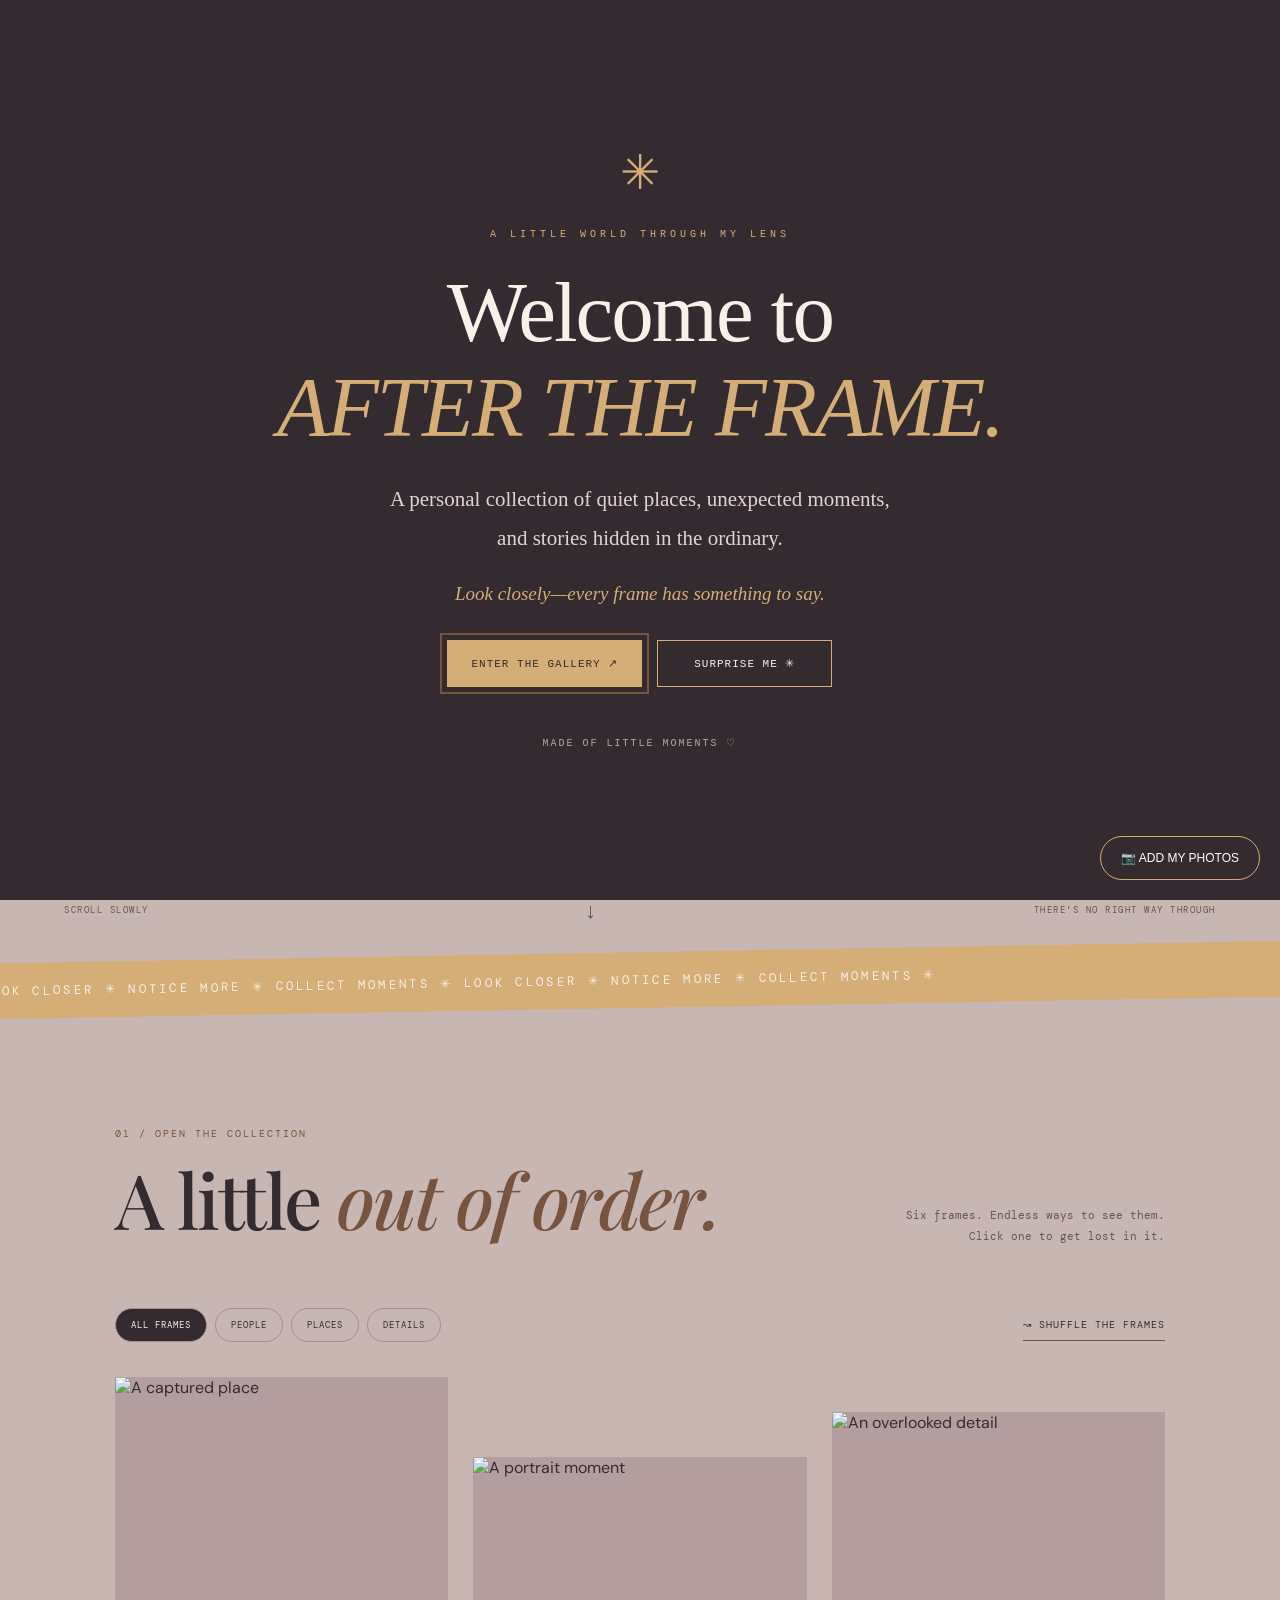
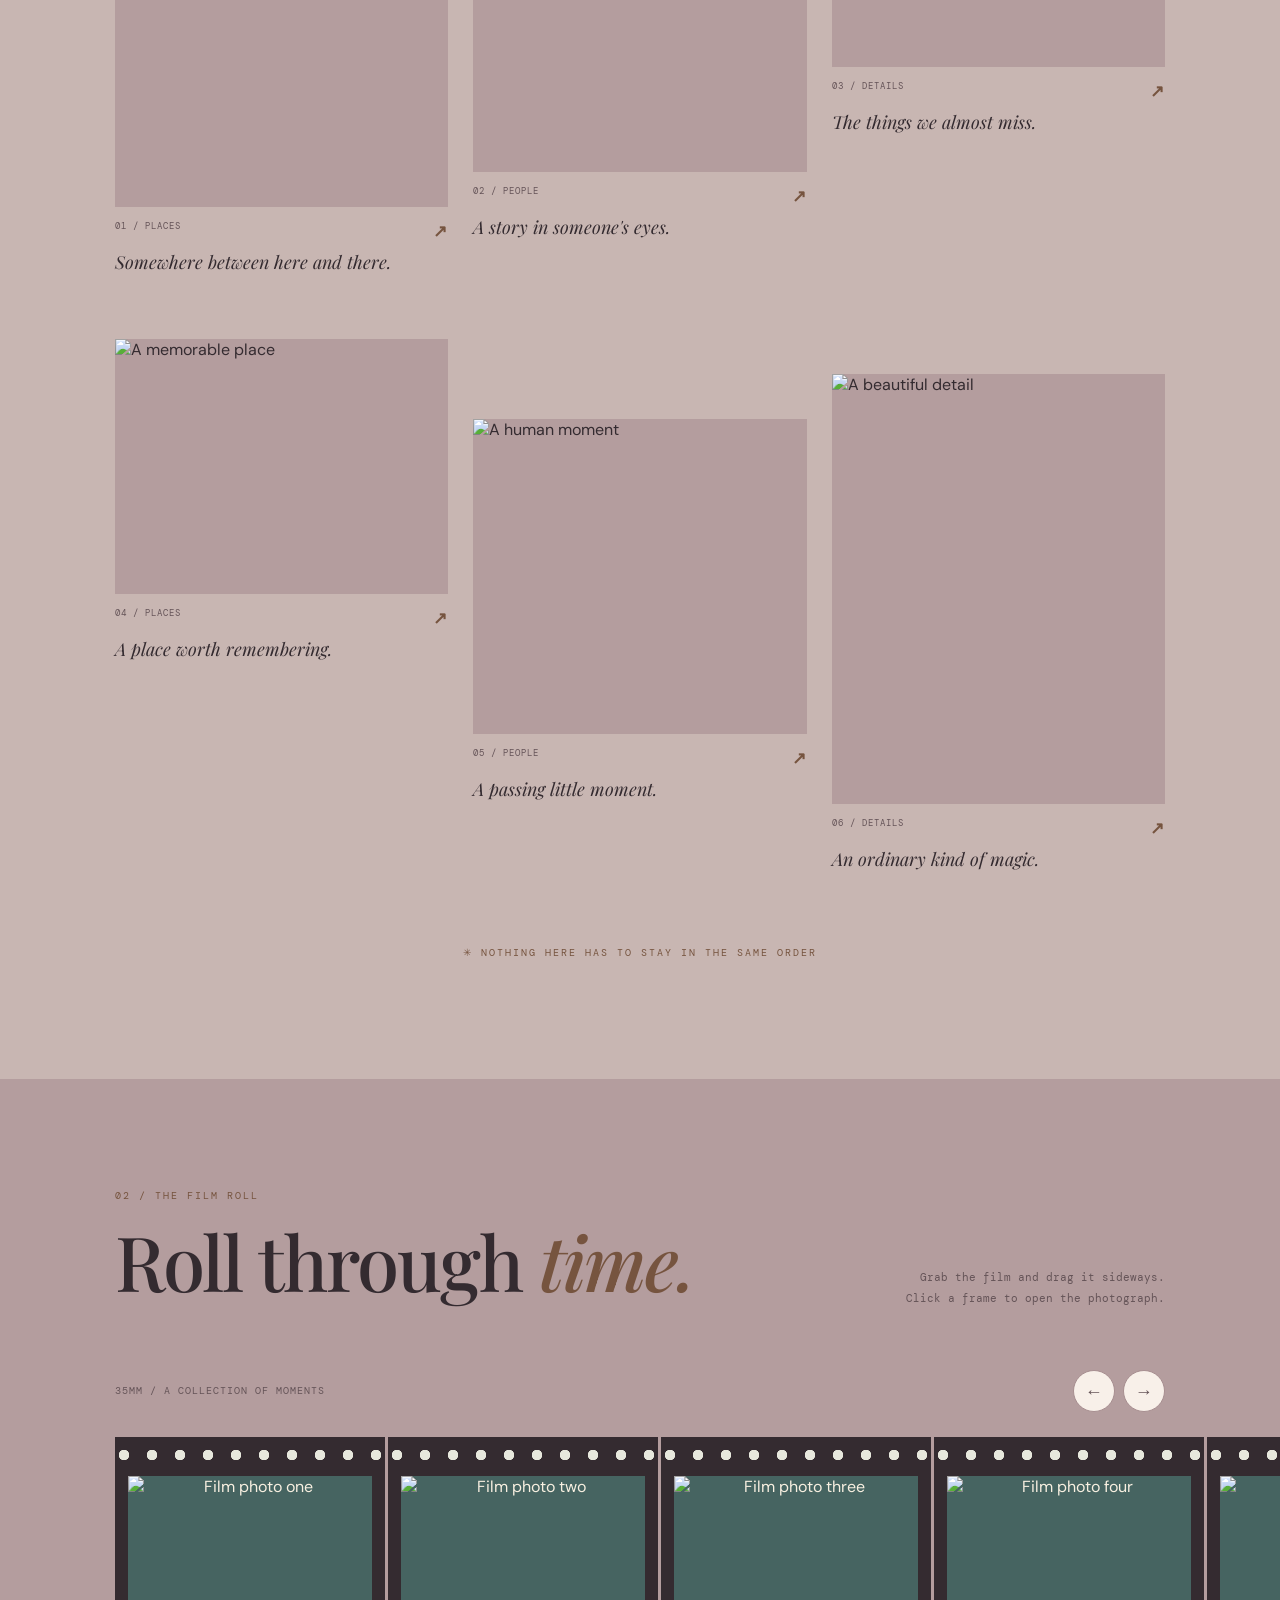
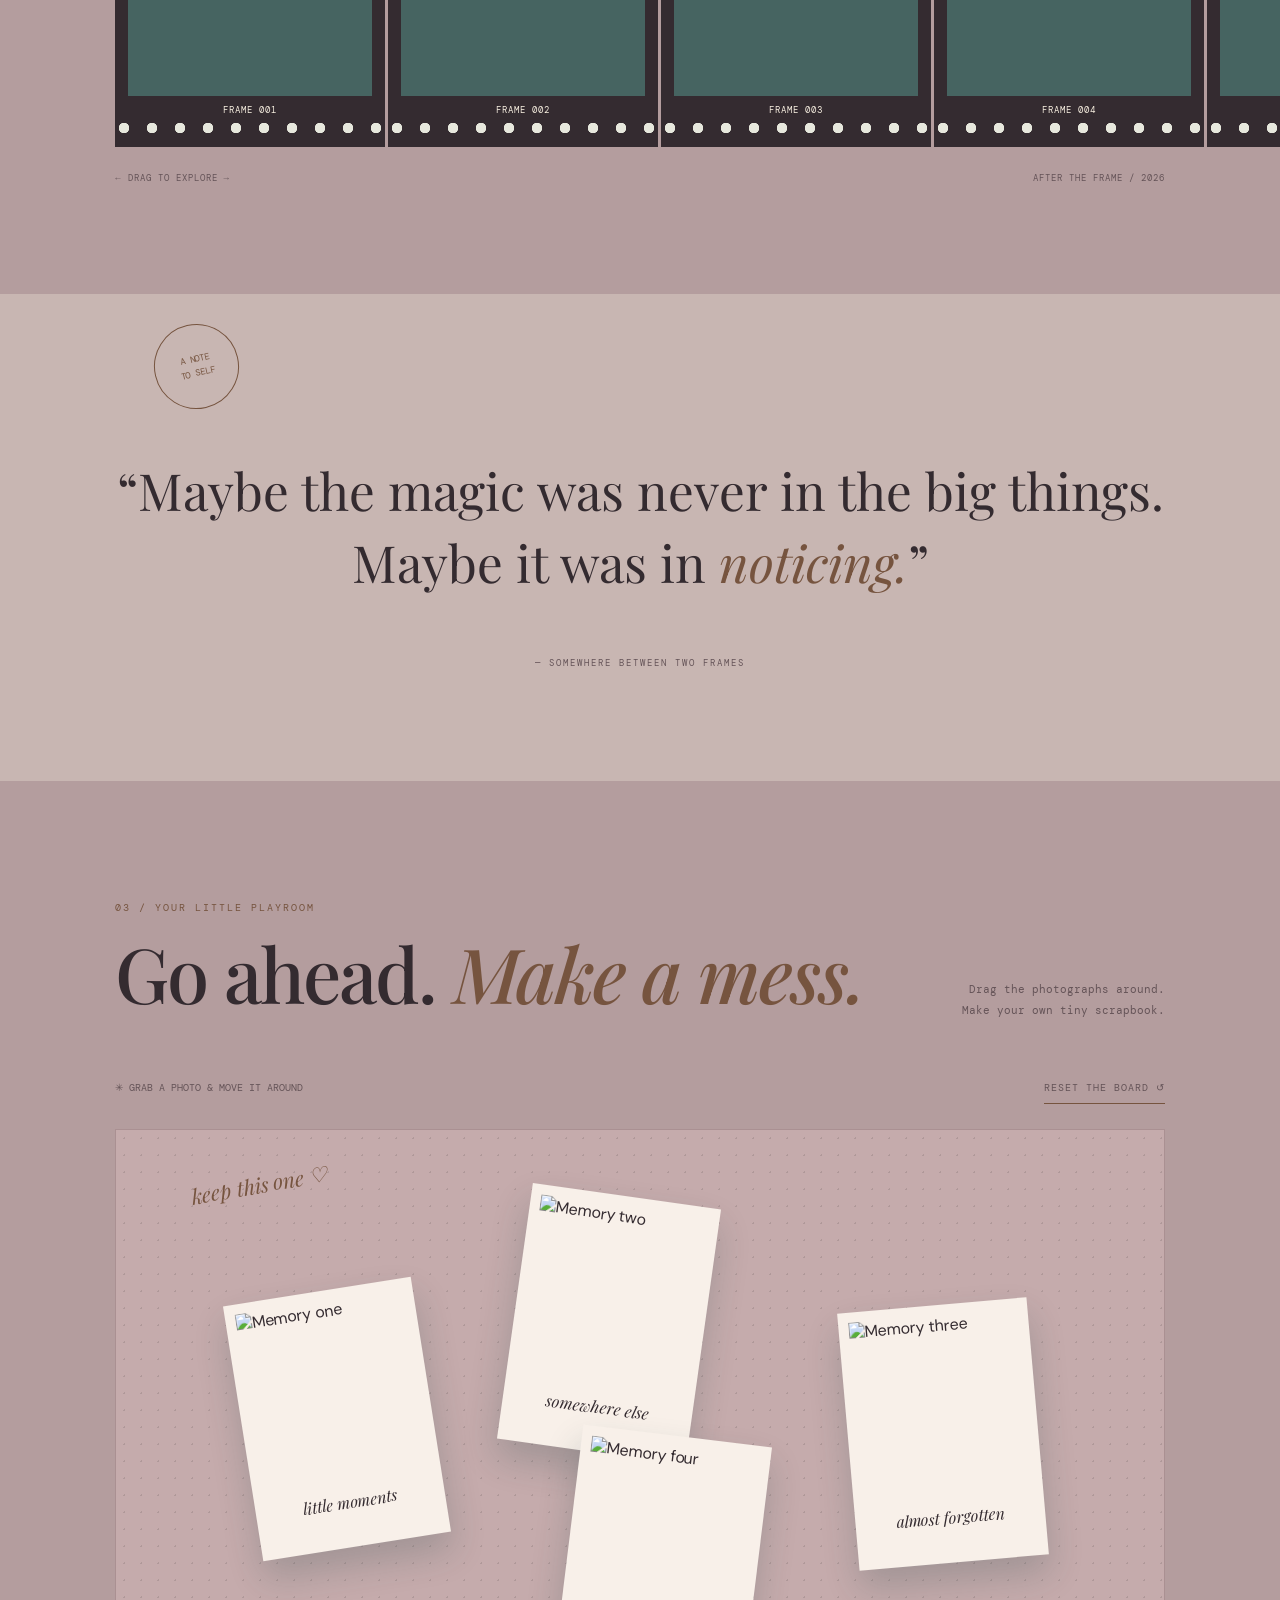
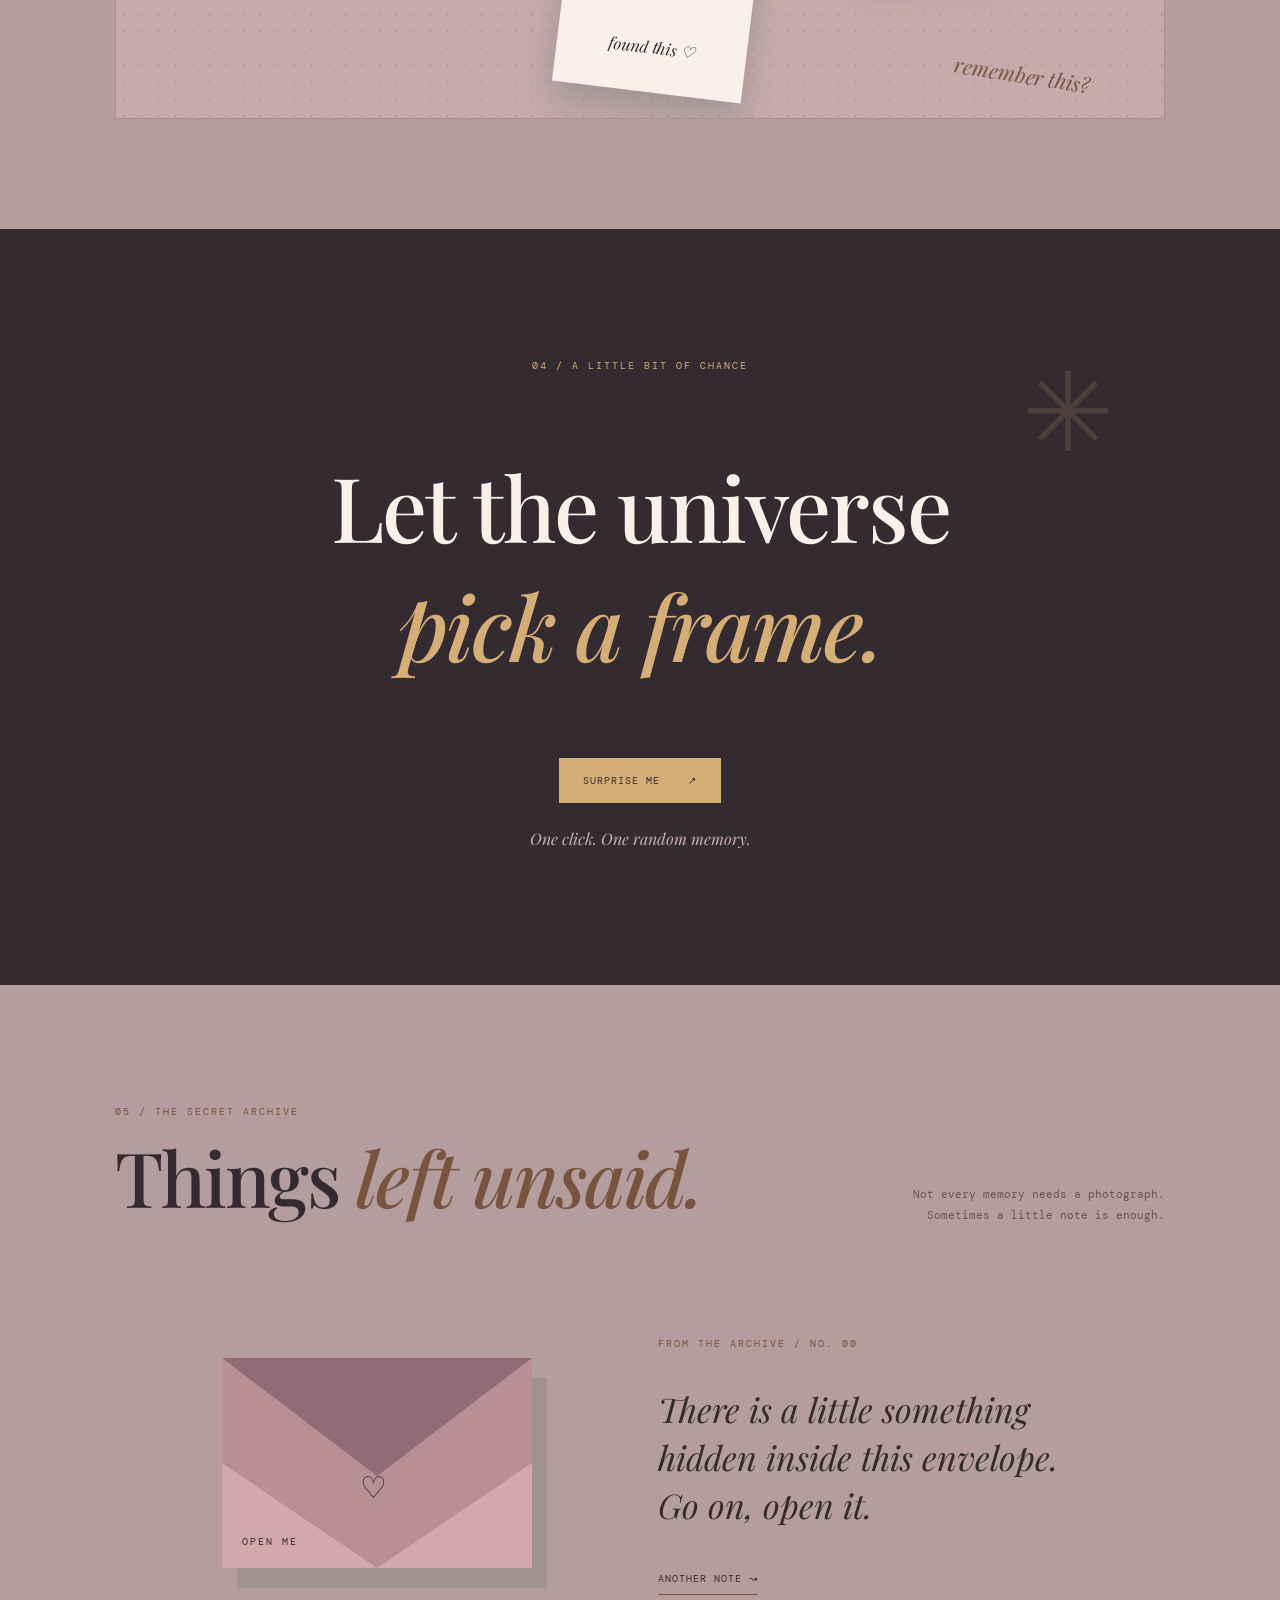
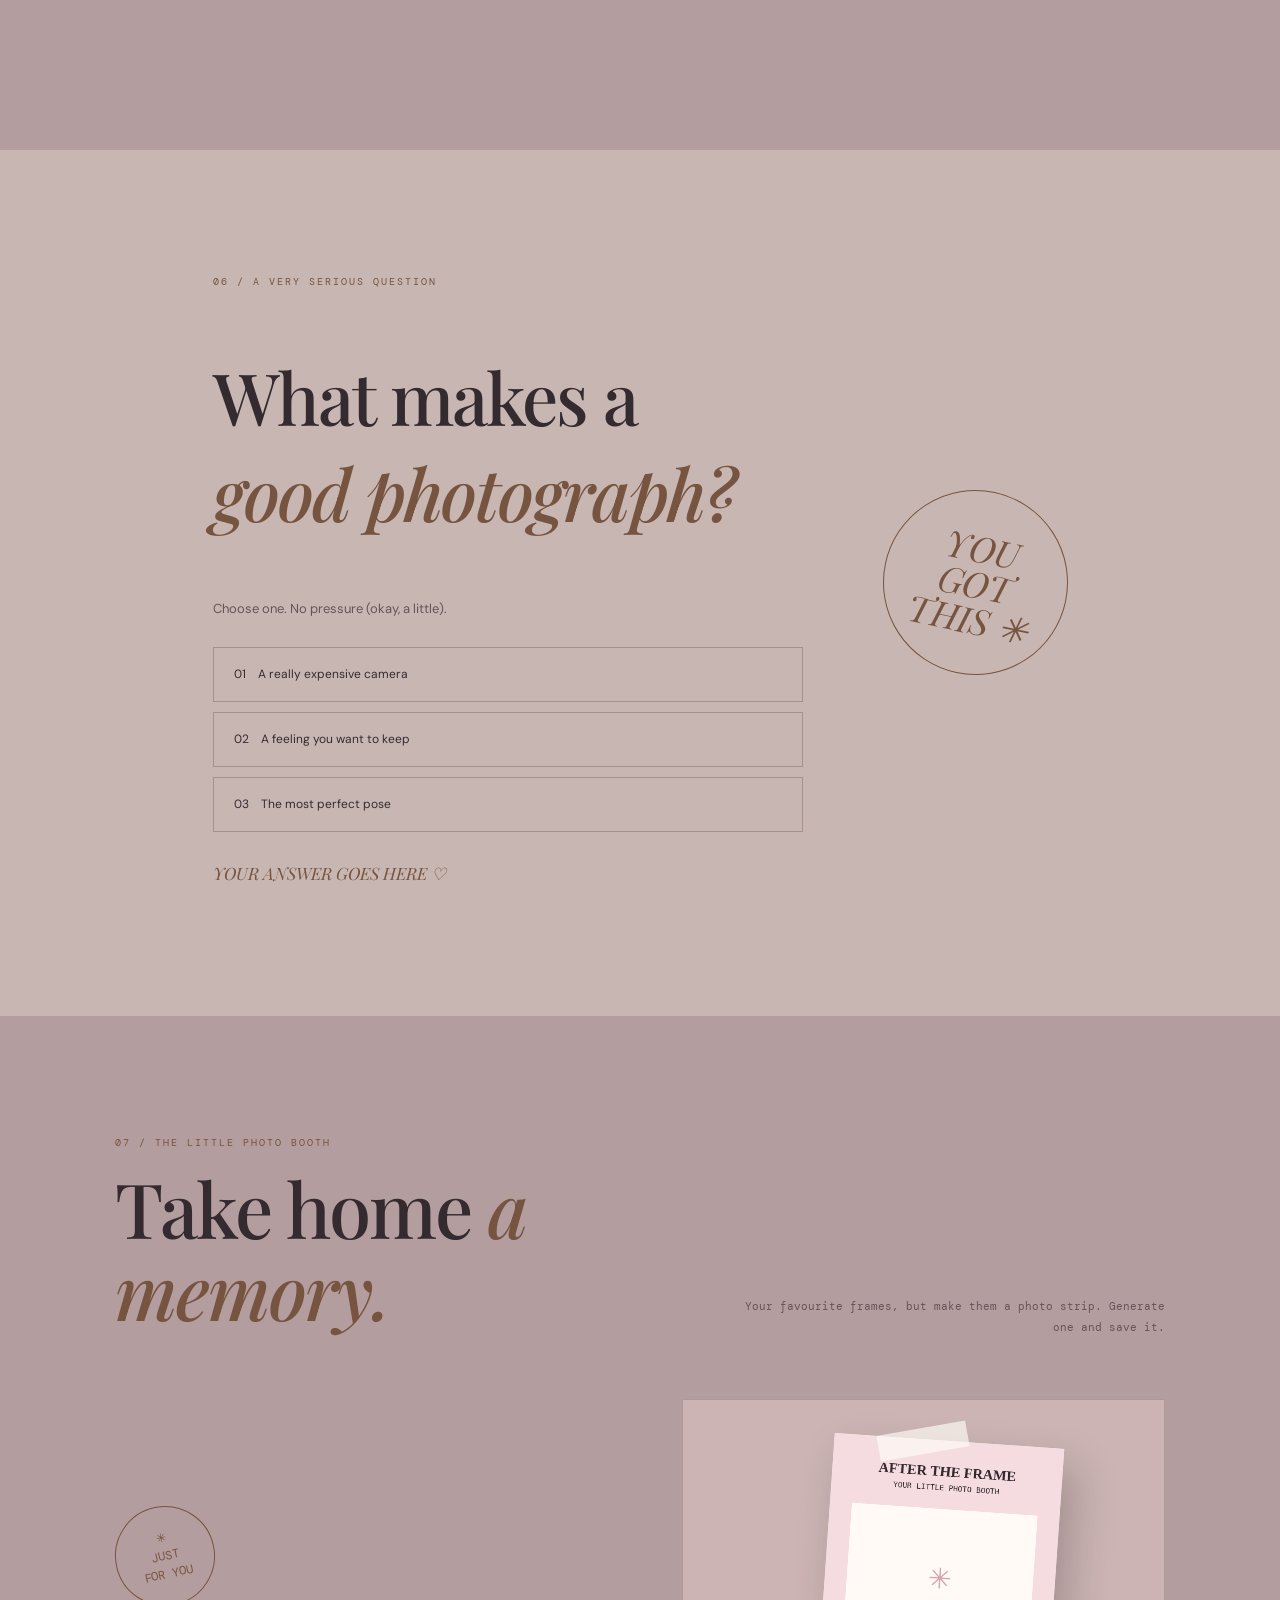
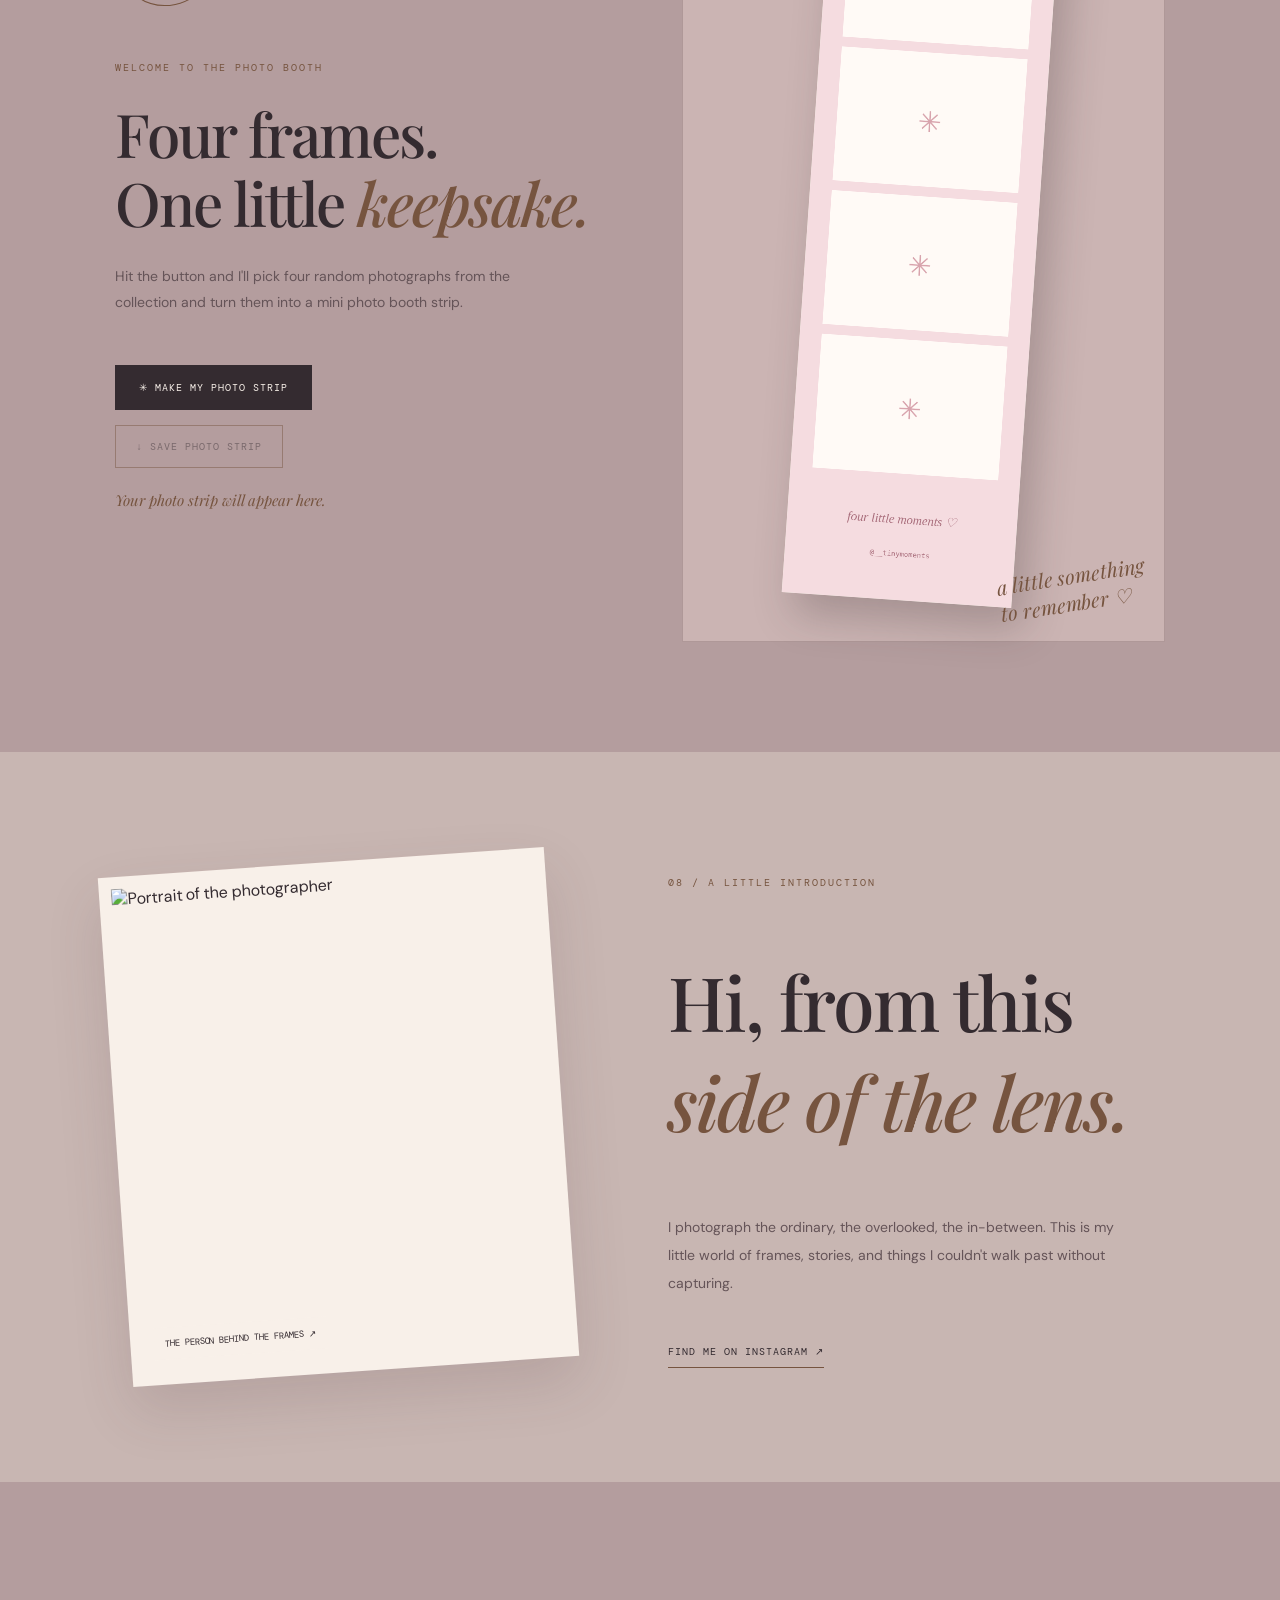
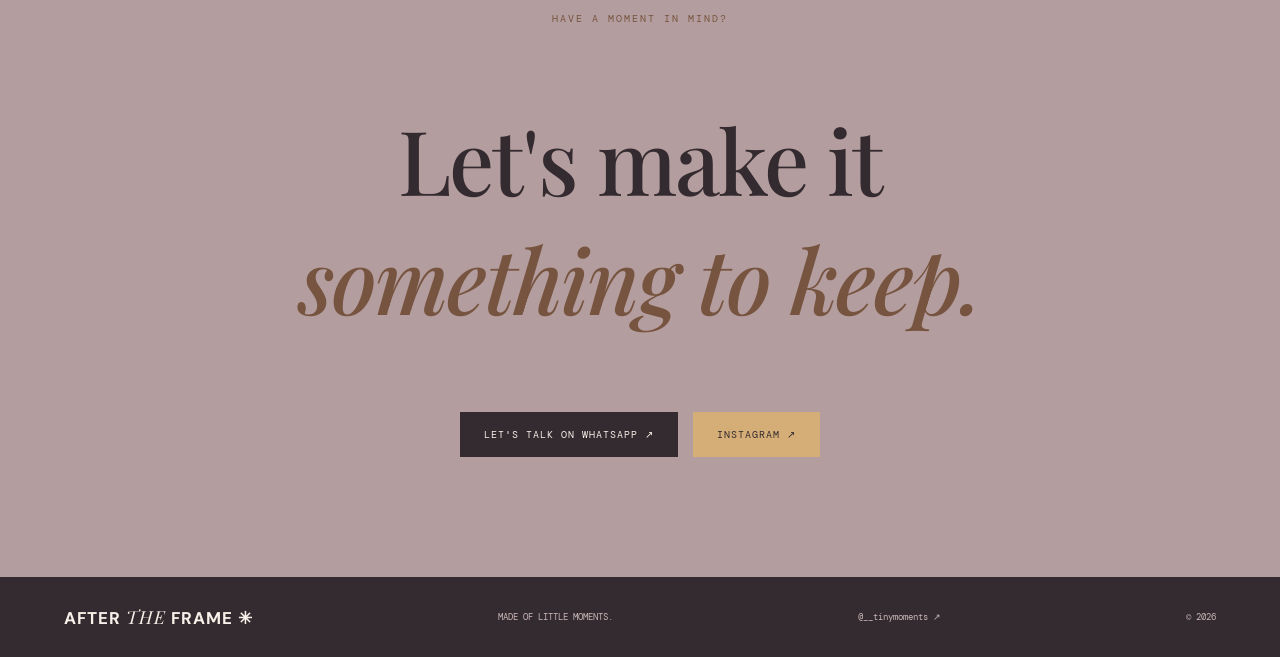
==== index.html @ 1d6b4761 "Add files via upload" ====
<!DOCTYPE html>
<html lang="en">
<head>
  <meta charset="UTF-8">
  <meta name="viewport" content="width=device-width, initial-scale=1.0">
  <meta name="theme-color" content="#faf2ed">

  <title>AFTER THE FRAME — A Living Photo Diary</title>

  <link rel="preconnect" href="https://fonts.googleapis.com">
  <link rel="preconnect" href="https://fonts.gstatic.com" crossorigin>

  <link href="https://fonts.googleapis.com/css2?family=DM+Mono:wght@400;500&family=DM+Sans:wght@400;500;600;700&family=Playfair+Display:ital,wght@0,500;0,600;1,500;1,600&display=swap" rel="stylesheet">

  <link rel="stylesheet" href="style.css">
  <script src="script.js" defer></script>
</head>

<body>

  <!-- PLAYFUL CURSOR -->
  <div id="cursor" aria-hidden="true"></div>

  <!-- LITTLE FLOATING MESSAGES -->
  <div id="floatingNote" aria-live="polite"></div>

  <!-- TOP STRIP -->
  <div class="topbar">
    <span>AN UNFINISHED COLLECTION OF LITTLE MOMENTS</span>
    <span>✳ MADE TO BE EXPLORED</span>
  </div>

  <!-- NAVIGATION -->
  <nav class="navbar">
    <a href="#home" class="brand">
      AFTER <i>THE</i> FRAME<span>✳</span>
    </a>

    <div class="navlinks">
      <a href="#gallery">FRAMES</a>
      <a href="#film">FILM ROLL</a>
      <a href="#play">PLAYROOM</a>
      <a href="#archive">ARCHIVE</a>
      <a href="#about">ABOUT</a>
    </div>

    <button id="soundBtn" aria-pressed="false">
      ♫ SOUND OFF
    </button>
  </nav>

  <main>

    <!-- HERO -->
    <section class="hero" id="home">

      <div class="hero-copy">
        <p class="micro">✳ A PERSONAL PHOTO DIARY / VOL. 01</p>

        <h1>
          Ordinary<br>
          things.<br>
          <em>Extraordinary</em><br>
          feelings.
        </h1>

        <p class="hero-description">
          A little corner for moments that deserve to stay
          longer. Nothing here needs to be perfectly arranged.
        </p>

        <a href="#gallery" class="pill dark">
          WANDER INSIDE <span>↘</span>
        </a>
      </div>

      <div class="hero-polaroid" id="heroPolaroid">
        <div class="tape"></div>
        <img src="images/photo1.jpeg" alt="Featured photograph">
        <span>somewhere between then & now ♡</span>
      </div>

      <span class="hero-star">✳</span>

      <span class="hero-scribble">
        this is where<br>
        the magic lives ↗
      </span>

      <div class="hero-bottom">
        <span>SCROLL SLOWLY</span>
        <span class="down-arrow">↓</span>
        <span>THERE'S NO RIGHT WAY THROUGH</span>
      </div>

    </section>

    <!-- MOVING TEXT -->
    <div class="marquee">
      <div>
        LOOK CLOSER ✳ NOTICE MORE ✳ COLLECT MOMENTS ✳
        LOOK CLOSER ✳ NOTICE MORE ✳ COLLECT MOMENTS ✳
      </div>
    </div>

    <!-- PHOTOGRAPHY GALLERY -->
    <section class="section gallery-section" id="gallery">

      <div class="section-head">
        <div>
          <p class="micro">01 / OPEN THE COLLECTION</p>
          <h2>A little <em>out of order.</em></h2>
        </div>

        <p>
          Six frames. Endless ways to see them.<br>
          Click one to get lost in it.
        </p>
      </div>

      <div class="gallery-actions">

        <div class="filters">
          <button class="active" data-filter="all">ALL FRAMES</button>
          <button data-filter="people">PEOPLE</button>
          <button data-filter="places">PLACES</button>
          <button data-filter="details">DETAILS</button>
        </div>

        <button class="text-button" id="shuffleBtn">
          ↝ SHUFFLE THE FRAMES
        </button>

      </div>

      <div class="gallery" id="galleryGrid">

        <button class="frame tall"
                data-category="places"
                data-caption="Somewhere between here and there.">
          <span class="frame-image">
            <img src="images/photo1.jpeg" alt="A captured place">
          </span>
          <span class="frame-label">01 / PLACES <b>↗</b></span>
          <i>Somewhere between here and there.</i>
        </button>

        <button class="frame"
                data-category="people"
                data-caption="A story in someone's eyes.">
          <span class="frame-image">
            <img src="images/photo2.jpg" alt="A portrait moment">
          </span>
          <span class="frame-label">02 / PEOPLE <b>↗</b></span>
          <i>A story in someone's eyes.</i>
        </button>

        <button class="frame short"
                data-category="details"
                data-caption="The things we almost miss.">
          <span class="frame-image">
            <img src="images/photo3.jpg" alt="An overlooked detail">
          </span>
          <span class="frame-label">03 / DETAILS <b>↗</b></span>
          <i>The things we almost miss.</i>
        </button>

        <button class="frame short"
                data-category="places"
                data-caption="A place worth remembering.">
          <span class="frame-image">
            <img src="images/photo4.jpg" alt="A memorable place">
          </span>
          <span class="frame-label">04 / PLACES <b>↗</b></span>
          <i>A place worth remembering.</i>
        </button>

        <button class="frame"
                data-category="people"
                data-caption="A passing little moment.">
          <span class="frame-image">
            <img src="images/photo5.jpg" alt="A human moment">
          </span>
          <span class="frame-label">05 / PEOPLE <b>↗</b></span>
          <i>A passing little moment.</i>
        </button>

        <button class="frame tall"
                data-category="details"
                data-caption="An ordinary kind of magic.">
          <span class="frame-image">
            <img src="images/photo6.jpg" alt="A beautiful detail">
          </span>
          <span class="frame-label">06 / DETAILS <b>↗</b></span>
          <i>An ordinary kind of magic.</i>
        </button>

      </div>

      <p class="micro centered">
        ✳ NOTHING HERE HAS TO STAY IN THE SAME ORDER
      </p>

    </section>

    <!-- INTERACTIVE FILM ROLL -->
    <section class="film-section" id="film">

      <div class="section-head">
        <div>
          <p class="micro">02 / THE FILM ROLL</p>
          <h2>Roll through <em>time.</em></h2>
        </div>

        <p>
          Grab the film and drag it sideways.<br>
          Click a frame to open the photograph.
        </p>
      </div>

      <div class="film-controls">
        <span>35MM / A COLLECTION OF MOMENTS</span>

        <div>
          <button id="filmPrev" aria-label="Scroll film left">←</button>
          <button id="filmNext" aria-label="Scroll film right">→</button>
        </div>
      </div>

      <div class="film-track" id="filmTrack">

        <button class="film-frame" data-photo="0">
          <span class="film-picture">
            <img src="images/photo1.jpeg" alt="Film photo one" draggable="false">
          </span>
          <span>FRAME 001</span>
        </button>

        <button class="film-frame" data-photo="1">
          <span class="film-picture">
            <img src="images/photo2.jpg" alt="Film photo two" draggable="false">
          </span>
          <span>FRAME 002</span>
        </button>

        <button class="film-frame" data-photo="2">
          <span class="film-picture">
            <img src="images/photo3.jpg" alt="Film photo three" draggable="false">
          </span>
          <span>FRAME 003</span>
        </button>

        <button class="film-frame" data-photo="3">
          <span class="film-picture">
            <img src="images/photo4.jpg" alt="Film photo four" draggable="false">
          </span>
          <span>FRAME 004</span>
        </button>

        <button class="film-frame" data-photo="4">
          <span class="film-picture">
            <img src="images/photo5.jpg" alt="Film photo five" draggable="false">
          </span>
          <span>FRAME 005</span>
        </button>

        <button class="film-frame" data-photo="5">
          <span class="film-picture">
            <img src="images/photo6.jpg" alt="Film photo six" draggable="false">
          </span>
          <span>FRAME 006</span>
        </button>

      </div>

      <div class="film-footer">
        <span>← DRAG TO EXPLORE →</span>
        <span>AFTER THE FRAME / 2026</span>
      </div>

    </section>

    <!-- CINEMATIC QUOTE -->
    <section class="quote">

      <div class="stamp">
        A NOTE<br>
        TO SELF
      </div>

      <p>
        “Maybe the magic was never in the big things.<br>
        Maybe it was in <em>noticing.</em>”
      </p>

      <small>— SOMEWHERE BETWEEN TWO FRAMES</small>

    </section>

    <!-- DRAGGABLE SCRAPBOOK -->
    <section class="section play-section" id="play">

      <div class="section-head">
        <div>
          <p class="micro">03 / YOUR LITTLE PLAYROOM</p>
          <h2>Go ahead. <em>Make a mess.</em></h2>
        </div>

        <p>
          Drag the photographs around.<br>
          Make your own tiny scrapbook.
        </p>
      </div>

      <div class="playbar">
        <span>✳ GRAB A PHOTO & MOVE IT AROUND</span>
        <button id="resetBoard" class="text-button">
          RESET THE BOARD ↺
        </button>
      </div>

      <div class="board" id="board">

        <span class="board-note note-one">keep this one ♡</span>
        <span class="board-note note-two">remember this?</span>
        <span class="board-star">✳</span>

        <div class="polaroid p1" data-angle="-9">
          <img src="images/photo2.jpg" alt="Memory one" draggable="false">
          <span>little moments</span>
        </div>

        <div class="polaroid p2" data-angle="8">
          <img src="images/photo4.jpg" alt="Memory two" draggable="false">
          <span>somewhere else</span>
        </div>

        <div class="polaroid p3" data-angle="-5">
          <img src="images/photo6.jpg" alt="Memory three" draggable="false">
          <span>almost forgotten</span>
        </div>

        <div class="polaroid p4" data-angle="7">
          <img src="images/photo3.jpg" alt="Memory four" draggable="false">
          <span>found this ♡</span>
        </div>

      </div>

    </section>

    <!-- SURPRISE ME -->
    <section class="surprise-section">

      <p class="micro">04 / A LITTLE BIT OF CHANCE</p>

      <h2>
        Let the universe<br>
        <em>pick a frame.</em>
      </h2>

      <button id="surpriseBtn" class="pill rose">
        SURPRISE ME <span>↗</span>
      </button>

      <p id="surpriseCaption">
        One click. One random memory.
      </p>

      <span class="surprise-star">✳</span>

    </section>

    <!-- SECRET ARCHIVE -->
    <section class="section archive-section" id="archive">

      <div class="section-head">
        <div>
          <p class="micro">05 / THE SECRET ARCHIVE</p>
          <h2>Things <em>left unsaid.</em></h2>
        </div>

        <p>
          Not every memory needs a photograph.<br>
          Sometimes a little note is enough.
        </p>
      </div>

      <div class="archive-layout">

        <button class="envelope" id="envelope"
                aria-label="Open hidden message">
          <span class="envelope-flap"></span>
          <span class="envelope-heart">♡</span>
          <span class="envelope-label">OPEN ME</span>
        </button>

        <div class="archive-note">
          <span class="micro">
            FROM THE ARCHIVE / NO. <span id="noteNumber">00</span>
          </span>

          <p id="secretText">
            There is a little something hidden inside this envelope.
            Go on, open it.
          </p>

          <button class="text-button" id="nextNote">
            ANOTHER NOTE ↝
          </button>
        </div>

      </div>

    </section>

    <!-- INTERACTIVE PHOTO QUIZ -->
    <section class="quiz-section">

      <div class="quiz-content">

        <p class="micro">06 / A VERY SERIOUS QUESTION</p>

        <h2>
          What makes a<br>
          <em>good photograph?</em>
        </h2>

        <p>Choose one. No pressure (okay, a little).</p>

        <div class="answers">
          <button data-right="no">
            01　A really expensive camera
          </button>

          <button data-right="yes">
            02　A feeling you want to keep
          </button>

          <button data-right="no">
            03　The most perfect pose
          </button>
        </div>

        <p id="quizResult" aria-live="polite">
          YOUR ANSWER GOES HERE ♡
        </p>

      </div>

      <div class="quiz-sticker">
        YOU<br>GOT<br>THIS ✳
      </div>

    </section>

    <!-- INTERACTIVE PHOTO BOOTH -->
    <section class="section booth-section" id="photobooth">

      <div class="section-head">
        <div>
          <p class="micro">07 / THE LITTLE PHOTO BOOTH</p>
          <h2>Take home <em>a memory.</em></h2>
        </div>

        <p>
          Your favourite frames, but make them a photo strip.
          Generate one and save it.
        </p>
      </div>

      <div class="booth-layout">

        <div class="booth-intro">

          <div class="booth-stamp">✳<br>JUST<br>FOR YOU</div>

          <p class="micro">WELCOME TO THE PHOTO BOOTH</p>

          <h3>
            Four frames.<br>
            One little <em>keepsake.</em>
          </h3>

          <p>
            Hit the button and I'll pick four random photographs
            from the collection and turn them into a mini
            photo booth strip.
          </p>

          <button id="createStrip" class="pill dark">
            ✳ MAKE MY PHOTO STRIP
          </button>

          <button id="saveStrip" class="outline-button" disabled>
            ↓ SAVE PHOTO STRIP
          </button>

          <p id="boothStatus" aria-live="polite">
            Your photo strip will appear here.
          </p>

        </div>

        <div class="booth-preview">
          <div class="booth-tape"></div>

          <canvas
            id="boothCanvas"
            width="420"
            height="1390"
            aria-label="Your generated four photograph strip">
          </canvas>

          <span class="booth-handwriting">
            a little something<br>to remember ♡
          </span>
        </div>

      </div>

    </section>

    <!-- ABOUT -->
    <section class="section about-section" id="about">

      <div class="about-photo">
        <img id="aboutPhoto" src="images/photo5.jpg" alt="Portrait of the photographer">
        <span>THE PERSON BEHIND THE FRAMES ↗</span>
      </div>

      <div class="about-content">
        <p class="micro">08 / A LITTLE INTRODUCTION</p>

        <h2>
          Hi, from this<br>
          <em>side of the lens.</em>
        </h2>

        <p>
          I photograph the ordinary, the overlooked, the in-between.
          This is my little world of frames, stories, and things
          I couldn't walk past without capturing.
        </p>

        <a class="text-button link"
           href="https://instagram.com/__tinymoments"
           target="_blank" rel="noopener noreferrer">
          FIND ME ON INSTAGRAM ↗
        </a>
      </div>

    </section>

    <!-- CONTACT -->
    <section class="contact-section">

      <p class="micro">HAVE A MOMENT IN MIND?</p>

      <h2>
        Let's make it<br>
        <em>something to keep.</em>
      </h2>

      <a class="pill dark"
         href="https://wa.me/923333213148"
         target="_blank" rel="noopener noreferrer">
        LET'S TALK ON WHATSAPP ↗
      </a>

    </section>

  </main>

  <!-- FOOTER -->
  <footer>
    <a class="brand" href="#home">AFTER <i>THE</i> FRAME ✳</a>
    <span>MADE OF LITTLE MOMENTS.</span>

    <a href="https://instagram.com/__tinymoments"
       target="_blank" rel="noopener noreferrer">
      @__tinymoments ↗
    </a>

    <span>© 2026</span>
  </footer>

  <!-- GALLERY LIGHTBOX -->
  <div class="lightbox" id="lightbox"
       role="dialog"
       aria-label="Photograph viewer"
       aria-hidden="true">

    <button id="closeLightbox" class="lightbox-close"
            aria-label="Close photograph">×</button>

    <button id="previousPhoto" class="lightbox-prev"
            aria-label="Previous photograph">←</button>

    <figure>
      <img id="bigPhoto" alt="Enlarged photograph">

      <figcaption>
        <span id="photoCount"></span>
        <span id="photoCaption"></span>
      </figcaption>
    </figure>

    <button id="nextPhoto" class="lightbox-next"
            aria-label="Next photograph">→</button>

  </div>

  <div id="toast" class="toast" role="status"></div>

  <!-- PHOTO UPLOAD PANEL -->
  <style>
    #photoSetupBtn {
      position: fixed;
      right: 20px;
      bottom: 20px;
      z-index: 200000;
      background: #342b30;
      color: #fff;
      border: 1px solid #d5ad76;
      padding: 14px 20px;
      border-radius: 30px;
      cursor: pointer;
      font: 12px Arial, sans-serif;
    }

    #photoSetupPanel {
      position: fixed;
      right: 20px;
      bottom: 80px;
      z-index: 200001;
      width: min(310px, calc(100vw - 40px));
      max-height: 75vh;
      overflow-y: auto;
      background: #f8f0e9;
      color: #342b30;
      border: 2px solid #d5ad76;
      border-radius: 16px;
      padding: 22px;
      box-shadow: 0 15px 50px #0004;
      font-family: Arial, sans-serif;
    }

    #photoSetupPanel[hidden] {
      display: none;
    }

    #photoSetupPanel h3 {
      margin: 0 0 10px;
    }

    #photoSetupPanel p {
      font-size: 12px;
      line-height: 1.5;
    }

    .photoSetupRow {
      display: block;
      margin: 14px 0;
      font-size: 13px;
      font-weight: bold;
    }

    .photoSetupRow input {
      display: block;
      width: 100%;
      margin-top: 6px;
      font-size: 12px;
    }

    #closePhotoSetup {
      background: #342b30;
      color: white;
      border: 0;
      padding: 10px 18px;
      cursor: pointer;
      margin-top: 10px;
    }
  </style>

  <button id="photoSetupBtn" type="button">
    📷 ADD MY PHOTOS
  </button>

  <div id="photoSetupPanel" hidden>
    <h3>My Photography ♡</h3>
    <p>
      Choose your original photos.
      They will appear automatically
      across your website.
    </p>

    <div id="photoSetupInputs"></div>

    <label class="photoSetupRow">
      PERSON BEHIND THE FRAME — YOUR PORTRAIT
      <input id="aboutPhotoInput" type="file" accept="image/*">
    </label>

    <p id="photoSetupStatus"></p>

    <button id="closePhotoSetup" type="button">
      DONE ♡
    </button>
  </div>

  <script>
    (() => {
      const button = document.getElementById("photoSetupBtn");
      const panel = document.getElementById("photoSetupPanel");
      const inputs = document.getElementById("photoSetupInputs");
      const aboutPhotoInput = document.getElementById("aboutPhotoInput");
      const status = document.getElementById("photoSetupStatus");

      const photos = {};
      let aboutPhotoUrl = null;

      const names = [
        "Homepage — Old Doorway",
        "Little Girl",
        "Golden Water Reflection",
        "Historic Architecture",
        "Walking Figure",
        "Apples"
      ];

      names.forEach((name, index) => {
        const number = index + 1;

        const label = document.createElement("label");
        label.className = "photoSetupRow";
        label.textContent = number + ". " + name;

        const input = document.createElement("input");
        input.type = "file";
        input.accept = "image/*";

        input.addEventListener("change", async () => {
          const file = input.files[0];
          if (!file) return;

          showPhoto(number, file);

          try {
            await savePhoto(number, file);
            status.textContent = "Photo " + number + " saved ✓";
          } catch (error) {
            status.textContent =
              "Photo displayed, but browser storage is unavailable.";
          }
        });

        label.appendChild(input);
        inputs.appendChild(label);
      });

      aboutPhotoInput.addEventListener("change", async () => {
        const file = aboutPhotoInput.files[0];
        if (!file) return;

        showAboutPhoto(file);

        try {
          await savePhoto("about", file);
          status.textContent = "Your portrait saved ✓";
        } catch (error) {
          status.textContent =
            "Your portrait is displayed, but browser storage is unavailable.";
        }
      });

      function showPhoto(number, file) {
        if (photos[number]) {
          URL.revokeObjectURL(photos[number]);
        }

        photos[number] = URL.createObjectURL(file);
        updatePhotos();
      }

      function showAboutPhoto(file) {
        const image = document.getElementById("aboutPhoto");
        if (!image) return;

        if (aboutPhotoUrl) URL.revokeObjectURL(aboutPhotoUrl);
        aboutPhotoUrl = URL.createObjectURL(file);
        image.src = aboutPhotoUrl;
      }

      function updatePhotos() {
        document.querySelectorAll("img").forEach(img => {
          if (img.id === "aboutPhoto") return;

          const source = img.getAttribute("src") || "";
          const match = source.match(
            /photo([1-6])\.(jpg|jpeg|png|webp)/i
          );

          if (match) {
            img.dataset.myPhoto = match[1];
          }

          const number = Number(img.dataset.myPhoto);

          if (photos[number] && img.src !== photos[number]) {
            img.src = photos[number];
          }
        });
      }

      let databasePromise;

      function getDatabase() {
        if (!databasePromise) {
          databasePromise = new Promise((resolve, reject) => {
            const request = indexedDB.open(
              "AfterTheFramePhotos",
              1
            );

            request.onupgradeneeded = () => {
              request.result.createObjectStore("photos");
            };

            request.onsuccess = () => resolve(request.result);
            request.onerror = () => reject(request.error);
          });
        }

        return databasePromise;
      }

      async function savePhoto(key, file) {
        const db = await getDatabase();

        return new Promise((resolve, reject) => {
          const transaction = db.transaction(
            "photos",
            "readwrite"
          );

          transaction.objectStore("photos").put(file, key);
          transaction.oncomplete = resolve;
          transaction.onerror = () => reject(transaction.error);
        });
      }

      async function restorePhotos() {
        try {
          const db = await getDatabase();

          for (let number = 1; number <= 6; number++) {
            const file = await new Promise((resolve, reject) => {
              const transaction = db.transaction(
                "photos",
                "readonly"
              );

              const request = transaction
                .objectStore("photos")
                .get(number);

              request.onsuccess = () => resolve(request.result);
              request.onerror = () => reject(request.error);
            });

            if (file) showPhoto(number, file);
          }

          const aboutFile = await new Promise((resolve, reject) => {
            const transaction = db.transaction("photos", "readonly");
            const request = transaction.objectStore("photos").get("about");

            request.onsuccess = () => resolve(request.result);
            request.onerror = () => reject(request.error);
          });

          if (aboutFile) showAboutPhoto(aboutFile);
        } catch (error) {
          console.warn("Photos could not be restored:", error);
        }
      }

      const observer = new MutationObserver(updatePhotos);
      observer.observe(document.body, {
        childList: true,
        subtree: true
      });

      button.addEventListener("click", () => {
        panel.hidden = !panel.hidden;
      });

      document.getElementById("closePhotoSetup")
        .addEventListener("click", () => {
          panel.hidden = true;
        });

      restorePhotos();
    })();
  </script>

</body>
</html>
---- style.css ----
:root {
  --bg: #faf2ed;
  --blush: #f1e2e0;
  --rose: #d8a4ad;
  --rose-dark: #a96e7c;
  --ink: #33282d;
  --muted: #8b767b;
  --line: #e0cacc;
  --paper: #fffaf6;
  --serif: 'Playfair Display', Georgia, serif;
  --mono: 'DM Mono', monospace;
  --sans: 'DM Sans', sans-serif;
}

* {
  box-sizing: border-box;
}

html {
  scroll-behavior: smooth;
  scroll-padding-top: 100px;
}

body {
  margin: 0;
  background: var(--bg);
  color: var(--ink);
  font-family: var(--sans);
  overflow-x: hidden;
}

button, a {
  color: inherit;
}

button {
  font: inherit;
  cursor: pointer;
}

img {
  max-width: 100%;
}

button:focus-visible,
a:focus-visible {
  outline: 2px solid var(--rose-dark);
  outline-offset: 5px;
}

.micro {
  color: var(--rose-dark);
  font: 10px var(--mono);
  letter-spacing: 2px;
}

h1, h2, h3 {
  font-family: var(--serif);
  font-weight: 500;
  letter-spacing: -2px;
}

h1 em, h2 em, h3 em {
  color: var(--rose-dark);
  font-weight: 500;
}

/* PLAYFUL CURSOR */

#cursor {
  position: fixed;
  top: 0;
  left: 0;
  width: 26px;
  height: 26px;
  border: 1px solid var(--rose-dark);
  border-radius: 50%;
  transform: translate(-50%, -50%);
  pointer-events: none;
  z-index: 200;
  opacity: 0;
  transition:
    width .2s,
    height .2s,
    background .2s,
    opacity .2s;
}

#cursor.visible {
  opacity: 1;
}

#cursor.big {
  width: 55px;
  height: 55px;
  background: #d8a4ad35;
}

/* FLOATING HANDWRITTEN NOTES */

#floatingNote {
  position: fixed;
  bottom: 35px;
  right: 35px;
  max-width: 230px;
  padding: 18px 25px;
  background: #fff1d9;
  border: 1px solid #e7d4ae;
  box-shadow: 6px 10px 25px #33282d25;
  font: italic 20px/1.4 var(--serif);
  color: var(--ink);
  transform: translateY(30px) rotate(-6deg);
  opacity: 0;
  pointer-events: none;
  z-index: 110;
  transition: opacity .3s, transform .3s;
}

#floatingNote.show {
  opacity: 1;
  transform: translateY(0) rotate(-6deg);
}

#floatingNote::before {
  content: '✳';
  position: absolute;
  top: -14px;
  right: -13px;
  font-size: 27px;
  color: var(--rose-dark);
}

/* TOP BAR */

.topbar {
  height: 30px;
  padding: 0 5%;
  display: flex;
  justify-content: space-between;
  align-items: center;
  background: var(--ink);
  color: #fceee9;
  font: 9px var(--mono);
  letter-spacing: 1.3px;
}

/* NAVIGATION */

.navbar {
  height: 78px;
  padding: 0 5%;
  display: flex;
  align-items: center;
  justify-content: space-between;
  gap: 20px;
  border-bottom: 1px solid var(--line);
  background: #faf2edee;
  backdrop-filter: blur(14px);
  position: sticky;
  top: 0;
  z-index: 60;
}

.brand {
  text-decoration: none;
  font-weight: 700;
  font-size: 17px;
  letter-spacing: 1px;
  white-space: nowrap;
}

.brand i {
  font: italic 18px var(--serif);
}

.brand span {
  color: var(--rose-dark);
}

.navlinks {
  display: flex;
  gap: 24px;
}

.navlinks a {
  position: relative;
  text-decoration: none;
  font: 9px var(--mono);
  letter-spacing: 1px;
  white-space: nowrap;
}

.navlinks a::after {
  content: '';
  position: absolute;
  left: 0;
  bottom: -6px;
  width: 0;
  height: 1px;
  background: var(--rose-dark);
  transition: width .3s;
}

.navlinks a:hover::after {
  width: 100%;
}

#soundBtn {
  background: none;
  border: 1px solid var(--line);
  border-radius: 50px;
  padding: 10px 13px;
  font: 9px var(--mono);
  white-space: nowrap;
}

/* BUTTONS */

.pill {
  display: inline-flex;
  align-items: center;
  justify-content: space-between;
  gap: 28px;
  padding: 16px 24px;
  text-decoration: none;
  border: 0;
  font: 10px var(--mono);
  letter-spacing: 1px;
  transition: transform .25s, background .25s;
}

.pill:hover {
  transform: translateY(-5px) rotate(-2deg);
}

.pill.dark {
  background: var(--ink);
  color: var(--paper);
}

.pill.rose {
  background: var(--rose);
  color: var(--ink);
}

.pill.rose:hover {
  background: var(--paper);
}

.text-button {
  display: inline-block;
  padding: 9px 0;
  border: 0;
  border-bottom: 1px solid var(--rose-dark);
  background: none;
  font: 10px var(--mono);
  letter-spacing: 1px;
  text-decoration: none;
}

.text-button:hover {
  color: var(--rose-dark);
}

/* HERO */

.hero {
  min-height: 750px;
  padding: 100px 10% 90px;
  display: flex;
  align-items: center;
  position: relative;
  overflow: hidden;
}

.hero-copy {
  position: relative;
  z-index: 3;
  max-width: 760px;
}

.hero h1 {
  font-size: clamp(65px, 8.5vw, 124px);
  line-height: 1.01;
  margin: 30px 0;
}

.hero-description {
  max-width: 390px;
  color: var(--muted);
  font-size: 14px;
  line-height: 1.9;
}

.hero .pill {
  margin-top: 20px;
}

.hero-polaroid {
  position: absolute;
  right: 12%;
  top: 125px;
  width: min(29vw, 350px);
  height: 440px;
  padding: 12px 12px 44px;
  background: var(--paper);
  box-shadow: 0 25px 70px #62474b38;
  transform: rotate(8deg);
  z-index: 2;
  transition: transform .15s;
}

.hero-polaroid img {
  width: 100%;
  height: 100%;
  object-fit: cover;
}

.hero-polaroid > span {
  position: absolute;
  bottom: 14px;
  left: 15px;
  font: italic 15px var(--serif);
  color: var(--muted);
}

.tape {
  position: absolute;
  top: -10px;
  left: 36%;
  width: 90px;
  height: 25px;
  background: #d8a4adbb;
  transform: rotate(-8deg);
  z-index: 3;
}

.hero-star {
  position: absolute;
  right: 7%;
  top: 80px;
  color: var(--rose);
  font-size: 90px;
  animation: spin 25s linear infinite;
}

.hero-scribble {
  position: absolute;
  right: 6%;
  bottom: 105px;
  font: italic 20px var(--serif);
  color: var(--rose-dark);
  transform: rotate(10deg);
}

.hero-bottom {
  position: absolute;
  bottom: 28px;
  left: 5%;
  right: 5%;
  display: flex;
  justify-content: space-between;
  align-items: center;
  color: var(--muted);
  font: 9px var(--mono);
  letter-spacing: 1.5px;
}

.down-arrow {
  font-size: 22px;
  animation: bob 1.5s infinite;
}

@keyframes spin {
  to { transform: rotate(360deg); }
}

@keyframes bob {
  50% { transform: translateY(7px); }
}

/* MOVING MARQUEE */

.marquee {
  overflow: hidden;
  background: var(--rose);
  color: var(--paper);
  padding: 19px 0;
  font: 12px var(--mono);
  letter-spacing: 3px;
  white-space: nowrap;
  transform: rotate(-1deg) scale(1.03);
}

.marquee > div {
  width: max-content;
  animation: marqueeMove 25s linear infinite;
}

@keyframes marqueeMove {
  to { transform: translateX(-35%); }
}

/* SECTION STRUCTURE */

.section {
  padding: 110px 9%;
}

.section-head {
  display: flex;
  justify-content: space-between;
  align-items: end;
  gap: 25px;
  margin-bottom: 50px;
}

.section-head h2 {
  font-size: clamp(45px, 6vw, 76px);
  line-height: 1.08;
  margin: 18px 0;
}

.section-head > p {
  text-align: right;
  font: 11px/1.9 var(--mono);
  color: var(--muted);
}

/* GALLERY */

.gallery-actions {
  display: flex;
  justify-content: space-between;
  align-items: center;
  gap: 20px;
  margin-bottom: 35px;
}

.filters {
  display: flex;
  gap: 8px;
  flex-wrap: wrap;
}

.filters button {
  border: 1px solid var(--line);
  border-radius: 30px;
  padding: 10px 15px;
  background: none;
  font: 9px var(--mono);
  letter-spacing: 1px;
  transition: background .2s, color .2s;
}

.filters button:hover,
.filters button.active {
  background: var(--ink);
  color: var(--paper);
}

.gallery {
  display: grid;
  grid-template-columns: repeat(3, minmax(0, 1fr));
  gap: 65px 25px;
  align-items: start;
}

.frame {
  display: block;
  min-width: 0;
  padding: 0;
  border: 0;
  background: none;
  text-align: left;
  transition: transform .35s;
}

.frame:nth-child(3n+2) {
  margin-top: 80px;
}

.frame:nth-child(3n) {
  margin-top: 35px;
}

.frame:hover {
  transform: translateY(-10px) rotate(-1deg);
}

.frame.hidden {
  display: none;
}

.frame-image {
  display: block;
  position: relative;
  overflow: hidden;
  background: var(--blush);
}

.frame-image::after {
  content: 'OPEN FRAME ↗';
  position: absolute;
  right: 12px;
  bottom: 12px;
  background: var(--paper);
  padding: 10px;
  font: 9px var(--mono);
  opacity: 0;
  transform: translateY(10px);
  transition: .3s;
}

.frame:hover .frame-image::after {
  opacity: 1;
  transform: translateY(0);
}

.frame-image img {
  display: block;
  width: 100%;
  height: 315px;
  object-fit: cover;
  transition: transform .8s;
}

.frame.tall img {
  height: 430px;
}

.frame.short img {
  height: 255px;
}

.frame:hover img {
  transform: scale(1.07);
}

.frame-label {
  display: flex;
  justify-content: space-between;
  margin: 13px 0 8px;
  color: var(--muted);
  font: 9px var(--mono);
  letter-spacing: 1px;
}

.frame-label b {
  color: var(--rose-dark);
  font-size: 17px;
}

.frame > i {
  font: italic 18px var(--serif);
}

.centered {
  margin-top: 75px;
  text-align: center;
}

/* NEW FILM ROLL */

.film-section {
  padding: 100px 0 110px;
  background: var(--blush);
  overflow: hidden;
}

.film-section .section-head {
  margin-left: 9%;
  margin-right: 9%;
}

.film-controls {
  margin: 0 9% 25px;
  display: flex;
  justify-content: space-between;
  align-items: center;
  gap: 15px;
  font: 10px var(--mono);
  letter-spacing: 1px;
  color: var(--muted);
}

.film-controls > div {
  display: flex;
  gap: 8px;
}

.film-controls button {
  width: 42px;
  height: 42px;
  background: var(--paper);
  border: 1px solid var(--line);
  border-radius: 50%;
  font-size: 18px;
  transition: .25s;
}

.film-controls button:hover {
  background: var(--ink);
  color: var(--paper);
}

.film-track {
  display: flex;
  overflow-x: auto;
  gap: 3px;
  padding: 0 9%;
  scrollbar-width: none;
  scroll-snap-type: x proximity;
  touch-action: pan-y;
  cursor: grab;
  user-select: none;
  overscroll-behavior-inline: contain;
}

.film-track::-webkit-scrollbar {
  display: none;
}

.film-track.dragging {
  cursor: grabbing;
  scroll-snap-type: none;
}

.film-frame {
  position: relative;
  flex: 0 0 270px;
  height: 310px;
  padding: 39px 13px 36px;
  background: var(--ink);
  color: #eedbdc;
  border: 0;
  text-align: center;
  scroll-snap-align: center;
  user-select: none;
}

.film-frame::before,
.film-frame::after {
  content: '';
  position: absolute;
  left: 0;
  right: 0;
  height: 17px;
  background-image: radial-gradient(
    circle at 9px 8px,
    #e7cbc8 5px,
    transparent 5.5px
  );
  background-size: 28px 17px;
  background-repeat: repeat-x;
}

.film-frame::before {
  top: 10px;
}

.film-frame::after {
  bottom: 10px;
}

.film-picture {
  display: block;
  height: 220px;
  overflow: hidden;
  background: #514346;
}

.film-picture img {
  width: 100%;
  height: 100%;
  object-fit: cover;
  display: block;
  pointer-events: none;
  transition: filter .3s, transform .5s;
}

.film-frame:hover img {
  filter: brightness(1.12);
  transform: scale(1.05);
}

.film-frame > span:last-child {
  display: block;
  padding-top: 8px;
  font: 9px var(--mono);
  letter-spacing: 1px;
}

.film-footer {
  display: flex;
  justify-content: space-between;
  margin: 25px 9% 0;
  color: var(--muted);
  font: 9px var(--mono);
  letter-spacing: 1px;
}

/* QUOTE */

.quote {
  padding: 110px 8%;
  background: var(--bg);
  text-align: center;
  position: relative;
}

.quote p {
  font: clamp(28px, 4vw, 52px)/1.4 var(--serif);
}

.quote em {
  color: var(--rose-dark);
}

.quote small {
  font: 9px var(--mono);
  letter-spacing: 2px;
  color: var(--muted);
}

.stamp {
  position: absolute;
  left: 12%;
  top: 30px;
  width: 85px;
  height: 85px;
  border: 1px solid var(--rose-dark);
  border-radius: 50%;
  display: grid;
  place-content: center;
  color: var(--rose-dark);
  font: 9px/1.5 var(--mono);
  transform: rotate(-13deg);
}

/* DRAGGABLE PHOTO BOARD */

.play-section {
  background: var(--blush);
}

.playbar {
  display: flex;
  justify-content: space-between;
  align-items: center;
  gap: 15px;
  margin: -10px 0 25px;
  font: 10px var(--mono);
  color: var(--muted);
}

.board {
  height: 590px;
  position: relative;
  overflow: hidden;
  border: 1px solid #dfc5c3;
  background-color: #ead8d5;
  background-image: radial-gradient(
    #b98e9240 1px,
    transparent 1px
  );
  background-size: 17px 17px;
}

.polaroid {
  position: absolute;
  width: 190px;
  padding: 10px 10px 35px;
  background: var(--paper);
  box-shadow: 0 18px 35px #50383b35;
  cursor: grab;
  touch-action: none;
  user-select: none;
  z-index: 2;
  transition: box-shadow .25s;
}

.polaroid.dragging {
  cursor: grabbing;
  box-shadow: 0 28px 60px #50383b60;
}

.polaroid img {
  display: block;
  width: 100%;
  height: 180px;
  object-fit: cover;
  pointer-events: none;
}

.polaroid span {
  display: block;
  text-align: center;
  padding-top: 12px;
  font: italic 16px var(--serif);
  pointer-events: none;
}

.p1 {
  left: 12%;
  top: 160px;
  transform: rotate(-9deg);
}

.p2 {
  left: 38%;
  top: 65px;
  transform: rotate(8deg);
}

.p3 {
  right: 12%;
  top: 175px;
  transform: rotate(-5deg);
}

.p4 {
  left: 43%;
  bottom: 25px;
  transform: rotate(7deg);
}

.board-note {
  position: absolute;
  color: var(--rose-dark);
  font: italic 21px var(--serif);
  pointer-events: none;
}

.note-one {
  left: 7%;
  top: 40px;
  transform: rotate(-10deg);
}

.note-two {
  right: 7%;
  bottom: 30px;
  transform: rotate(9deg);
}

.board-star {
  position: absolute;
  left: 49%;
  top: 48%;
  color: var(--rose-dark);
  font-size: 35px;
  pointer-events: none;
}

/* SURPRISE ME */

.surprise-section {
  position: relative;
  overflow: hidden;
  padding: 120px 7%;
  background: var(--ink);
  color: var(--paper);
  text-align: center;
}

.surprise-section .micro {
  color: var(--rose);
}

.surprise-section h2 {
  font-size: clamp(50px, 7vw, 92px);
}

.surprise-section h2 em {
  color: var(--rose);
}

#surpriseCaption {
  margin-top: 25px;
  color: #c9afb4;
  font: italic 16px var(--serif);
}

.surprise-star {
  position: absolute;
  right: 13%;
  top: 15%;
  color: #d8a4ad22;
  font-size: 110px;
  pointer-events: none;
  animation: spin 35s linear infinite;
}

/* SECRET ARCHIVE */

.archive-section {
  background: var(--blush);
}

.archive-layout {
  display: flex;
  justify-content: center;
  align-items: center;
  gap: 12%;
  padding: 45px 0;
}

.envelope {
  position: relative;
  flex-shrink: 0;
  width: 310px;
  height: 210px;
  background: #d7a1a9;
  border: 0;
  box-shadow: 15px 20px 0 #c68e9835;
  transition: transform .35s;
}

.envelope:hover {
  transform: rotate(-7deg) translateY(-8px);
}

.envelope::before,
.envelope::after {
  content: '';
  position: absolute;
  bottom: 0;
  width: 0;
  height: 0;
  border-bottom: 105px solid #e3b6bd;
}

.envelope::before {
  left: 0;
  border-right: 155px solid transparent;
}

.envelope::after {
  right: 0;
  border-left: 155px solid transparent;
}

.envelope-flap {
  position: absolute;
  top: 0;
  left: 0;
  border-left: 155px solid transparent;
  border-right: 155px solid transparent;
  border-top: 118px solid #bf8590;
  transition: transform .35s;
}

.envelope.opened .envelope-flap {
  transform: scaleY(-1);
  transform-origin: top;
}

.envelope-heart {
  position: absolute;
  top: 110px;
  left: 138px;
  z-index: 3;
  color: var(--ink);
  font-size: 30px;
}

.envelope-label {
  position: absolute;
  bottom: 20px;
  left: 20px;
  z-index: 4;
  font: 10px var(--mono);
  letter-spacing: 2px;
}

.archive-note {
  max-width: 400px;
}

.archive-note > p {
  min-height: 125px;
  font: italic clamp(23px, 3vw, 34px)/1.4 var(--serif);
}

/* PHOTO QUIZ */

.quiz-section {
  display: flex;
  justify-content: center;
  align-items: center;
  gap: 80px;
  padding: 115px 9%;
}

.quiz-content {
  width: 100%;
  max-width: 590px;
}

.quiz-section h2 {
  font-size: clamp(45px, 6vw, 72px);
}

.quiz-content > p:not(.micro) {
  color: var(--muted);
  font-size: 13px;
}

.answers {
  display: grid;
  gap: 10px;
  margin: 30px 0;
}

.answers button {
  padding: 18px 20px;
  background: none;
  border: 1px solid var(--line);
  text-align: left;
  font-size: 12px;
  transition: .25s;
}

.answers button:hover,
.answers button.selected {
  background: var(--blush);
  border-color: var(--rose-dark);
  transform: translateX(7px);
}

#quizResult {
  color: var(--rose-dark);
  font: italic 17px var(--serif);
}

.quiz-sticker {
  width: 185px;
  height: 185px;
  flex-shrink: 0;
  border: 1px solid var(--rose-dark);
  border-radius: 50%;
  display: grid;
  place-content: center;
  text-align: center;
  transform: rotate(12deg);
  color: var(--rose-dark);
  font: italic 36px/1 var(--serif);
}

/* NEW PHOTO BOOTH */

.booth-section {
  background: var(--blush);
}

.booth-layout {
  display: grid;
  grid-template-columns: 1fr 1fr;
  gap: 8%;
  align-items: center;
}

.booth-intro {
  position: relative;
  max-width: 480px;
}

.booth-intro h3 {
  font-size: clamp(38px, 4.7vw, 61px);
  line-height: 1.15;
  margin: 25px 0;
}

.booth-intro > p:not(.micro) {
  max-width: 410px;
  color: var(--muted);
  font-size: 14px;
  line-height: 1.9;
}

.booth-stamp {
  display: grid;
  place-content: center;
  position: relative;
  width: 100px;
  height: 100px;
  margin-bottom: 55px;
  border: 1px solid var(--rose-dark);
  border-radius: 50%;
  font: 12px/1.5 var(--mono);
  text-align: center;
  color: var(--rose-dark);
  transform: rotate(-12deg);
}

#createStrip {
  margin-top: 35px;
}

.outline-button {
  display: block;
  margin-top: 15px;
  padding: 14px 20px;
  background: transparent;
  border: 1px solid var(--rose-dark);
  font: 10px var(--mono);
  letter-spacing: 1px;
  transition: .25s;
}

.outline-button:not(:disabled):hover {
  background: var(--rose);
}

.outline-button:disabled {
  opacity: .45;
  cursor: not-allowed;
}

#boothStatus {
  min-height: 30px;
  margin-top: 22px;
  font: italic 15px var(--serif);
  color: var(--rose-dark);
}

.booth-preview {
  display: flex;
  justify-content: center;
  align-items: center;
  position: relative;
  min-height: 690px;
  padding: 40px 20px;
  background: #e6d0d0;
  background-image: radial-gradient(
    #a96e7c22 1px,
    transparent 1px
  );
  background-size: 17px 17px;
  border: 1px solid #d9bdc1;
}

#boothCanvas {
  display: block;
  width: min(100%, 230px);
  height: auto;
  background: var(--paper);
  box-shadow: 13px 20px 40px #33282d40;
  transform: rotate(4deg);
  transition: transform .35s;
}

#boothCanvas:hover {
  transform: rotate(0deg) scale(1.02);
}

.booth-tape {
  position: absolute;
  top: 28px;
  left: 50%;
  width: 90px;
  height: 26px;
  background: #ffffff80;
  transform: translateX(-50%) rotate(-10deg);
  z-index: 2;
}

.booth-handwriting {
  position: absolute;
  bottom: 25px;
  right: 17px;
  font: italic 20px var(--serif);
  color: var(--rose-dark);
  transform: rotate(-9deg);
}

/* ABOUT */

.about-section {
  display: grid;
  grid-template-columns: .9fr 1fr;
  align-items: center;
  gap: 10%;
}

.about-photo {
  position: relative;
  height: 510px;
  padding: 12px;
  background: var(--paper);
  box-shadow: 0 25px 55px #50383b26;
  transform: rotate(-4deg);
}

.about-photo img {
  width: 100%;
  height: 100%;
  object-fit: cover;
}

.about-photo span {
  position: absolute;
  bottom: 25px;
  left: 24px;
  padding: 10px;
  background: var(--paper);
  font: 9px var(--mono);
}

.about-content h2 {
  font-size: clamp(45px, 6vw, 75px);
}

.about-content > p:not(.micro) {
  max-width: 460px;
  color: var(--muted);
  font-size: 14px;
  line-height: 2;
}

.about-content .link {
  margin-top: 25px;
}

/* CONTACT */

.contact-section {
  padding: 120px 7%;
  background: var(--blush);
  text-align: center;
}

.contact-section h2 {
  font-size: clamp(48px, 7vw, 90px);
}

.contact-section .pill {
  margin-top: 25px;
}

/* FOOTER */

footer {
  display: flex;
  justify-content: space-between;
  align-items: center;
  flex-wrap: wrap;
  gap: 16px;
  padding: 28px 5%;
  background: var(--ink);
  color: var(--paper);
}

footer span,
footer > a:last-of-type {
  font: 9px var(--mono);
  color: #cbb7b8;
  text-decoration: none;
}

/* LIGHTBOX */

.lightbox {
  position: fixed;
  inset: 0;
  z-index: 100;
  display: flex;
  justify-content: center;
  align-items: center;
  padding: 60px 8%;
  background: #21191ef0;
  opacity: 0;
  visibility: hidden;
  transition: opacity .3s, visibility .3s;
}

.lightbox.open {
  opacity: 1;
  visibility: visible;
}

.lightbox figure {
  margin: 0;
  max-width: min(850px, 80vw);
}

.lightbox figure img {
  display: block;
  max-width: 100%;
  max-height: 72vh;
  object-fit: contain;
}

.lightbox figcaption {
  display: flex;
  justify-content: space-between;
  gap: 25px;
  padding-top: 15px;
  color: var(--paper);
  font: 11px var(--mono);
}

.lightbox button {
  position: absolute;
  border: 0;
  background: none;
  color: var(--paper);
  font-size: 30px;
}

.lightbox-close {
  right: 25px;
  top: 15px;
  font-size: 40px !important;
}

.lightbox-prev {
  left: 4%;
  top: 50%;
}

.lightbox-next {
  right: 4%;
  top: 50%;
}

/* LITTLE NOTIFICATIONS */

.toast {
  position: fixed;
  bottom: 25px;
  left: 50%;
  z-index: 120;
  padding: 12px 18px;
  background: var(--ink);
  color: var(--paper);
  font: 10px var(--mono);
  transform: translate(-50%, 20px);
  opacity: 0;
  pointer-events: none;
  transition: .3s;
}

.toast.show {
  opacity: 1;
  transform: translate(-50%, 0);
}

/* SCROLL REVEAL */

.reveal {
  opacity: 0;
  transform: translateY(25px);
  transition: opacity .7s, transform .7s;
}

.reveal.visible {
  opacity: 1;
  transform: translateY(0);
}

/* TABLET */

@media (max-width: 1000px) {
  .navbar {
    flex-wrap: wrap;
    height: auto;
    min-height: 76px;
    padding: 14px 5%;
  }

  .navlinks {
    order: 3;
    width: 100%;
    justify-content: center;
    padding-top: 12px;
  }

  .hero {
    padding-left: 7%;
  }

  .hero-polaroid {
    right: 7%;
    width: 30vw;
    height: 365px;
  }

  .section {
    padding: 85px 7%;
  }

  .gallery {
    gap: 45px 18px;
  }

  .polaroid {
    width: 155px;
  }

  .polaroid img {
    height: 145px;
  }

  .p1 { left: 7%; }
  .p3 { right: 7%; }

  .film-section .section-head {
    margin: 0 7% 40px;
  }

  .film-controls,
  .film-footer {
    margin-left: 7%;
    margin-right: 7%;
  }

  .film-track {
    padding-left: 7%;
    padding-right: 7%;
  }
}

/* MOBILE */

@media (max-width: 650px) {

  #cursor {
    display: none;
  }

  #floatingNote {
    right: 20px;
    bottom: 20px;
    max-width: 190px;
    font-size: 16px;
  }

  .topbar {
    font-size: 7px;
  }

  .topbar span:last-child {
    display: none;
  }

  .navbar {
    min-height: 65px;
    padding: 14px 5%;
  }

  .brand {
    font-size: 14px;
  }

  .navlinks {
    gap: 16px;
    overflow-x: auto;
    justify-content: flex-start;
    scrollbar-width: none;
  }

  .navlinks::-webkit-scrollbar {
    display: none;
  }

  .navlinks a {
    font-size: 8px;
  }

  #soundBtn {
    font-size: 8px;
    padding: 8px;
  }

  .hero {
    min-height: 790px;
    padding: 65px 7% 335px;
    align-items: flex-start;
  }

  .hero h1 {
    font-size: clamp(55px, 13vw, 83px);
    letter-spacing: -2px;
  }

  .hero-description {
    font-size: 12px;
  }

  .hero-polaroid {
    width: 205px;
    height: 265px;
    right: 18%;
    top: auto;
    bottom: 80px;
  }

  .hero-polaroid > span {
    font-size: 11px;
  }

  .hero-star {
    right: 8%;
    top: 45%;
    font-size: 60px;
  }

  .hero-scribble {
    right: 5%;
    bottom: 82px;
    font-size: 13px;
  }

  .hero-bottom {
    font-size: 7px;
  }

  .hero-bottom span:last-child {
    display: none;
  }

  .section {
    padding: 75px 6%;
  }

  .section-head {
    display: block;
    margin-bottom: 35px;
  }

  .section-head h2 {
    font-size: clamp(40px, 10vw, 60px);
  }

  .section-head > p {
    text-align: left;
    margin-top: 18px;
  }

  /* GALLERY */

  .gallery-actions {
    flex-direction: column;
    align-items: flex-start;
  }

  #shuffleBtn {
    align-self: flex-end;
  }

  .filters button {
    padding: 9px 12px;
    font-size: 8px;
  }

  .gallery {
    grid-template-columns: repeat(2, minmax(0, 1fr));
    gap: 35px 12px;
  }

  .frame:nth-child(n) {
    margin-top: 0;
  }

  .frame:nth-child(even) {
    margin-top: 40px;
  }

  .frame-image img,
  .frame.tall img,
  .frame.short img {
    height: 230px;
  }

  .frame-label {
    font-size: 7px;
  }

  .frame > i {
    font-size: 14px;
  }

  /* FILM ROLL */

  .film-section {
    padding: 80px 0;
  }

  .film-section .section-head {
    margin: 0 6% 35px;
  }

  .film-controls,
  .film-footer {
    margin-left: 6%;
    margin-right: 6%;
  }

  .film-track {
    padding-left: 6%;
    padding-right: 6%;
  }

  .film-frame {
    flex-basis: 220px;
    height: 270px;
  }

  .film-picture {
    height: 180px;
  }

  .film-controls {
    font-size: 8px;
  }

  .film-footer {
    font-size: 8px;
  }

  /* QUOTE */

  .quote {
    padding: 90px 7%;
  }

  .quote p {
    font-size: 30px;
  }

  .stamp {
    left: 5%;
    top: 12px;
    width: 60px;
    height: 60px;
    font-size: 7px;
  }

  /* PLAYROOM */

  .playbar {
    flex-wrap: wrap;
  }

  .board {
    height: 615px;
  }

  .polaroid {
    width: 132px;
    padding: 7px 7px 25px;
  }

  .polaroid img {
    height: 128px;
  }

  .polaroid span {
    font-size: 12px;
  }

  .p1 {
    left: 5%;
    top: 100px;
  }

  .p2 {
    left: auto;
    right: 5%;
    top: 60px;
  }

  .p3 {
    left: 7%;
    right: auto;
    top: 335px;
  }

  .p4 {
    left: auto;
    right: 5%;
    bottom: 40px;
  }

  .board-note {
    font-size: 16px;
  }

  /* SURPRISE */

  .surprise-section {
    padding: 95px 7%;
  }

  .surprise-section h2 {
    font-size: 55px;
  }

  /* ARCHIVE */

  .archive-layout {
    flex-direction: column;
    gap: 60px;
  }

  .envelope {
    transform: scale(.85);
  }

  .envelope:hover {
    transform: scale(.85) rotate(-5deg);
  }

  .archive-note {
    width: 100%;
  }

  /* QUIZ */

  .quiz-section {
    display: block;
    padding: 90px 7%;
  }

  .quiz-sticker {
    width: 110px;
    height: 110px;
    font-size: 23px;
    margin: 45px auto 0;
  }

  /* PHOTO BOOTH */

  .booth-layout {
    grid-template-columns: 1fr;
    gap: 45px;
  }

  .booth-stamp {
    width: 80px;
    height: 80px;
    margin-bottom: 35px;
  }

  .booth-intro h3 {
    font-size: 43px;
  }

  .booth-preview {
    min-height: 590px;
  }

  #boothCanvas {
    width: min(100%, 190px);
  }

  .booth-handwriting {
    font-size: 16px;
  }

  /* ABOUT */

  .about-section {
    grid-template-columns: 1fr;
    gap: 55px;
  }

  .about-photo {
    width: 85%;
    height: 380px;
    margin: auto;
  }

  .about-content h2 {
    font-size: 55px;
  }

  /* CONTACT */

  .contact-section {
    padding: 95px 7%;
  }

  .contact-section h2 {
    font-size: 55px;
  }

  /* FOOTER */

  footer {
    justify-content: center;
    text-align: center;
  }

  footer span:nth-child(2) {
    display: none;
  }

  /* LIGHTBOX */

  .lightbox {
    padding: 50px 5%;
  }

  .lightbox figure {
    max-width: 90vw;
  }

  .lightbox-prev {
    left: 2%;
  }

  .lightbox-next {
    right: 2%;
  }
}

@media (prefers-reduced-motion: reduce) {
  *,
  *::before,
  *::after {
    scroll-behavior: auto !important;
    animation-duration: .01ms !important;
    transition-duration: .01ms !important;
  }

  .reveal {
    opacity: 1;
    transform: none;
  }
}

/* =====================================
   AFTER THE FRAME
   MIDNIGHT TEAL × ANTIQUE GOLD
   COLOUR CHANGE ONLY
===================================== */

:root {
  --bg: #F8F5EE;
  --blush: #E7E8DD;
  --rose: #D5AD76;
  --rose-dark: #86623D;
  --ink: #153D3C;
  --muted: #5D7771;
  --line: #C7D6CE;
  --paper: #FFFDF7;
}

/* Navigation */
.navbar {
  background: rgba(248, 245, 238, 0.95);
}

/* Cursor */
#cursor.big {
  background: rgba(213, 173, 118, 0.22);
}

/* Floating notes */
#floatingNote {
  background: #FFF5DC;
  border-color: #E4D3B4;
  box-shadow: 6px 10px 25px rgba(21, 61, 60, 0.15);
}

/* Hero photograph */
.hero-polaroid {
  box-shadow: 0 25px 70px rgba(21, 61, 60, 0.22);
}

.tape {
  background: rgba(213, 173, 118, 0.75);
}

/* Film roll */
.film-frame {
  color: #F8F0E1;
}

.film-frame::before,
.film-frame::after {
  background-image: radial-gradient(
    circle at 9px 8px,
    #E7E8DD 5px,
    transparent 5.5px
  );
}

.film-picture {
  background: #466461;
}

/* Draggable scrapbook */
.board {
  background-color: #DAE6DB;
  background-image: radial-gradient(
    rgba(21, 61, 60, 0.18) 1px,
    transparent 1px
  );
  border-color: #BDD0C2;
}

.polaroid {
  box-shadow: 0 18px 35px rgba(21, 61, 60, 0.20);
}

.polaroid.dragging {
  box-shadow: 0 28px 60px rgba(21, 61, 60, 0.38);
}

/* Secret envelope */
.envelope {
  background: #B9CFC0;
  box-shadow: 15px 20px 0 rgba(21, 61, 60, 0.12);
}

.envelope::before,
.envelope::after {
  border-bottom-color: #D7E5D8;
}

.envelope-flap {
  border-top-color: #739D91;
}

/* Photo booth */
.booth-preview {
  background: #E1E7D9;
  background-image: radial-gradient(
    rgba(21, 61, 60, 0.12) 1px,
    transparent 1px
  );
}

.booth-tape {
  background: rgba(255, 253, 247, 0.65);
}

/* Photo popup */
.lightbox {
  background: rgba(10, 30, 30, 0.94);
}

/* Decorative star */
.surprise-star {
  color: rgba(213, 173, 118, 0.16);
}

/* DARKER CINEMATIC BACKGROUND */

:root {
  --bg: #B9C9BD;
  --blush: #A8BBAE;
  --paper: #F4F0E6;
  --ink: #153D3C;
  --rose: #D5AD76;
  --rose-dark: #86623D;
  --muted: #46665B;
  --line: #8FA99A;
}

/* Match the navigation to the new background */
.navbar {
  background: rgba(185, 201, 189, 0.95);
}

/* SMOKY MOCHA × ANTIQUE GOLD */

:root {
  --bg: #C8B6B2;
  --blush: #B49D9E;
  --paper: #F8F0E9;
  --ink: #342B30;
  --rose: #D5AD76;
  --rose-dark: #76543F;
  --muted: #655458;
  --line: #A78E90;
}

.navbar {
  background: rgba(200, 182, 178, 0.96);
}

.board {
  background-color: #C5ABAC;
  border-color: #AA9092;
  background-image: radial-gradient(
    rgba(52, 43, 48, 0.15) 1px,
    transparent 1px
  );
}

.booth-preview {
  background-color: #CBB4B3;
  border-color: #AF9898;
  background-image: radial-gradient(
    rgba(52, 43, 48, 0.12) 1px,
    transparent 1px
  );
}

.envelope {
  background: #B98F96;
}

.envelope::before,
.envelope::after {
  border-bottom-color: #D3A8AD;
}

.envelope-flap {
  border-top-color: #936B77;
}

/* ==================================
   AFTER THE FRAME — OPENING ANIMATION
================================== */

#aftIntro {
  position: fixed;
  inset: 0;
  z-index: 99999;
  background: var(--ink, #342b30);
  color: var(--paper, #f8f0e9);
  display: flex;
  justify-content: center;
  align-items: center;
  overflow: hidden;
}

html.aft-intro-active {
  overflow: hidden;
}

.aft-intro-content {
  text-align: center;
  position: relative;
  padding: 30px;
}

.aft-intro-small {
  font-family: monospace;
  font-size: 10px;
  letter-spacing: 4px;
  color: var(--rose, #d5ad76);
  animation: aftFade .7s both;
}

.aft-intro-photo {
  width: clamp(155px, 25vw, 245px);
  height: clamp(205px, 33vw, 315px);
  margin: 35px auto 25px;
  padding: 10px 10px 35px;
  background: #f8f0e9;
  box-shadow: 0 25px 70px #0005;
  position: relative;
  transform: rotate(-8deg);
  animation: aftPop .85s cubic-bezier(.2,1.4,.4,1) both;
}

.aft-intro-photo img {
  width: 100%;
  height: 100%;
  display: block;
  object-fit: cover;
}

.aft-intro-photo::before {
  content: "";
  position: absolute;
  width: 85px;
  height: 24px;
  background: #d5ad76bb;
  top: -12px;
  left: 50%;
  transform: translateX(-50%) rotate(-7deg);
}

.aft-intro-title {
  font-family: Georgia, serif;
  font-weight: normal;
  font-size: clamp(35px, 7vw, 75px);
  letter-spacing: -2px;
  margin: 15px 0 10px;
  animation: aftFade .7s .3s both;
}

.aft-intro-title em {
  color: var(--rose, #d5ad76);
}

.aft-intro-sub {
  font-family: monospace;
  font-size: 10px;
  letter-spacing: 2px;
  color: #e3d0ce;
  animation: aftFade .7s .5s both;
}

.aft-intro-star {
  position: absolute;
  right: -45px;
  top: 15px;
  font-size: 65px;
  color: var(--rose, #d5ad76);
  animation: aftSpin 6s linear infinite;
}

#aftSkip {
  position: absolute;
  top: 35px;
  right: 40px;
  z-index: 2;
  background: none;
  border: 1px solid #ffffff66;
  color: white;
  font: 11px monospace;
  padding: 10px 17px;
  cursor: pointer;
}

#aftIntro.aft-exit {
  animation: aftSlideAway .7s cubic-bezier(.75,0,.2,1) forwards;
}

/* ANIMATION KEYFRAMES */

@keyframes aftPop {
  0% {
    opacity: 0;
    transform: scale(.4) rotate(-25deg) translateY(100px);
  }
  70% {
    opacity: 1;
    transform: scale(1.08) rotate(10deg);
  }
  100% {
    opacity: 1;
    transform: scale(1) rotate(-8deg);
  }
}

@keyframes aftFade {
  from {
    opacity: 0;
    transform: translateY(20px);
  }
  to {
    opacity: 1;
    transform: translateY(0);
  }
}

@keyframes aftSpin {
  to { transform: rotate(360deg); }
}

@keyframes aftSlideAway {
  to { transform: translateY(-105%); }
}

@media (prefers-reduced-motion: reduce) {
  #aftIntro {
    display: none;
  }
}

@media (max-width: 600px) {
  .aft-intro-star {
    right: 0;
    top: 0;
    font-size: 40px;
  }

  #aftSkip {
    right: 20px;
    top: 20px;
  }
}
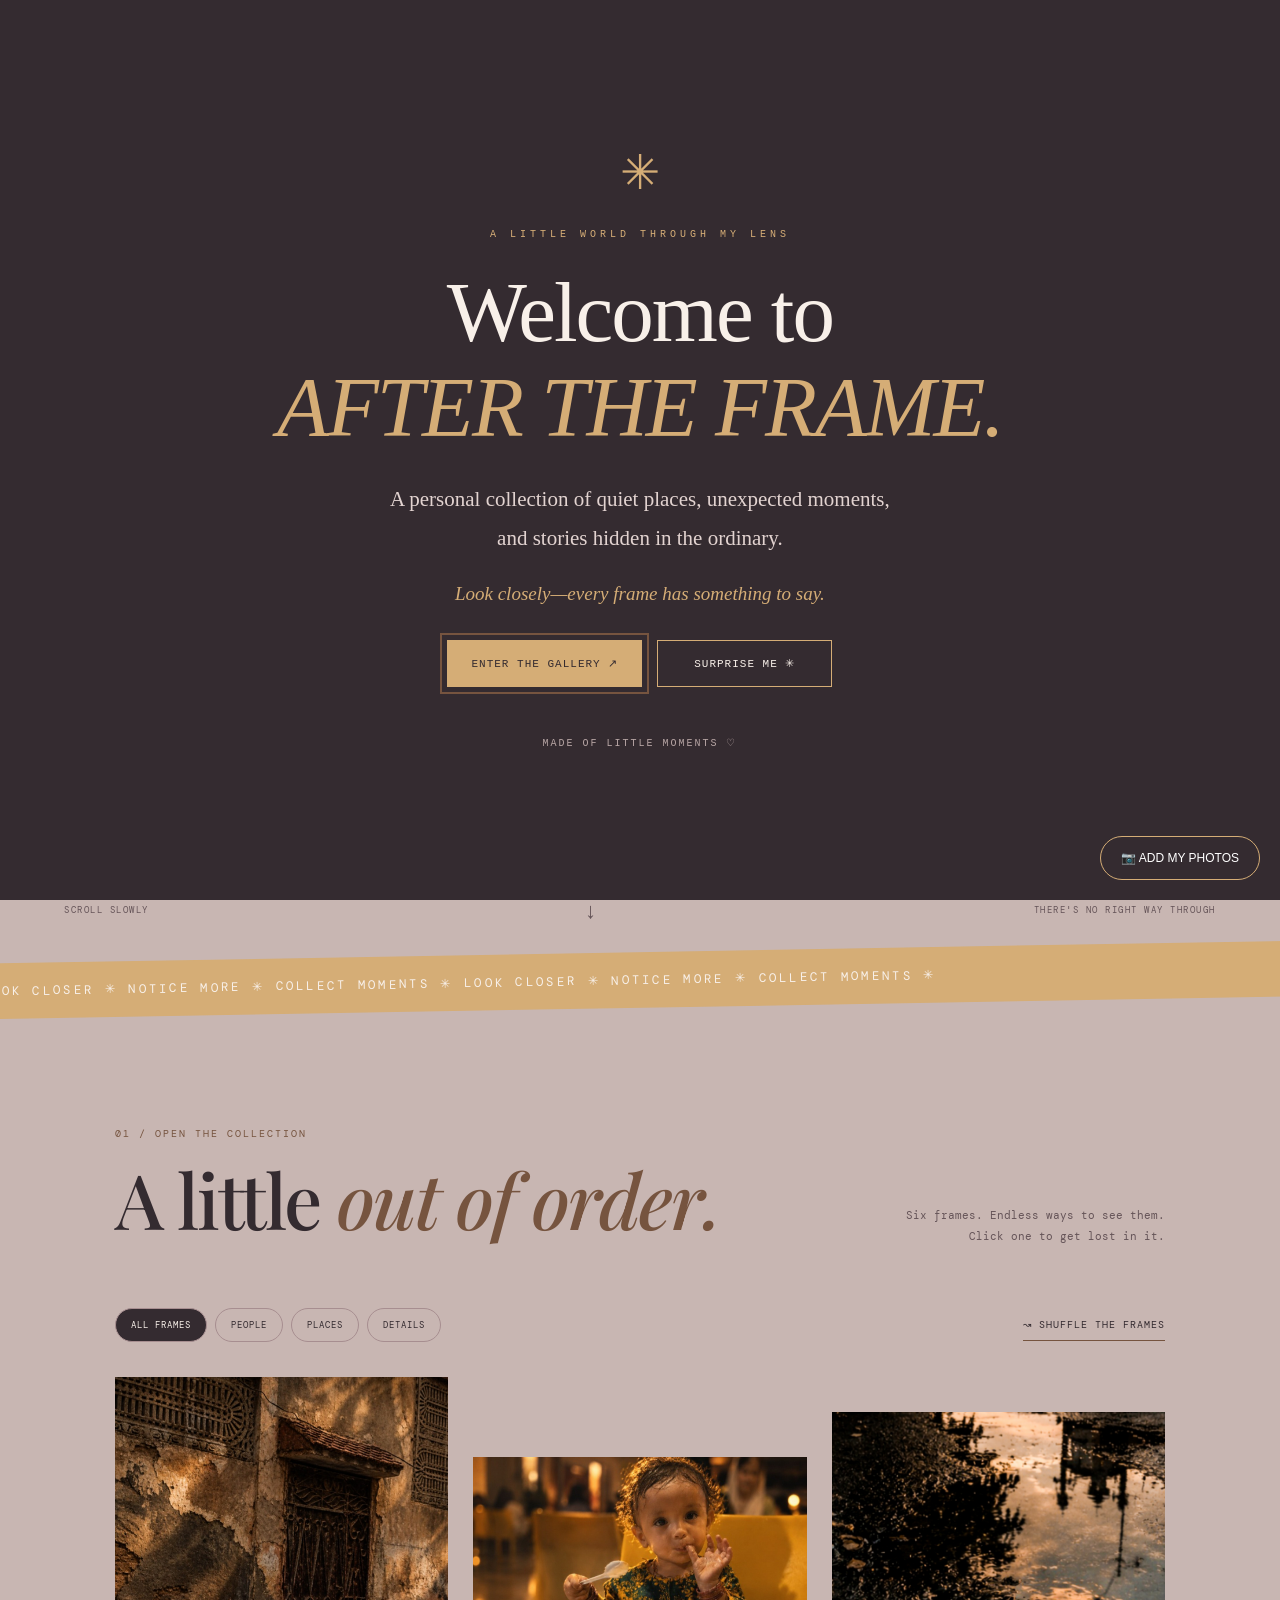
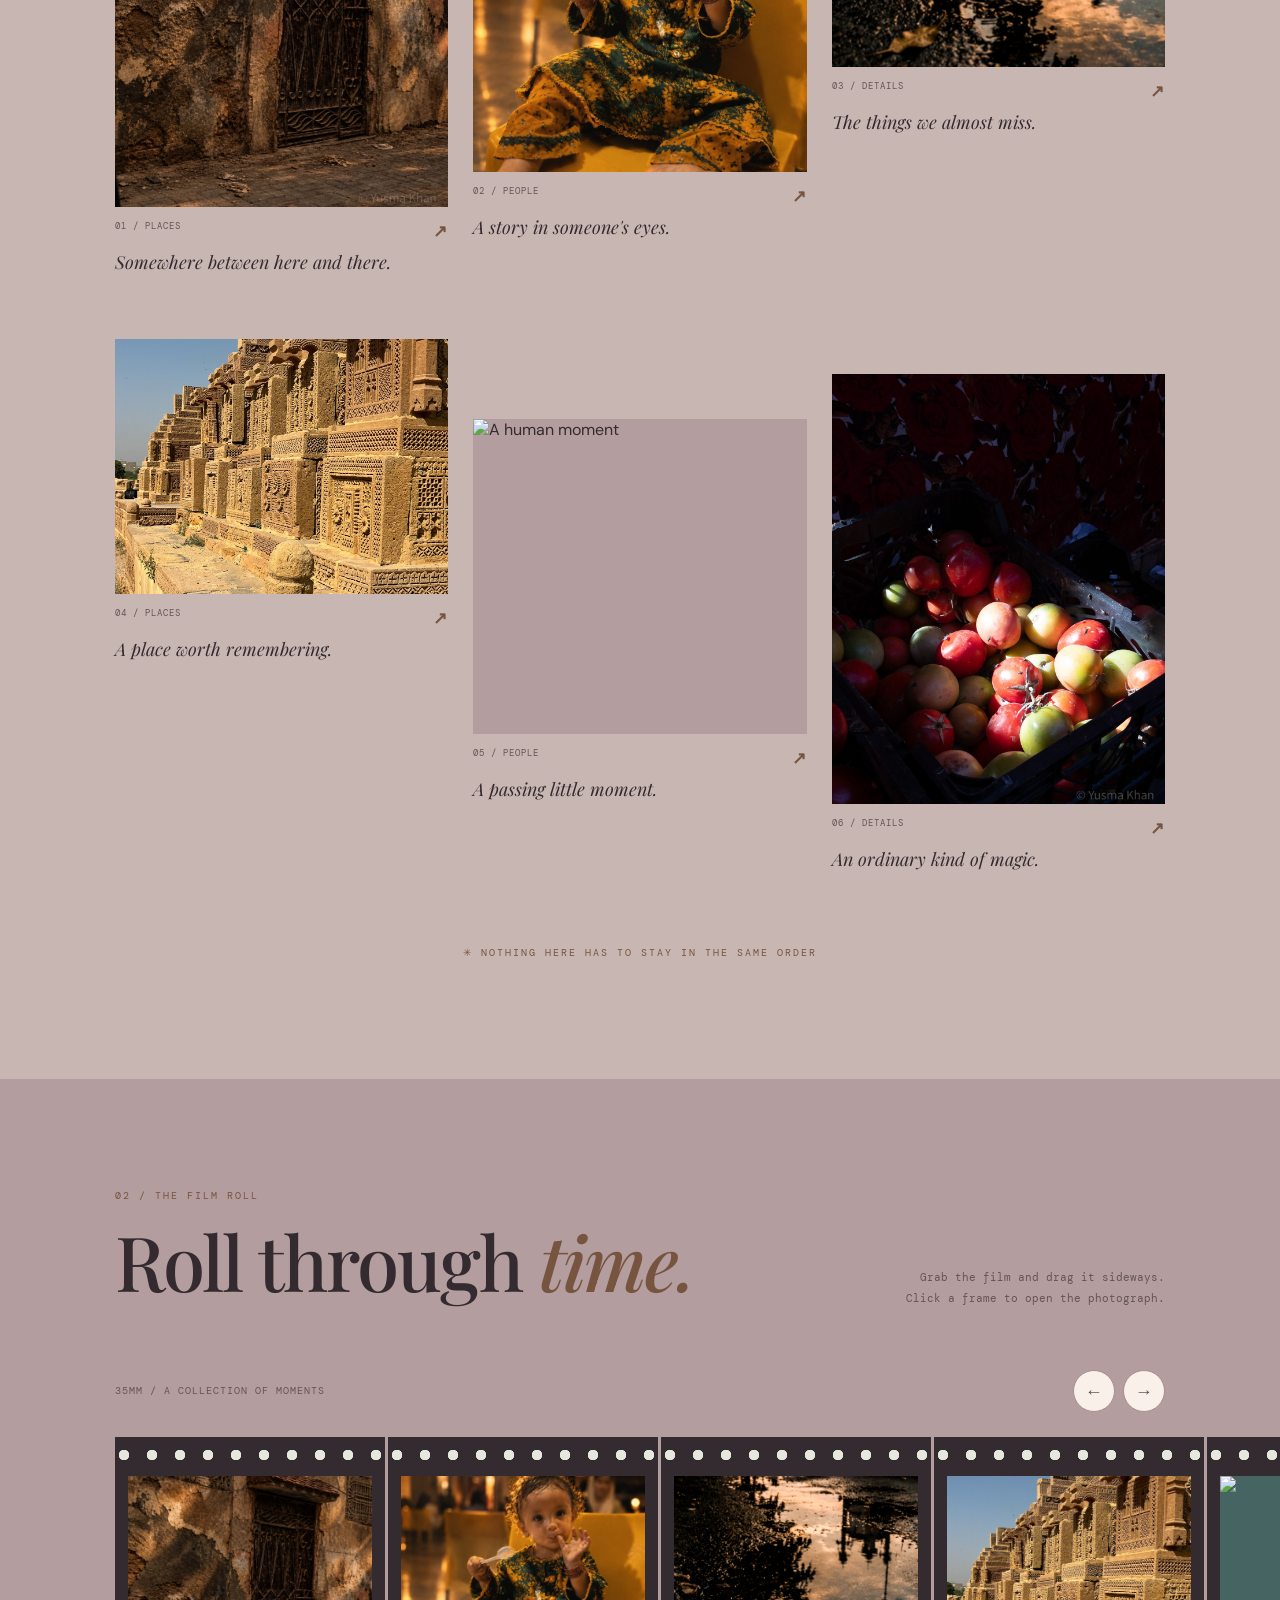
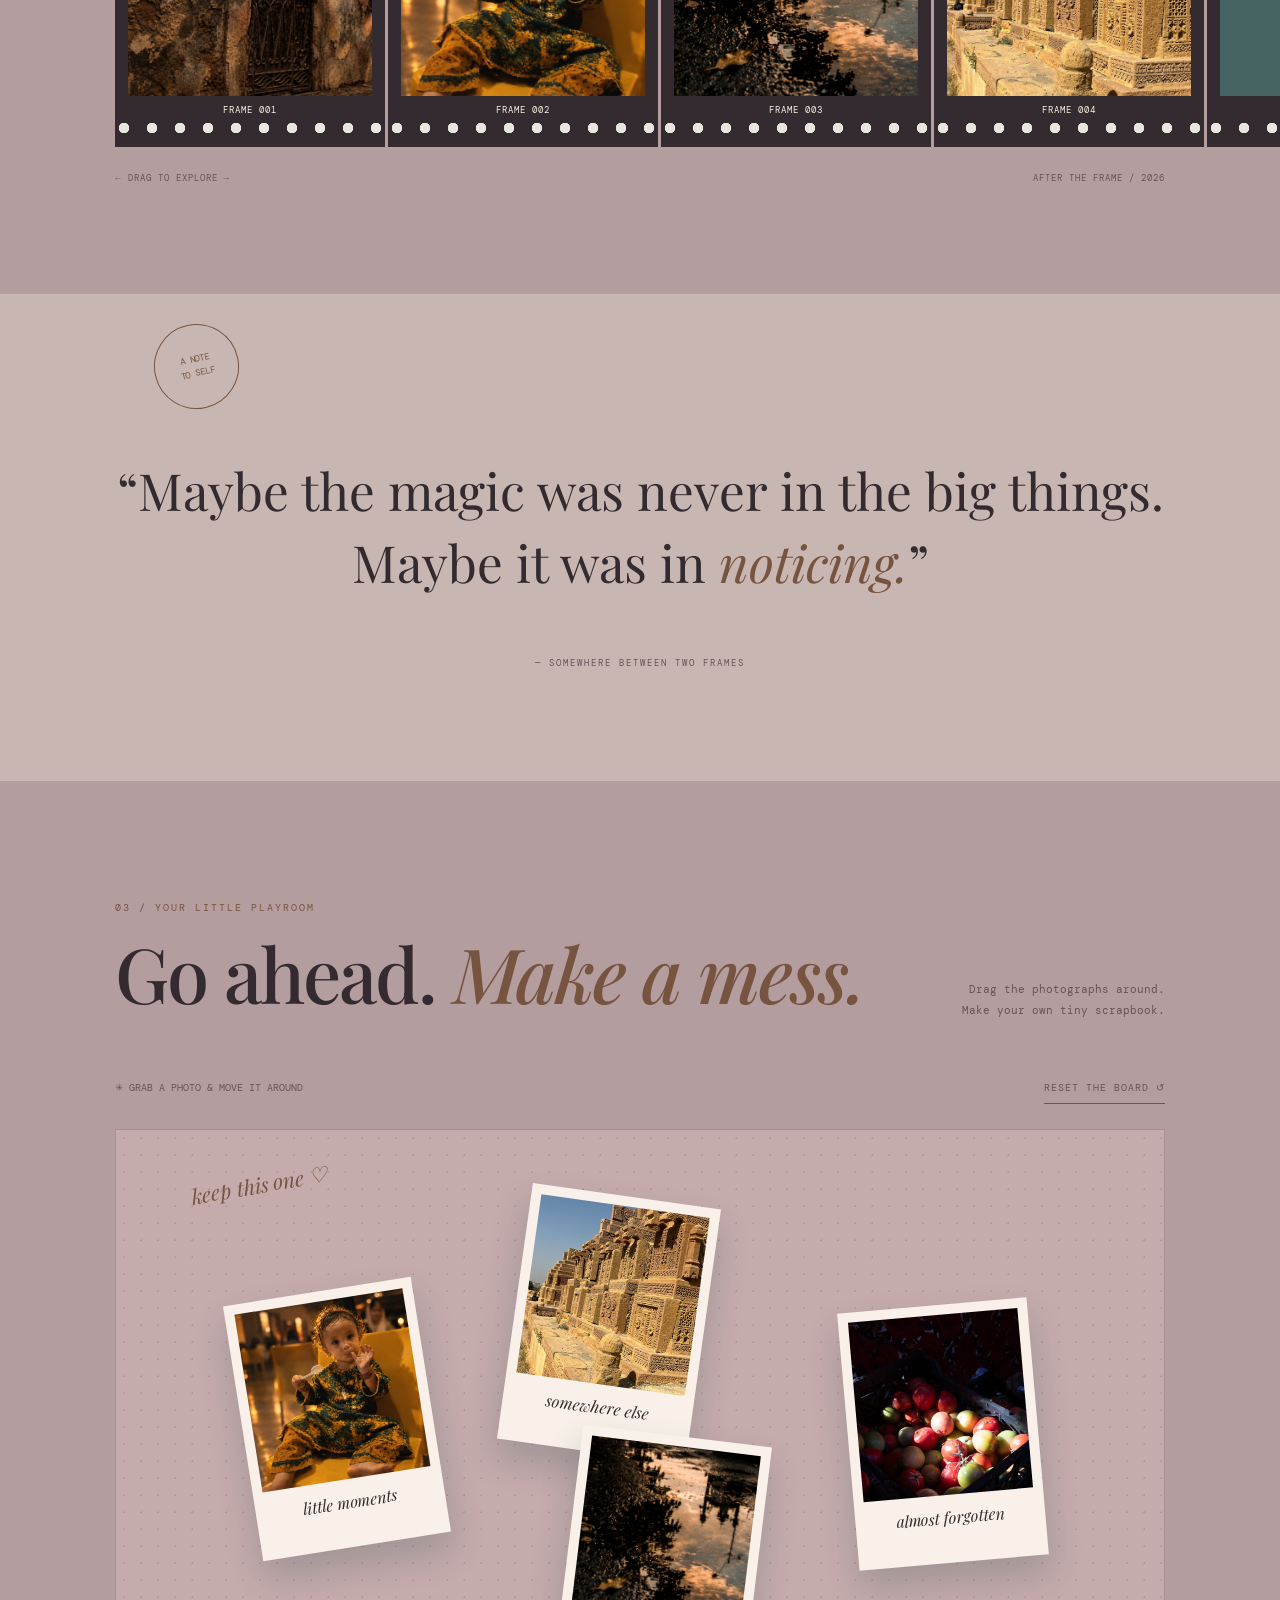
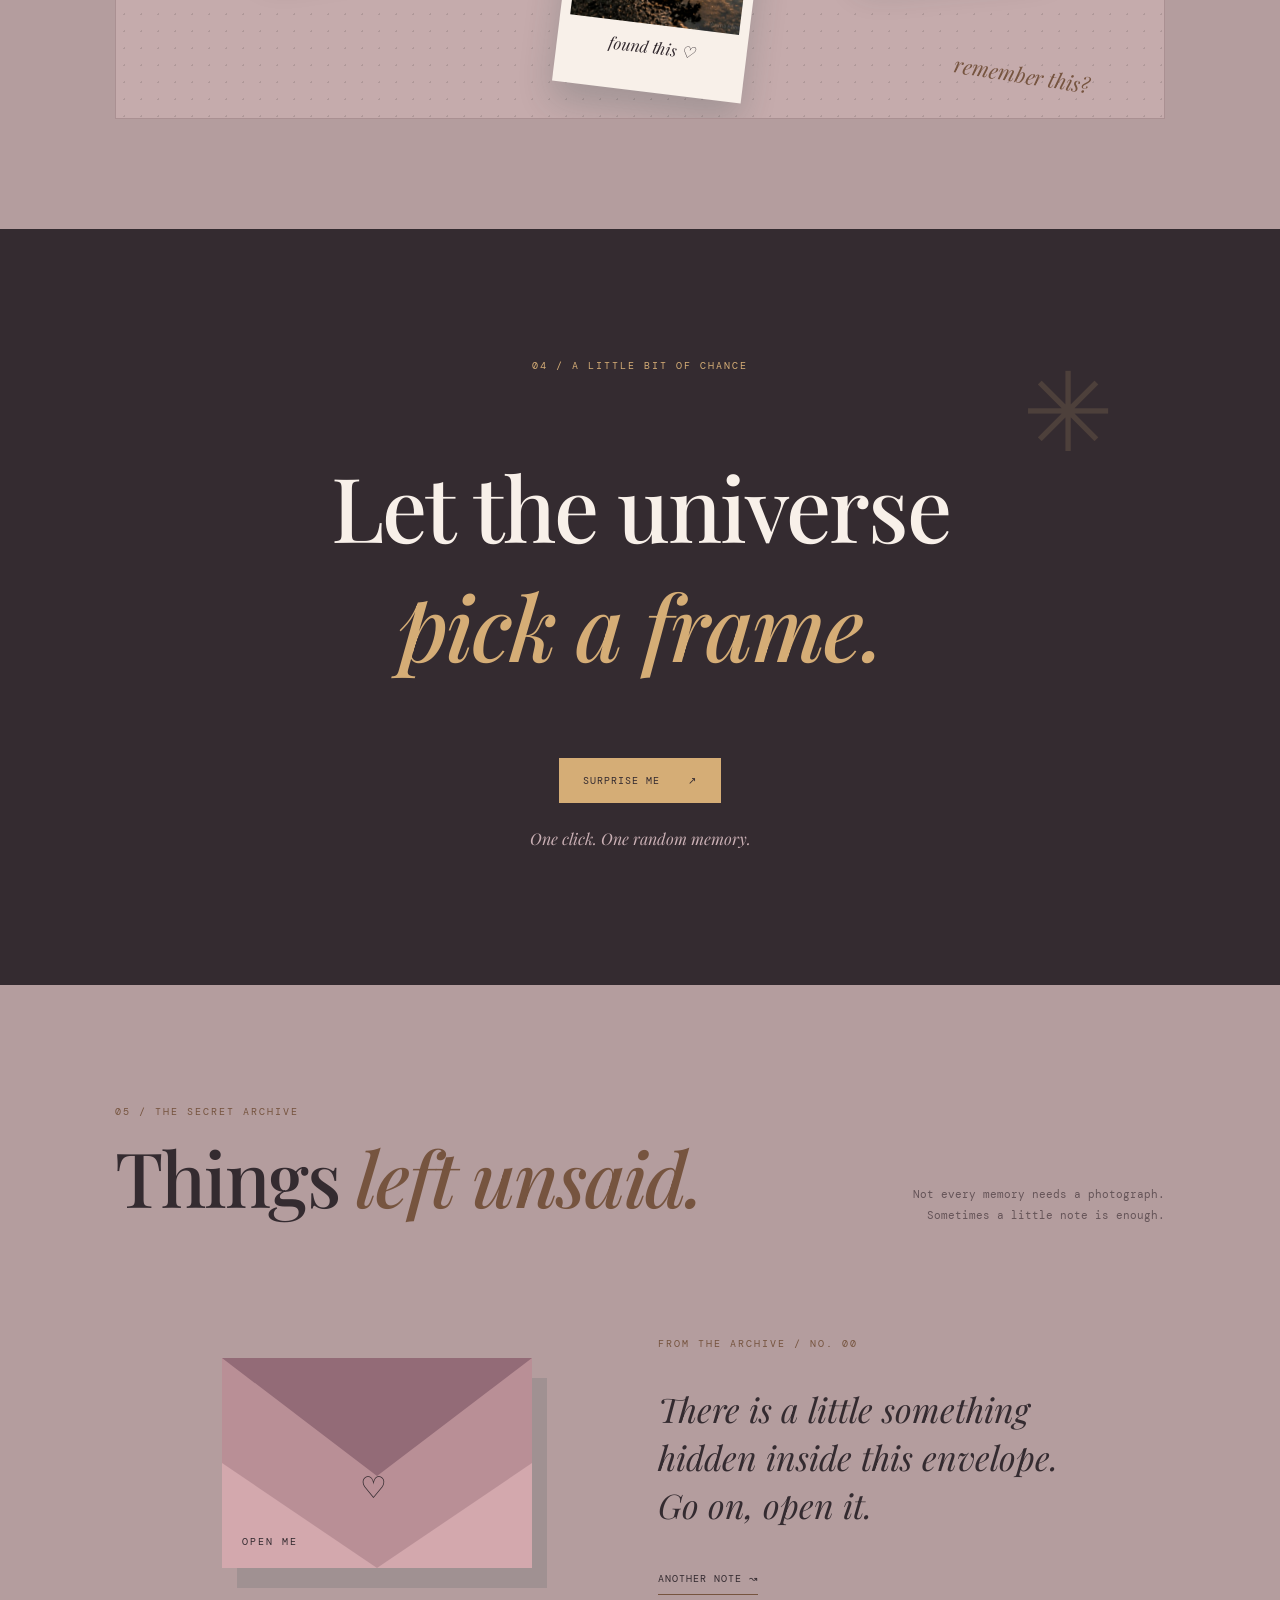
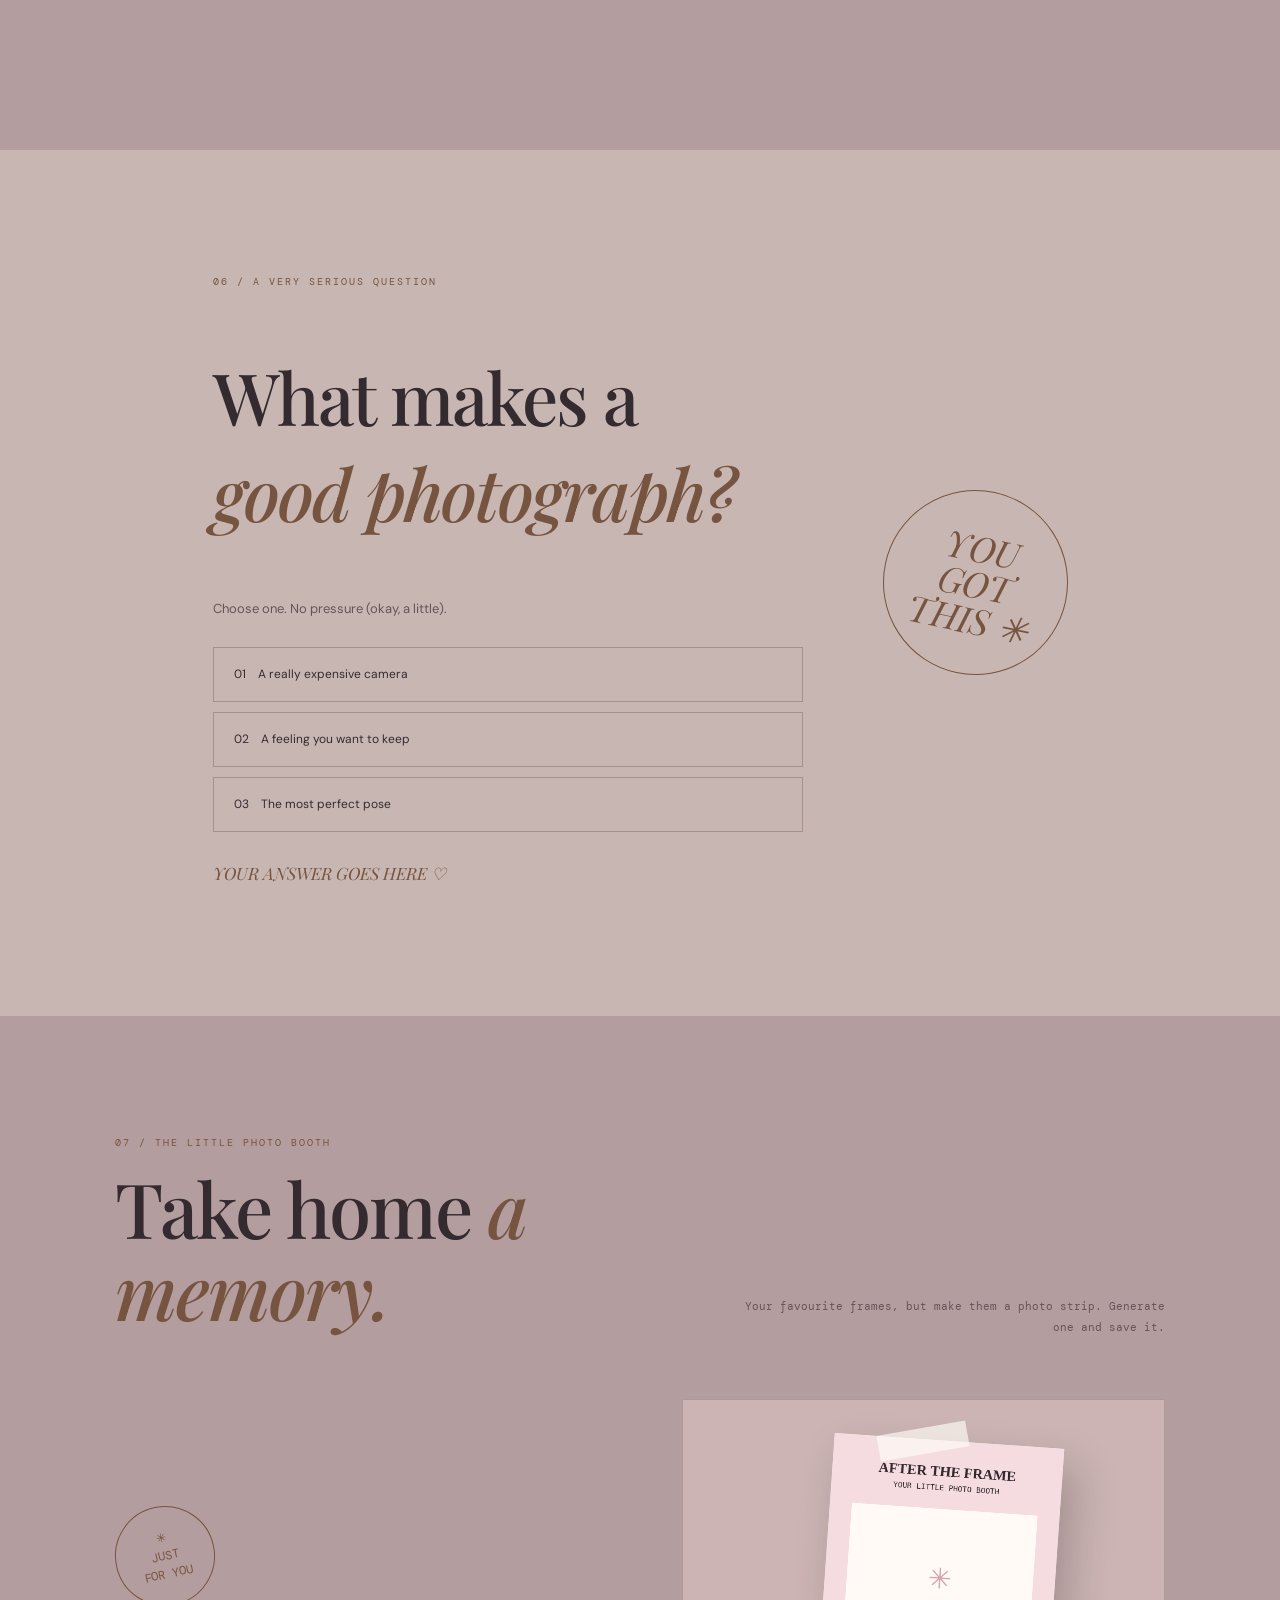
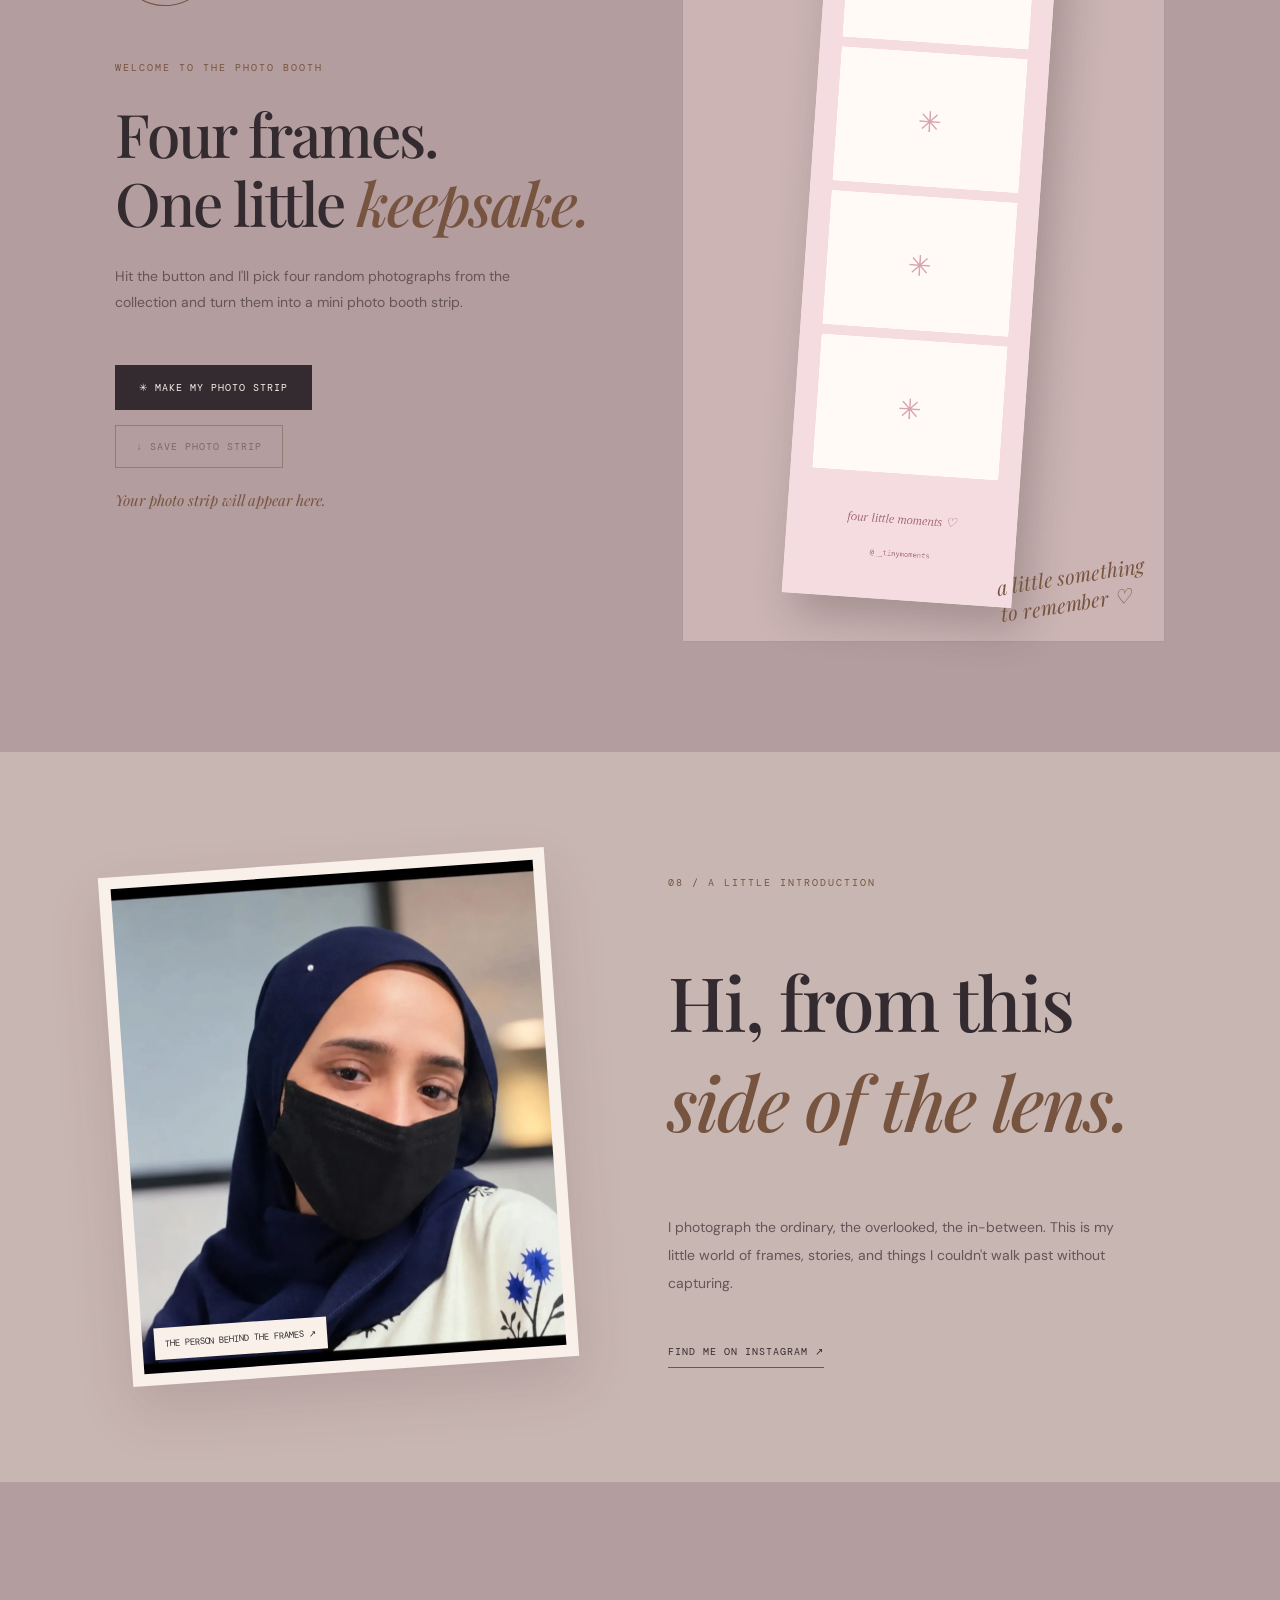
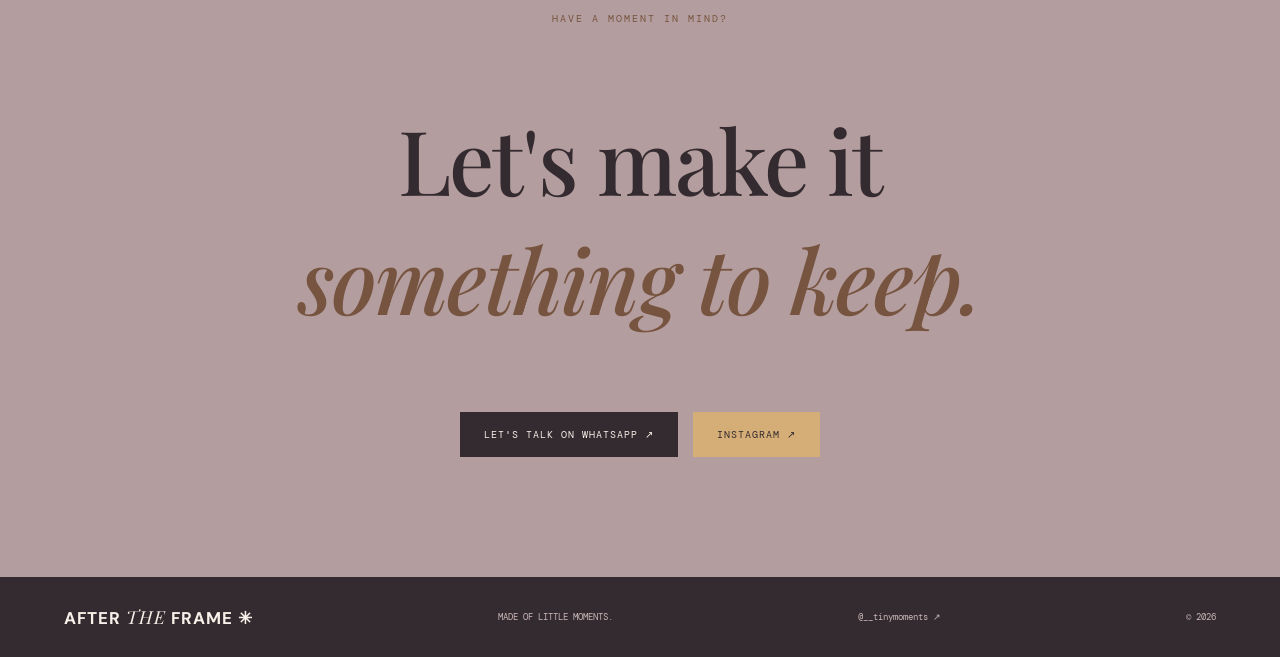
==== commit ff20e754: "Update index.html" ====
--- a/index.html
+++ b/index.html
@@ -14,6 +14,59 @@
 
   <link rel="stylesheet" href="style.css">
   <script src="script.js" defer></script>
+  <script>
+(() => {
+  const photos = {
+    1: ["photo1.jpeg", "photo1.jpg", "doorway.jpg.jpg", "doorway.jpg"],
+    2: ["photo2.jpg", "child.jpg.jpg", "child.jpg"],
+    3: ["photo3.jpg", "puddle.jpg.jpg", "puddle.jpg"],
+    4: ["photo4.jpg", "building.jpg.jpg", "building.jpg"],
+    5: ["photo5.png", "photo5.jpg", "edited-photo.png.png", "edited-photo.png"],
+    6: ["photo6.jpg", "tomatoes.jpg.jpg", "tomatoes.jpg"],
+    about: ["photographer.webp", "photographer.jpg.webp", "photographer.jpg"]
+  };
+
+  const attempts = new WeakMap();
+
+  function fix(img) {
+    if (!(img instanceof HTMLImageElement)) return;
+
+    let state = attempts.get(img);
+
+    if (!state) {
+      const match = img.src.match(/\/photo([1-6])\./);
+      const key = img.id === "aboutPhoto"
+        ? "about" : match?.[1];
+
+      if (!photos[key]) return;
+
+      state = { files: photos[key], tried: new Set() };
+      attempts.set(img, state);
+    }
+
+    state.tried.add(img.src);
+
+    for (const file of state.files) {
+      const url = new URL("images/" + file, document.baseURI).href;
+
+      if (!state.tried.has(url)) {
+        state.tried.add(url);
+        img.src = url;
+        return;
+      }
+    }
+  }
+
+  document.addEventListener("error", e => fix(e.target), true);
+
+  document.addEventListener("DOMContentLoaded", () => {
+    const portrait = document.getElementById("aboutPhoto");
+    if (portrait && /\/photo[1-6]\./.test(portrait.src)) {
+      fix(portrait);
+    }
+  });
+})();
+</script>
 </head>
 
 <body>
@@ -906,4 +959,4 @@
   </script>
 
 </body>
-</html>+</html>
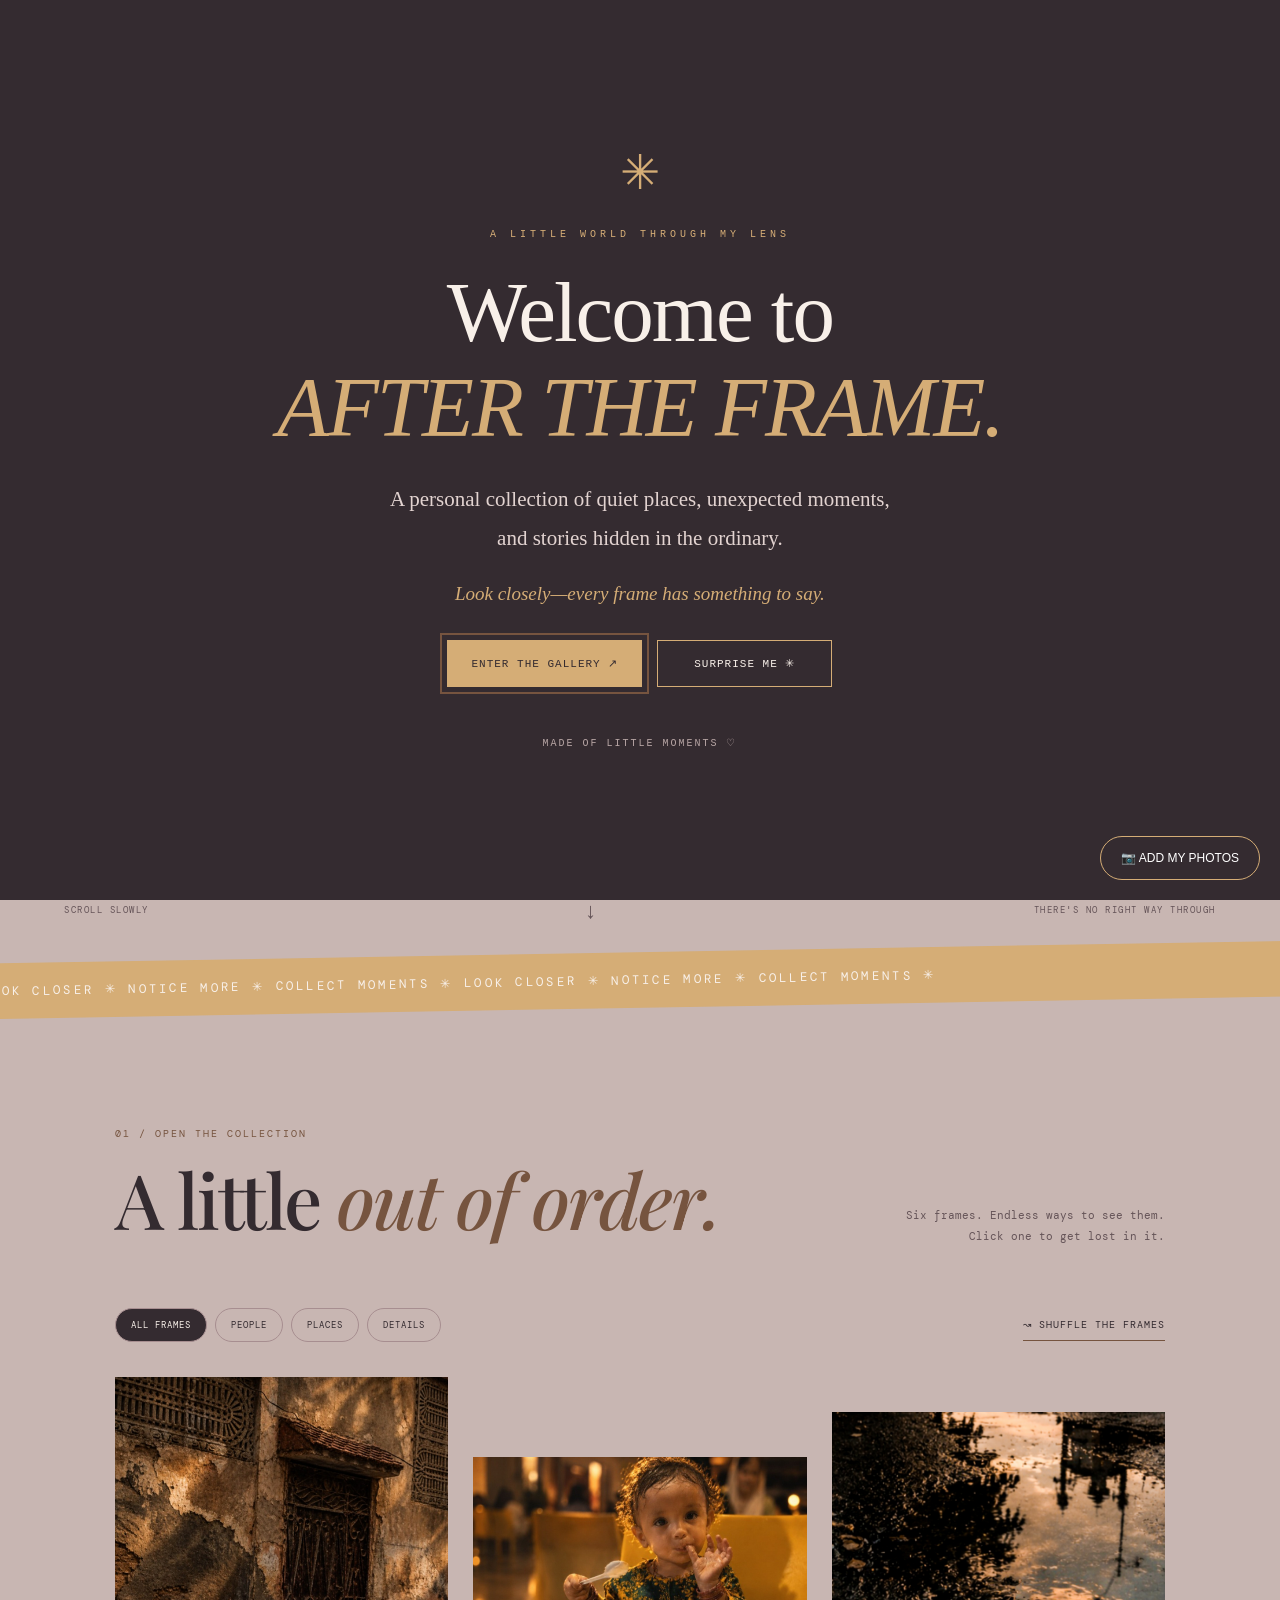
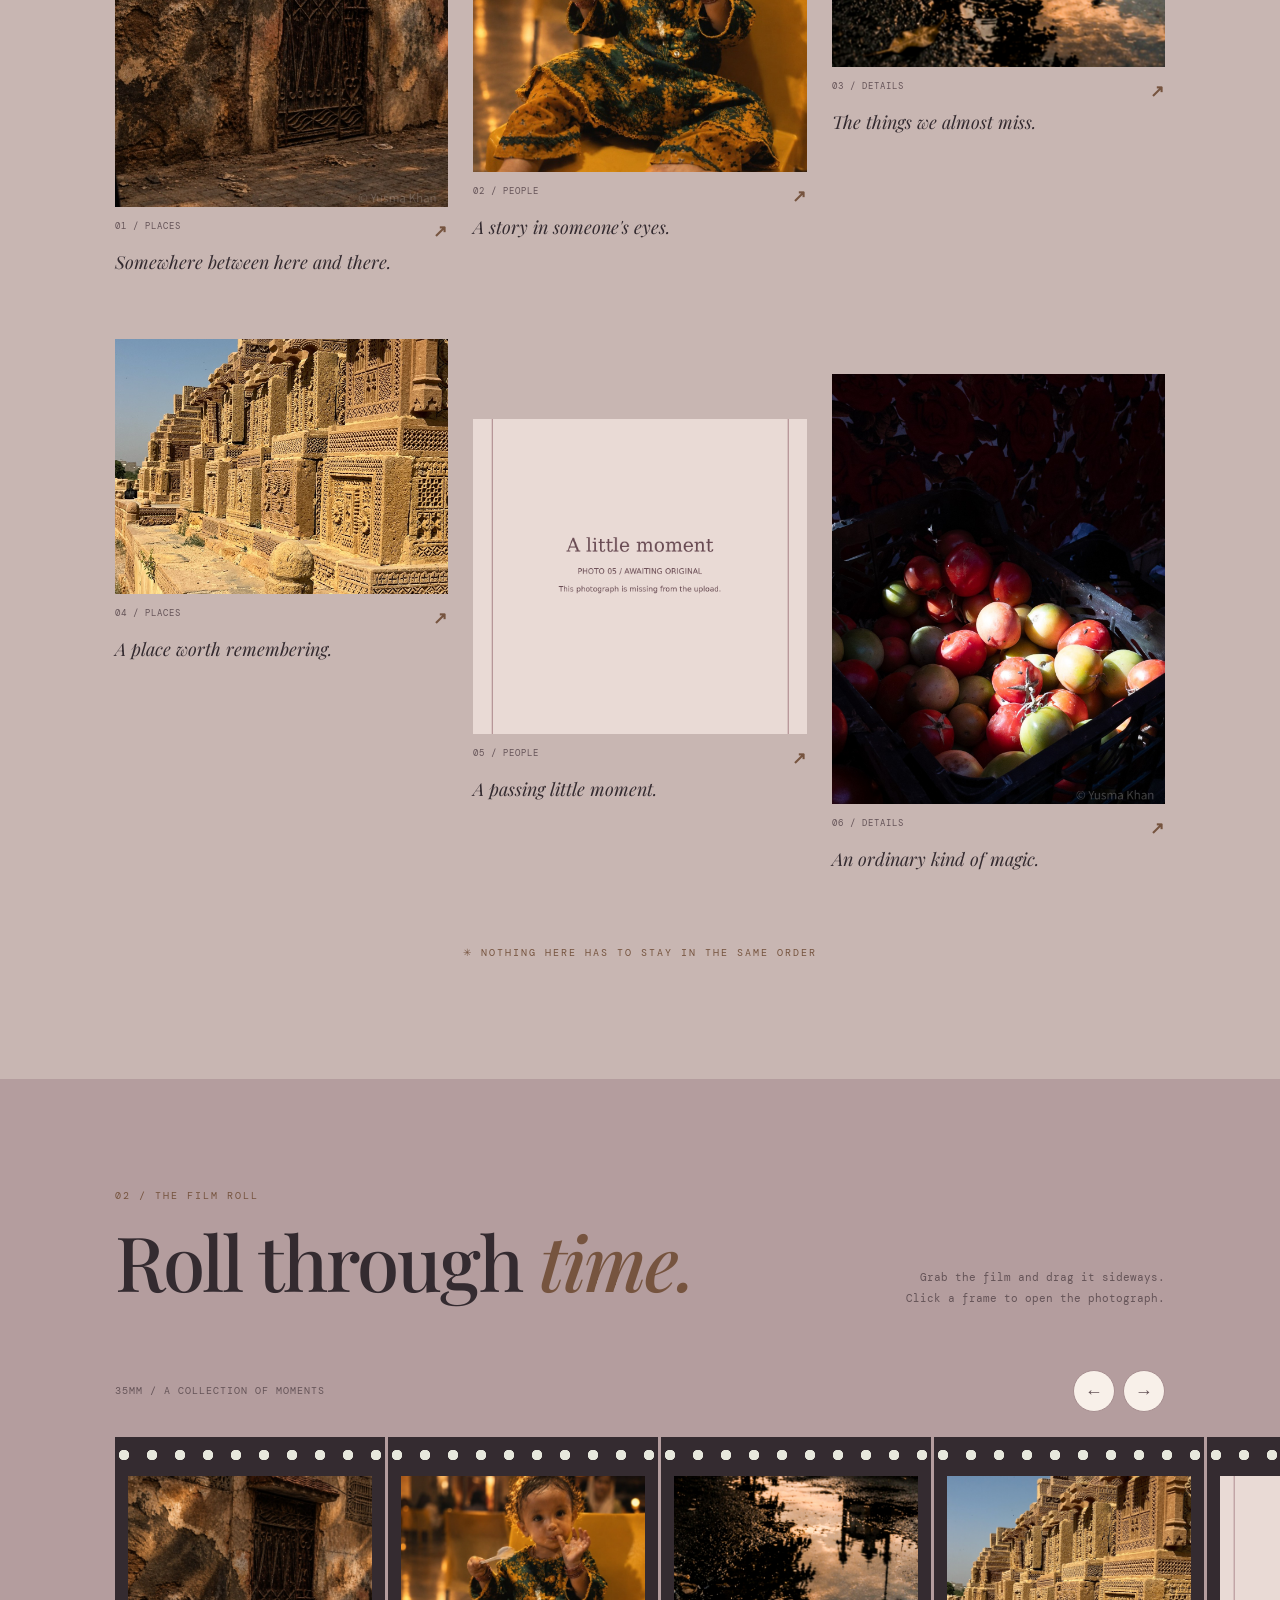
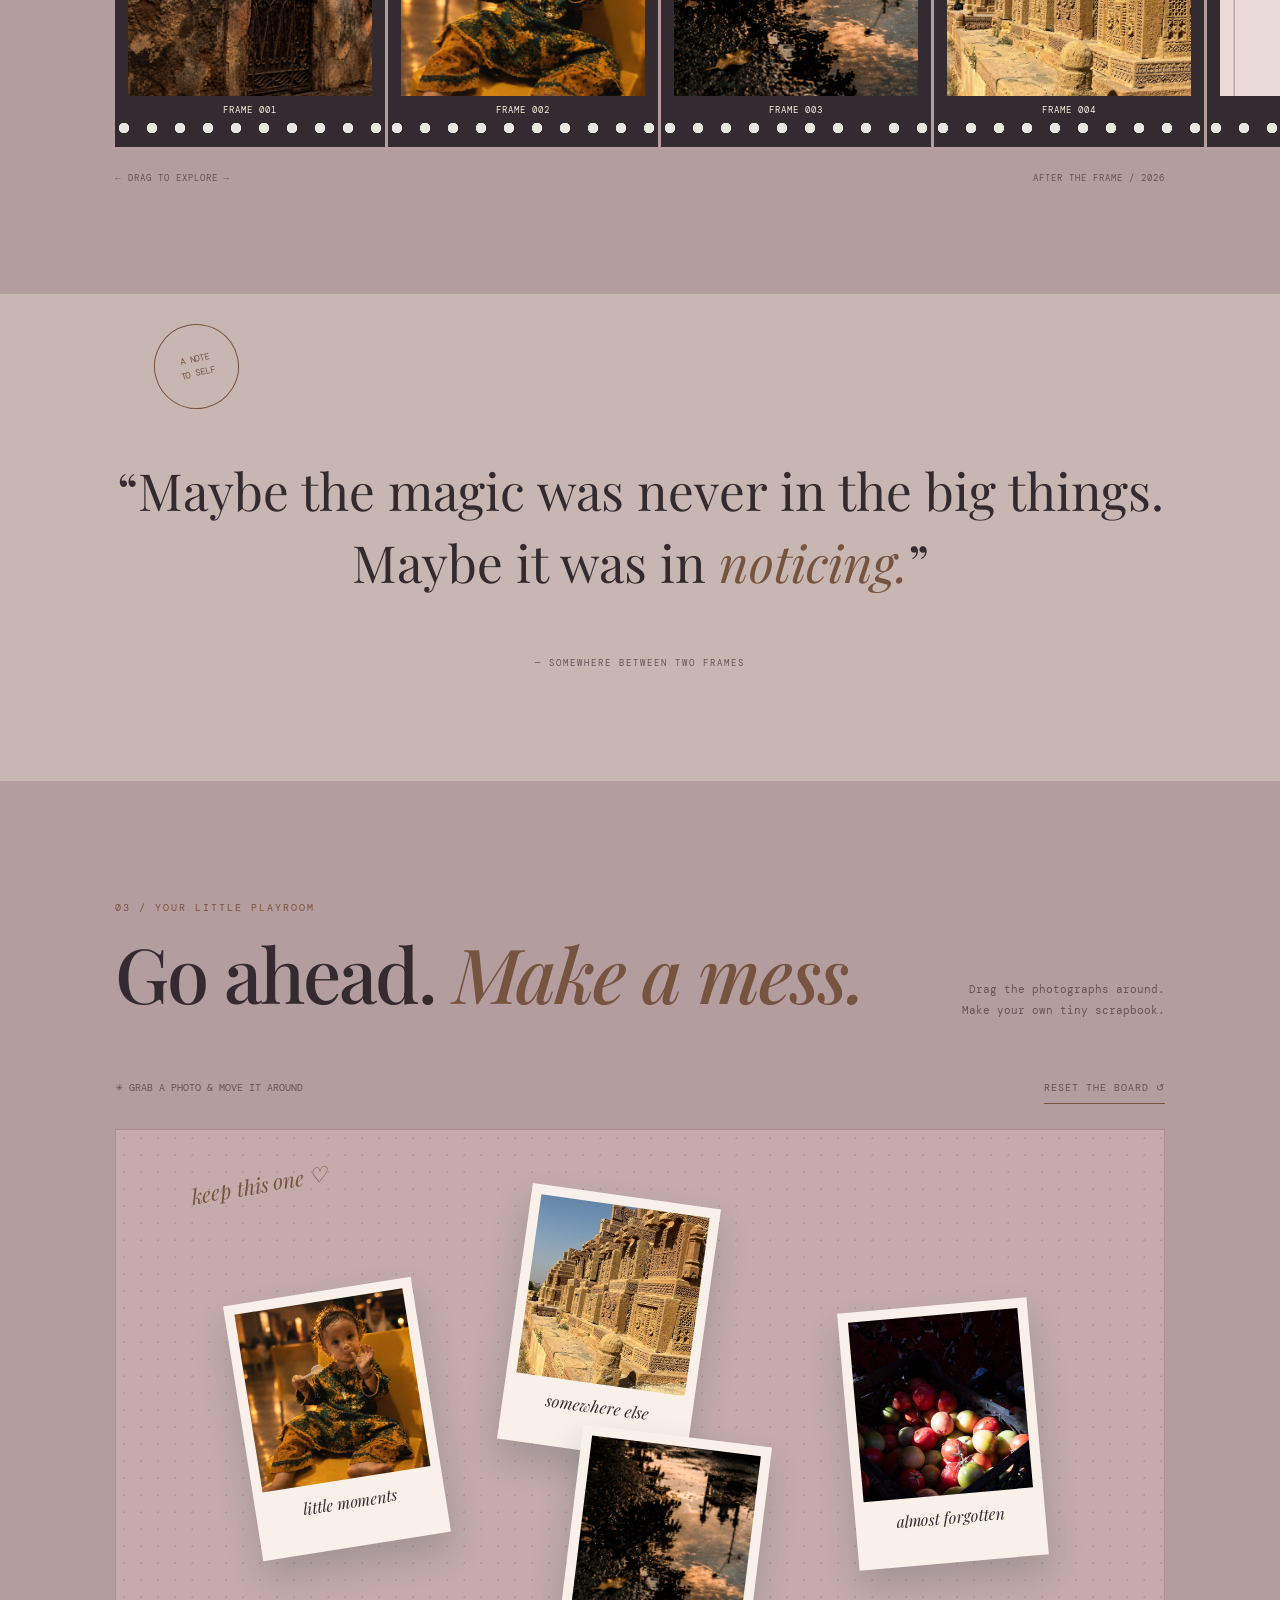
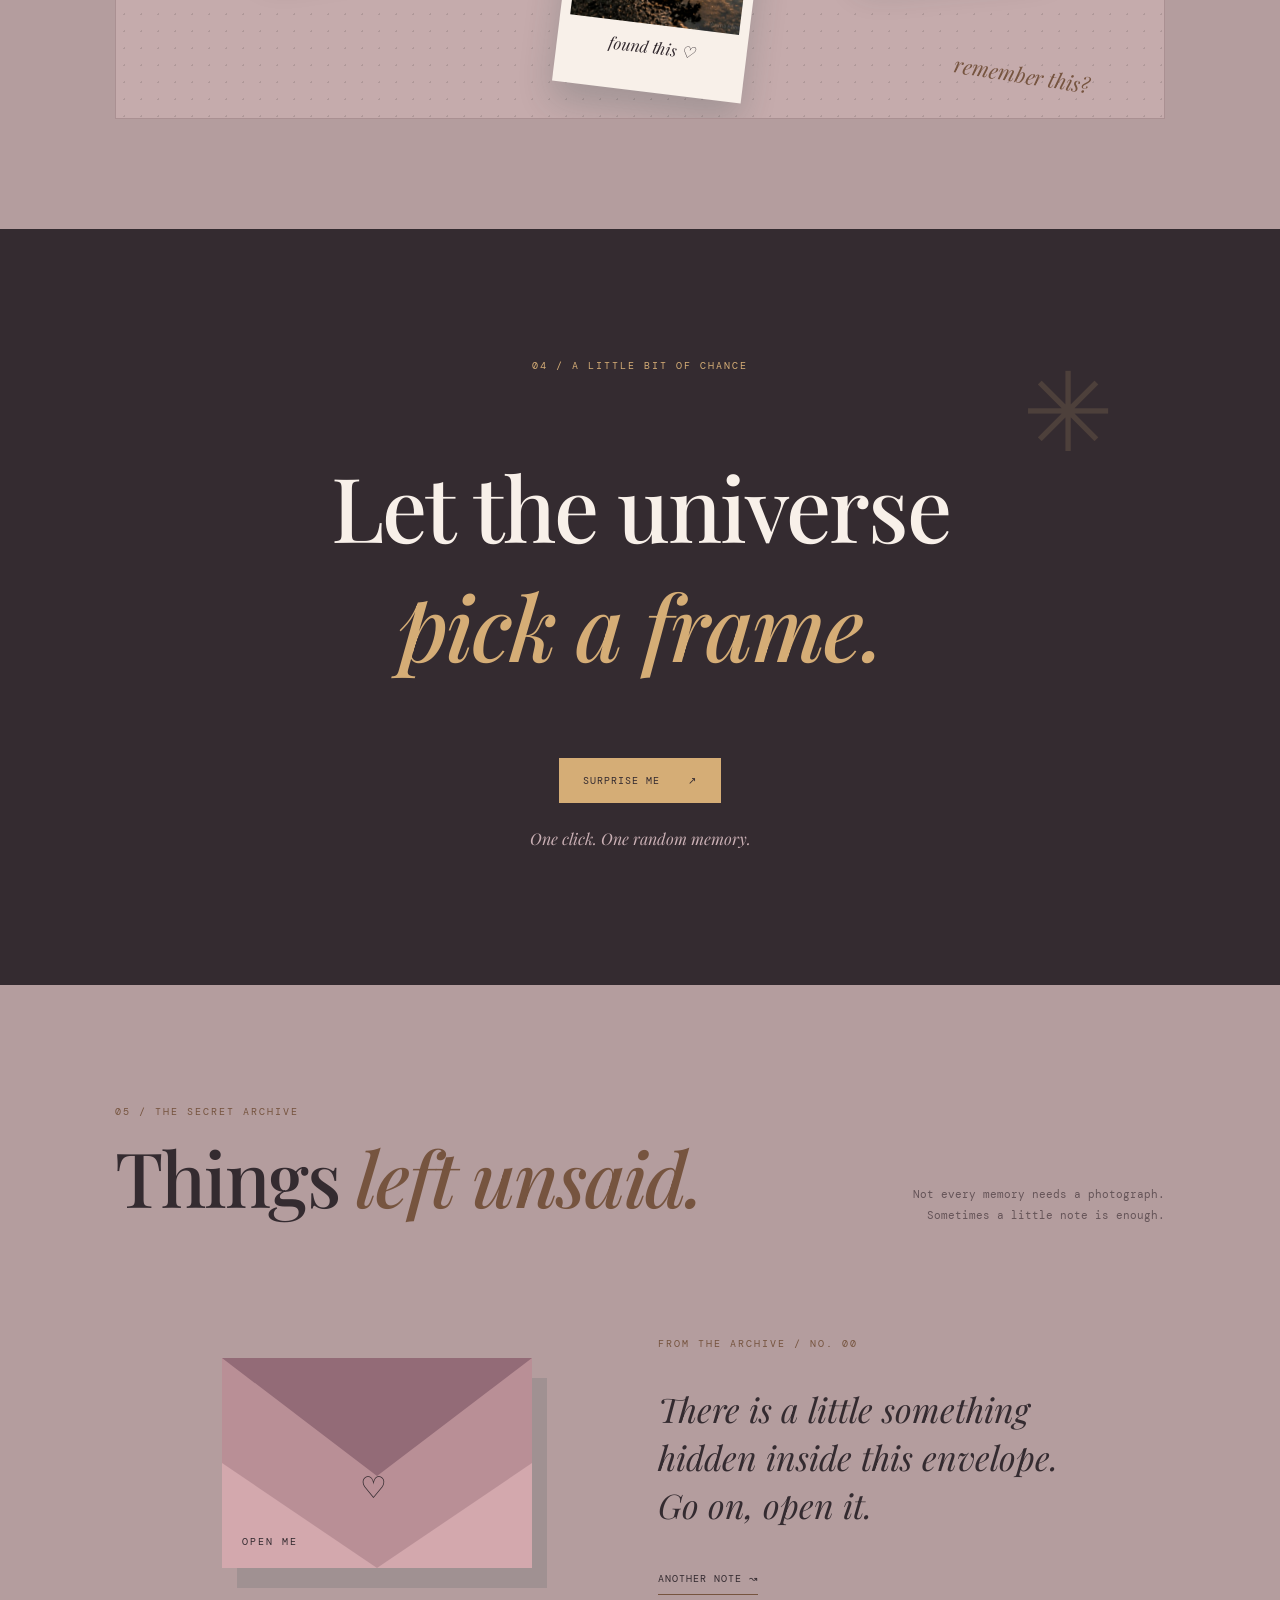
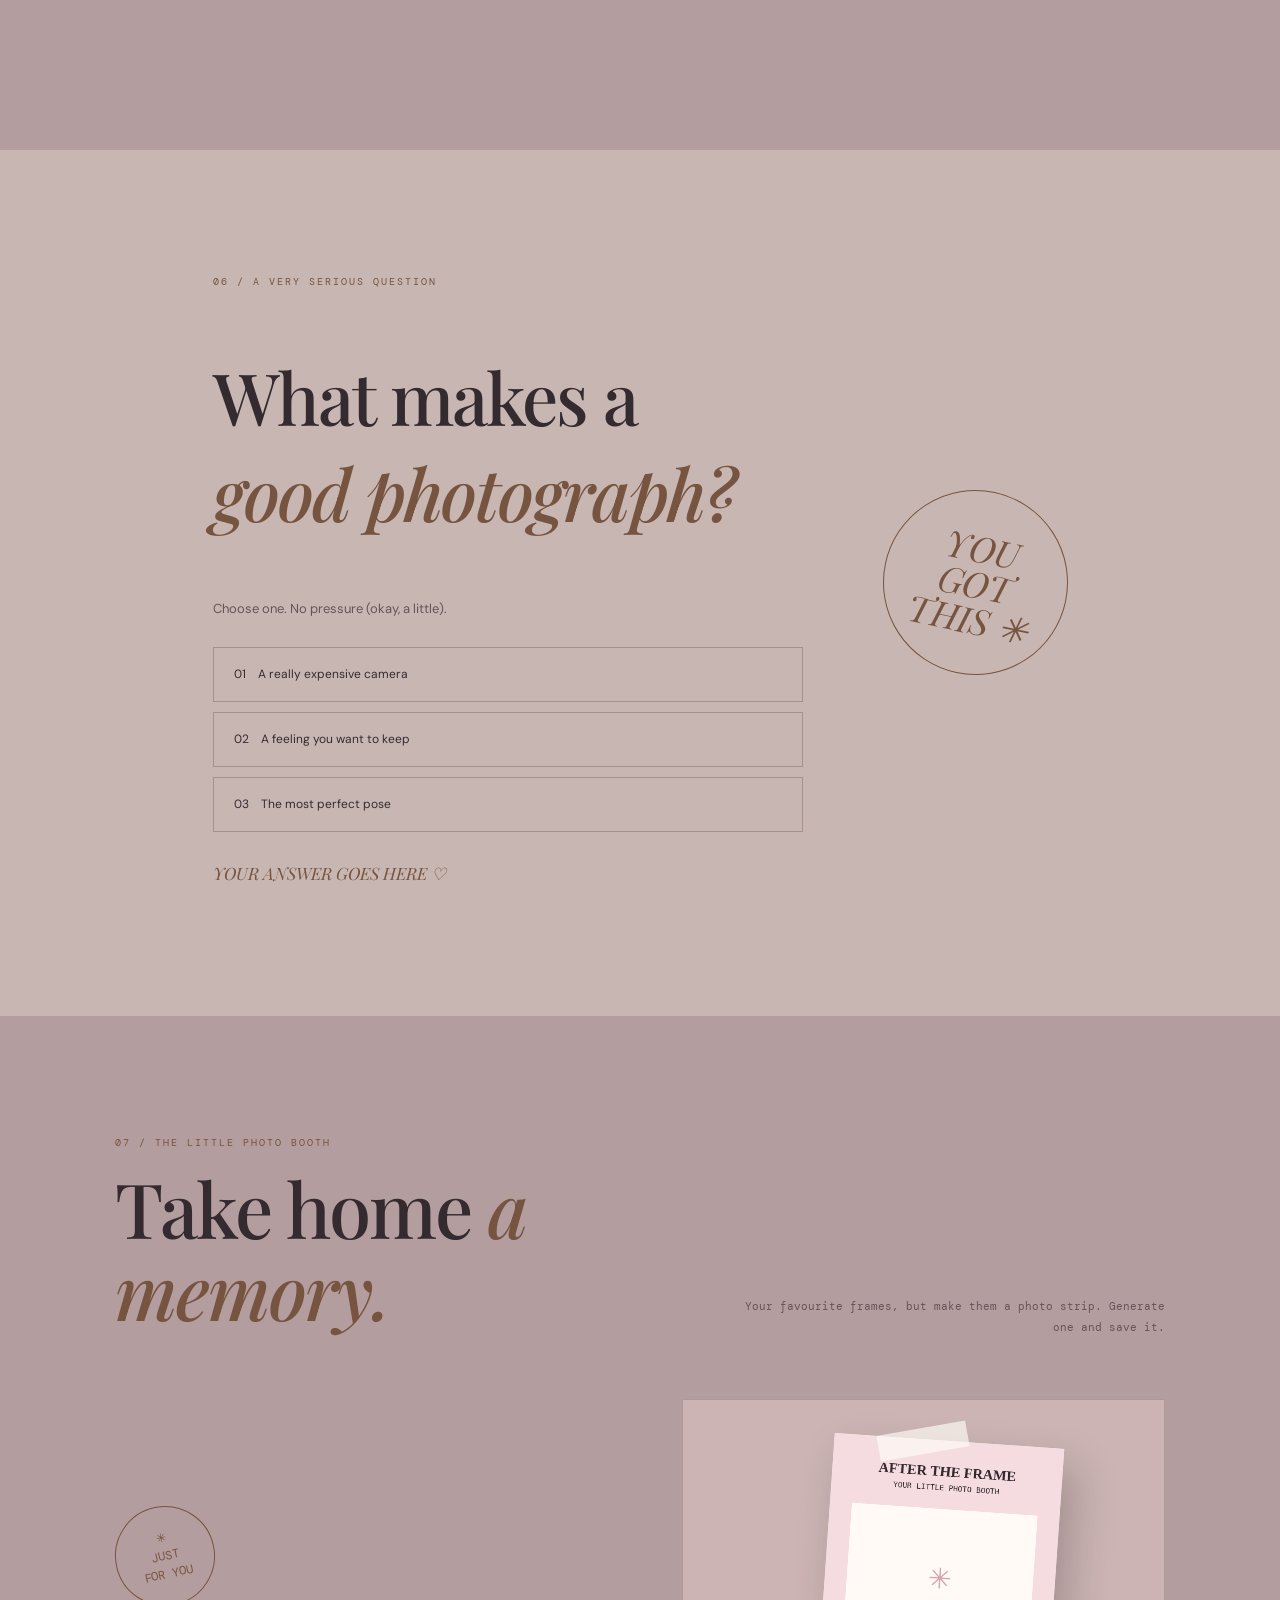
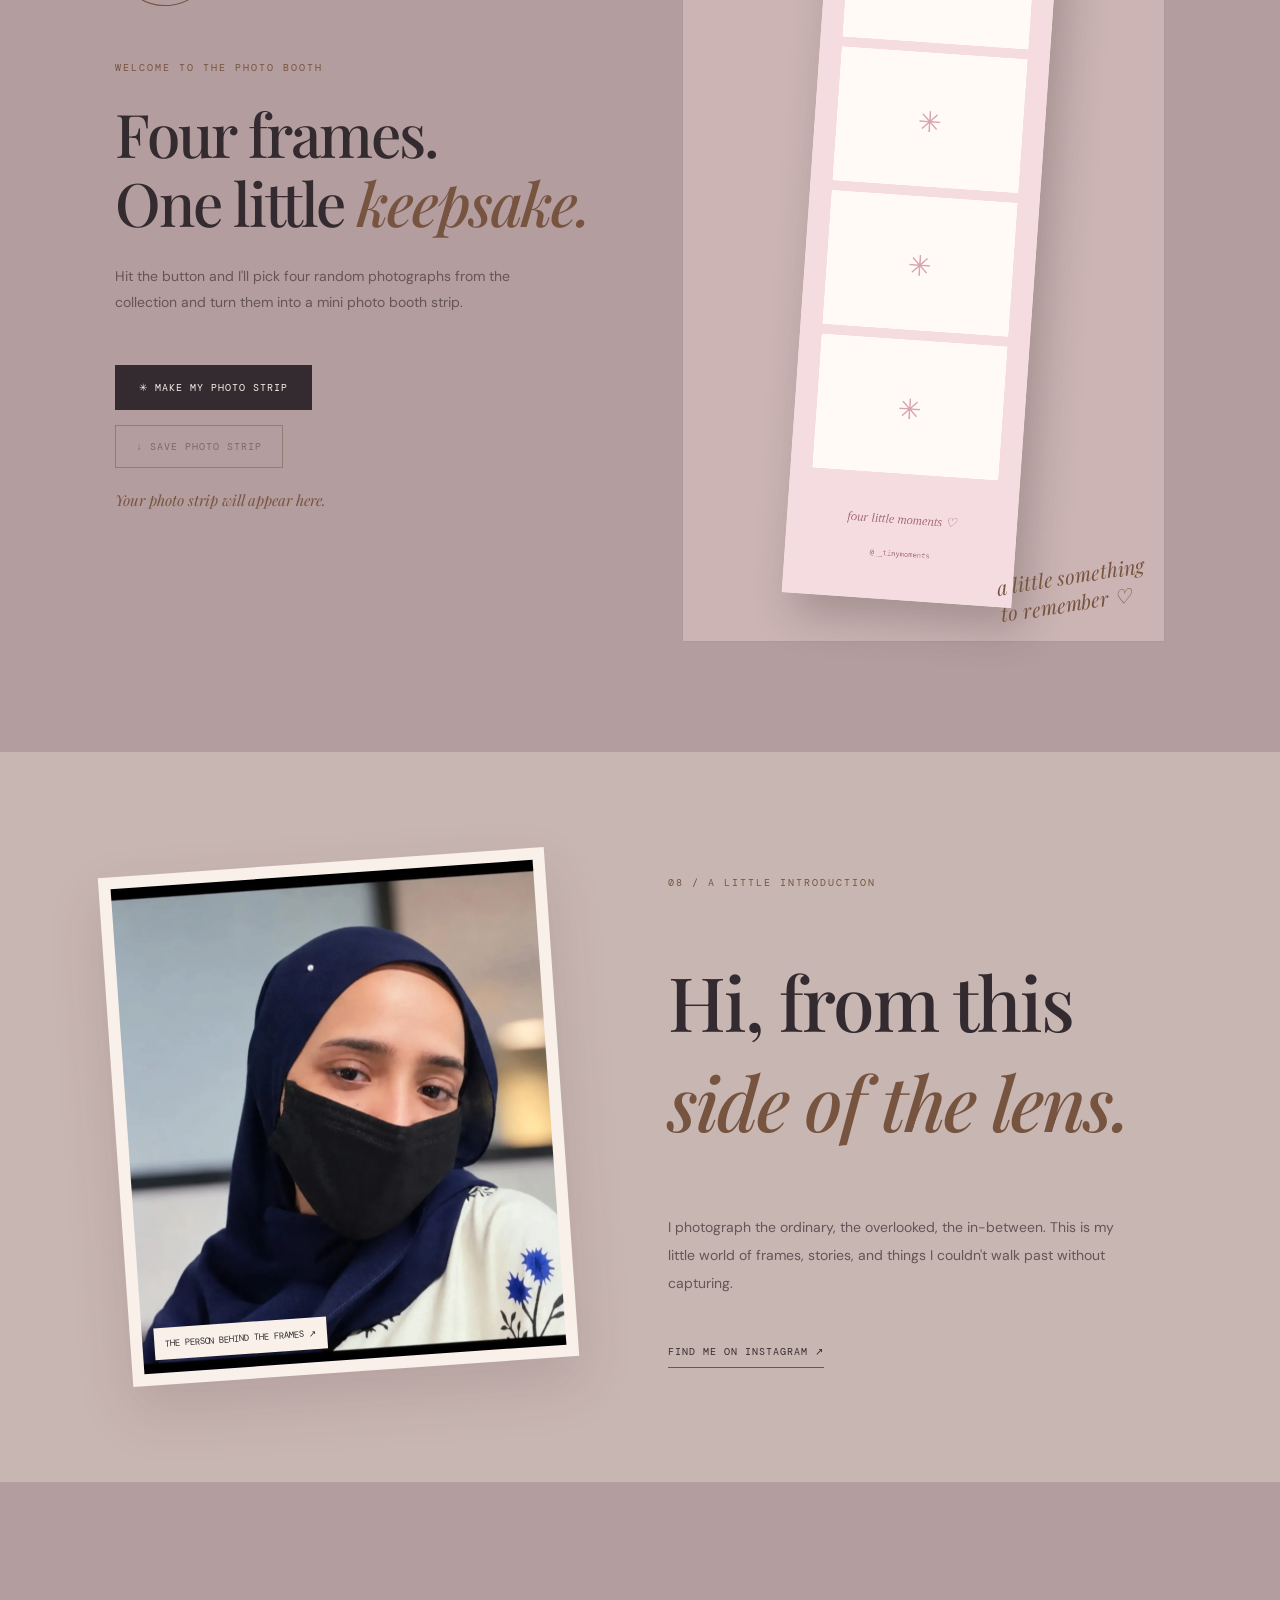
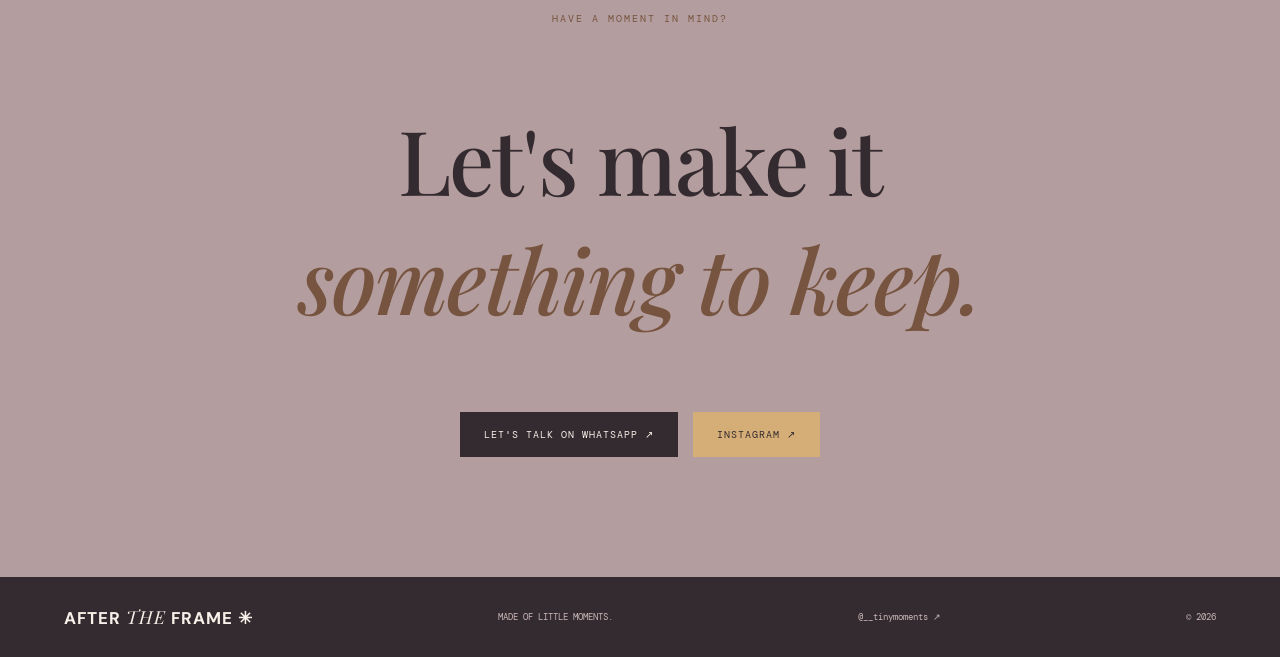
==== commit 03b3e522: "Add files via upload" ====
--- a/index.html
+++ b/index.html
@@ -1,962 +1,4253 @@
-<!DOCTYPE html>
-<html lang="en">
-<head>
-  <meta charset="UTF-8">
-  <meta name="viewport" content="width=device-width, initial-scale=1.0">
-  <meta name="theme-color" content="#faf2ed">
-
-  <title>AFTER THE FRAME — A Living Photo Diary</title>
-
-  <link rel="preconnect" href="https://fonts.googleapis.com">
-  <link rel="preconnect" href="https://fonts.gstatic.com" crossorigin>
-
-  <link href="https://fonts.googleapis.com/css2?family=DM+Mono:wght@400;500&family=DM+Sans:wght@400;500;600;700&family=Playfair+Display:ital,wght@0,500;0,600;1,500;1,600&display=swap" rel="stylesheet">
-
-  <link rel="stylesheet" href="style.css">
-  <script src="script.js" defer></script>
-  <script>
-(() => {
-  const photos = {
-    1: ["photo1.jpeg", "photo1.jpg", "doorway.jpg.jpg", "doorway.jpg"],
-    2: ["photo2.jpg", "child.jpg.jpg", "child.jpg"],
-    3: ["photo3.jpg", "puddle.jpg.jpg", "puddle.jpg"],
-    4: ["photo4.jpg", "building.jpg.jpg", "building.jpg"],
-    5: ["photo5.png", "photo5.jpg", "edited-photo.png.png", "edited-photo.png"],
-    6: ["photo6.jpg", "tomatoes.jpg.jpg", "tomatoes.jpg"],
-    about: ["photographer.webp", "photographer.jpg.webp", "photographer.jpg"]
-  };
-
-  const attempts = new WeakMap();
-
-  function fix(img) {
-    if (!(img instanceof HTMLImageElement)) return;
-
-    let state = attempts.get(img);
-
-    if (!state) {
-      const match = img.src.match(/\/photo([1-6])\./);
-      const key = img.id === "aboutPhoto"
-        ? "about" : match?.[1];
-
-      if (!photos[key]) return;
-
-      state = { files: photos[key], tried: new Set() };
-      attempts.set(img, state);
-    }
-
-    state.tried.add(img.src);
-
-    for (const file of state.files) {
-      const url = new URL("images/" + file, document.baseURI).href;
-
-      if (!state.tried.has(url)) {
-        state.tried.add(url);
-        img.src = url;
-        return;
-      }
-    }
-  }
-
-  document.addEventListener("error", e => fix(e.target), true);
-
-  document.addEventListener("DOMContentLoaded", () => {
-    const portrait = document.getElementById("aboutPhoto");
-    if (portrait && /\/photo[1-6]\./.test(portrait.src)) {
-      fix(portrait);
-    }
-  });
-})();
-</script>
-</head>
-
-<body>
-
-  <!-- PLAYFUL CURSOR -->
-  <div id="cursor" aria-hidden="true"></div>
-
-  <!-- LITTLE FLOATING MESSAGES -->
-  <div id="floatingNote" aria-live="polite"></div>
-
-  <!-- TOP STRIP -->
-  <div class="topbar">
-    <span>AN UNFINISHED COLLECTION OF LITTLE MOMENTS</span>
-    <span>✳ MADE TO BE EXPLORED</span>
-  </div>
-
-  <!-- NAVIGATION -->
-  <nav class="navbar">
-    <a href="#home" class="brand">
-      AFTER <i>THE</i> FRAME<span>✳</span>
-    </a>
-
-    <div class="navlinks">
-      <a href="#gallery">FRAMES</a>
-      <a href="#film">FILM ROLL</a>
-      <a href="#play">PLAYROOM</a>
-      <a href="#archive">ARCHIVE</a>
-      <a href="#about">ABOUT</a>
-    </div>
-
-    <button id="soundBtn" aria-pressed="false">
-      ♫ SOUND OFF
-    </button>
-  </nav>
-
-  <main>
-
-    <!-- HERO -->
-    <section class="hero" id="home">
-
-      <div class="hero-copy">
-        <p class="micro">✳ A PERSONAL PHOTO DIARY / VOL. 01</p>
-
-        <h1>
-          Ordinary<br>
-          things.<br>
-          <em>Extraordinary</em><br>
-          feelings.
-        </h1>
-
-        <p class="hero-description">
-          A little corner for moments that deserve to stay
-          longer. Nothing here needs to be perfectly arranged.
-        </p>
-
-        <a href="#gallery" class="pill dark">
-          WANDER INSIDE <span>↘</span>
-        </a>
-      </div>
-
-      <div class="hero-polaroid" id="heroPolaroid">
-        <div class="tape"></div>
-        <img src="images/photo1.jpeg" alt="Featured photograph">
-        <span>somewhere between then & now ♡</span>
-      </div>
-
-      <span class="hero-star">✳</span>
-
-      <span class="hero-scribble">
-        this is where<br>
-        the magic lives ↗
-      </span>
-
-      <div class="hero-bottom">
-        <span>SCROLL SLOWLY</span>
-        <span class="down-arrow">↓</span>
-        <span>THERE'S NO RIGHT WAY THROUGH</span>
-      </div>
-
-    </section>
-
-    <!-- MOVING TEXT -->
-    <div class="marquee">
-      <div>
-        LOOK CLOSER ✳ NOTICE MORE ✳ COLLECT MOMENTS ✳
-        LOOK CLOSER ✳ NOTICE MORE ✳ COLLECT MOMENTS ✳
-      </div>
-    </div>
-
-    <!-- PHOTOGRAPHY GALLERY -->
-    <section class="section gallery-section" id="gallery">
-
-      <div class="section-head">
-        <div>
-          <p class="micro">01 / OPEN THE COLLECTION</p>
-          <h2>A little <em>out of order.</em></h2>
-        </div>
-
-        <p>
-          Six frames. Endless ways to see them.<br>
-          Click one to get lost in it.
-        </p>
-      </div>
-
-      <div class="gallery-actions">
-
-        <div class="filters">
-          <button class="active" data-filter="all">ALL FRAMES</button>
-          <button data-filter="people">PEOPLE</button>
-          <button data-filter="places">PLACES</button>
-          <button data-filter="details">DETAILS</button>
-        </div>
-
-        <button class="text-button" id="shuffleBtn">
-          ↝ SHUFFLE THE FRAMES
-        </button>
-
-      </div>
-
-      <div class="gallery" id="galleryGrid">
-
-        <button class="frame tall"
-                data-category="places"
-                data-caption="Somewhere between here and there.">
-          <span class="frame-image">
-            <img src="images/photo1.jpeg" alt="A captured place">
-          </span>
-          <span class="frame-label">01 / PLACES <b>↗</b></span>
-          <i>Somewhere between here and there.</i>
-        </button>
-
-        <button class="frame"
-                data-category="people"
-                data-caption="A story in someone's eyes.">
-          <span class="frame-image">
-            <img src="images/photo2.jpg" alt="A portrait moment">
-          </span>
-          <span class="frame-label">02 / PEOPLE <b>↗</b></span>
-          <i>A story in someone's eyes.</i>
-        </button>
-
-        <button class="frame short"
-                data-category="details"
-                data-caption="The things we almost miss.">
-          <span class="frame-image">
-            <img src="images/photo3.jpg" alt="An overlooked detail">
-          </span>
-          <span class="frame-label">03 / DETAILS <b>↗</b></span>
-          <i>The things we almost miss.</i>
-        </button>
-
-        <button class="frame short"
-                data-category="places"
-                data-caption="A place worth remembering.">
-          <span class="frame-image">
-            <img src="images/photo4.jpg" alt="A memorable place">
-          </span>
-          <span class="frame-label">04 / PLACES <b>↗</b></span>
-          <i>A place worth remembering.</i>
-        </button>
-
-        <button class="frame"
-                data-category="people"
-                data-caption="A passing little moment.">
-          <span class="frame-image">
-            <img src="images/photo5.jpg" alt="A human moment">
-          </span>
-          <span class="frame-label">05 / PEOPLE <b>↗</b></span>
-          <i>A passing little moment.</i>
-        </button>
-
-        <button class="frame tall"
-                data-category="details"
-                data-caption="An ordinary kind of magic.">
-          <span class="frame-image">
-            <img src="images/photo6.jpg" alt="A beautiful detail">
-          </span>
-          <span class="frame-label">06 / DETAILS <b>↗</b></span>
-          <i>An ordinary kind of magic.</i>
-        </button>
-
-      </div>
-
-      <p class="micro centered">
-        ✳ NOTHING HERE HAS TO STAY IN THE SAME ORDER
-      </p>
-
-    </section>
-
-    <!-- INTERACTIVE FILM ROLL -->
-    <section class="film-section" id="film">
-
-      <div class="section-head">
-        <div>
-          <p class="micro">02 / THE FILM ROLL</p>
-          <h2>Roll through <em>time.</em></h2>
-        </div>
-
-        <p>
-          Grab the film and drag it sideways.<br>
-          Click a frame to open the photograph.
-        </p>
-      </div>
-
-      <div class="film-controls">
-        <span>35MM / A COLLECTION OF MOMENTS</span>
-
-        <div>
-          <button id="filmPrev" aria-label="Scroll film left">←</button>
-          <button id="filmNext" aria-label="Scroll film right">→</button>
-        </div>
-      </div>
-
-      <div class="film-track" id="filmTrack">
-
-        <button class="film-frame" data-photo="0">
-          <span class="film-picture">
-            <img src="images/photo1.jpeg" alt="Film photo one" draggable="false">
-          </span>
-          <span>FRAME 001</span>
-        </button>
-
-        <button class="film-frame" data-photo="1">
-          <span class="film-picture">
-            <img src="images/photo2.jpg" alt="Film photo two" draggable="false">
-          </span>
-          <span>FRAME 002</span>
-        </button>
-
-        <button class="film-frame" data-photo="2">
-          <span class="film-picture">
-            <img src="images/photo3.jpg" alt="Film photo three" draggable="false">
-          </span>
-          <span>FRAME 003</span>
-        </button>
-
-        <button class="film-frame" data-photo="3">
-          <span class="film-picture">
-            <img src="images/photo4.jpg" alt="Film photo four" draggable="false">
-          </span>
-          <span>FRAME 004</span>
-        </button>
-
-        <button class="film-frame" data-photo="4">
-          <span class="film-picture">
-            <img src="images/photo5.jpg" alt="Film photo five" draggable="false">
-          </span>
-          <span>FRAME 005</span>
-        </button>
-
-        <button class="film-frame" data-photo="5">
-          <span class="film-picture">
-            <img src="images/photo6.jpg" alt="Film photo six" draggable="false">
-          </span>
-          <span>FRAME 006</span>
-        </button>
-
-      </div>
-
-      <div class="film-footer">
-        <span>← DRAG TO EXPLORE →</span>
-        <span>AFTER THE FRAME / 2026</span>
-      </div>
-
-    </section>
-
-    <!-- CINEMATIC QUOTE -->
-    <section class="quote">
-
-      <div class="stamp">
-        A NOTE<br>
-        TO SELF
-      </div>
-
-      <p>
-        “Maybe the magic was never in the big things.<br>
-        Maybe it was in <em>noticing.</em>”
-      </p>
-
-      <small>— SOMEWHERE BETWEEN TWO FRAMES</small>
-
-    </section>
-
-    <!-- DRAGGABLE SCRAPBOOK -->
-    <section class="section play-section" id="play">
-
-      <div class="section-head">
-        <div>
-          <p class="micro">03 / YOUR LITTLE PLAYROOM</p>
-          <h2>Go ahead. <em>Make a mess.</em></h2>
-        </div>
-
-        <p>
-          Drag the photographs around.<br>
-          Make your own tiny scrapbook.
-        </p>
-      </div>
-
-      <div class="playbar">
-        <span>✳ GRAB A PHOTO & MOVE IT AROUND</span>
-        <button id="resetBoard" class="text-button">
-          RESET THE BOARD ↺
-        </button>
-      </div>
-
-      <div class="board" id="board">
-
-        <span class="board-note note-one">keep this one ♡</span>
-        <span class="board-note note-two">remember this?</span>
-        <span class="board-star">✳</span>
-
-        <div class="polaroid p1" data-angle="-9">
-          <img src="images/photo2.jpg" alt="Memory one" draggable="false">
-          <span>little moments</span>
-        </div>
-
-        <div class="polaroid p2" data-angle="8">
-          <img src="images/photo4.jpg" alt="Memory two" draggable="false">
-          <span>somewhere else</span>
-        </div>
-
-        <div class="polaroid p3" data-angle="-5">
-          <img src="images/photo6.jpg" alt="Memory three" draggable="false">
-          <span>almost forgotten</span>
-        </div>
-
-        <div class="polaroid p4" data-angle="7">
-          <img src="images/photo3.jpg" alt="Memory four" draggable="false">
-          <span>found this ♡</span>
-        </div>
-
-      </div>
-
-    </section>
-
-    <!-- SURPRISE ME -->
-    <section class="surprise-section">
-
-      <p class="micro">04 / A LITTLE BIT OF CHANCE</p>
-
-      <h2>
-        Let the universe<br>
-        <em>pick a frame.</em>
-      </h2>
-
-      <button id="surpriseBtn" class="pill rose">
-        SURPRISE ME <span>↗</span>
-      </button>
-
-      <p id="surpriseCaption">
-        One click. One random memory.
-      </p>
-
-      <span class="surprise-star">✳</span>
-
-    </section>
-
-    <!-- SECRET ARCHIVE -->
-    <section class="section archive-section" id="archive">
-
-      <div class="section-head">
-        <div>
-          <p class="micro">05 / THE SECRET ARCHIVE</p>
-          <h2>Things <em>left unsaid.</em></h2>
-        </div>
-
-        <p>
-          Not every memory needs a photograph.<br>
-          Sometimes a little note is enough.
-        </p>
-      </div>
-
-      <div class="archive-layout">
-
-        <button class="envelope" id="envelope"
-                aria-label="Open hidden message">
-          <span class="envelope-flap"></span>
-          <span class="envelope-heart">♡</span>
-          <span class="envelope-label">OPEN ME</span>
-        </button>
-
-        <div class="archive-note">
-          <span class="micro">
-            FROM THE ARCHIVE / NO. <span id="noteNumber">00</span>
-          </span>
-
-          <p id="secretText">
-            There is a little something hidden inside this envelope.
-            Go on, open it.
-          </p>
-
-          <button class="text-button" id="nextNote">
-            ANOTHER NOTE ↝
-          </button>
-        </div>
-
-      </div>
-
-    </section>
-
-    <!-- INTERACTIVE PHOTO QUIZ -->
-    <section class="quiz-section">
-
-      <div class="quiz-content">
-
-        <p class="micro">06 / A VERY SERIOUS QUESTION</p>
-
-        <h2>
-          What makes a<br>
-          <em>good photograph?</em>
-        </h2>
-
-        <p>Choose one. No pressure (okay, a little).</p>
-
-        <div class="answers">
-          <button data-right="no">
-            01　A really expensive camera
-          </button>
-
-          <button data-right="yes">
-            02　A feeling you want to keep
-          </button>
-
-          <button data-right="no">
-            03　The most perfect pose
-          </button>
-        </div>
-
-        <p id="quizResult" aria-live="polite">
-          YOUR ANSWER GOES HERE ♡
-        </p>
-
-      </div>
-
-      <div class="quiz-sticker">
-        YOU<br>GOT<br>THIS ✳
-      </div>
-
-    </section>
-
-    <!-- INTERACTIVE PHOTO BOOTH -->
-    <section class="section booth-section" id="photobooth">
-
-      <div class="section-head">
-        <div>
-          <p class="micro">07 / THE LITTLE PHOTO BOOTH</p>
-          <h2>Take home <em>a memory.</em></h2>
-        </div>
-
-        <p>
-          Your favourite frames, but make them a photo strip.
-          Generate one and save it.
-        </p>
-      </div>
-
-      <div class="booth-layout">
-
-        <div class="booth-intro">
-
-          <div class="booth-stamp">✳<br>JUST<br>FOR YOU</div>
-
-          <p class="micro">WELCOME TO THE PHOTO BOOTH</p>
-
-          <h3>
-            Four frames.<br>
-            One little <em>keepsake.</em>
-          </h3>
-
-          <p>
-            Hit the button and I'll pick four random photographs
-            from the collection and turn them into a mini
-            photo booth strip.
-          </p>
-
-          <button id="createStrip" class="pill dark">
-            ✳ MAKE MY PHOTO STRIP
-          </button>
-
-          <button id="saveStrip" class="outline-button" disabled>
-            ↓ SAVE PHOTO STRIP
-          </button>
-
-          <p id="boothStatus" aria-live="polite">
-            Your photo strip will appear here.
-          </p>
-
-        </div>
-
-        <div class="booth-preview">
-          <div class="booth-tape"></div>
-
-          <canvas
-            id="boothCanvas"
-            width="420"
-            height="1390"
-            aria-label="Your generated four photograph strip">
-          </canvas>
-
-          <span class="booth-handwriting">
-            a little something<br>to remember ♡
-          </span>
-        </div>
-
-      </div>
-
-    </section>
-
-    <!-- ABOUT -->
-    <section class="section about-section" id="about">
-
-      <div class="about-photo">
-        <img id="aboutPhoto" src="images/photo5.jpg" alt="Portrait of the photographer">
-        <span>THE PERSON BEHIND THE FRAMES ↗</span>
-      </div>
-
-      <div class="about-content">
-        <p class="micro">08 / A LITTLE INTRODUCTION</p>
-
-        <h2>
-          Hi, from this<br>
-          <em>side of the lens.</em>
-        </h2>
-
-        <p>
-          I photograph the ordinary, the overlooked, the in-between.
-          This is my little world of frames, stories, and things
-          I couldn't walk past without capturing.
-        </p>
-
-        <a class="text-button link"
-           href="https://instagram.com/__tinymoments"
-           target="_blank" rel="noopener noreferrer">
-          FIND ME ON INSTAGRAM ↗
-        </a>
-      </div>
-
-    </section>
-
-    <!-- CONTACT -->
-    <section class="contact-section">
-
-      <p class="micro">HAVE A MOMENT IN MIND?</p>
-
-      <h2>
-        Let's make it<br>
-        <em>something to keep.</em>
-      </h2>
-
-      <a class="pill dark"
-         href="https://wa.me/923333213148"
-         target="_blank" rel="noopener noreferrer">
-        LET'S TALK ON WHATSAPP ↗
-      </a>
-
-    </section>
-
-  </main>
-
-  <!-- FOOTER -->
-  <footer>
-    <a class="brand" href="#home">AFTER <i>THE</i> FRAME ✳</a>
-    <span>MADE OF LITTLE MOMENTS.</span>
-
-    <a href="https://instagram.com/__tinymoments"
-       target="_blank" rel="noopener noreferrer">
-      @__tinymoments ↗
-    </a>
-
-    <span>© 2026</span>
-  </footer>
-
-  <!-- GALLERY LIGHTBOX -->
-  <div class="lightbox" id="lightbox"
-       role="dialog"
-       aria-label="Photograph viewer"
-       aria-hidden="true">
-
-    <button id="closeLightbox" class="lightbox-close"
-            aria-label="Close photograph">×</button>
-
-    <button id="previousPhoto" class="lightbox-prev"
-            aria-label="Previous photograph">←</button>
-
-    <figure>
-      <img id="bigPhoto" alt="Enlarged photograph">
-
-      <figcaption>
-        <span id="photoCount"></span>
-        <span id="photoCaption"></span>
-      </figcaption>
-    </figure>
-
-    <button id="nextPhoto" class="lightbox-next"
-            aria-label="Next photograph">→</button>
-
-  </div>
-
-  <div id="toast" class="toast" role="status"></div>
-
-  <!-- PHOTO UPLOAD PANEL -->
-  <style>
-    #photoSetupBtn {
-      position: fixed;
-      right: 20px;
-      bottom: 20px;
-      z-index: 200000;
-      background: #342b30;
-      color: #fff;
-      border: 1px solid #d5ad76;
-      padding: 14px 20px;
-      border-radius: 30px;
-      cursor: pointer;
-      font: 12px Arial, sans-serif;
-    }
-
-    #photoSetupPanel {
-      position: fixed;
-      right: 20px;
-      bottom: 80px;
-      z-index: 200001;
-      width: min(310px, calc(100vw - 40px));
-      max-height: 75vh;
-      overflow-y: auto;
-      background: #f8f0e9;
-      color: #342b30;
-      border: 2px solid #d5ad76;
-      border-radius: 16px;
-      padding: 22px;
-      box-shadow: 0 15px 50px #0004;
-      font-family: Arial, sans-serif;
-    }
-
-    #photoSetupPanel[hidden] {
-      display: none;
-    }
-
-    #photoSetupPanel h3 {
-      margin: 0 0 10px;
-    }
-
-    #photoSetupPanel p {
-      font-size: 12px;
-      line-height: 1.5;
-    }
-
-    .photoSetupRow {
-      display: block;
-      margin: 14px 0;
-      font-size: 13px;
-      font-weight: bold;
-    }
-
-    .photoSetupRow input {
-      display: block;
-      width: 100%;
-      margin-top: 6px;
-      font-size: 12px;
-    }
-
-    #closePhotoSetup {
-      background: #342b30;
-      color: white;
-      border: 0;
-      padding: 10px 18px;
-      cursor: pointer;
-      margin-top: 10px;
-    }
-  </style>
-
-  <button id="photoSetupBtn" type="button">
-    📷 ADD MY PHOTOS
-  </button>
-
-  <div id="photoSetupPanel" hidden>
-    <h3>My Photography ♡</h3>
-    <p>
-      Choose your original photos.
-      They will appear automatically
-      across your website.
-    </p>
-
-    <div id="photoSetupInputs"></div>
-
-    <label class="photoSetupRow">
-      PERSON BEHIND THE FRAME — YOUR PORTRAIT
-      <input id="aboutPhotoInput" type="file" accept="image/*">
-    </label>
-
-    <p id="photoSetupStatus"></p>
-
-    <button id="closePhotoSetup" type="button">
-      DONE ♡
-    </button>
-  </div>
-
-  <script>
-    (() => {
-      const button = document.getElementById("photoSetupBtn");
-      const panel = document.getElementById("photoSetupPanel");
-      const inputs = document.getElementById("photoSetupInputs");
-      const aboutPhotoInput = document.getElementById("aboutPhotoInput");
-      const status = document.getElementById("photoSetupStatus");
-
-      const photos = {};
-      let aboutPhotoUrl = null;
-
-      const names = [
-        "Homepage — Old Doorway",
-        "Little Girl",
-        "Golden Water Reflection",
-        "Historic Architecture",
-        "Walking Figure",
-        "Apples"
-      ];
-
-      names.forEach((name, index) => {
-        const number = index + 1;
-
-        const label = document.createElement("label");
-        label.className = "photoSetupRow";
-        label.textContent = number + ". " + name;
-
-        const input = document.createElement("input");
-        input.type = "file";
-        input.accept = "image/*";
-
-        input.addEventListener("change", async () => {
-          const file = input.files[0];
-          if (!file) return;
-
-          showPhoto(number, file);
-
-          try {
-            await savePhoto(number, file);
-            status.textContent = "Photo " + number + " saved ✓";
-          } catch (error) {
-            status.textContent =
-              "Photo displayed, but browser storage is unavailable.";
-          }
-        });
-
-        label.appendChild(input);
-        inputs.appendChild(label);
-      });
-
-      aboutPhotoInput.addEventListener("change", async () => {
-        const file = aboutPhotoInput.files[0];
-        if (!file) return;
-
-        showAboutPhoto(file);
-
-        try {
-          await savePhoto("about", file);
-          status.textContent = "Your portrait saved ✓";
-        } catch (error) {
-          status.textContent =
-            "Your portrait is displayed, but browser storage is unavailable.";
-        }
-      });
-
-      function showPhoto(number, file) {
-        if (photos[number]) {
-          URL.revokeObjectURL(photos[number]);
-        }
-
-        photos[number] = URL.createObjectURL(file);
-        updatePhotos();
-      }
-
-      function showAboutPhoto(file) {
-        const image = document.getElementById("aboutPhoto");
-        if (!image) return;
-
-        if (aboutPhotoUrl) URL.revokeObjectURL(aboutPhotoUrl);
-        aboutPhotoUrl = URL.createObjectURL(file);
-        image.src = aboutPhotoUrl;
-      }
-
-      function updatePhotos() {
-        document.querySelectorAll("img").forEach(img => {
-          if (img.id === "aboutPhoto") return;
-
-          const source = img.getAttribute("src") || "";
-          const match = source.match(
-            /photo([1-6])\.(jpg|jpeg|png|webp)/i
-          );
-
-          if (match) {
-            img.dataset.myPhoto = match[1];
-          }
-
-          const number = Number(img.dataset.myPhoto);
-
-          if (photos[number] && img.src !== photos[number]) {
-            img.src = photos[number];
-          }
-        });
-      }
-
-      let databasePromise;
-
-      function getDatabase() {
-        if (!databasePromise) {
-          databasePromise = new Promise((resolve, reject) => {
-            const request = indexedDB.open(
-              "AfterTheFramePhotos",
-              1
-            );
-
-            request.onupgradeneeded = () => {
-              request.result.createObjectStore("photos");
-            };
-
-            request.onsuccess = () => resolve(request.result);
-            request.onerror = () => reject(request.error);
-          });
-        }
-
-        return databasePromise;
-      }
-
-      async function savePhoto(key, file) {
-        const db = await getDatabase();
-
-        return new Promise((resolve, reject) => {
-          const transaction = db.transaction(
-            "photos",
-            "readwrite"
-          );
-
-          transaction.objectStore("photos").put(file, key);
-          transaction.oncomplete = resolve;
-          transaction.onerror = () => reject(transaction.error);
-        });
-      }
-
-      async function restorePhotos() {
-        try {
-          const db = await getDatabase();
-
-          for (let number = 1; number <= 6; number++) {
-            const file = await new Promise((resolve, reject) => {
-              const transaction = db.transaction(
-                "photos",
-                "readonly"
-              );
-
-              const request = transaction
-                .objectStore("photos")
-                .get(number);
-
-              request.onsuccess = () => resolve(request.result);
-              request.onerror = () => reject(request.error);
-            });
-
-            if (file) showPhoto(number, file);
-          }
-
-          const aboutFile = await new Promise((resolve, reject) => {
-            const transaction = db.transaction("photos", "readonly");
-            const request = transaction.objectStore("photos").get("about");
-
-            request.onsuccess = () => resolve(request.result);
-            request.onerror = () => reject(request.error);
-          });
-
-          if (aboutFile) showAboutPhoto(aboutFile);
-        } catch (error) {
-          console.warn("Photos could not be restored:", error);
-        }
-      }
-
-      const observer = new MutationObserver(updatePhotos);
-      observer.observe(document.body, {
-        childList: true,
-        subtree: true
-      });
-
-      button.addEventListener("click", () => {
-        panel.hidden = !panel.hidden;
-      });
-
-      document.getElementById("closePhotoSetup")
-        .addEventListener("click", () => {
-          panel.hidden = true;
-        });
-
-      restorePhotos();
-    })();
-  </script>
-
-</body>
-</html>
+<!DOCTYPE html>
+<html lang="en">
+<head>
+  <meta charset="UTF-8">
+  <meta name="viewport" content="width=device-width, initial-scale=1.0">
+  <meta name="theme-color" content="#faf2ed">
+
+  <title>AFTER THE FRAME — A Living Photo Diary</title>
+
+  <link rel="preconnect" href="https://fonts.googleapis.com">
+  <link rel="preconnect" href="https://fonts.gstatic.com" crossorigin>
+
+  <link href="https://fonts.googleapis.com/css2?family=DM+Mono:wght@400;500&family=DM+Sans:wght@400;500;600;700&family=Playfair+Display:ital,wght@0,500;0,600;1,500;1,600&display=swap" rel="stylesheet">
+
+  <style>
+
+:root {
+  --bg: #faf2ed;
+  --blush: #f1e2e0;
+  --rose: #d8a4ad;
+  --rose-dark: #a96e7c;
+  --ink: #33282d;
+  --muted: #8b767b;
+  --line: #e0cacc;
+  --paper: #fffaf6;
+  --serif: 'Playfair Display', Georgia, serif;
+  --mono: 'DM Mono', monospace;
+  --sans: 'DM Sans', sans-serif;
+}
+
+* {
+  box-sizing: border-box;
+}
+
+html {
+  scroll-behavior: smooth;
+  scroll-padding-top: 100px;
+}
+
+body {
+  margin: 0;
+  background: var(--bg);
+  color: var(--ink);
+  font-family: var(--sans);
+  overflow-x: hidden;
+}
+
+button, a {
+  color: inherit;
+}
+
+button {
+  font: inherit;
+  cursor: pointer;
+}
+
+img {
+  max-width: 100%;
+}
+
+button:focus-visible,
+a:focus-visible {
+  outline: 2px solid var(--rose-dark);
+  outline-offset: 5px;
+}
+
+.micro {
+  color: var(--rose-dark);
+  font: 10px var(--mono);
+  letter-spacing: 2px;
+}
+
+h1, h2, h3 {
+  font-family: var(--serif);
+  font-weight: 500;
+  letter-spacing: -2px;
+}
+
+h1 em, h2 em, h3 em {
+  color: var(--rose-dark);
+  font-weight: 500;
+}
+
+/* PLAYFUL CURSOR */
+
+#cursor {
+  position: fixed;
+  top: 0;
+  left: 0;
+  width: 26px;
+  height: 26px;
+  border: 1px solid var(--rose-dark);
+  border-radius: 50%;
+  transform: translate(-50%, -50%);
+  pointer-events: none;
+  z-index: 200;
+  opacity: 0;
+  transition:
+    width .2s,
+    height .2s,
+    background .2s,
+    opacity .2s;
+}
+
+#cursor.visible {
+  opacity: 1;
+}
+
+#cursor.big {
+  width: 55px;
+  height: 55px;
+  background: #d8a4ad35;
+}
+
+/* FLOATING HANDWRITTEN NOTES */
+
+#floatingNote {
+  position: fixed;
+  bottom: 35px;
+  right: 35px;
+  max-width: 230px;
+  padding: 18px 25px;
+  background: #fff1d9;
+  border: 1px solid #e7d4ae;
+  box-shadow: 6px 10px 25px #33282d25;
+  font: italic 20px/1.4 var(--serif);
+  color: var(--ink);
+  transform: translateY(30px) rotate(-6deg);
+  opacity: 0;
+  pointer-events: none;
+  z-index: 110;
+  transition: opacity .3s, transform .3s;
+}
+
+#floatingNote.show {
+  opacity: 1;
+  transform: translateY(0) rotate(-6deg);
+}
+
+#floatingNote::before {
+  content: '✳';
+  position: absolute;
+  top: -14px;
+  right: -13px;
+  font-size: 27px;
+  color: var(--rose-dark);
+}
+
+/* TOP BAR */
+
+.topbar {
+  height: 30px;
+  padding: 0 5%;
+  display: flex;
+  justify-content: space-between;
+  align-items: center;
+  background: var(--ink);
+  color: #fceee9;
+  font: 9px var(--mono);
+  letter-spacing: 1.3px;
+}
+
+/* NAVIGATION */
+
+.navbar {
+  height: 78px;
+  padding: 0 5%;
+  display: flex;
+  align-items: center;
+  justify-content: space-between;
+  gap: 20px;
+  border-bottom: 1px solid var(--line);
+  background: #faf2edee;
+  backdrop-filter: blur(14px);
+  position: sticky;
+  top: 0;
+  z-index: 60;
+}
+
+.brand {
+  text-decoration: none;
+  font-weight: 700;
+  font-size: 17px;
+  letter-spacing: 1px;
+  white-space: nowrap;
+}
+
+.brand i {
+  font: italic 18px var(--serif);
+}
+
+.brand span {
+  color: var(--rose-dark);
+}
+
+.navlinks {
+  display: flex;
+  gap: 24px;
+}
+
+.navlinks a {
+  position: relative;
+  text-decoration: none;
+  font: 9px var(--mono);
+  letter-spacing: 1px;
+  white-space: nowrap;
+}
+
+.navlinks a::after {
+  content: '';
+  position: absolute;
+  left: 0;
+  bottom: -6px;
+  width: 0;
+  height: 1px;
+  background: var(--rose-dark);
+  transition: width .3s;
+}
+
+.navlinks a:hover::after {
+  width: 100%;
+}
+
+#soundBtn {
+  background: none;
+  border: 1px solid var(--line);
+  border-radius: 50px;
+  padding: 10px 13px;
+  font: 9px var(--mono);
+  white-space: nowrap;
+}
+
+/* BUTTONS */
+
+.pill {
+  display: inline-flex;
+  align-items: center;
+  justify-content: space-between;
+  gap: 28px;
+  padding: 16px 24px;
+  text-decoration: none;
+  border: 0;
+  font: 10px var(--mono);
+  letter-spacing: 1px;
+  transition: transform .25s, background .25s;
+}
+
+.pill:hover {
+  transform: translateY(-5px) rotate(-2deg);
+}
+
+.pill.dark {
+  background: var(--ink);
+  color: var(--paper);
+}
+
+.pill.rose {
+  background: var(--rose);
+  color: var(--ink);
+}
+
+.pill.rose:hover {
+  background: var(--paper);
+}
+
+.text-button {
+  display: inline-block;
+  padding: 9px 0;
+  border: 0;
+  border-bottom: 1px solid var(--rose-dark);
+  background: none;
+  font: 10px var(--mono);
+  letter-spacing: 1px;
+  text-decoration: none;
+}
+
+.text-button:hover {
+  color: var(--rose-dark);
+}
+
+/* HERO */
+
+.hero {
+  min-height: 750px;
+  padding: 100px 10% 90px;
+  display: flex;
+  align-items: center;
+  position: relative;
+  overflow: hidden;
+}
+
+.hero-copy {
+  position: relative;
+  z-index: 3;
+  max-width: 760px;
+}
+
+.hero h1 {
+  font-size: clamp(65px, 8.5vw, 124px);
+  line-height: 1.01;
+  margin: 30px 0;
+}
+
+.hero-description {
+  max-width: 390px;
+  color: var(--muted);
+  font-size: 14px;
+  line-height: 1.9;
+}
+
+.hero .pill {
+  margin-top: 20px;
+}
+
+.hero-polaroid {
+  position: absolute;
+  right: 12%;
+  top: 125px;
+  width: min(29vw, 350px);
+  height: 440px;
+  padding: 12px 12px 44px;
+  background: var(--paper);
+  box-shadow: 0 25px 70px #62474b38;
+  transform: rotate(8deg);
+  z-index: 2;
+  transition: transform .15s;
+}
+
+.hero-polaroid img {
+  width: 100%;
+  height: 100%;
+  object-fit: cover;
+}
+
+.hero-polaroid > span {
+  position: absolute;
+  bottom: 14px;
+  left: 15px;
+  font: italic 15px var(--serif);
+  color: var(--muted);
+}
+
+.tape {
+  position: absolute;
+  top: -10px;
+  left: 36%;
+  width: 90px;
+  height: 25px;
+  background: #d8a4adbb;
+  transform: rotate(-8deg);
+  z-index: 3;
+}
+
+.hero-star {
+  position: absolute;
+  right: 7%;
+  top: 80px;
+  color: var(--rose);
+  font-size: 90px;
+  animation: spin 25s linear infinite;
+}
+
+.hero-scribble {
+  position: absolute;
+  right: 6%;
+  bottom: 105px;
+  font: italic 20px var(--serif);
+  color: var(--rose-dark);
+  transform: rotate(10deg);
+}
+
+.hero-bottom {
+  position: absolute;
+  bottom: 28px;
+  left: 5%;
+  right: 5%;
+  display: flex;
+  justify-content: space-between;
+  align-items: center;
+  color: var(--muted);
+  font: 9px var(--mono);
+  letter-spacing: 1.5px;
+}
+
+.down-arrow {
+  font-size: 22px;
+  animation: bob 1.5s infinite;
+}
+
+@keyframes spin {
+  to { transform: rotate(360deg); }
+}
+
+@keyframes bob {
+  50% { transform: translateY(7px); }
+}
+
+/* MOVING MARQUEE */
+
+.marquee {
+  overflow: hidden;
+  background: var(--rose);
+  color: var(--paper);
+  padding: 19px 0;
+  font: 12px var(--mono);
+  letter-spacing: 3px;
+  white-space: nowrap;
+  transform: rotate(-1deg) scale(1.03);
+}
+
+.marquee > div {
+  width: max-content;
+  animation: marqueeMove 25s linear infinite;
+}
+
+@keyframes marqueeMove {
+  to { transform: translateX(-35%); }
+}
+
+/* SECTION STRUCTURE */
+
+.section {
+  padding: 110px 9%;
+}
+
+.section-head {
+  display: flex;
+  justify-content: space-between;
+  align-items: end;
+  gap: 25px;
+  margin-bottom: 50px;
+}
+
+.section-head h2 {
+  font-size: clamp(45px, 6vw, 76px);
+  line-height: 1.08;
+  margin: 18px 0;
+}
+
+.section-head > p {
+  text-align: right;
+  font: 11px/1.9 var(--mono);
+  color: var(--muted);
+}
+
+/* GALLERY */
+
+.gallery-actions {
+  display: flex;
+  justify-content: space-between;
+  align-items: center;
+  gap: 20px;
+  margin-bottom: 35px;
+}
+
+.filters {
+  display: flex;
+  gap: 8px;
+  flex-wrap: wrap;
+}
+
+.filters button {
+  border: 1px solid var(--line);
+  border-radius: 30px;
+  padding: 10px 15px;
+  background: none;
+  font: 9px var(--mono);
+  letter-spacing: 1px;
+  transition: background .2s, color .2s;
+}
+
+.filters button:hover,
+.filters button.active {
+  background: var(--ink);
+  color: var(--paper);
+}
+
+.gallery {
+  display: grid;
+  grid-template-columns: repeat(3, minmax(0, 1fr));
+  gap: 65px 25px;
+  align-items: start;
+}
+
+.frame {
+  display: block;
+  min-width: 0;
+  padding: 0;
+  border: 0;
+  background: none;
+  text-align: left;
+  transition: transform .35s;
+}
+
+.frame:nth-child(3n+2) {
+  margin-top: 80px;
+}
+
+.frame:nth-child(3n) {
+  margin-top: 35px;
+}
+
+.frame:hover {
+  transform: translateY(-10px) rotate(-1deg);
+}
+
+.frame.hidden {
+  display: none;
+}
+
+.frame-image {
+  display: block;
+  position: relative;
+  overflow: hidden;
+  background: var(--blush);
+}
+
+.frame-image::after {
+  content: 'OPEN FRAME ↗';
+  position: absolute;
+  right: 12px;
+  bottom: 12px;
+  background: var(--paper);
+  padding: 10px;
+  font: 9px var(--mono);
+  opacity: 0;
+  transform: translateY(10px);
+  transition: .3s;
+}
+
+.frame:hover .frame-image::after {
+  opacity: 1;
+  transform: translateY(0);
+}
+
+.frame-image img {
+  display: block;
+  width: 100%;
+  height: 315px;
+  object-fit: cover;
+  transition: transform .8s;
+}
+
+.frame.tall img {
+  height: 430px;
+}
+
+.frame.short img {
+  height: 255px;
+}
+
+.frame:hover img {
+  transform: scale(1.07);
+}
+
+.frame-label {
+  display: flex;
+  justify-content: space-between;
+  margin: 13px 0 8px;
+  color: var(--muted);
+  font: 9px var(--mono);
+  letter-spacing: 1px;
+}
+
+.frame-label b {
+  color: var(--rose-dark);
+  font-size: 17px;
+}
+
+.frame > i {
+  font: italic 18px var(--serif);
+}
+
+.centered {
+  margin-top: 75px;
+  text-align: center;
+}
+
+/* NEW FILM ROLL */
+
+.film-section {
+  padding: 100px 0 110px;
+  background: var(--blush);
+  overflow: hidden;
+}
+
+.film-section .section-head {
+  margin-left: 9%;
+  margin-right: 9%;
+}
+
+.film-controls {
+  margin: 0 9% 25px;
+  display: flex;
+  justify-content: space-between;
+  align-items: center;
+  gap: 15px;
+  font: 10px var(--mono);
+  letter-spacing: 1px;
+  color: var(--muted);
+}
+
+.film-controls > div {
+  display: flex;
+  gap: 8px;
+}
+
+.film-controls button {
+  width: 42px;
+  height: 42px;
+  background: var(--paper);
+  border: 1px solid var(--line);
+  border-radius: 50%;
+  font-size: 18px;
+  transition: .25s;
+}
+
+.film-controls button:hover {
+  background: var(--ink);
+  color: var(--paper);
+}
+
+.film-track {
+  display: flex;
+  overflow-x: auto;
+  gap: 3px;
+  padding: 0 9%;
+  scrollbar-width: none;
+  scroll-snap-type: x proximity;
+  touch-action: pan-y;
+  cursor: grab;
+  user-select: none;
+  overscroll-behavior-inline: contain;
+}
+
+.film-track::-webkit-scrollbar {
+  display: none;
+}
+
+.film-track.dragging {
+  cursor: grabbing;
+  scroll-snap-type: none;
+}
+
+.film-frame {
+  position: relative;
+  flex: 0 0 270px;
+  height: 310px;
+  padding: 39px 13px 36px;
+  background: var(--ink);
+  color: #eedbdc;
+  border: 0;
+  text-align: center;
+  scroll-snap-align: center;
+  user-select: none;
+}
+
+.film-frame::before,
+.film-frame::after {
+  content: '';
+  position: absolute;
+  left: 0;
+  right: 0;
+  height: 17px;
+  background-image: radial-gradient(
+    circle at 9px 8px,
+    #e7cbc8 5px,
+    transparent 5.5px
+  );
+  background-size: 28px 17px;
+  background-repeat: repeat-x;
+}
+
+.film-frame::before {
+  top: 10px;
+}
+
+.film-frame::after {
+  bottom: 10px;
+}
+
+.film-picture {
+  display: block;
+  height: 220px;
+  overflow: hidden;
+  background: #514346;
+}
+
+.film-picture img {
+  width: 100%;
+  height: 100%;
+  object-fit: cover;
+  display: block;
+  pointer-events: none;
+  transition: filter .3s, transform .5s;
+}
+
+.film-frame:hover img {
+  filter: brightness(1.12);
+  transform: scale(1.05);
+}
+
+.film-frame > span:last-child {
+  display: block;
+  padding-top: 8px;
+  font: 9px var(--mono);
+  letter-spacing: 1px;
+}
+
+.film-footer {
+  display: flex;
+  justify-content: space-between;
+  margin: 25px 9% 0;
+  color: var(--muted);
+  font: 9px var(--mono);
+  letter-spacing: 1px;
+}
+
+/* QUOTE */
+
+.quote {
+  padding: 110px 8%;
+  background: var(--bg);
+  text-align: center;
+  position: relative;
+}
+
+.quote p {
+  font: clamp(28px, 4vw, 52px)/1.4 var(--serif);
+}
+
+.quote em {
+  color: var(--rose-dark);
+}
+
+.quote small {
+  font: 9px var(--mono);
+  letter-spacing: 2px;
+  color: var(--muted);
+}
+
+.stamp {
+  position: absolute;
+  left: 12%;
+  top: 30px;
+  width: 85px;
+  height: 85px;
+  border: 1px solid var(--rose-dark);
+  border-radius: 50%;
+  display: grid;
+  place-content: center;
+  color: var(--rose-dark);
+  font: 9px/1.5 var(--mono);
+  transform: rotate(-13deg);
+}
+
+/* DRAGGABLE PHOTO BOARD */
+
+.play-section {
+  background: var(--blush);
+}
+
+.playbar {
+  display: flex;
+  justify-content: space-between;
+  align-items: center;
+  gap: 15px;
+  margin: -10px 0 25px;
+  font: 10px var(--mono);
+  color: var(--muted);
+}
+
+.board {
+  height: 590px;
+  position: relative;
+  overflow: hidden;
+  border: 1px solid #dfc5c3;
+  background-color: #ead8d5;
+  background-image: radial-gradient(
+    #b98e9240 1px,
+    transparent 1px
+  );
+  background-size: 17px 17px;
+}
+
+.polaroid {
+  position: absolute;
+  width: 190px;
+  padding: 10px 10px 35px;
+  background: var(--paper);
+  box-shadow: 0 18px 35px #50383b35;
+  cursor: grab;
+  touch-action: none;
+  user-select: none;
+  z-index: 2;
+  transition: box-shadow .25s;
+}
+
+.polaroid.dragging {
+  cursor: grabbing;
+  box-shadow: 0 28px 60px #50383b60;
+}
+
+.polaroid img {
+  display: block;
+  width: 100%;
+  height: 180px;
+  object-fit: cover;
+  pointer-events: none;
+}
+
+.polaroid span {
+  display: block;
+  text-align: center;
+  padding-top: 12px;
+  font: italic 16px var(--serif);
+  pointer-events: none;
+}
+
+.p1 {
+  left: 12%;
+  top: 160px;
+  transform: rotate(-9deg);
+}
+
+.p2 {
+  left: 38%;
+  top: 65px;
+  transform: rotate(8deg);
+}
+
+.p3 {
+  right: 12%;
+  top: 175px;
+  transform: rotate(-5deg);
+}
+
+.p4 {
+  left: 43%;
+  bottom: 25px;
+  transform: rotate(7deg);
+}
+
+.board-note {
+  position: absolute;
+  color: var(--rose-dark);
+  font: italic 21px var(--serif);
+  pointer-events: none;
+}
+
+.note-one {
+  left: 7%;
+  top: 40px;
+  transform: rotate(-10deg);
+}
+
+.note-two {
+  right: 7%;
+  bottom: 30px;
+  transform: rotate(9deg);
+}
+
+.board-star {
+  position: absolute;
+  left: 49%;
+  top: 48%;
+  color: var(--rose-dark);
+  font-size: 35px;
+  pointer-events: none;
+}
+
+/* SURPRISE ME */
+
+.surprise-section {
+  position: relative;
+  overflow: hidden;
+  padding: 120px 7%;
+  background: var(--ink);
+  color: var(--paper);
+  text-align: center;
+}
+
+.surprise-section .micro {
+  color: var(--rose);
+}
+
+.surprise-section h2 {
+  font-size: clamp(50px, 7vw, 92px);
+}
+
+.surprise-section h2 em {
+  color: var(--rose);
+}
+
+#surpriseCaption {
+  margin-top: 25px;
+  color: #c9afb4;
+  font: italic 16px var(--serif);
+}
+
+.surprise-star {
+  position: absolute;
+  right: 13%;
+  top: 15%;
+  color: #d8a4ad22;
+  font-size: 110px;
+  pointer-events: none;
+  animation: spin 35s linear infinite;
+}
+
+/* SECRET ARCHIVE */
+
+.archive-section {
+  background: var(--blush);
+}
+
+.archive-layout {
+  display: flex;
+  justify-content: center;
+  align-items: center;
+  gap: 12%;
+  padding: 45px 0;
+}
+
+.envelope {
+  position: relative;
+  flex-shrink: 0;
+  width: 310px;
+  height: 210px;
+  background: #d7a1a9;
+  border: 0;
+  box-shadow: 15px 20px 0 #c68e9835;
+  transition: transform .35s;
+}
+
+.envelope:hover {
+  transform: rotate(-7deg) translateY(-8px);
+}
+
+.envelope::before,
+.envelope::after {
+  content: '';
+  position: absolute;
+  bottom: 0;
+  width: 0;
+  height: 0;
+  border-bottom: 105px solid #e3b6bd;
+}
+
+.envelope::before {
+  left: 0;
+  border-right: 155px solid transparent;
+}
+
+.envelope::after {
+  right: 0;
+  border-left: 155px solid transparent;
+}
+
+.envelope-flap {
+  position: absolute;
+  top: 0;
+  left: 0;
+  border-left: 155px solid transparent;
+  border-right: 155px solid transparent;
+  border-top: 118px solid #bf8590;
+  transition: transform .35s;
+}
+
+.envelope.opened .envelope-flap {
+  transform: scaleY(-1);
+  transform-origin: top;
+}
+
+.envelope-heart {
+  position: absolute;
+  top: 110px;
+  left: 138px;
+  z-index: 3;
+  color: var(--ink);
+  font-size: 30px;
+}
+
+.envelope-label {
+  position: absolute;
+  bottom: 20px;
+  left: 20px;
+  z-index: 4;
+  font: 10px var(--mono);
+  letter-spacing: 2px;
+}
+
+.archive-note {
+  max-width: 400px;
+}
+
+.archive-note > p {
+  min-height: 125px;
+  font: italic clamp(23px, 3vw, 34px)/1.4 var(--serif);
+}
+
+/* PHOTO QUIZ */
+
+.quiz-section {
+  display: flex;
+  justify-content: center;
+  align-items: center;
+  gap: 80px;
+  padding: 115px 9%;
+}
+
+.quiz-content {
+  width: 100%;
+  max-width: 590px;
+}
+
+.quiz-section h2 {
+  font-size: clamp(45px, 6vw, 72px);
+}
+
+.quiz-content > p:not(.micro) {
+  color: var(--muted);
+  font-size: 13px;
+}
+
+.answers {
+  display: grid;
+  gap: 10px;
+  margin: 30px 0;
+}
+
+.answers button {
+  padding: 18px 20px;
+  background: none;
+  border: 1px solid var(--line);
+  text-align: left;
+  font-size: 12px;
+  transition: .25s;
+}
+
+.answers button:hover,
+.answers button.selected {
+  background: var(--blush);
+  border-color: var(--rose-dark);
+  transform: translateX(7px);
+}
+
+#quizResult {
+  color: var(--rose-dark);
+  font: italic 17px var(--serif);
+}
+
+.quiz-sticker {
+  width: 185px;
+  height: 185px;
+  flex-shrink: 0;
+  border: 1px solid var(--rose-dark);
+  border-radius: 50%;
+  display: grid;
+  place-content: center;
+  text-align: center;
+  transform: rotate(12deg);
+  color: var(--rose-dark);
+  font: italic 36px/1 var(--serif);
+}
+
+/* NEW PHOTO BOOTH */
+
+.booth-section {
+  background: var(--blush);
+}
+
+.booth-layout {
+  display: grid;
+  grid-template-columns: 1fr 1fr;
+  gap: 8%;
+  align-items: center;
+}
+
+.booth-intro {
+  position: relative;
+  max-width: 480px;
+}
+
+.booth-intro h3 {
+  font-size: clamp(38px, 4.7vw, 61px);
+  line-height: 1.15;
+  margin: 25px 0;
+}
+
+.booth-intro > p:not(.micro) {
+  max-width: 410px;
+  color: var(--muted);
+  font-size: 14px;
+  line-height: 1.9;
+}
+
+.booth-stamp {
+  display: grid;
+  place-content: center;
+  position: relative;
+  width: 100px;
+  height: 100px;
+  margin-bottom: 55px;
+  border: 1px solid var(--rose-dark);
+  border-radius: 50%;
+  font: 12px/1.5 var(--mono);
+  text-align: center;
+  color: var(--rose-dark);
+  transform: rotate(-12deg);
+}
+
+#createStrip {
+  margin-top: 35px;
+}
+
+.outline-button {
+  display: block;
+  margin-top: 15px;
+  padding: 14px 20px;
+  background: transparent;
+  border: 1px solid var(--rose-dark);
+  font: 10px var(--mono);
+  letter-spacing: 1px;
+  transition: .25s;
+}
+
+.outline-button:not(:disabled):hover {
+  background: var(--rose);
+}
+
+.outline-button:disabled {
+  opacity: .45;
+  cursor: not-allowed;
+}
+
+#boothStatus {
+  min-height: 30px;
+  margin-top: 22px;
+  font: italic 15px var(--serif);
+  color: var(--rose-dark);
+}
+
+.booth-preview {
+  display: flex;
+  justify-content: center;
+  align-items: center;
+  position: relative;
+  min-height: 690px;
+  padding: 40px 20px;
+  background: #e6d0d0;
+  background-image: radial-gradient(
+    #a96e7c22 1px,
+    transparent 1px
+  );
+  background-size: 17px 17px;
+  border: 1px solid #d9bdc1;
+}
+
+#boothCanvas {
+  display: block;
+  width: min(100%, 230px);
+  height: auto;
+  background: var(--paper);
+  box-shadow: 13px 20px 40px #33282d40;
+  transform: rotate(4deg);
+  transition: transform .35s;
+}
+
+#boothCanvas:hover {
+  transform: rotate(0deg) scale(1.02);
+}
+
+.booth-tape {
+  position: absolute;
+  top: 28px;
+  left: 50%;
+  width: 90px;
+  height: 26px;
+  background: #ffffff80;
+  transform: translateX(-50%) rotate(-10deg);
+  z-index: 2;
+}
+
+.booth-handwriting {
+  position: absolute;
+  bottom: 25px;
+  right: 17px;
+  font: italic 20px var(--serif);
+  color: var(--rose-dark);
+  transform: rotate(-9deg);
+}
+
+/* ABOUT */
+
+.about-section {
+  display: grid;
+  grid-template-columns: .9fr 1fr;
+  align-items: center;
+  gap: 10%;
+}
+
+.about-photo {
+  position: relative;
+  height: 510px;
+  padding: 12px;
+  background: var(--paper);
+  box-shadow: 0 25px 55px #50383b26;
+  transform: rotate(-4deg);
+}
+
+.about-photo img {
+  width: 100%;
+  height: 100%;
+  object-fit: cover;
+}
+
+.about-photo span {
+  position: absolute;
+  bottom: 25px;
+  left: 24px;
+  padding: 10px;
+  background: var(--paper);
+  font: 9px var(--mono);
+}
+
+.about-content h2 {
+  font-size: clamp(45px, 6vw, 75px);
+}
+
+.about-content > p:not(.micro) {
+  max-width: 460px;
+  color: var(--muted);
+  font-size: 14px;
+  line-height: 2;
+}
+
+.about-content .link {
+  margin-top: 25px;
+}
+
+/* CONTACT */
+
+.contact-section {
+  padding: 120px 7%;
+  background: var(--blush);
+  text-align: center;
+}
+
+.contact-section h2 {
+  font-size: clamp(48px, 7vw, 90px);
+}
+
+.contact-section .pill {
+  margin-top: 25px;
+}
+
+/* FOOTER */
+
+footer {
+  display: flex;
+  justify-content: space-between;
+  align-items: center;
+  flex-wrap: wrap;
+  gap: 16px;
+  padding: 28px 5%;
+  background: var(--ink);
+  color: var(--paper);
+}
+
+footer span,
+footer > a:last-of-type {
+  font: 9px var(--mono);
+  color: #cbb7b8;
+  text-decoration: none;
+}
+
+/* LIGHTBOX */
+
+.lightbox {
+  position: fixed;
+  inset: 0;
+  z-index: 100;
+  display: flex;
+  justify-content: center;
+  align-items: center;
+  padding: 60px 8%;
+  background: #21191ef0;
+  opacity: 0;
+  visibility: hidden;
+  transition: opacity .3s, visibility .3s;
+}
+
+.lightbox.open {
+  opacity: 1;
+  visibility: visible;
+}
+
+.lightbox figure {
+  margin: 0;
+  max-width: min(850px, 80vw);
+}
+
+.lightbox figure img {
+  display: block;
+  max-width: 100%;
+  max-height: 72vh;
+  object-fit: contain;
+}
+
+.lightbox figcaption {
+  display: flex;
+  justify-content: space-between;
+  gap: 25px;
+  padding-top: 15px;
+  color: var(--paper);
+  font: 11px var(--mono);
+}
+
+.lightbox button {
+  position: absolute;
+  border: 0;
+  background: none;
+  color: var(--paper);
+  font-size: 30px;
+}
+
+.lightbox-close {
+  right: 25px;
+  top: 15px;
+  font-size: 40px !important;
+}
+
+.lightbox-prev {
+  left: 4%;
+  top: 50%;
+}
+
+.lightbox-next {
+  right: 4%;
+  top: 50%;
+}
+
+/* LITTLE NOTIFICATIONS */
+
+.toast {
+  position: fixed;
+  bottom: 25px;
+  left: 50%;
+  z-index: 120;
+  padding: 12px 18px;
+  background: var(--ink);
+  color: var(--paper);
+  font: 10px var(--mono);
+  transform: translate(-50%, 20px);
+  opacity: 0;
+  pointer-events: none;
+  transition: .3s;
+}
+
+.toast.show {
+  opacity: 1;
+  transform: translate(-50%, 0);
+}
+
+/* SCROLL REVEAL */
+
+.reveal {
+  opacity: 0;
+  transform: translateY(25px);
+  transition: opacity .7s, transform .7s;
+}
+
+.reveal.visible {
+  opacity: 1;
+  transform: translateY(0);
+}
+
+/* TABLET */
+
+@media (max-width: 1000px) {
+  .navbar {
+    flex-wrap: wrap;
+    height: auto;
+    min-height: 76px;
+    padding: 14px 5%;
+  }
+
+  .navlinks {
+    order: 3;
+    width: 100%;
+    justify-content: center;
+    padding-top: 12px;
+  }
+
+  .hero {
+    padding-left: 7%;
+  }
+
+  .hero-polaroid {
+    right: 7%;
+    width: 30vw;
+    height: 365px;
+  }
+
+  .section {
+    padding: 85px 7%;
+  }
+
+  .gallery {
+    gap: 45px 18px;
+  }
+
+  .polaroid {
+    width: 155px;
+  }
+
+  .polaroid img {
+    height: 145px;
+  }
+
+  .p1 { left: 7%; }
+  .p3 { right: 7%; }
+
+  .film-section .section-head {
+    margin: 0 7% 40px;
+  }
+
+  .film-controls,
+  .film-footer {
+    margin-left: 7%;
+    margin-right: 7%;
+  }
+
+  .film-track {
+    padding-left: 7%;
+    padding-right: 7%;
+  }
+}
+
+/* MOBILE */
+
+@media (max-width: 650px) {
+
+  #cursor {
+    display: none;
+  }
+
+  #floatingNote {
+    right: 20px;
+    bottom: 20px;
+    max-width: 190px;
+    font-size: 16px;
+  }
+
+  .topbar {
+    font-size: 7px;
+  }
+
+  .topbar span:last-child {
+    display: none;
+  }
+
+  .navbar {
+    min-height: 65px;
+    padding: 14px 5%;
+  }
+
+  .brand {
+    font-size: 14px;
+  }
+
+  .navlinks {
+    gap: 16px;
+    overflow-x: auto;
+    justify-content: flex-start;
+    scrollbar-width: none;
+  }
+
+  .navlinks::-webkit-scrollbar {
+    display: none;
+  }
+
+  .navlinks a {
+    font-size: 8px;
+  }
+
+  #soundBtn {
+    font-size: 8px;
+    padding: 8px;
+  }
+
+  .hero {
+    min-height: 790px;
+    padding: 65px 7% 335px;
+    align-items: flex-start;
+  }
+
+  .hero h1 {
+    font-size: clamp(55px, 13vw, 83px);
+    letter-spacing: -2px;
+  }
+
+  .hero-description {
+    font-size: 12px;
+  }
+
+  .hero-polaroid {
+    width: 205px;
+    height: 265px;
+    right: 18%;
+    top: auto;
+    bottom: 80px;
+  }
+
+  .hero-polaroid > span {
+    font-size: 11px;
+  }
+
+  .hero-star {
+    right: 8%;
+    top: 45%;
+    font-size: 60px;
+  }
+
+  .hero-scribble {
+    right: 5%;
+    bottom: 82px;
+    font-size: 13px;
+  }
+
+  .hero-bottom {
+    font-size: 7px;
+  }
+
+  .hero-bottom span:last-child {
+    display: none;
+  }
+
+  .section {
+    padding: 75px 6%;
+  }
+
+  .section-head {
+    display: block;
+    margin-bottom: 35px;
+  }
+
+  .section-head h2 {
+    font-size: clamp(40px, 10vw, 60px);
+  }
+
+  .section-head > p {
+    text-align: left;
+    margin-top: 18px;
+  }
+
+  /* GALLERY */
+
+  .gallery-actions {
+    flex-direction: column;
+    align-items: flex-start;
+  }
+
+  #shuffleBtn {
+    align-self: flex-end;
+  }
+
+  .filters button {
+    padding: 9px 12px;
+    font-size: 8px;
+  }
+
+  .gallery {
+    grid-template-columns: repeat(2, minmax(0, 1fr));
+    gap: 35px 12px;
+  }
+
+  .frame:nth-child(n) {
+    margin-top: 0;
+  }
+
+  .frame:nth-child(even) {
+    margin-top: 40px;
+  }
+
+  .frame-image img,
+  .frame.tall img,
+  .frame.short img {
+    height: 230px;
+  }
+
+  .frame-label {
+    font-size: 7px;
+  }
+
+  .frame > i {
+    font-size: 14px;
+  }
+
+  /* FILM ROLL */
+
+  .film-section {
+    padding: 80px 0;
+  }
+
+  .film-section .section-head {
+    margin: 0 6% 35px;
+  }
+
+  .film-controls,
+  .film-footer {
+    margin-left: 6%;
+    margin-right: 6%;
+  }
+
+  .film-track {
+    padding-left: 6%;
+    padding-right: 6%;
+  }
+
+  .film-frame {
+    flex-basis: 220px;
+    height: 270px;
+  }
+
+  .film-picture {
+    height: 180px;
+  }
+
+  .film-controls {
+    font-size: 8px;
+  }
+
+  .film-footer {
+    font-size: 8px;
+  }
+
+  /* QUOTE */
+
+  .quote {
+    padding: 90px 7%;
+  }
+
+  .quote p {
+    font-size: 30px;
+  }
+
+  .stamp {
+    left: 5%;
+    top: 12px;
+    width: 60px;
+    height: 60px;
+    font-size: 7px;
+  }
+
+  /* PLAYROOM */
+
+  .playbar {
+    flex-wrap: wrap;
+  }
+
+  .board {
+    height: 615px;
+  }
+
+  .polaroid {
+    width: 132px;
+    padding: 7px 7px 25px;
+  }
+
+  .polaroid img {
+    height: 128px;
+  }
+
+  .polaroid span {
+    font-size: 12px;
+  }
+
+  .p1 {
+    left: 5%;
+    top: 100px;
+  }
+
+  .p2 {
+    left: auto;
+    right: 5%;
+    top: 60px;
+  }
+
+  .p3 {
+    left: 7%;
+    right: auto;
+    top: 335px;
+  }
+
+  .p4 {
+    left: auto;
+    right: 5%;
+    bottom: 40px;
+  }
+
+  .board-note {
+    font-size: 16px;
+  }
+
+  /* SURPRISE */
+
+  .surprise-section {
+    padding: 95px 7%;
+  }
+
+  .surprise-section h2 {
+    font-size: 55px;
+  }
+
+  /* ARCHIVE */
+
+  .archive-layout {
+    flex-direction: column;
+    gap: 60px;
+  }
+
+  .envelope {
+    transform: scale(.85);
+  }
+
+  .envelope:hover {
+    transform: scale(.85) rotate(-5deg);
+  }
+
+  .archive-note {
+    width: 100%;
+  }
+
+  /* QUIZ */
+
+  .quiz-section {
+    display: block;
+    padding: 90px 7%;
+  }
+
+  .quiz-sticker {
+    width: 110px;
+    height: 110px;
+    font-size: 23px;
+    margin: 45px auto 0;
+  }
+
+  /* PHOTO BOOTH */
+
+  .booth-layout {
+    grid-template-columns: 1fr;
+    gap: 45px;
+  }
+
+  .booth-stamp {
+    width: 80px;
+    height: 80px;
+    margin-bottom: 35px;
+  }
+
+  .booth-intro h3 {
+    font-size: 43px;
+  }
+
+  .booth-preview {
+    min-height: 590px;
+  }
+
+  #boothCanvas {
+    width: min(100%, 190px);
+  }
+
+  .booth-handwriting {
+    font-size: 16px;
+  }
+
+  /* ABOUT */
+
+  .about-section {
+    grid-template-columns: 1fr;
+    gap: 55px;
+  }
+
+  .about-photo {
+    width: 85%;
+    height: 380px;
+    margin: auto;
+  }
+
+  .about-content h2 {
+    font-size: 55px;
+  }
+
+  /* CONTACT */
+
+  .contact-section {
+    padding: 95px 7%;
+  }
+
+  .contact-section h2 {
+    font-size: 55px;
+  }
+
+  /* FOOTER */
+
+  footer {
+    justify-content: center;
+    text-align: center;
+  }
+
+  footer span:nth-child(2) {
+    display: none;
+  }
+
+  /* LIGHTBOX */
+
+  .lightbox {
+    padding: 50px 5%;
+  }
+
+  .lightbox figure {
+    max-width: 90vw;
+  }
+
+  .lightbox-prev {
+    left: 2%;
+  }
+
+  .lightbox-next {
+    right: 2%;
+  }
+}
+
+@media (prefers-reduced-motion: reduce) {
+  *,
+  *::before,
+  *::after {
+    scroll-behavior: auto !important;
+    animation-duration: .01ms !important;
+    transition-duration: .01ms !important;
+  }
+
+  .reveal {
+    opacity: 1;
+    transform: none;
+  }
+}
+
+/* =====================================
+   AFTER THE FRAME
+   MIDNIGHT TEAL × ANTIQUE GOLD
+   COLOUR CHANGE ONLY
+===================================== */
+
+:root {
+  --bg: #F8F5EE;
+  --blush: #E7E8DD;
+  --rose: #D5AD76;
+  --rose-dark: #86623D;
+  --ink: #153D3C;
+  --muted: #5D7771;
+  --line: #C7D6CE;
+  --paper: #FFFDF7;
+}
+
+/* Navigation */
+.navbar {
+  background: rgba(248, 245, 238, 0.95);
+}
+
+/* Cursor */
+#cursor.big {
+  background: rgba(213, 173, 118, 0.22);
+}
+
+/* Floating notes */
+#floatingNote {
+  background: #FFF5DC;
+  border-color: #E4D3B4;
+  box-shadow: 6px 10px 25px rgba(21, 61, 60, 0.15);
+}
+
+/* Hero photograph */
+.hero-polaroid {
+  box-shadow: 0 25px 70px rgba(21, 61, 60, 0.22);
+}
+
+.tape {
+  background: rgba(213, 173, 118, 0.75);
+}
+
+/* Film roll */
+.film-frame {
+  color: #F8F0E1;
+}
+
+.film-frame::before,
+.film-frame::after {
+  background-image: radial-gradient(
+    circle at 9px 8px,
+    #E7E8DD 5px,
+    transparent 5.5px
+  );
+}
+
+.film-picture {
+  background: #466461;
+}
+
+/* Draggable scrapbook */
+.board {
+  background-color: #DAE6DB;
+  background-image: radial-gradient(
+    rgba(21, 61, 60, 0.18) 1px,
+    transparent 1px
+  );
+  border-color: #BDD0C2;
+}
+
+.polaroid {
+  box-shadow: 0 18px 35px rgba(21, 61, 60, 0.20);
+}
+
+.polaroid.dragging {
+  box-shadow: 0 28px 60px rgba(21, 61, 60, 0.38);
+}
+
+/* Secret envelope */
+.envelope {
+  background: #B9CFC0;
+  box-shadow: 15px 20px 0 rgba(21, 61, 60, 0.12);
+}
+
+.envelope::before,
+.envelope::after {
+  border-bottom-color: #D7E5D8;
+}
+
+.envelope-flap {
+  border-top-color: #739D91;
+}
+
+/* Photo booth */
+.booth-preview {
+  background: #E1E7D9;
+  background-image: radial-gradient(
+    rgba(21, 61, 60, 0.12) 1px,
+    transparent 1px
+  );
+}
+
+.booth-tape {
+  background: rgba(255, 253, 247, 0.65);
+}
+
+/* Photo popup */
+.lightbox {
+  background: rgba(10, 30, 30, 0.94);
+}
+
+/* Decorative star */
+.surprise-star {
+  color: rgba(213, 173, 118, 0.16);
+}
+
+/* DARKER CINEMATIC BACKGROUND */
+
+:root {
+  --bg: #B9C9BD;
+  --blush: #A8BBAE;
+  --paper: #F4F0E6;
+  --ink: #153D3C;
+  --rose: #D5AD76;
+  --rose-dark: #86623D;
+  --muted: #46665B;
+  --line: #8FA99A;
+}
+
+/* Match the navigation to the new background */
+.navbar {
+  background: rgba(185, 201, 189, 0.95);
+}
+
+/* SMOKY MOCHA × ANTIQUE GOLD */
+
+:root {
+  --bg: #C8B6B2;
+  --blush: #B49D9E;
+  --paper: #F8F0E9;
+  --ink: #342B30;
+  --rose: #D5AD76;
+  --rose-dark: #76543F;
+  --muted: #655458;
+  --line: #A78E90;
+}
+
+.navbar {
+  background: rgba(200, 182, 178, 0.96);
+}
+
+.board {
+  background-color: #C5ABAC;
+  border-color: #AA9092;
+  background-image: radial-gradient(
+    rgba(52, 43, 48, 0.15) 1px,
+    transparent 1px
+  );
+}
+
+.booth-preview {
+  background-color: #CBB4B3;
+  border-color: #AF9898;
+  background-image: radial-gradient(
+    rgba(52, 43, 48, 0.12) 1px,
+    transparent 1px
+  );
+}
+
+.envelope {
+  background: #B98F96;
+}
+
+.envelope::before,
+.envelope::after {
+  border-bottom-color: #D3A8AD;
+}
+
+.envelope-flap {
+  border-top-color: #936B77;
+}
+
+/* ==================================
+   AFTER THE FRAME — OPENING ANIMATION
+================================== */
+
+#aftIntro {
+  position: fixed;
+  inset: 0;
+  z-index: 99999;
+  background: var(--ink, #342b30);
+  color: var(--paper, #f8f0e9);
+  display: flex;
+  justify-content: center;
+  align-items: center;
+  overflow: hidden;
+}
+
+html.aft-intro-active {
+  overflow: hidden;
+}
+
+.aft-intro-content {
+  text-align: center;
+  position: relative;
+  padding: 30px;
+}
+
+.aft-intro-small {
+  font-family: monospace;
+  font-size: 10px;
+  letter-spacing: 4px;
+  color: var(--rose, #d5ad76);
+  animation: aftFade .7s both;
+}
+
+.aft-intro-photo {
+  width: clamp(155px, 25vw, 245px);
+  height: clamp(205px, 33vw, 315px);
+  margin: 35px auto 25px;
+  padding: 10px 10px 35px;
+  background: #f8f0e9;
+  box-shadow: 0 25px 70px #0005;
+  position: relative;
+  transform: rotate(-8deg);
+  animation: aftPop .85s cubic-bezier(.2,1.4,.4,1) both;
+}
+
+.aft-intro-photo img {
+  width: 100%;
+  height: 100%;
+  display: block;
+  object-fit: cover;
+}
+
+.aft-intro-photo::before {
+  content: "";
+  position: absolute;
+  width: 85px;
+  height: 24px;
+  background: #d5ad76bb;
+  top: -12px;
+  left: 50%;
+  transform: translateX(-50%) rotate(-7deg);
+}
+
+.aft-intro-title {
+  font-family: Georgia, serif;
+  font-weight: normal;
+  font-size: clamp(35px, 7vw, 75px);
+  letter-spacing: -2px;
+  margin: 15px 0 10px;
+  animation: aftFade .7s .3s both;
+}
+
+.aft-intro-title em {
+  color: var(--rose, #d5ad76);
+}
+
+.aft-intro-sub {
+  font-family: monospace;
+  font-size: 10px;
+  letter-spacing: 2px;
+  color: #e3d0ce;
+  animation: aftFade .7s .5s both;
+}
+
+.aft-intro-star {
+  position: absolute;
+  right: -45px;
+  top: 15px;
+  font-size: 65px;
+  color: var(--rose, #d5ad76);
+  animation: aftSpin 6s linear infinite;
+}
+
+#aftSkip {
+  position: absolute;
+  top: 35px;
+  right: 40px;
+  z-index: 2;
+  background: none;
+  border: 1px solid #ffffff66;
+  color: white;
+  font: 11px monospace;
+  padding: 10px 17px;
+  cursor: pointer;
+}
+
+#aftIntro.aft-exit {
+  animation: aftSlideAway .7s cubic-bezier(.75,0,.2,1) forwards;
+}
+
+/* ANIMATION KEYFRAMES */
+
+@keyframes aftPop {
+  0% {
+    opacity: 0;
+    transform: scale(.4) rotate(-25deg) translateY(100px);
+  }
+  70% {
+    opacity: 1;
+    transform: scale(1.08) rotate(10deg);
+  }
+  100% {
+    opacity: 1;
+    transform: scale(1) rotate(-8deg);
+  }
+}
+
+@keyframes aftFade {
+  from {
+    opacity: 0;
+    transform: translateY(20px);
+  }
+  to {
+    opacity: 1;
+    transform: translateY(0);
+  }
+}
+
+@keyframes aftSpin {
+  to { transform: rotate(360deg); }
+}
+
+@keyframes aftSlideAway {
+  to { transform: translateY(-105%); }
+}
+
+@media (prefers-reduced-motion: reduce) {
+  #aftIntro {
+    display: none;
+  }
+}
+
+@media (max-width: 600px) {
+  .aft-intro-star {
+    right: 0;
+    top: 0;
+    font-size: 40px;
+  }
+
+  #aftSkip {
+    right: 20px;
+    top: 20px;
+  }
+}
+
+</style>
+
+</head>
+
+<body>
+
+  <!-- PLAYFUL CURSOR -->
+  <div id="cursor" aria-hidden="true"></div>
+
+  <!-- LITTLE FLOATING MESSAGES -->
+  <div id="floatingNote" aria-live="polite"></div>
+
+  <!-- TOP STRIP -->
+  <div class="topbar">
+    <span>AN UNFINISHED COLLECTION OF LITTLE MOMENTS</span>
+    <span>✳ MADE TO BE EXPLORED</span>
+  </div>
+
+  <!-- NAVIGATION -->
+  <nav class="navbar">
+    <a href="#home" class="brand">
+      AFTER <i>THE</i> FRAME<span>✳</span>
+    </a>
+
+    <div class="navlinks">
+      <a href="#gallery">FRAMES</a>
+      <a href="#film">FILM ROLL</a>
+      <a href="#play">PLAYROOM</a>
+      <a href="#archive">ARCHIVE</a>
+      <a href="#about">ABOUT</a>
+    </div>
+
+    <button id="soundBtn" aria-pressed="false">
+      ♫ SOUND OFF
+    </button>
+  </nav>
+
+  <main>
+
+    <!-- HERO -->
+    <section class="hero" id="home">
+
+      <div class="hero-copy">
+        <p class="micro">✳ A PERSONAL PHOTO DIARY / VOL. 01</p>
+
+        <h1>
+          Ordinary<br>
+          things.<br>
+          <em>Extraordinary</em><br>
+          feelings.
+        </h1>
+
+        <p class="hero-description">
+          A little corner for moments that deserve to stay
+          longer. Nothing here needs to be perfectly arranged.
+        </p>
+
+        <a href="#gallery" class="pill dark">
+          WANDER INSIDE <span>↘</span>
+        </a>
+      </div>
+
+      <div class="hero-polaroid" id="heroPolaroid">
+        <div class="tape"></div>
+        <img src="[data-uri]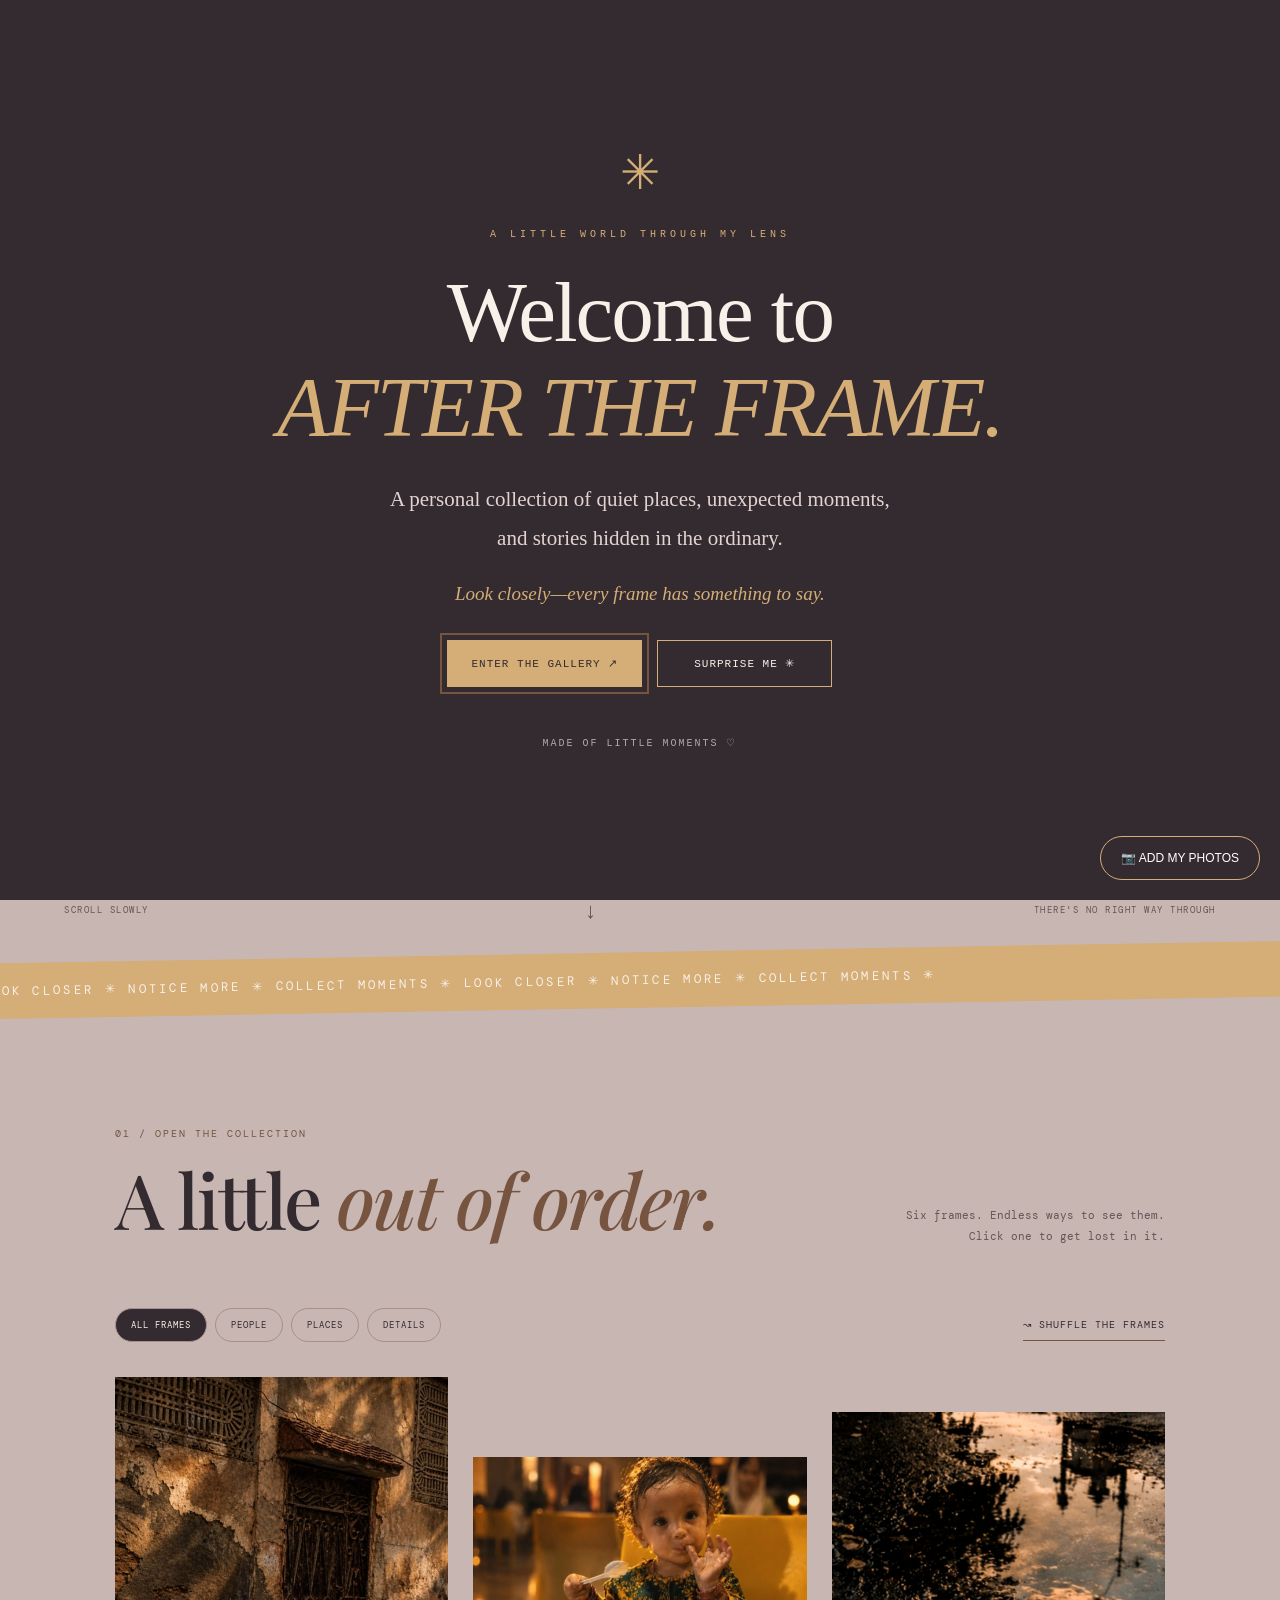
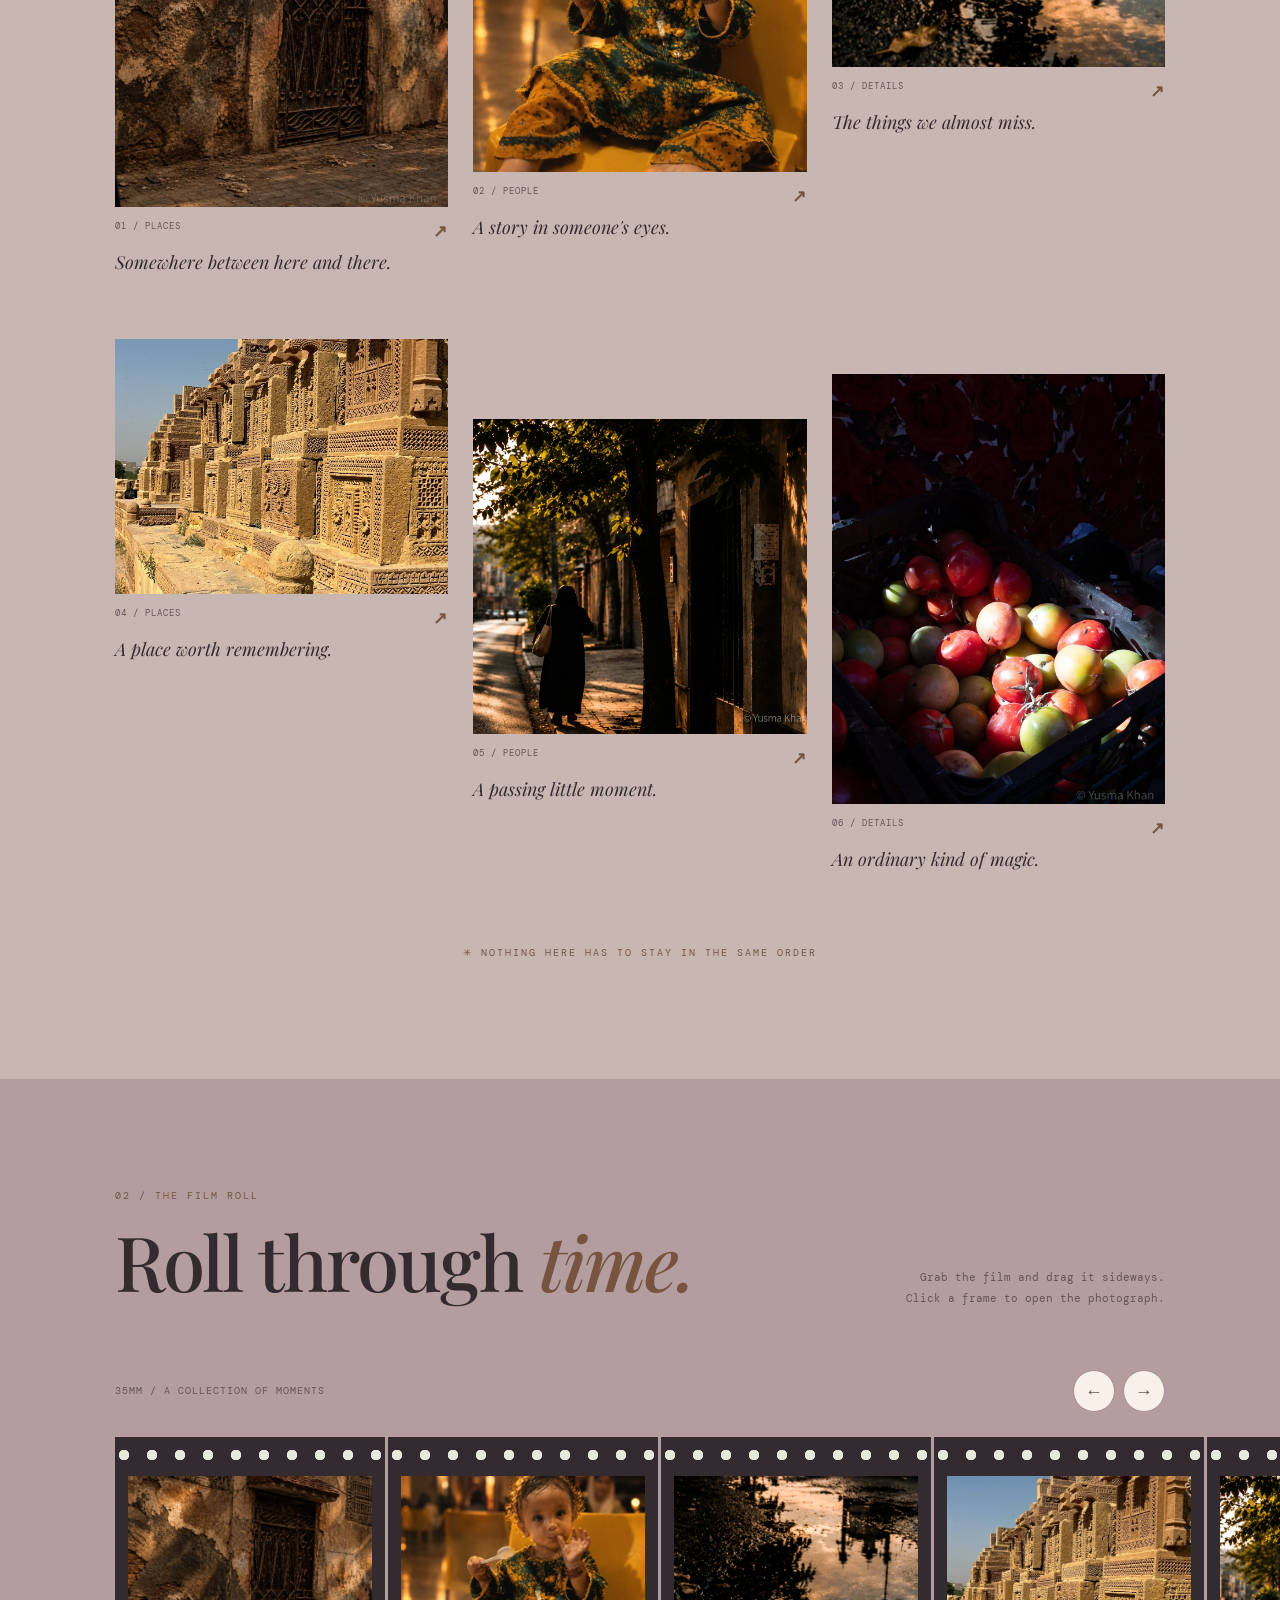
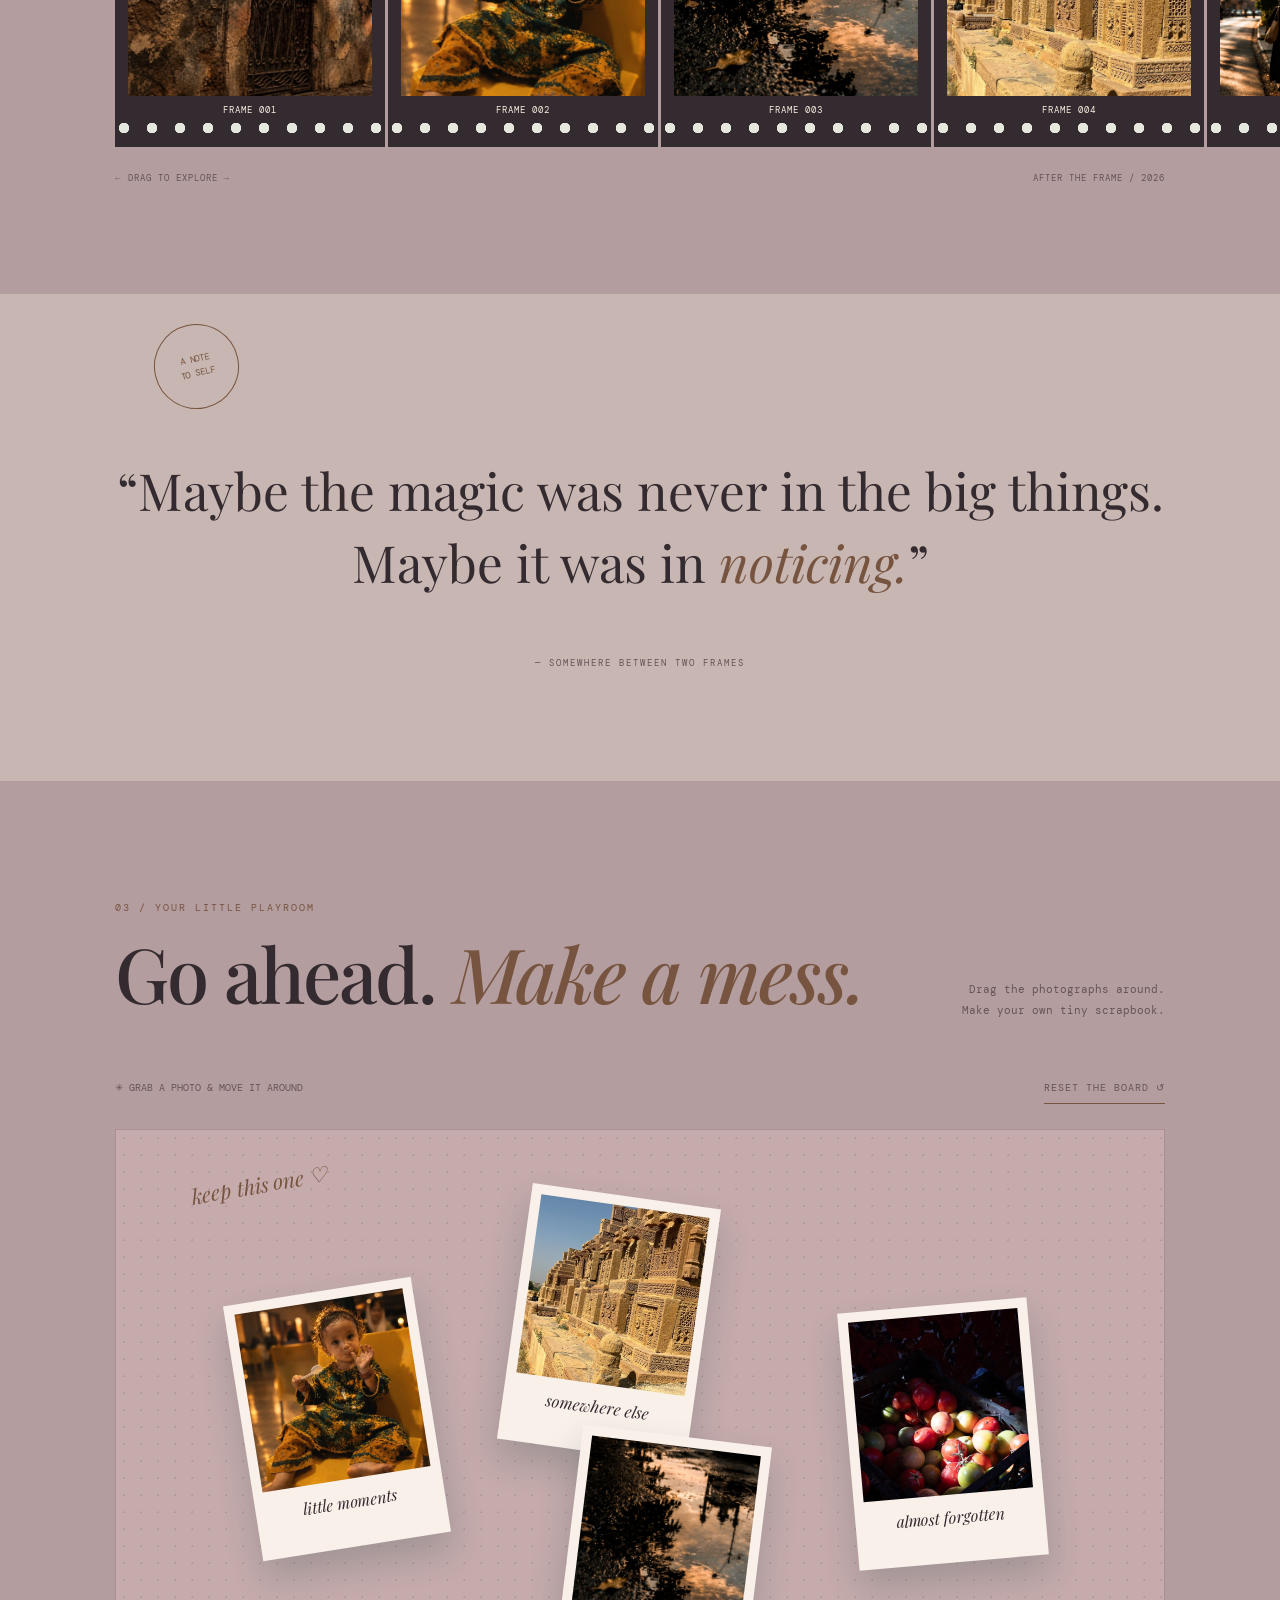
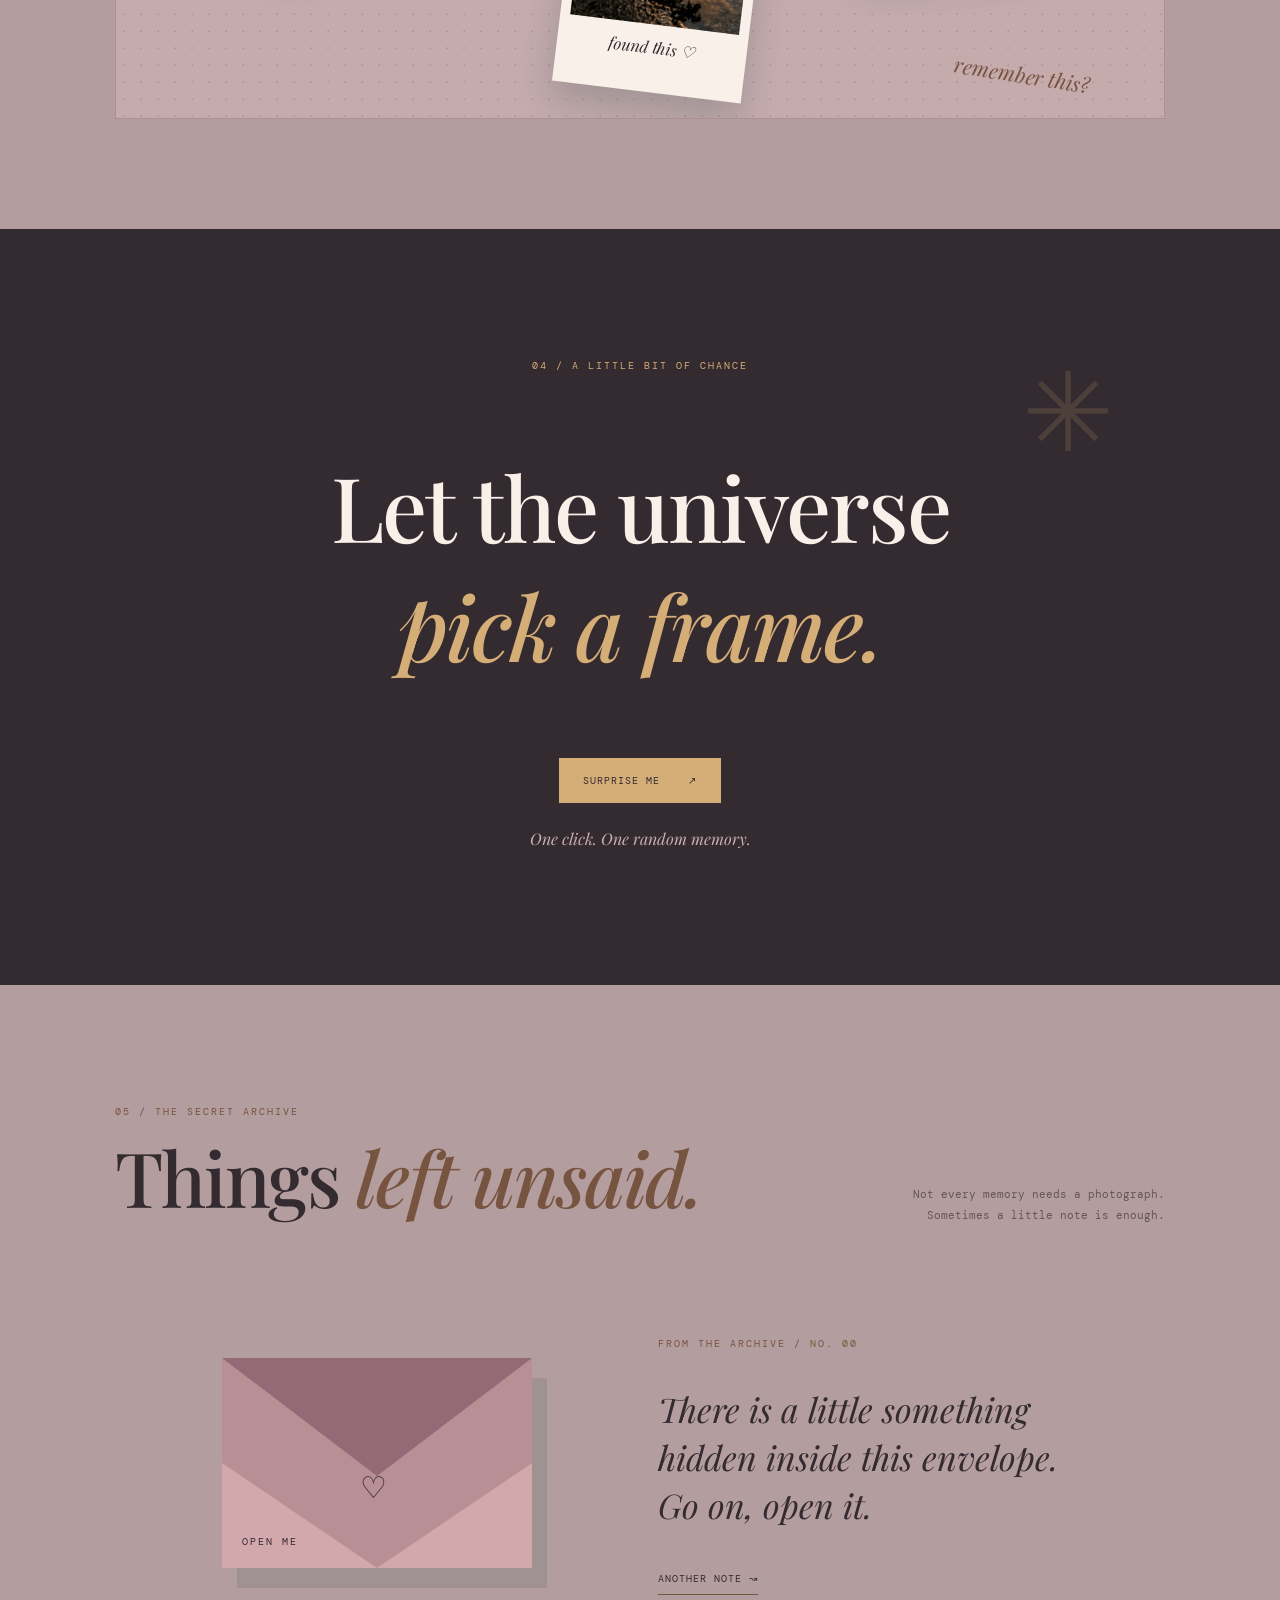
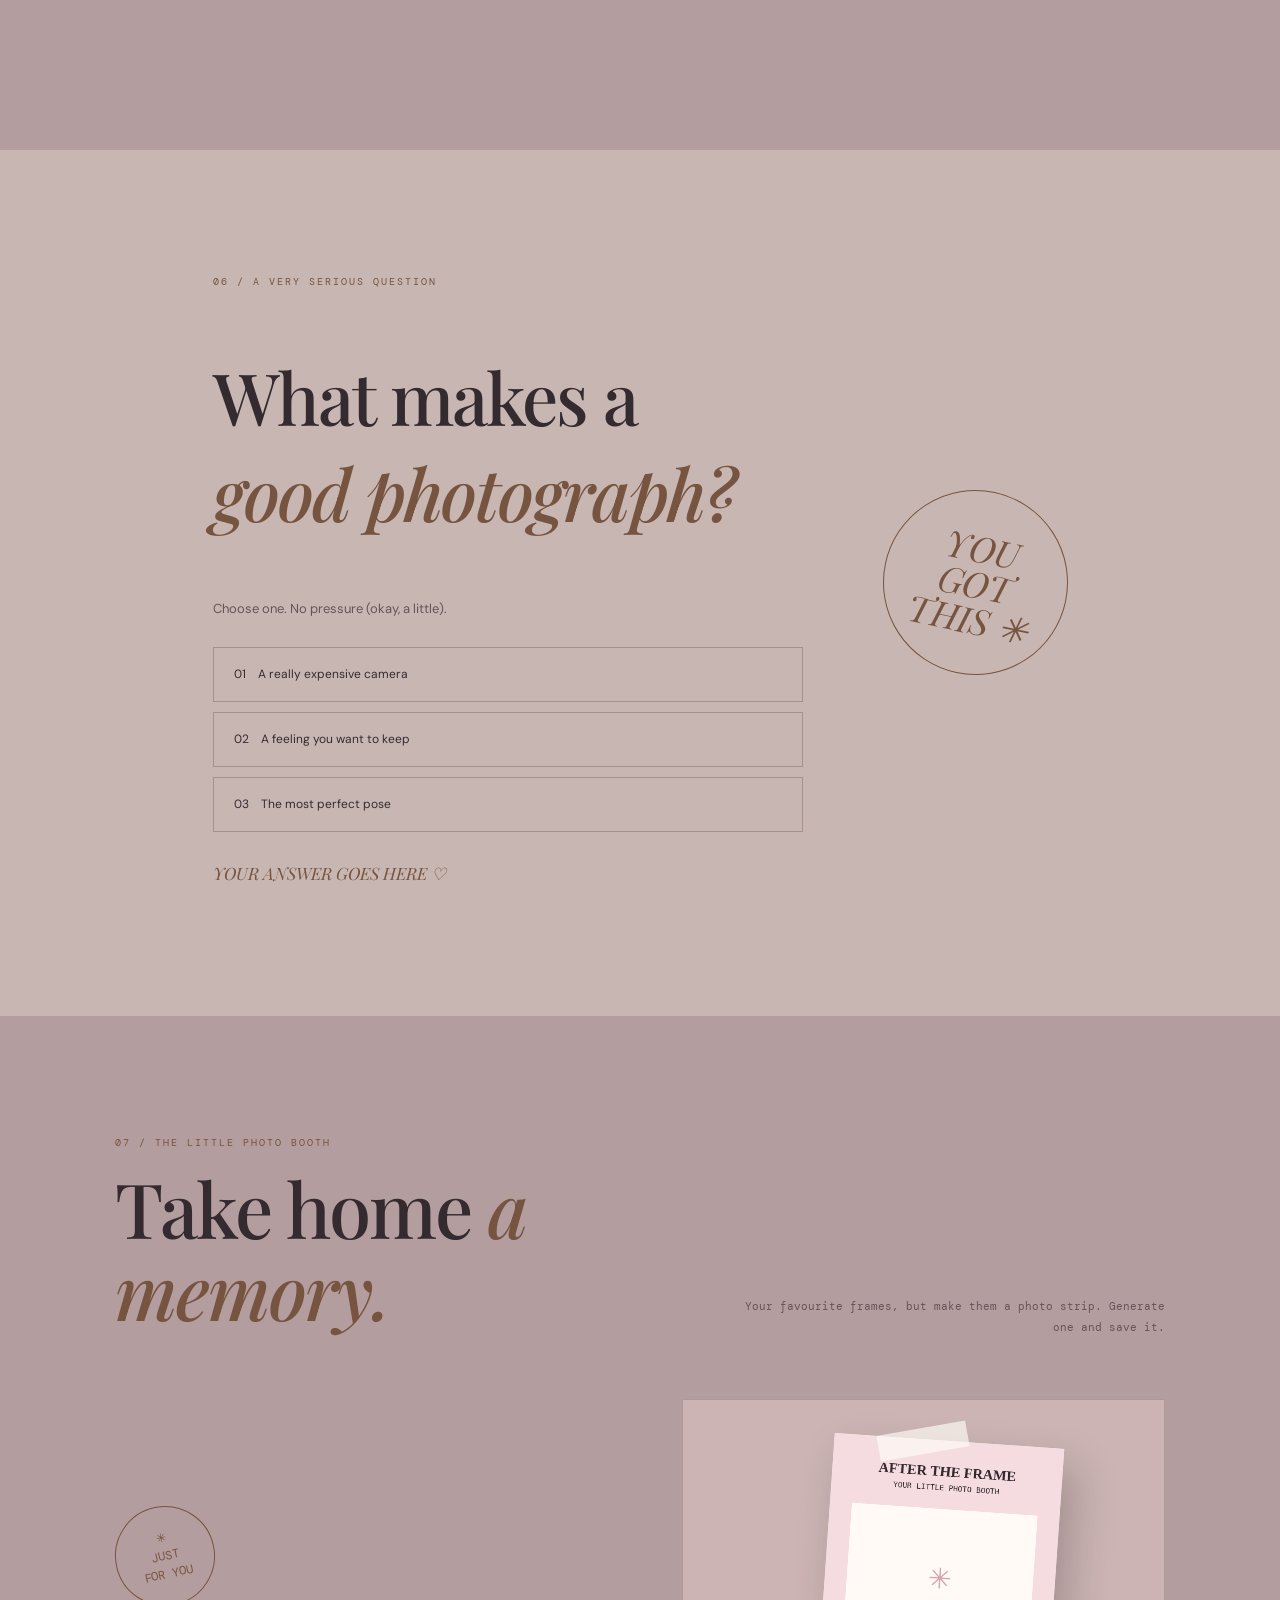
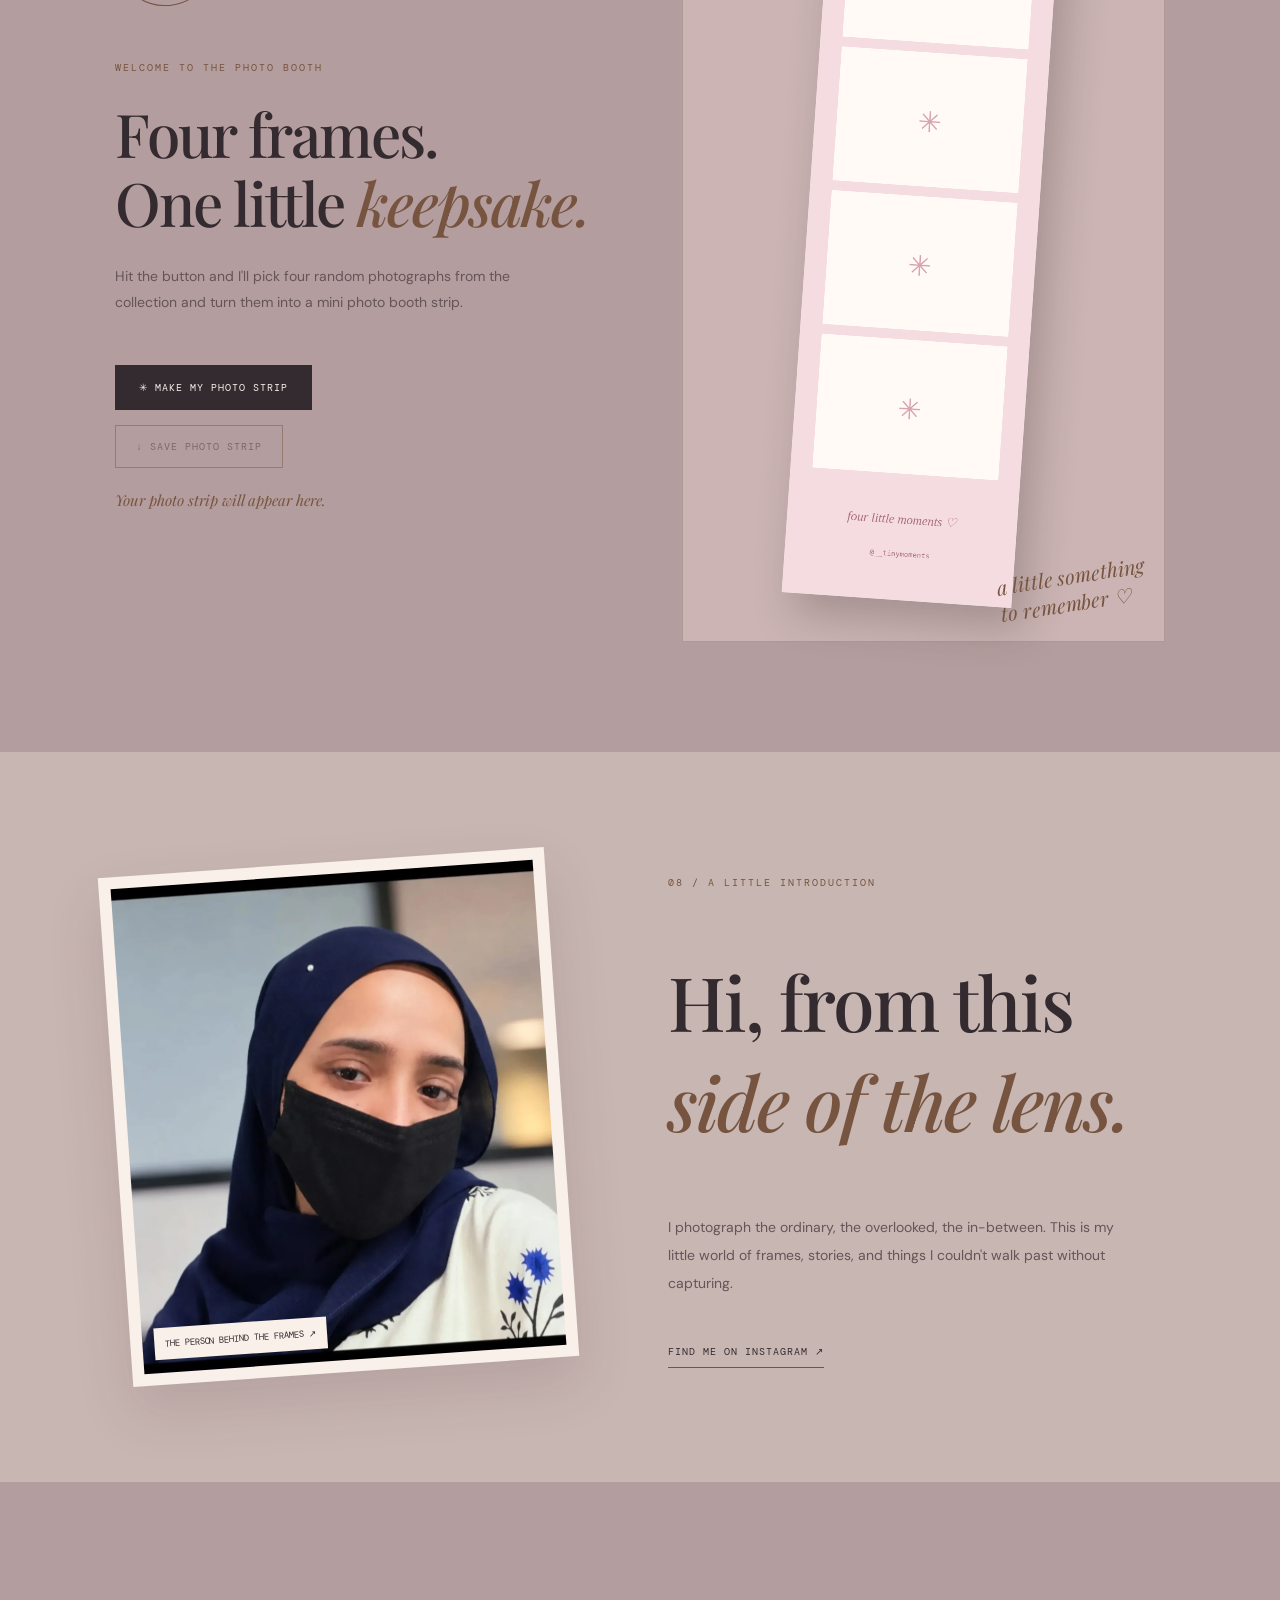
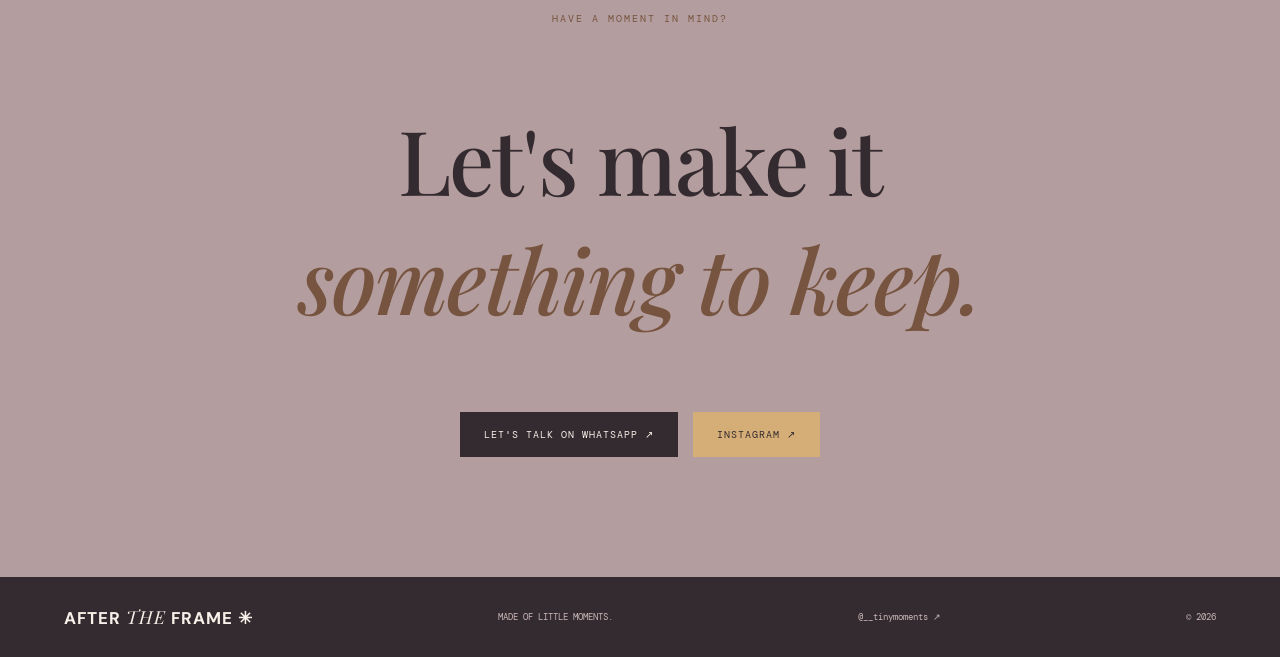
==== commit 90e3cef4: "Add files via upload" ====
--- a/index.html
+++ b/index.html
@@ -10,7 +10,7 @@
   <link rel="preconnect" href="https://fonts.googleapis.com">
   <link rel="preconnect" href="https://fonts.gstatic.com" crossorigin>
 
-  <link href="https://fonts.googleapis.com/css2?family=DM+Mono:wght@400;500&family=DM+Sans:wght@400;500;600;700&family=Playfair+Display:ital,wght@0,500;0,600;1,500;1,600&display=swap" rel="stylesheet">
+  <link href="https://fonts.googleapis.com/css2?family=DM+Mono:wght@400;500&family=DM+Sans:wght@400;500;600;700&family=Playfair+Display:ital,wght@0,500;0,600;1,500;1,600&display=swap" rel="stylesheet" media="print" onload="this.media='all'">
 
   <style>
 
@@ -2261,7 +2261,7 @@
 
       <div class="hero-polaroid" id="heroPolaroid">
         <div class="tape"></div>
-        <img src="[data-uri]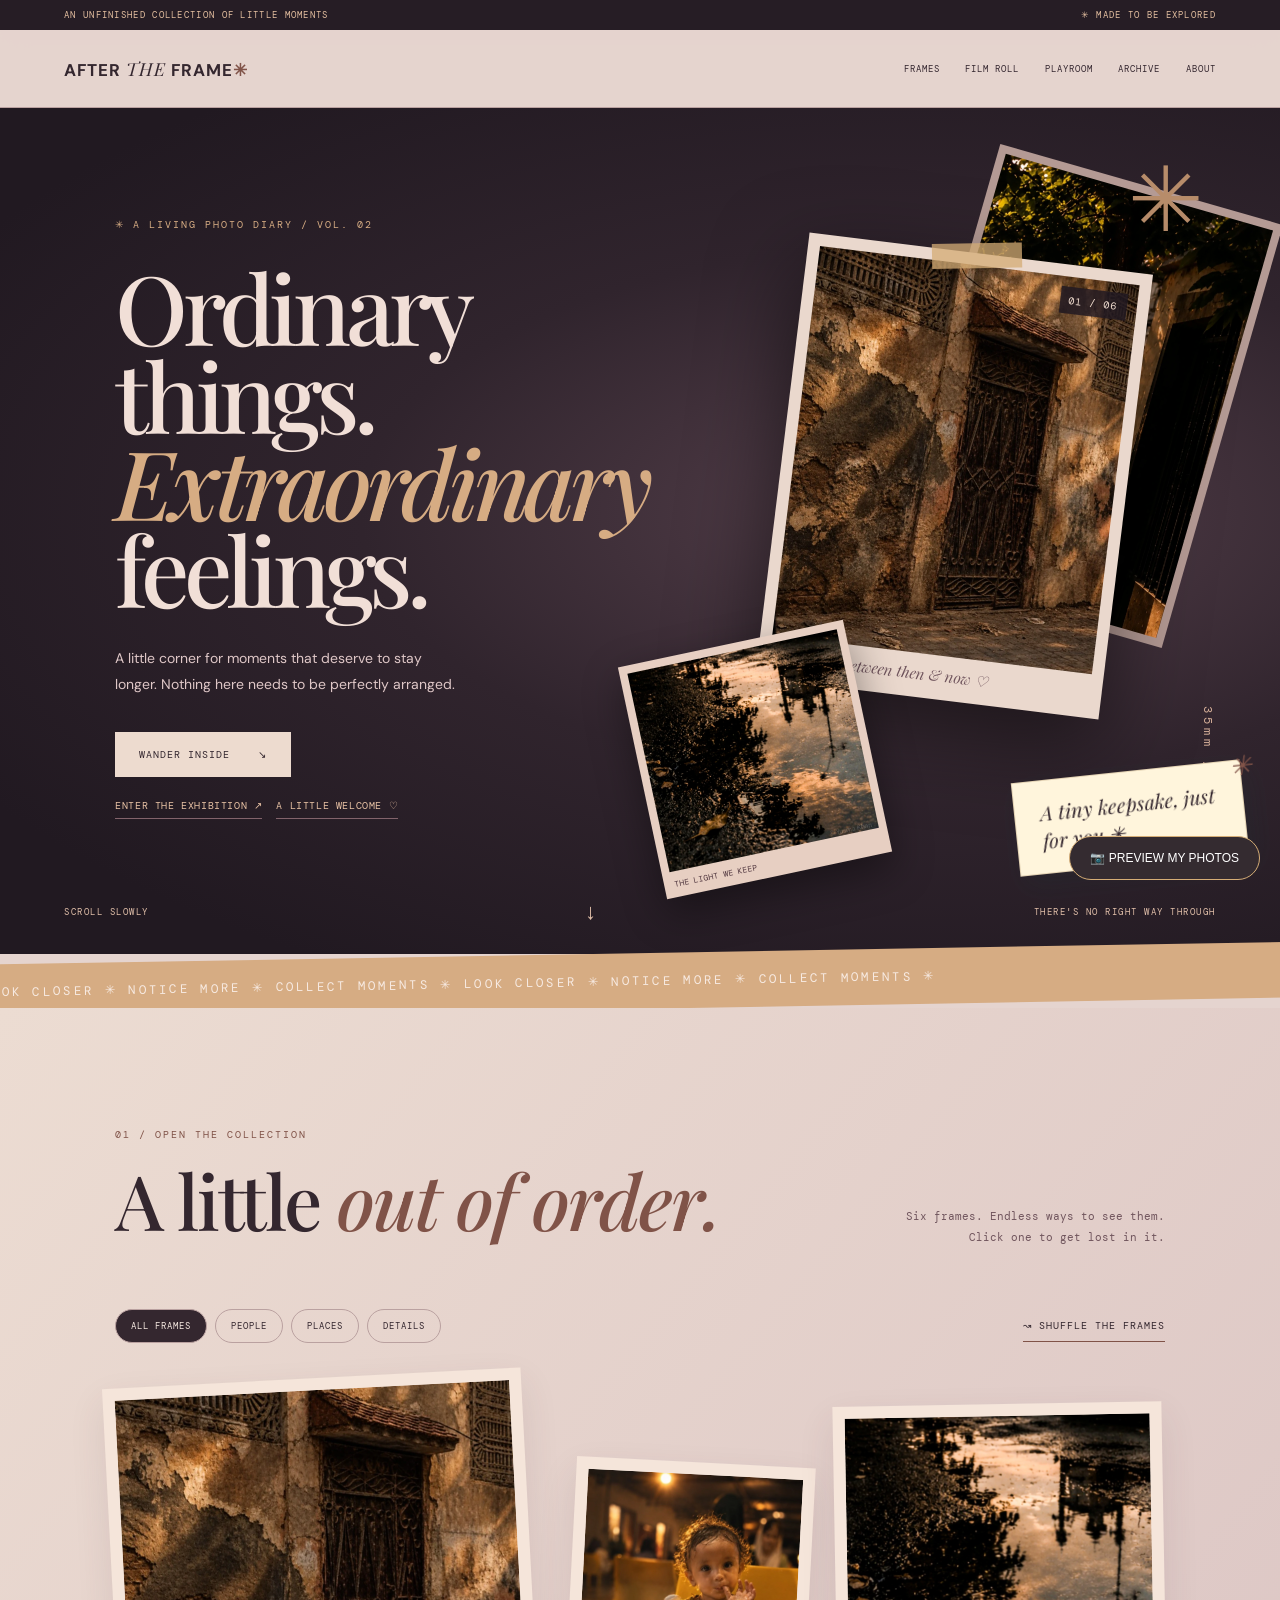
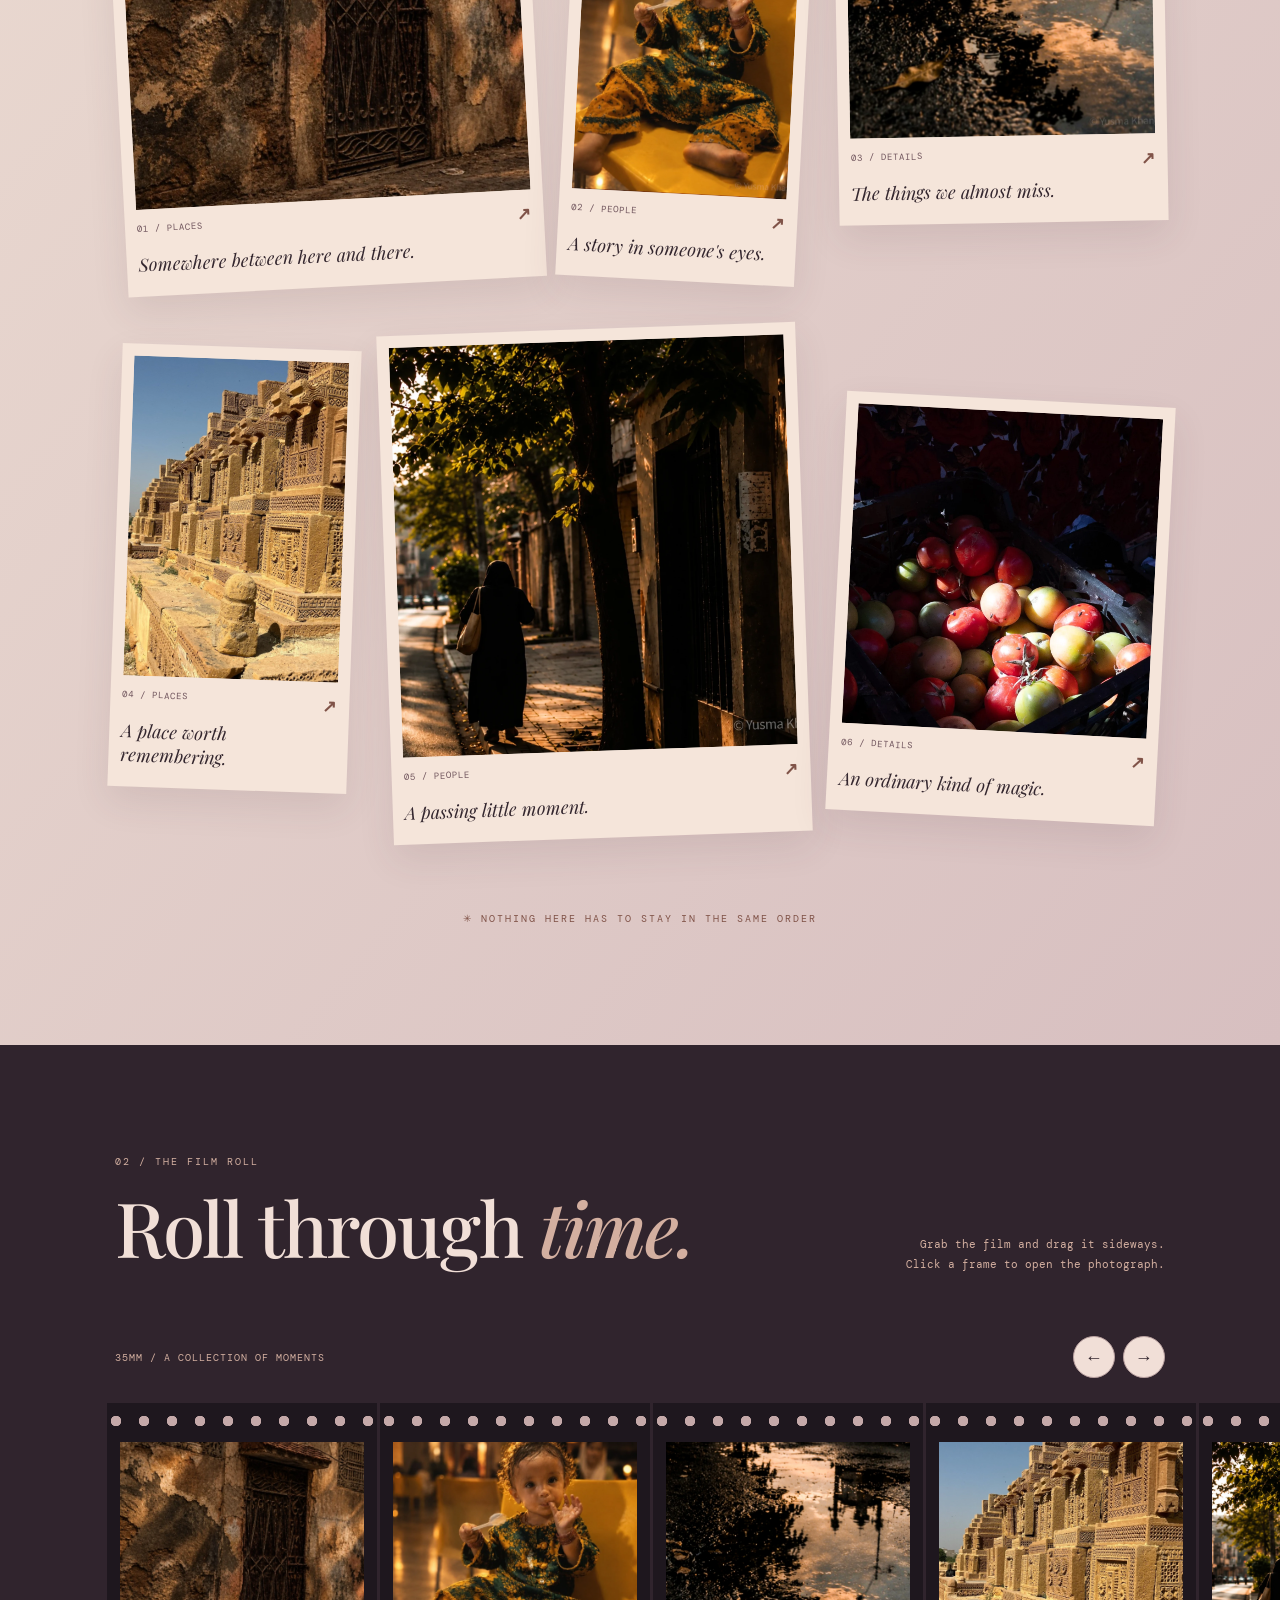
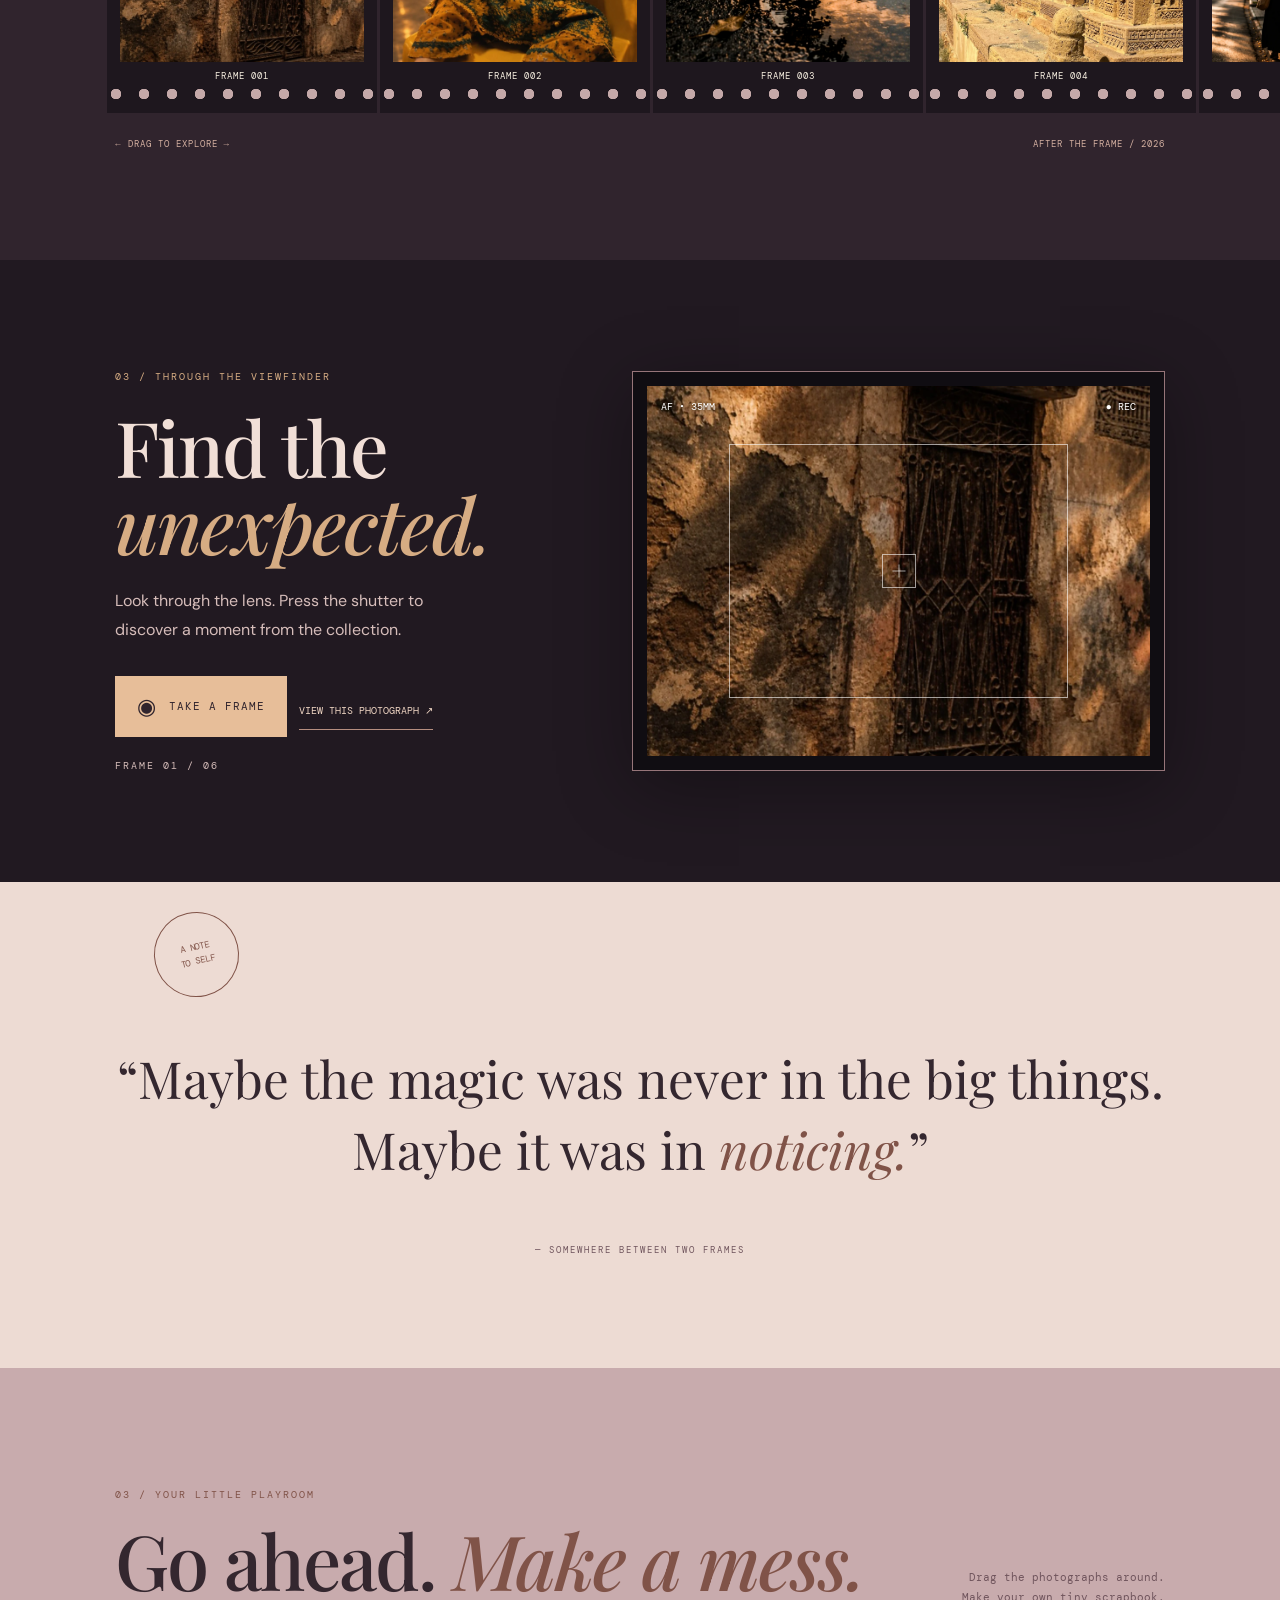
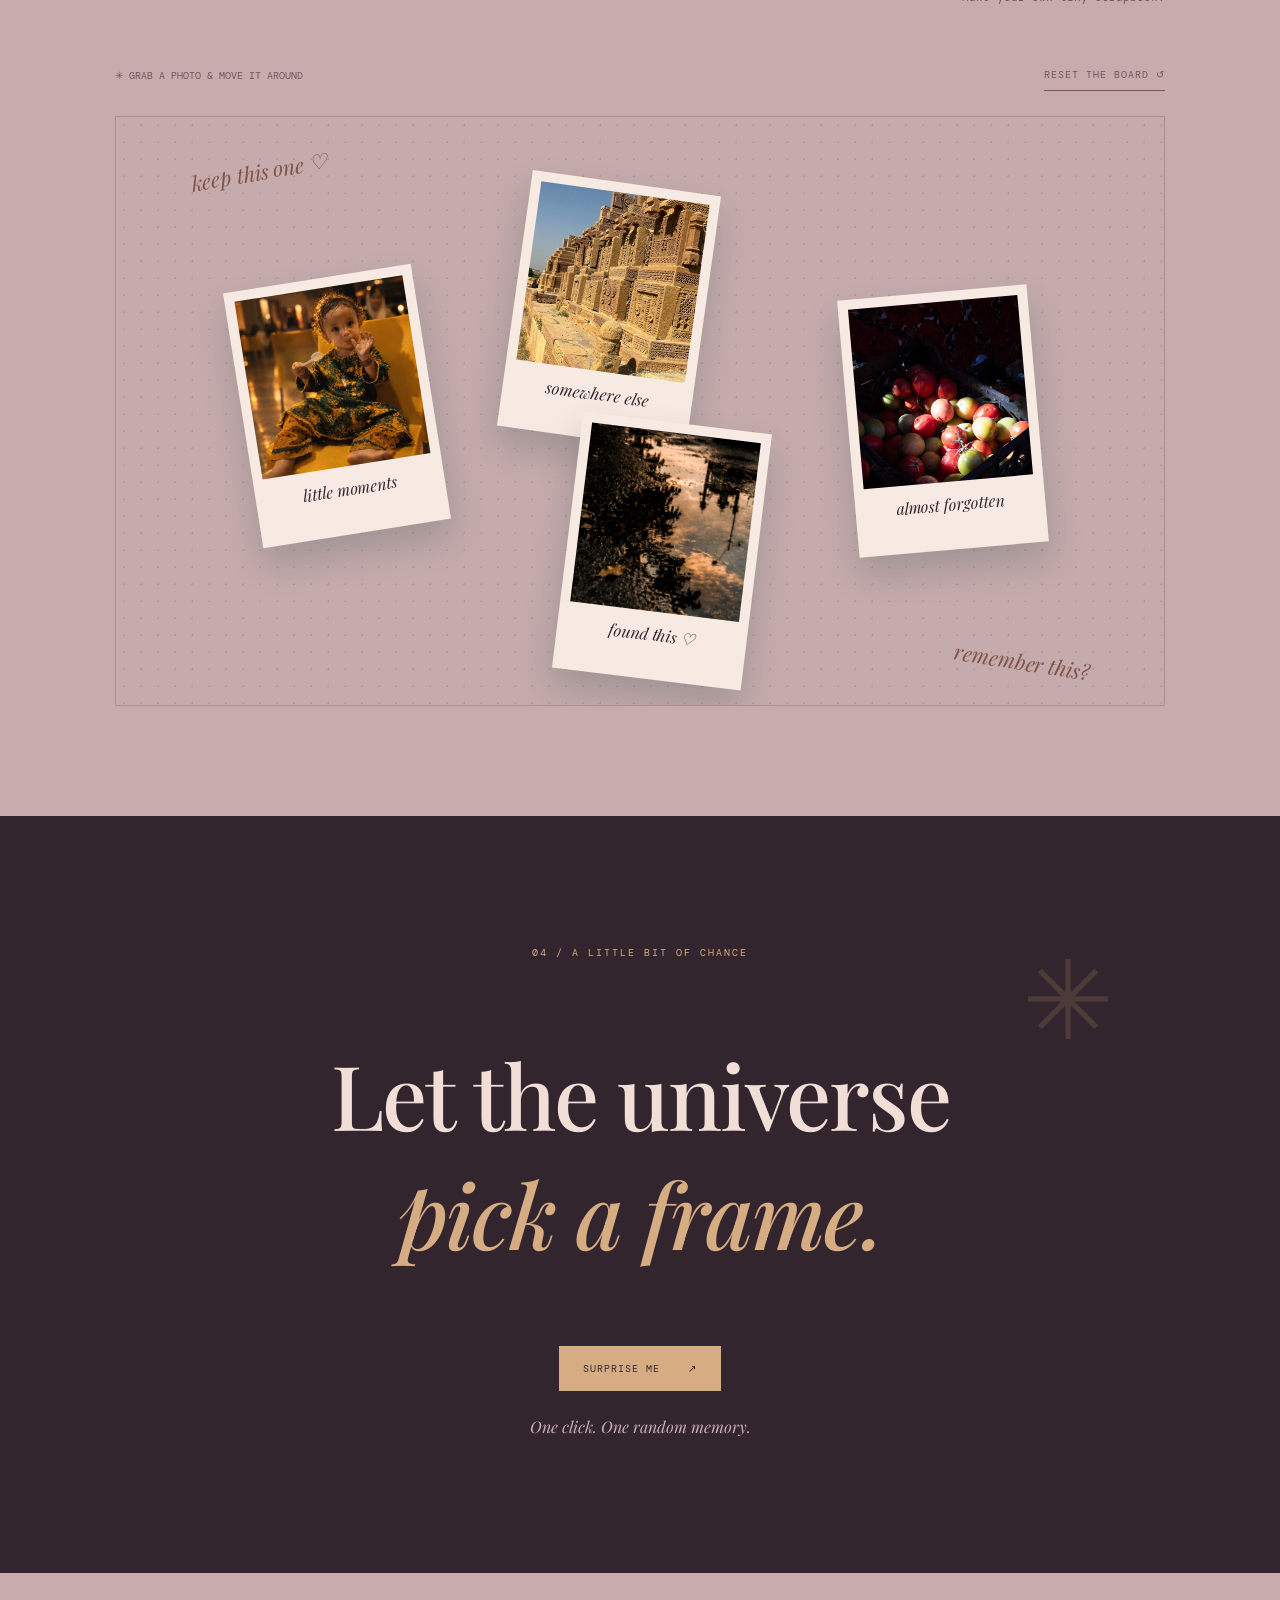
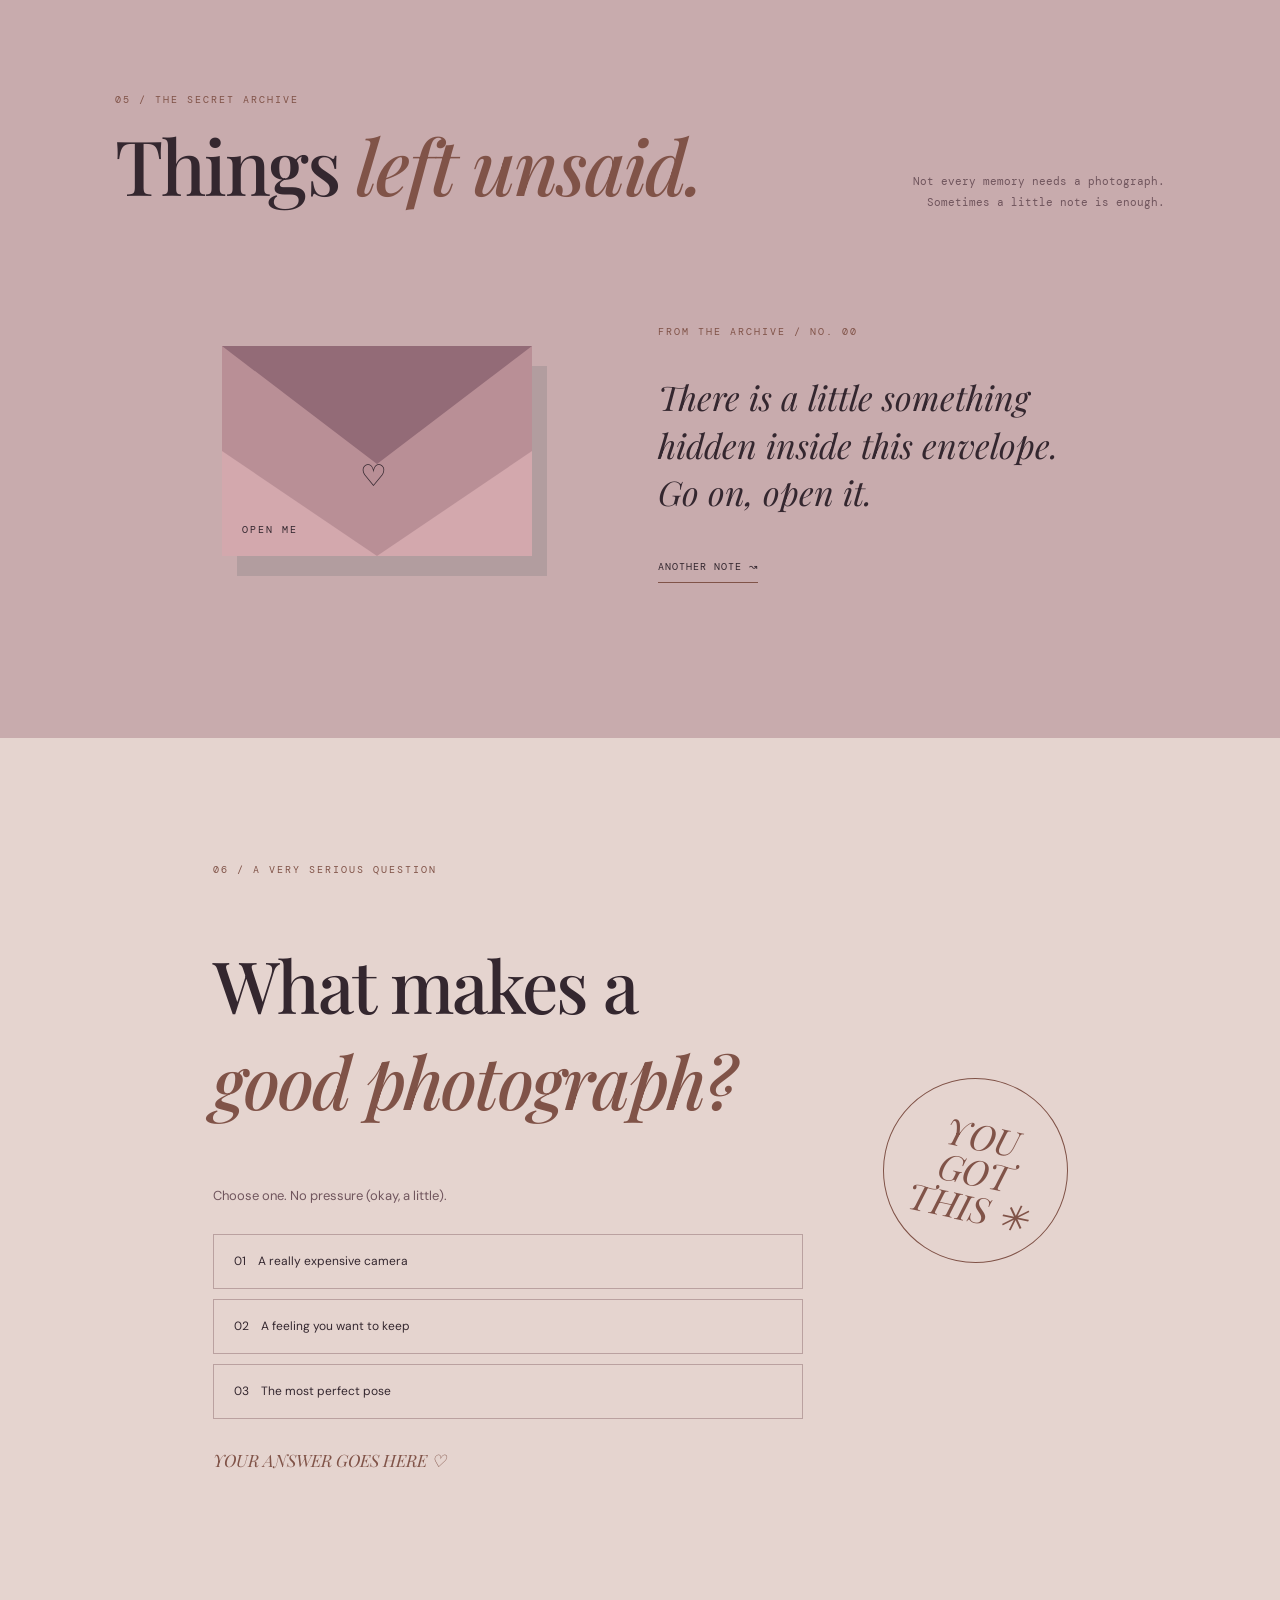
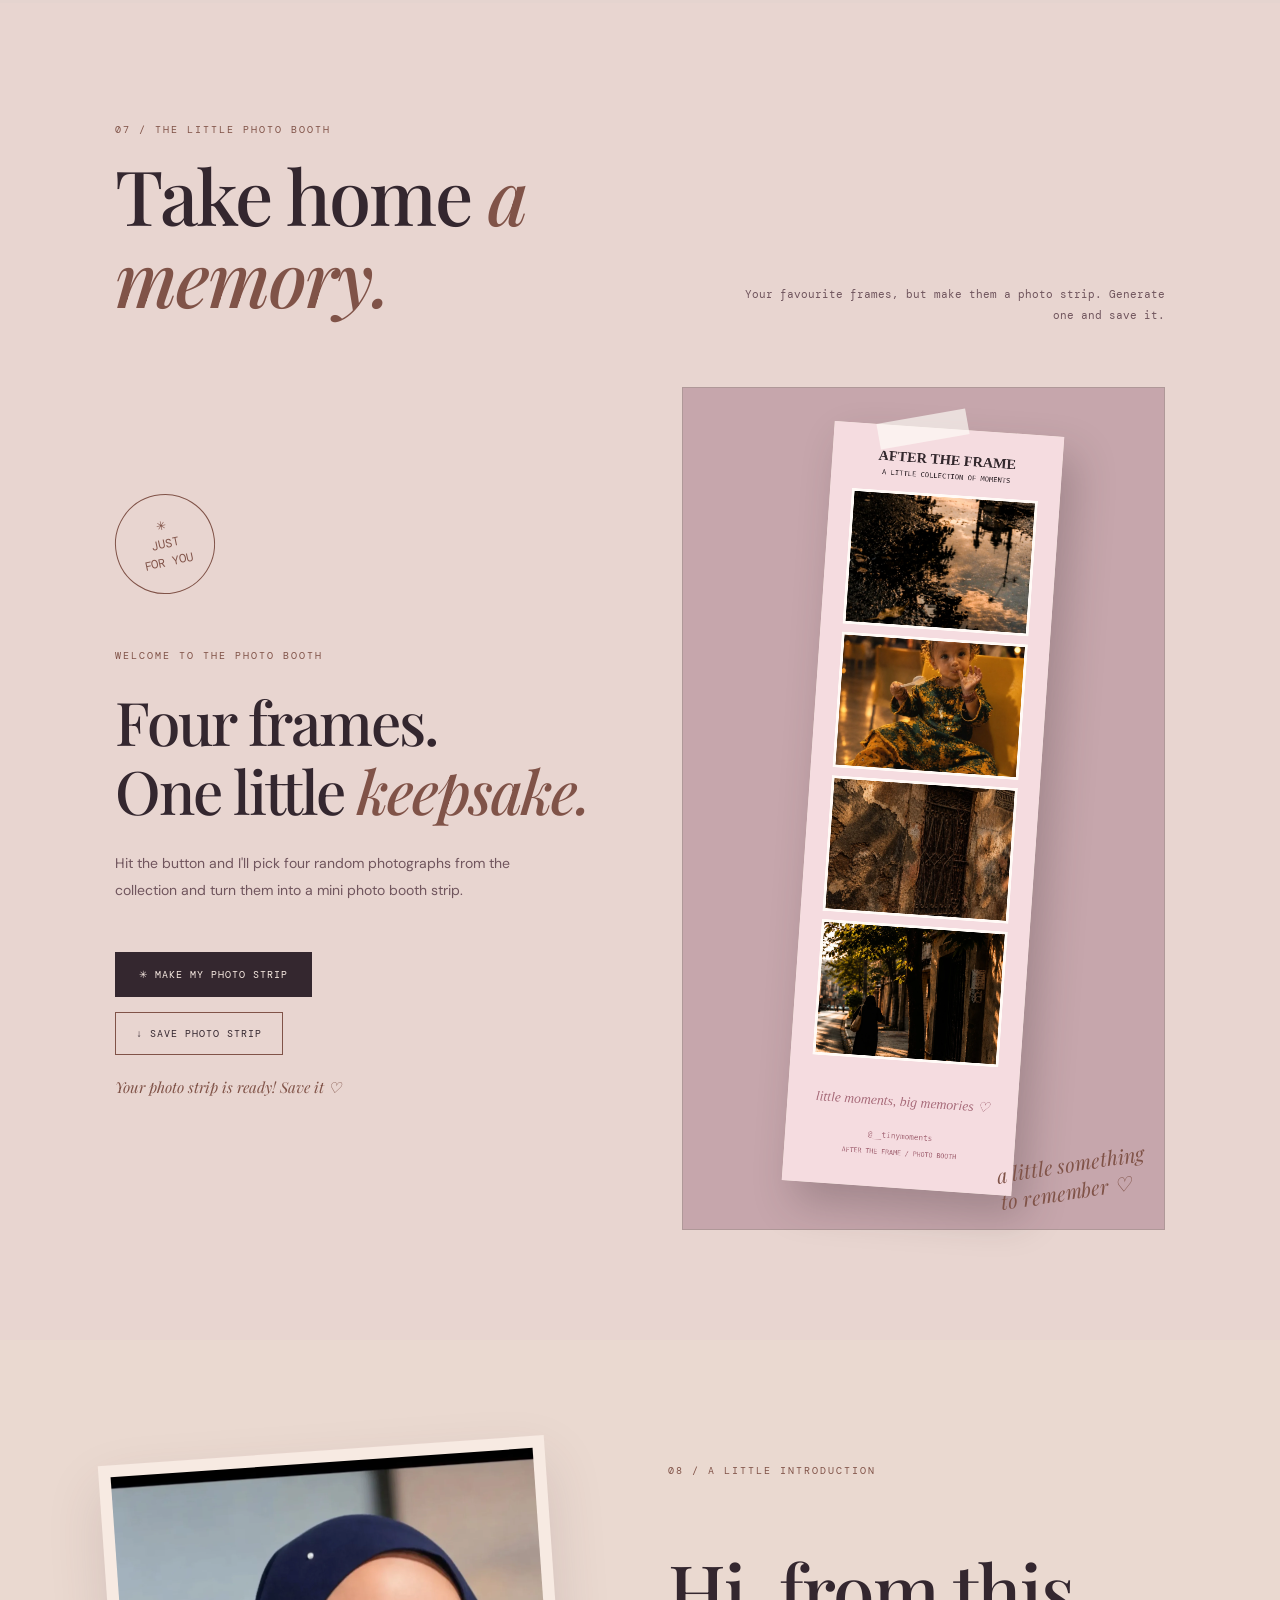
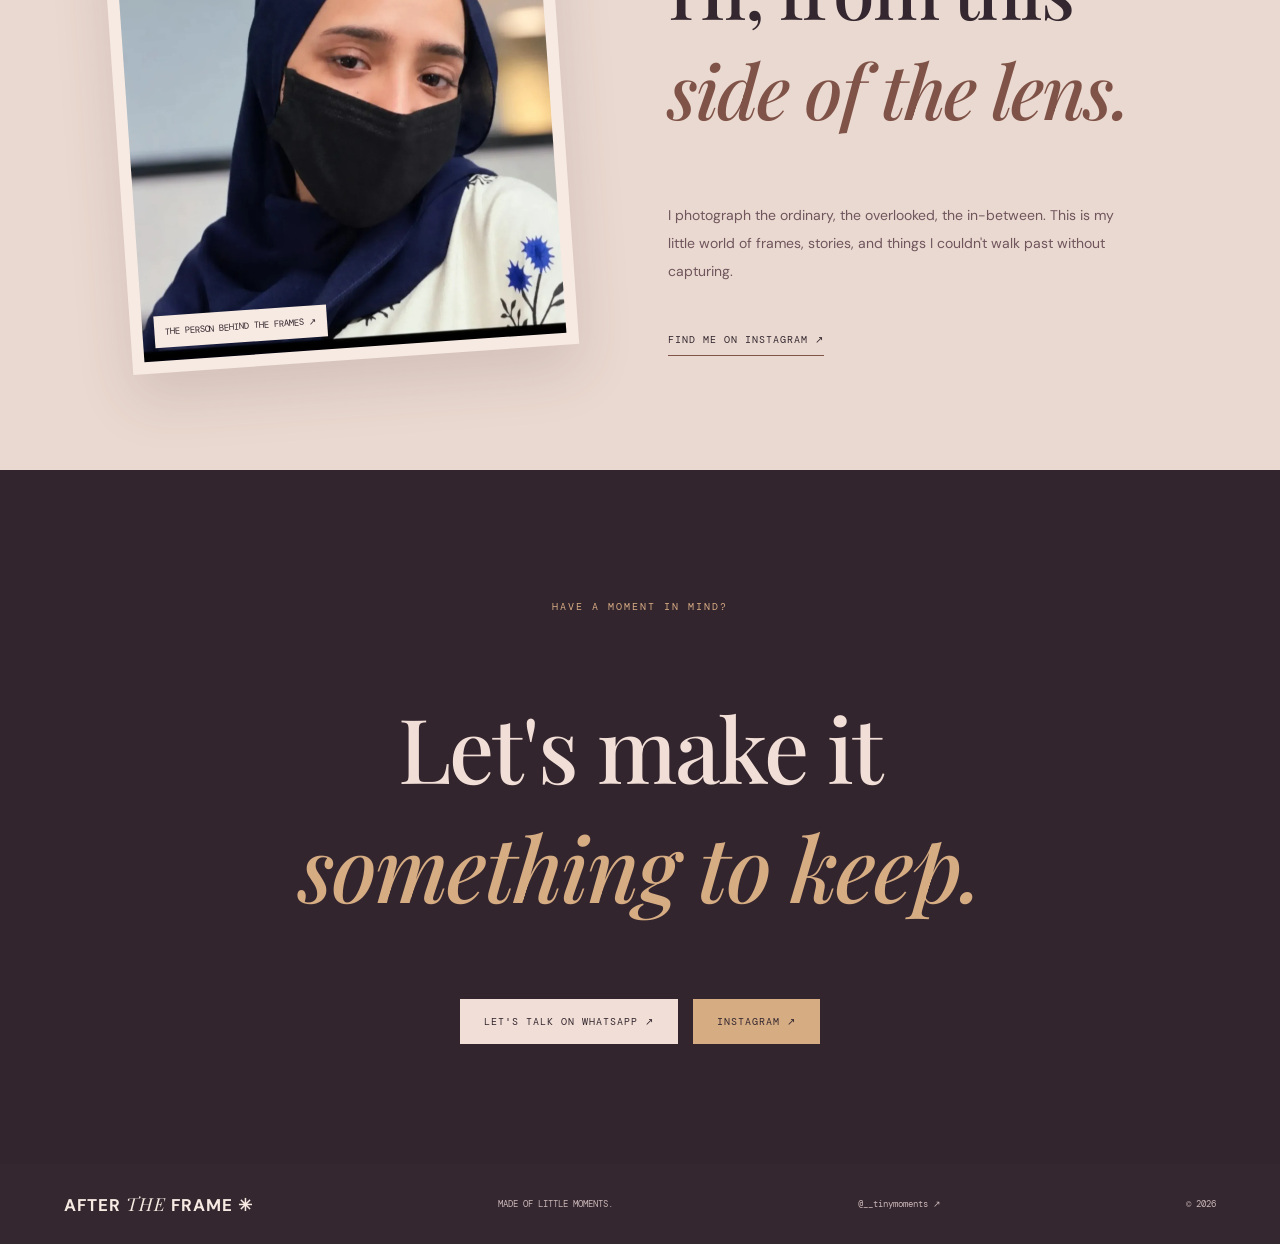
==== commit c9e625b8: "Add files via upload" ====
--- a/index.html
+++ b/index.html
@@ -1,18 +1,15 @@
 <!DOCTYPE html>
+
 <html lang="en">
 <head>
-  <meta charset="UTF-8">
-  <meta name="viewport" content="width=device-width, initial-scale=1.0">
-  <meta name="theme-color" content="#faf2ed">
-
-  <title>AFTER THE FRAME — A Living Photo Diary</title>
-
-  <link rel="preconnect" href="https://fonts.googleapis.com">
-  <link rel="preconnect" href="https://fonts.gstatic.com" crossorigin>
-
-  <link href="https://fonts.googleapis.com/css2?family=DM+Mono:wght@400;500&family=DM+Sans:wght@400;500;600;700&family=Playfair+Display:ital,wght@0,500;0,600;1,500;1,600&display=swap" rel="stylesheet" media="print" onload="this.media='all'">
-
-  <style>
+<meta charset="utf-8"/>
+<meta content="width=device-width, initial-scale=1.0" name="viewport"/>
+<meta content="#faf2ed" name="theme-color"/>
+<title>AFTER THE FRAME 2.0 — A Living Photo Diary</title>
+<link href="https://fonts.googleapis.com" rel="preconnect"/>
+<link crossorigin="" href="https://fonts.gstatic.com" rel="preconnect"/>
+<link href="https://fonts.googleapis.com/css2?family=DM+Mono:wght@400;500&amp;family=DM+Sans:wght@400;500;600;700&amp;family=Playfair+Display:ital,wght@0,500;0,600;1,500;1,600&amp;display=swap" media="print" onload="this.media='all'" rel="stylesheet"/>
+<style>
 
 :root {
   --bg: #faf2ed;
@@ -2198,608 +2195,444 @@
 }
 
 </style>
-
-</head>
-
+<style>
+/* AFTER THE FRAME 2.0 — cinematic editorial, lightweight motion */
+:root{--bg:#e5d4cf;--blush:#c8abad;--paper:#f7eae2;--ink:#34272f;--muted:#70555d;--rose:#d6ac83;--rose-dark:#805348;--line:#baa1a0;--v2-dark:#261d25;--v2-light:#f1dfd7}
+.navbar{background:rgba(229,212,207,.96);gap:12px}.topbar{background:var(--v2-dark);color:#e5c0a1}.navlinks{gap:clamp(12px,2vw,28px)}.navbar #v2Motion{border:1px solid var(--line);border-radius:24px;background:transparent;font:9px var(--mono);padding:10px 13px;white-space:nowrap}.v2-progress{position:fixed;z-index:100002;top:0;left:0;height:3px;background:#d5ad76;width:100%;transform:scaleX(0);transform-origin:left;pointer-events:none}
+.hero{background:radial-gradient(ellipse at 72% 48%,#55404b 0%,#30242d 43%,#211921 85%);color:var(--v2-light);min-height:clamp(690px,94vh,920px);padding:80px 9% 115px}.hero-copy{max-width:55%;z-index:5}.hero h1{font-size:clamp(58px,7.5vw,120px);line-height:.91;letter-spacing:-.055em;margin:32px 0}.hero h1 span{display:block;animation:v2-rise .85s both;animation-delay:calc(var(--n,0)*.12s)}.hero h1 span:nth-child(2){--n:1}.hero h1 span:nth-child(3){--n:2}.hero h1 span:nth-child(4){--n:3}.hero h1 em,.hero .micro{color:#d6ac83}.hero-description{color:#dfc7c7;max-width:350px}.hero .pill.dark{background:#eddbcf;color:#34272f;border-color:#eddbcf}.v2-hero-links{display:flex;flex-wrap:wrap;gap:14px;margin-top:22px}.v2-hero-links button{font:10px var(--mono);letter-spacing:.06em;color:#e7c1a4;background:none;border:0;border-bottom:1px solid #82636b;padding:0 0 6px}.hero-polaroid{top:17%;right:12%;width:clamp(220px,27vw,390px);height:clamp(320px,35vw,510px);z-index:3;background:#ead8cd;transform:rotate(7deg);box-shadow:0 28px 85px #0008}.hero-polaroid img{transition:opacity .35s;object-position:50% 50%}.hero-polaroid .v2-hero-counter{position:absolute;top:22px;right:22px;background:#211921d9;color:#f8e4d6;padding:7px 9px;font:10px var(--mono);letter-spacing:1px}.v2-hero-back{position:absolute;right:4%;top:8%;width:23%;height:52%;padding:8px;background:#b49a94;transform:rotate(16deg);z-index:1;animation:v2-drift 7s ease-in-out infinite}.v2-hero-back img,.v2-hero-small img{width:100%;height:100%;object-fit:cover;display:block}.v2-hero-small{position:absolute;right:32%;bottom:9%;width:18%;height:28%;padding:8px 8px 26px;background:#e7cfc2;transform:rotate(-12deg);z-index:4;box-shadow:0 15px 40px #0006;animation:v2-drift-small 8s ease-in-out infinite}.v2-hero-small span{position:absolute;bottom:8px;left:10px;color:#4e343d;font:8px var(--mono)}.v2-hero-index{position:absolute;right:5%;bottom:15%;font:12px var(--mono);color:#d4ae98;writing-mode:vertical-rl;letter-spacing:4px}.hero-star{z-index:2;right:6%;top:4%;color:#b78c6a}.hero-scribble{color:#d9b99e;z-index:5;bottom:10%;right:5%}.hero-bottom{color:#e1bfa9}.hero-bottom .down-arrow{color:#e1bfa9}
+@keyframes v2-rise{from{opacity:0;translate:0 24px}to{opacity:1;translate:0 0}}@keyframes v2-drift{0%,100%{transform:rotate(16deg) translateY(0)}50%{transform:rotate(13deg) translateY(-12px)}}@keyframes v2-drift-small{0%,100%{transform:rotate(-12deg) translateY(0)}50%{transform:rotate(-9deg) translateY(10px)}}
+.gallery-section{padding-top:110px;background:linear-gradient(130deg,#ecdcd2,#d7bfc0)}.gallery{grid-template-columns:repeat(12,minmax(0,1fr));gap:42px 3%;align-items:start}.gallery .frame{grid-column:span 4;background:#f5e5da;padding:12px 12px 20px;box-shadow:0 15px 36px #4e34401c;transform:rotate(var(--tilt,-2deg));margin-top:0;transition:transform .35s,box-shadow .35s}.gallery .frame:nth-child(6n+1){grid-column:span 5;--tilt:-3deg}.gallery .frame:nth-child(6n+2){grid-column:span 3;--tilt:3deg;margin-top:84px}.gallery .frame:nth-child(6n+3){grid-column:span 4;--tilt:-1deg;margin-top:26px}.gallery .frame:nth-child(6n+4){grid-column:span 3;--tilt:2deg;margin-top:18px}.gallery .frame:nth-child(6n+5){grid-column:span 5;--tilt:-2deg}.gallery .frame:nth-child(6n+6){grid-column:span 4;--tilt:3deg;margin-top:70px}.gallery .frame:hover,.gallery .frame:focus-visible{transform:translateY(-14px) rotate(0);box-shadow:0 28px 48px #4e344039;z-index:2}.gallery .frame img{height:clamp(200px,25vw,375px)}.gallery .frame:nth-child(6n+1) img,.gallery .frame:nth-child(6n+5) img{height:clamp(260px,32vw,480px)}.gallery .frame-label{color:#70555d}.frame-image::after{background:#f4e0d0;color:#34272f}
+.film-section{background:#30242d;color:#f1dfd7}.film-section .micro,.film-section h2 em,.film-section .section-head>p,.film-controls,.film-footer{color:#d3afa0}.film-frame{background:#1e171e}.film-frame::before,.film-frame::after{background-image:radial-gradient(circle at 9px 8px,#c5a9a9 5px,transparent 5.5px)}.film-track.v2-auto{scroll-snap-type:none;scroll-behavior:auto}.film-controls button{color:#34272f;background:#f1dfd7}.v2-camera{display:grid;grid-template-columns:1fr 1.2fr;align-items:center;gap:7%;padding:100px 9%;background:#211921;color:#f1dfd7}.v2-camera h2{font-size:clamp(45px,6vw,88px);line-height:1;margin:25px 0}.v2-camera h2 em,.v2-camera .micro{color:#d6ac83}.v2-camera p:not(.micro){color:#d6bdba;line-height:1.8;max-width:370px}.v2-shutter{display:inline-flex;align-items:center;gap:12px;border:1px solid #e7be99;background:#e7be99;color:#30242d;padding:15px 21px;font:11px var(--mono);letter-spacing:1px;margin:15px 12px 12px 0}.v2-shutter span{font-size:22px}.v2-camera-open{border:0;border-bottom:1px solid #b58e80;color:#efd5c3;background:none;padding:12px 0;font:10px var(--mono)}#cameraStatus{font:10px var(--mono);letter-spacing:2px}.v2-viewfinder{position:relative;aspect-ratio:4/3;padding:14px;border:1px solid #967579;background:#100d12;box-shadow:0 15px 70px #0005;overflow:hidden}.v2-viewfinder img{width:100%;height:100%;object-fit:cover;display:block}.v2-reticle{position:absolute;inset:18%;border:1px solid #fff9;pointer-events:none}.v2-reticle span{position:absolute;width:34px;height:34px;border:1px solid #fff9;left:50%;top:50%;transform:translate(-50%,-50%)}.v2-reticle span:after,.v2-reticle span:before{content:'';position:absolute;background:#fff9;top:50%;left:50%;transform:translate(-50%,-50%)}.v2-reticle span:after{height:1px;width:13px}.v2-reticle span:before{height:13px;width:1px}.v2-camera-meta{position:absolute;top:28px;left:28px;right:28px;display:flex;justify-content:space-between;color:#fff;font:10px var(--mono);text-shadow:0 1px 5px #000}.v2-viewfinder.flash::after{content:'';position:absolute;inset:0;background:white;animation:v2-flash .4s forwards;pointer-events:none}@keyframes v2-flash{to{opacity:0}}
+.quote{background:#eddbd3;color:#34272f}.surprise-section,.contact-section{background:#33252e;color:#f1dfd7}.surprise-section .micro,.surprise-section h2 em,.contact-section .micro,.contact-section h2 em{color:#d6ac83}.contact-section .pill.dark{background:#f1dfd7;color:#34272f}.surprise-section p:not(.micro){color:#dfc7c7}.booth-section{background:#e8d5d0}.booth-preview{background-color:#c6a6ac}.about-section{background:#ead9d0}.v2-reveal{opacity:0;translate:0 22px;transition:opacity .65s ease,translate .65s ease}.v2-reveal.v2-seen,.v2-reveal:focus-within{opacity:1;translate:0 0}
+#v2Exhibit{position:fixed;inset:0;width:100%;height:100%;max-width:none;max-height:none;margin:0;padding:28px 5% 18px;background:#171219;color:#f1dfd7;border:0;overflow:auto}#v2Exhibit::backdrop{background:#171219}#v2Exhibit[open]{display:flex;flex-direction:column;justify-content:space-between}.v2-exhibit-top{display:flex;justify-content:space-between;align-items:center;font:11px var(--mono);letter-spacing:2px;color:#d6ac83}.v2-exhibit-top button,.v2-exhibit-body>button{border:1px solid #735a65;background:transparent;color:#f1dfd7;padding:12px;font:11px var(--mono)}.v2-exhibit-body{display:grid;grid-template-columns:40px minmax(0,1fr) 40px;align-items:center;gap:20px;margin:20px 0}.v2-exhibit-body figure{margin:0;min-width:0}.v2-exhibit-body img{display:block;max-height:65vh;width:100%;object-fit:contain;background:#100d12}.v2-exhibit-body figcaption{display:flex;justify-content:space-between;gap:24px;align-items:end;margin-top:15px}.v2-exhibit-body h2{font:clamp(26px,4vw,48px) var(--serif);margin:6px 0}.v2-exhibit-body p,.v2-exhibit-foot{color:#d6ac83;font:11px var(--mono);letter-spacing:1px;margin:0}.v2-exhibit-body figcaption>p{max-width:320px;line-height:1.6;color:#dbc6c6}.v2-exhibit-foot{text-align:center;padding:12px 0}.v2-exhibit-body>button{font-size:20px}
+body.v2-still *,body.v2-still *::before,body.v2-still *::after{animation-play-state:paused!important;scroll-behavior:auto!important}body.v2-still .v2-reveal{opacity:1;translate:none;transition:none}body.v2-still .hero h1 span{animation:none}
+@media(max-width:900px){.hero-copy{max-width:61%}.hero-polaroid{right:8%}.v2-hero-small{right:26%}.navlinks{gap:12px}.v2-camera{gap:5%}}
+@media(max-width:650px){.navbar{height:auto;flex-wrap:wrap;gap:9px;padding:12px 5%}.navlinks{order:5;width:100%;justify-content:space-between;gap:12px}.navbar #v2Motion{padding:7px 9px;font-size:8px}.hero{min-height:850px;padding:56px 7% 350px;align-items:flex-start}.hero-copy{max-width:100%}.hero h1{font-size:clamp(50px,13vw,79px)}.hero-polaroid{width:47%;height:255px;top:auto;bottom:82px;right:13%}.v2-hero-back{width:43%;height:230px;top:auto;bottom:130px;right:6%}.v2-hero-small{width:32%;height:145px;right:53%;bottom:68px}.hero-star{top:auto;bottom:290px}.hero-scribble{bottom:57px;right:4%;font-size:12px}.v2-hero-index{display:none}.gallery-section{padding-top:70px}.gallery{grid-template-columns:repeat(2,minmax(0,1fr));gap:25px 14px}.gallery .frame:nth-child(n){grid-column:span 1;margin-top:0;padding:7px 7px 13px}.gallery .frame:nth-child(2n){margin-top:25px}.gallery .frame:nth-child(n) img{height:clamp(145px,44vw,245px)}.gallery .frame>i{font-size:15px}.v2-camera{grid-template-columns:1fr;padding:65px 6%;gap:35px}.v2-viewfinder{aspect-ratio:1/1}.v2-exhibit-body{grid-template-columns:29px minmax(0,1fr) 29px;gap:6px}.v2-exhibit-body>button{padding:8px 4px}.v2-exhibit-body figcaption{display:block}.v2-exhibit-body figcaption>p{margin-top:10px}.v2-exhibit-top{font-size:9px;gap:10px}}
+@media(prefers-reduced-motion:reduce){*,*::before,*::after{animation-duration:.001ms!important;animation-iteration-count:1!important;scroll-behavior:auto!important}.v2-reveal{opacity:1;translate:none;transition:none}.hero h1 span{animation:none}}
+</style></head>
 <body>
-
-  <!-- PLAYFUL CURSOR -->
-  <div id="cursor" aria-hidden="true"></div>
-
-  <!-- LITTLE FLOATING MESSAGES -->
-  <div id="floatingNote" aria-live="polite"></div>
-
-  <!-- TOP STRIP -->
-  <div class="topbar">
-    <span>AN UNFINISHED COLLECTION OF LITTLE MOMENTS</span>
-    <span>✳ MADE TO BE EXPLORED</span>
-  </div>
-
-  <!-- NAVIGATION -->
-  <nav class="navbar">
-    <a href="#home" class="brand">
+<!-- PLAYFUL CURSOR -->
+<div aria-hidden="true" id="cursor"></div>
+<!-- LITTLE FLOATING MESSAGES -->
+<div aria-live="polite" id="floatingNote"></div>
+<!-- TOP STRIP -->
+<div class="topbar">
+<span>AN UNFINISHED COLLECTION OF LITTLE MOMENTS</span>
+<span>✳ MADE TO BE EXPLORED</span>
+</div>
+<!-- NAVIGATION -->
+<nav class="navbar">
+<a class="brand" href="#home">
       AFTER <i>THE</i> FRAME<span>✳</span>
-    </a>
-
-    <div class="navlinks">
-      <a href="#gallery">FRAMES</a>
-      <a href="#film">FILM ROLL</a>
-      <a href="#play">PLAYROOM</a>
-      <a href="#archive">ARCHIVE</a>
-      <a href="#about">ABOUT</a>
-    </div>
-
-    <button id="soundBtn" aria-pressed="false">
-      ♫ SOUND OFF
-    </button>
-  </nav>
-
-  <main>
-
-    <!-- HERO -->
-    <section class="hero" id="home">
-
-      <div class="hero-copy">
-        <p class="micro">✳ A PERSONAL PHOTO DIARY / VOL. 01</p>
-
-        <h1>
-          Ordinary<br>
-          things.<br>
-          <em>Extraordinary</em><br>
-          feelings.
-        </h1>
-
-        <p class="hero-description">
+</a>
+<div class="navlinks">
+<a href="#gallery">FRAMES</a>
+<a href="#film">FILM ROLL</a>
+<a href="#play">PLAYROOM</a>
+<a href="#archive">ARCHIVE</a>
+<a href="#about">ABOUT</a>
+</div>
+
+</nav>
+<main>
+<!-- HERO -->
+<section class="hero" id="home">
+<div class="hero-copy">
+<p class="micro">✳ A LIVING PHOTO DIARY / VOL. 02</p>
+<h1><span>Ordinary</span><span>things.</span><span><em>Extraordinary</em></span><span>feelings.</span></h1>
+<p class="hero-description">
           A little corner for moments that deserve to stay
           longer. Nothing here needs to be perfectly arranged.
         </p>
-
-        <a href="#gallery" class="pill dark">
+<a class="pill dark" href="#gallery">
           WANDER INSIDE <span>↘</span>
-        </a>
-      </div>
-
-      <div class="hero-polaroid" id="heroPolaroid">
-        <div class="tape"></div>
-        <img data-atf-image="ATF_IMAGE_0_TOKEN" data-my-photo="1" alt="Featured photograph">
-        <span>somewhere between then & now ♡</span>
-      </div>
-
-      <span class="hero-star">✳</span>
-
-      <span class="hero-scribble">
-        this is where<br>
+</a>
+<div class="v2-hero-links"><button id="openExhibition" type="button">ENTER THE EXHIBITION ↗</button><button id="welcomeAgain" type="button">A LITTLE WELCOME ♡</button></div></div>
+<div class="hero-polaroid" id="heroPolaroid">
+<div class="tape"></div>
+<img alt="Featured photograph" data-atf-image="ATF_IMAGE_0_TOKEN" data-my-photo="1"/>
+<span>somewhere between then &amp; now ♡</span>
+<div aria-hidden="true" class="v2-hero-counter">01 / 06</div></div>
+<span class="hero-star">✳</span>
+<span class="hero-scribble">
+        this is where<br/>
         the magic lives ↗
       </span>
-
-      <div class="hero-bottom">
-        <span>SCROLL SLOWLY</span>
-        <span class="down-arrow">↓</span>
-        <span>THERE'S NO RIGHT WAY THROUGH</span>
-      </div>
-
-    </section>
-
-    <!-- MOVING TEXT -->
-    <div class="marquee">
-      <div>
+<div class="hero-bottom">
+<span>SCROLL SLOWLY</span>
+<span class="down-arrow">↓</span>
+<span>THERE'S NO RIGHT WAY THROUGH</span>
+</div>
+<div aria-hidden="true" class="v2-hero-back"><img alt="" data-atf-image="ATF_IMAGE_4_TOKEN"/></div><div aria-hidden="true" class="v2-hero-small"><img alt="" data-atf-image="ATF_IMAGE_2_TOKEN"/><span>THE LIGHT WE KEEP</span></div><span aria-hidden="true" class="v2-hero-index">35mm / 2026</span></section>
+<!-- MOVING TEXT -->
+<div class="marquee">
+<div>
         LOOK CLOSER ✳ NOTICE MORE ✳ COLLECT MOMENTS ✳
         LOOK CLOSER ✳ NOTICE MORE ✳ COLLECT MOMENTS ✳
       </div>
-    </div>
-
-    <!-- PHOTOGRAPHY GALLERY -->
-    <section class="section gallery-section" id="gallery">
-
-      <div class="section-head">
-        <div>
-          <p class="micro">01 / OPEN THE COLLECTION</p>
-          <h2>A little <em>out of order.</em></h2>
-        </div>
-
-        <p>
-          Six frames. Endless ways to see them.<br>
+</div>
+<!-- PHOTOGRAPHY GALLERY -->
+<section class="section gallery-section" id="gallery">
+<div class="section-head">
+<div>
+<p class="micro">01 / OPEN THE COLLECTION</p>
+<h2>A little <em>out of order.</em></h2>
+</div>
+<p>
+          Six frames. Endless ways to see them.<br/>
           Click one to get lost in it.
         </p>
-      </div>
-
-      <div class="gallery-actions">
-
-        <div class="filters">
-          <button class="active" data-filter="all">ALL FRAMES</button>
-          <button data-filter="people">PEOPLE</button>
-          <button data-filter="places">PLACES</button>
-          <button data-filter="details">DETAILS</button>
-        </div>
-
-        <button class="text-button" id="shuffleBtn">
+</div>
+<div class="gallery-actions">
+<div class="filters">
+<button class="active" data-filter="all">ALL FRAMES</button>
+<button data-filter="people">PEOPLE</button>
+<button data-filter="places">PLACES</button>
+<button data-filter="details">DETAILS</button>
+</div>
+<button class="text-button" id="shuffleBtn">
           ↝ SHUFFLE THE FRAMES
         </button>
-
-      </div>
-
-      <div class="gallery" id="galleryGrid">
-
-        <button class="frame tall"
-                data-category="places"
-                data-caption="Somewhere between here and there.">
-          <span class="frame-image">
-            <img data-atf-image="ATF_IMAGE_0_TOKEN" data-my-photo="1" alt="A captured place">
-          </span>
-          <span class="frame-label">01 / PLACES <b>↗</b></span>
-          <i>Somewhere between here and there.</i>
-        </button>
-
-        <button class="frame"
-                data-category="people"
-                data-caption="A story in someone's eyes.">
-          <span class="frame-image">
-            <img data-atf-image="ATF_IMAGE_1_TOKEN" data-my-photo="2" alt="A portrait moment">
-          </span>
-          <span class="frame-label">02 / PEOPLE <b>↗</b></span>
-          <i>A story in someone's eyes.</i>
-        </button>
-
-        <button class="frame short"
-                data-category="details"
-                data-caption="The things we almost miss.">
-          <span class="frame-image">
-            <img data-atf-image="ATF_IMAGE_2_TOKEN" data-my-photo="3" alt="An overlooked detail">
-          </span>
-          <span class="frame-label">03 / DETAILS <b>↗</b></span>
-          <i>The things we almost miss.</i>
-        </button>
-
-        <button class="frame short"
-                data-category="places"
-                data-caption="A place worth remembering.">
-          <span class="frame-image">
-            <img data-atf-image="ATF_IMAGE_3_TOKEN" data-my-photo="4" alt="A memorable place">
-          </span>
-          <span class="frame-label">04 / PLACES <b>↗</b></span>
-          <i>A place worth remembering.</i>
-        </button>
-
-        <button class="frame"
-                data-category="people"
-                data-caption="A passing little moment.">
-          <span class="frame-image">
-            <img data-atf-image="ATF_IMAGE_4_TOKEN" data-my-photo="5" alt="A human moment">
-          </span>
-          <span class="frame-label">05 / PEOPLE <b>↗</b></span>
-          <i>A passing little moment.</i>
-        </button>
-
-        <button class="frame tall"
-                data-category="details"
-                data-caption="An ordinary kind of magic.">
-          <span class="frame-image">
-            <img data-atf-image="ATF_IMAGE_5_TOKEN" data-my-photo="6" alt="A beautiful detail">
-          </span>
-          <span class="frame-label">06 / DETAILS <b>↗</b></span>
-          <i>An ordinary kind of magic.</i>
-        </button>
-
-      </div>
-
-      <p class="micro centered">
+</div>
+<div class="gallery" id="galleryGrid">
+<button class="frame tall" data-caption="Somewhere between here and there." data-category="places">
+<span class="frame-image">
+<img alt="A captured place" data-atf-image="ATF_IMAGE_0_TOKEN" data-my-photo="1"/>
+</span>
+<span class="frame-label">01 / PLACES <b>↗</b></span>
+<i>Somewhere between here and there.</i>
+</button>
+<button class="frame" data-caption="A story in someone's eyes." data-category="people">
+<span class="frame-image">
+<img alt="A portrait moment" data-atf-image="ATF_IMAGE_1_TOKEN" data-my-photo="2"/>
+</span>
+<span class="frame-label">02 / PEOPLE <b>↗</b></span>
+<i>A story in someone's eyes.</i>
+</button>
+<button class="frame short" data-caption="The things we almost miss." data-category="details">
+<span class="frame-image">
+<img alt="An overlooked detail" data-atf-image="ATF_IMAGE_2_TOKEN" data-my-photo="3"/>
+</span>
+<span class="frame-label">03 / DETAILS <b>↗</b></span>
+<i>The things we almost miss.</i>
+</button>
+<button class="frame short" data-caption="A place worth remembering." data-category="places">
+<span class="frame-image">
+<img alt="A memorable place" data-atf-image="ATF_IMAGE_3_TOKEN" data-my-photo="4"/>
+</span>
+<span class="frame-label">04 / PLACES <b>↗</b></span>
+<i>A place worth remembering.</i>
+</button>
+<button class="frame" data-caption="A passing little moment." data-category="people">
+<span class="frame-image">
+<img alt="A human moment" data-atf-image="ATF_IMAGE_4_TOKEN" data-my-photo="5"/>
+</span>
+<span class="frame-label">05 / PEOPLE <b>↗</b></span>
+<i>A passing little moment.</i>
+</button>
+<button class="frame tall" data-caption="An ordinary kind of magic." data-category="details">
+<span class="frame-image">
+<img alt="A beautiful detail" data-atf-image="ATF_IMAGE_5_TOKEN" data-my-photo="6"/>
+</span>
+<span class="frame-label">06 / DETAILS <b>↗</b></span>
+<i>An ordinary kind of magic.</i>
+</button>
+</div>
+<p class="micro centered">
         ✳ NOTHING HERE HAS TO STAY IN THE SAME ORDER
       </p>
-
-    </section>
-
-    <!-- INTERACTIVE FILM ROLL -->
-    <section class="film-section" id="film">
-
-      <div class="section-head">
-        <div>
-          <p class="micro">02 / THE FILM ROLL</p>
-          <h2>Roll through <em>time.</em></h2>
-        </div>
-
-        <p>
-          Grab the film and drag it sideways.<br>
+</section>
+<!-- INTERACTIVE FILM ROLL -->
+<section class="film-section" id="film">
+<div class="section-head">
+<div>
+<p class="micro">02 / THE FILM ROLL</p>
+<h2>Roll through <em>time.</em></h2>
+</div>
+<p>
+          Grab the film and drag it sideways.<br/>
           Click a frame to open the photograph.
         </p>
-      </div>
-
-      <div class="film-controls">
-        <span>35MM / A COLLECTION OF MOMENTS</span>
-
-        <div>
-          <button id="filmPrev" aria-label="Scroll film left">←</button>
-          <button id="filmNext" aria-label="Scroll film right">→</button>
-        </div>
-      </div>
-
-      <div class="film-track" id="filmTrack">
-
-        <button class="film-frame" data-photo="0">
-          <span class="film-picture">
-            <img data-atf-image="ATF_IMAGE_0_TOKEN" data-my-photo="1" alt="Film photo one" draggable="false">
-          </span>
-          <span>FRAME 001</span>
-        </button>
-
-        <button class="film-frame" data-photo="1">
-          <span class="film-picture">
-            <img data-atf-image="ATF_IMAGE_1_TOKEN" data-my-photo="2" alt="Film photo two" draggable="false">
-          </span>
-          <span>FRAME 002</span>
-        </button>
-
-        <button class="film-frame" data-photo="2">
-          <span class="film-picture">
-            <img data-atf-image="ATF_IMAGE_2_TOKEN" data-my-photo="3" alt="Film photo three" draggable="false">
-          </span>
-          <span>FRAME 003</span>
-        </button>
-
-        <button class="film-frame" data-photo="3">
-          <span class="film-picture">
-            <img data-atf-image="ATF_IMAGE_3_TOKEN" data-my-photo="4" alt="Film photo four" draggable="false">
-          </span>
-          <span>FRAME 004</span>
-        </button>
-
-        <button class="film-frame" data-photo="4">
-          <span class="film-picture">
-            <img data-atf-image="ATF_IMAGE_4_TOKEN" data-my-photo="5" alt="Film photo five" draggable="false">
-          </span>
-          <span>FRAME 005</span>
-        </button>
-
-        <button class="film-frame" data-photo="5">
-          <span class="film-picture">
-            <img data-atf-image="ATF_IMAGE_5_TOKEN" data-my-photo="6" alt="Film photo six" draggable="false">
-          </span>
-          <span>FRAME 006</span>
-        </button>
-
-      </div>
-
-      <div class="film-footer">
-        <span>← DRAG TO EXPLORE →</span>
-        <span>AFTER THE FRAME / 2026</span>
-      </div>
-
-    </section>
-
-    <!-- CINEMATIC QUOTE -->
-    <section class="quote">
-
-      <div class="stamp">
-        A NOTE<br>
+</div>
+<div class="film-controls">
+<span>35MM / A COLLECTION OF MOMENTS</span>
+<div>
+<button aria-label="Scroll film left" id="filmPrev">←</button>
+<button aria-label="Scroll film right" id="filmNext">→</button>
+</div>
+</div>
+<div class="film-track" id="filmTrack">
+<button class="film-frame" data-photo="0">
+<span class="film-picture">
+<img alt="Film photo one" data-atf-image="ATF_IMAGE_0_TOKEN" data-my-photo="1" draggable="false"/>
+</span>
+<span>FRAME 001</span>
+</button>
+<button class="film-frame" data-photo="1">
+<span class="film-picture">
+<img alt="Film photo two" data-atf-image="ATF_IMAGE_1_TOKEN" data-my-photo="2" draggable="false"/>
+</span>
+<span>FRAME 002</span>
+</button>
+<button class="film-frame" data-photo="2">
+<span class="film-picture">
+<img alt="Film photo three" data-atf-image="ATF_IMAGE_2_TOKEN" data-my-photo="3" draggable="false"/>
+</span>
+<span>FRAME 003</span>
+</button>
+<button class="film-frame" data-photo="3">
+<span class="film-picture">
+<img alt="Film photo four" data-atf-image="ATF_IMAGE_3_TOKEN" data-my-photo="4" draggable="false"/>
+</span>
+<span>FRAME 004</span>
+</button>
+<button class="film-frame" data-photo="4">
+<span class="film-picture">
+<img alt="Film photo five" data-atf-image="ATF_IMAGE_4_TOKEN" data-my-photo="5" draggable="false"/>
+</span>
+<span>FRAME 005</span>
+</button>
+<button class="film-frame" data-photo="5">
+<span class="film-picture">
+<img alt="Film photo six" data-atf-image="ATF_IMAGE_5_TOKEN" data-my-photo="6" draggable="false"/>
+</span>
+<span>FRAME 006</span>
+</button>
+</div>
+<div class="film-footer">
+<span>← DRAG TO EXPLORE →</span>
+<span>AFTER THE FRAME / 2026</span>
+</div>
+</section>
+<!-- CINEMATIC QUOTE -->
+<section class="v2-camera" id="camera"><div><p class="micro">03 / THROUGH THE VIEWFINDER</p><h2>Find the <em>unexpected.</em></h2><p>Look through the lens. Press the shutter to discover a moment from the collection.</p><button class="v2-shutter" id="cameraShutter" type="button"><span aria-hidden="true">◉</span> TAKE A FRAME</button><button class="v2-camera-open" id="cameraOpen" type="button">VIEW THIS PHOTOGRAPH ↗</button><p aria-live="polite" id="cameraStatus">FRAME 01 / 06</p></div><div class="v2-viewfinder"><img alt="Old doorway" data-atf-image="ATF_IMAGE_0_TOKEN" id="cameraImage"/><div aria-hidden="true" class="v2-reticle"><span></span></div><div class="v2-camera-meta"><span>AF • 35MM</span><span>● REC</span></div></div></section><section class="quote">
+<div class="stamp">
+        A NOTE<br/>
         TO SELF
       </div>
-
-      <p>
-        “Maybe the magic was never in the big things.<br>
+<p>
+        “Maybe the magic was never in the big things.<br/>
         Maybe it was in <em>noticing.</em>”
       </p>
-
-      <small>— SOMEWHERE BETWEEN TWO FRAMES</small>
-
-    </section>
-
-    <!-- DRAGGABLE SCRAPBOOK -->
-    <section class="section play-section" id="play">
-
-      <div class="section-head">
-        <div>
-          <p class="micro">03 / YOUR LITTLE PLAYROOM</p>
-          <h2>Go ahead. <em>Make a mess.</em></h2>
-        </div>
-
-        <p>
-          Drag the photographs around.<br>
+<small>— SOMEWHERE BETWEEN TWO FRAMES</small>
+</section>
+<!-- DRAGGABLE SCRAPBOOK -->
+<section class="section play-section" id="play">
+<div class="section-head">
+<div>
+<p class="micro">03 / YOUR LITTLE PLAYROOM</p>
+<h2>Go ahead. <em>Make a mess.</em></h2>
+</div>
+<p>
+          Drag the photographs around.<br/>
           Make your own tiny scrapbook.
         </p>
-      </div>
-
-      <div class="playbar">
-        <span>✳ GRAB A PHOTO & MOVE IT AROUND</span>
-        <button id="resetBoard" class="text-button">
+</div>
+<div class="playbar">
+<span>✳ GRAB A PHOTO &amp; MOVE IT AROUND</span>
+<button class="text-button" id="resetBoard">
           RESET THE BOARD ↺
         </button>
-      </div>
-
-      <div class="board" id="board">
-
-        <span class="board-note note-one">keep this one ♡</span>
-        <span class="board-note note-two">remember this?</span>
-        <span class="board-star">✳</span>
-
-        <div class="polaroid p1" data-angle="-9">
-          <img data-atf-image="ATF_IMAGE_1_TOKEN" data-my-photo="2" alt="Memory one" draggable="false">
-          <span>little moments</span>
-        </div>
-
-        <div class="polaroid p2" data-angle="8">
-          <img data-atf-image="ATF_IMAGE_3_TOKEN" data-my-photo="4" alt="Memory two" draggable="false">
-          <span>somewhere else</span>
-        </div>
-
-        <div class="polaroid p3" data-angle="-5">
-          <img data-atf-image="ATF_IMAGE_5_TOKEN" data-my-photo="6" alt="Memory three" draggable="false">
-          <span>almost forgotten</span>
-        </div>
-
-        <div class="polaroid p4" data-angle="7">
-          <img data-atf-image="ATF_IMAGE_2_TOKEN" data-my-photo="3" alt="Memory four" draggable="false">
-          <span>found this ♡</span>
-        </div>
-
-      </div>
-
-    </section>
-
-    <!-- SURPRISE ME -->
-    <section class="surprise-section">
-
-      <p class="micro">04 / A LITTLE BIT OF CHANCE</p>
-
-      <h2>
-        Let the universe<br>
-        <em>pick a frame.</em>
-      </h2>
-
-      <button id="surpriseBtn" class="pill rose">
+</div>
+<div class="board" id="board">
+<span class="board-note note-one">keep this one ♡</span>
+<span class="board-note note-two">remember this?</span>
+<span class="board-star">✳</span>
+<div class="polaroid p1" data-angle="-9">
+<img alt="Memory one" data-atf-image="ATF_IMAGE_1_TOKEN" data-my-photo="2" draggable="false"/>
+<span>little moments</span>
+</div>
+<div class="polaroid p2" data-angle="8">
+<img alt="Memory two" data-atf-image="ATF_IMAGE_3_TOKEN" data-my-photo="4" draggable="false"/>
+<span>somewhere else</span>
+</div>
+<div class="polaroid p3" data-angle="-5">
+<img alt="Memory three" data-atf-image="ATF_IMAGE_5_TOKEN" data-my-photo="6" draggable="false"/>
+<span>almost forgotten</span>
+</div>
+<div class="polaroid p4" data-angle="7">
+<img alt="Memory four" data-atf-image="ATF_IMAGE_2_TOKEN" data-my-photo="3" draggable="false"/>
+<span>found this ♡</span>
+</div>
+</div>
+</section>
+<!-- SURPRISE ME -->
+<section class="surprise-section">
+<p class="micro">04 / A LITTLE BIT OF CHANCE</p>
+<h2>
+        Let the universe<br/>
+<em>pick a frame.</em>
+</h2>
+<button class="pill rose" id="surpriseBtn">
         SURPRISE ME <span>↗</span>
-      </button>
-
-      <p id="surpriseCaption">
+</button>
+<p id="surpriseCaption">
         One click. One random memory.
       </p>
-
-      <span class="surprise-star">✳</span>
-
-    </section>
-
-    <!-- SECRET ARCHIVE -->
-    <section class="section archive-section" id="archive">
-
-      <div class="section-head">
-        <div>
-          <p class="micro">05 / THE SECRET ARCHIVE</p>
-          <h2>Things <em>left unsaid.</em></h2>
-        </div>
-
-        <p>
-          Not every memory needs a photograph.<br>
+<span class="surprise-star">✳</span>
+</section>
+<!-- SECRET ARCHIVE -->
+<section class="section archive-section" id="archive">
+<div class="section-head">
+<div>
+<p class="micro">05 / THE SECRET ARCHIVE</p>
+<h2>Things <em>left unsaid.</em></h2>
+</div>
+<p>
+          Not every memory needs a photograph.<br/>
           Sometimes a little note is enough.
         </p>
-      </div>
-
-      <div class="archive-layout">
-
-        <button class="envelope" id="envelope"
-                aria-label="Open hidden message">
-          <span class="envelope-flap"></span>
-          <span class="envelope-heart">♡</span>
-          <span class="envelope-label">OPEN ME</span>
-        </button>
-
-        <div class="archive-note">
-          <span class="micro">
+</div>
+<div class="archive-layout">
+<button aria-label="Open hidden message" class="envelope" id="envelope">
+<span class="envelope-flap"></span>
+<span class="envelope-heart">♡</span>
+<span class="envelope-label">OPEN ME</span>
+</button>
+<div class="archive-note">
+<span class="micro">
             FROM THE ARCHIVE / NO. <span id="noteNumber">00</span>
-          </span>
-
-          <p id="secretText">
+</span>
+<p id="secretText">
             There is a little something hidden inside this envelope.
             Go on, open it.
           </p>
-
-          <button class="text-button" id="nextNote">
+<button class="text-button" id="nextNote">
             ANOTHER NOTE ↝
           </button>
-        </div>
-
-      </div>
-
-    </section>
-
-    <!-- INTERACTIVE PHOTO QUIZ -->
-    <section class="quiz-section">
-
-      <div class="quiz-content">
-
-        <p class="micro">06 / A VERY SERIOUS QUESTION</p>
-
-        <h2>
-          What makes a<br>
-          <em>good photograph?</em>
-        </h2>
-
-        <p>Choose one. No pressure (okay, a little).</p>
-
-        <div class="answers">
-          <button data-right="no">
+</div>
+</div>
+</section>
+<!-- INTERACTIVE PHOTO QUIZ -->
+<section class="quiz-section">
+<div class="quiz-content">
+<p class="micro">06 / A VERY SERIOUS QUESTION</p>
+<h2>
+          What makes a<br/>
+<em>good photograph?</em>
+</h2>
+<p>Choose one. No pressure (okay, a little).</p>
+<div class="answers">
+<button data-right="no">
             01　A really expensive camera
           </button>
-
-          <button data-right="yes">
+<button data-right="yes">
             02　A feeling you want to keep
           </button>
-
-          <button data-right="no">
+<button data-right="no">
             03　The most perfect pose
           </button>
-        </div>
-
-        <p id="quizResult" aria-live="polite">
+</div>
+<p aria-live="polite" id="quizResult">
           YOUR ANSWER GOES HERE ♡
         </p>
-
+</div>
+<div class="quiz-sticker">
+        YOU<br/>GOT<br/>THIS ✳
       </div>
-
-      <div class="quiz-sticker">
-        YOU<br>GOT<br>THIS ✳
-      </div>
-
-    </section>
-
-    <!-- INTERACTIVE PHOTO BOOTH -->
-    <section class="section booth-section" id="photobooth">
-
-      <div class="section-head">
-        <div>
-          <p class="micro">07 / THE LITTLE PHOTO BOOTH</p>
-          <h2>Take home <em>a memory.</em></h2>
-        </div>
-
-        <p>
+</section>
+<!-- INTERACTIVE PHOTO BOOTH -->
+<section class="section booth-section" id="photobooth">
+<div class="section-head">
+<div>
+<p class="micro">07 / THE LITTLE PHOTO BOOTH</p>
+<h2>Take home <em>a memory.</em></h2>
+</div>
+<p>
           Your favourite frames, but make them a photo strip.
           Generate one and save it.
         </p>
-      </div>
-
-      <div class="booth-layout">
-
-        <div class="booth-intro">
-
-          <div class="booth-stamp">✳<br>JUST<br>FOR YOU</div>
-
-          <p class="micro">WELCOME TO THE PHOTO BOOTH</p>
-
-          <h3>
-            Four frames.<br>
+</div>
+<div class="booth-layout">
+<div class="booth-intro">
+<div class="booth-stamp">✳<br/>JUST<br/>FOR YOU</div>
+<p class="micro">WELCOME TO THE PHOTO BOOTH</p>
+<h3>
+            Four frames.<br/>
             One little <em>keepsake.</em>
-          </h3>
-
-          <p>
+</h3>
+<p>
             Hit the button and I'll pick four random photographs
             from the collection and turn them into a mini
             photo booth strip.
           </p>
-
-          <button id="createStrip" class="pill dark">
+<button class="pill dark" id="createStrip">
             ✳ MAKE MY PHOTO STRIP
           </button>
-
-          <button id="saveStrip" class="outline-button" disabled>
+<button class="outline-button" disabled="" id="saveStrip">
             ↓ SAVE PHOTO STRIP
           </button>
-
-          <p id="boothStatus" aria-live="polite">
-            Your photo strip will appear here.
-          </p>
-
-        </div>
-
-        <div class="booth-preview">
-          <div class="booth-tape"></div>
-
-          <canvas
-            id="boothCanvas"
-            width="420"
-            height="1390"
-            aria-label="Your generated four photograph strip">
-          </canvas>
-
-          <span class="booth-handwriting">
-            a little something<br>to remember ♡
+<p aria-live="polite" id="boothStatus">A little keepsake will be ready as you arrive.</p>
+</div>
+<div class="booth-preview">
+<div class="booth-tape"></div>
+<canvas aria-label="Your generated four photograph strip" height="1390" id="boothCanvas" width="420">
+</canvas>
+<span class="booth-handwriting">
+            a little something<br/>to remember ♡
           </span>
-        </div>
-
-      </div>
-
-    </section>
-
-    <!-- ABOUT -->
-    <section class="section about-section" id="about">
-
-      <div class="about-photo">
-        <img id="aboutPhoto" data-atf-image="ATF_IMAGE_6_TOKEN" alt="Portrait of the photographer">
-        <span>THE PERSON BEHIND THE FRAMES ↗</span>
-      </div>
-
-      <div class="about-content">
-        <p class="micro">08 / A LITTLE INTRODUCTION</p>
-
-        <h2>
-          Hi, from this<br>
-          <em>side of the lens.</em>
-        </h2>
-
-        <p>
+</div>
+</div>
+</section>
+<!-- ABOUT -->
+<section class="section about-section" id="about">
+<div class="about-photo">
+<img alt="Portrait of the photographer" data-atf-image="ATF_IMAGE_6_TOKEN" id="aboutPhoto"/>
+<span>THE PERSON BEHIND THE FRAMES ↗</span>
+</div>
+<div class="about-content">
+<p class="micro">08 / A LITTLE INTRODUCTION</p>
+<h2>
+          Hi, from this<br/>
+<em>side of the lens.</em>
+</h2>
+<p>
           I photograph the ordinary, the overlooked, the in-between.
           This is my little world of frames, stories, and things
           I couldn't walk past without capturing.
         </p>
-
-        <a class="text-button link"
-           href="https://instagram.com/__tinymoments"
-           target="_blank" rel="noopener noreferrer">
+<a class="text-button link" href="https://instagram.com/__tinymoments" rel="noopener noreferrer" target="_blank">
           FIND ME ON INSTAGRAM ↗
         </a>
-      </div>
-
-    </section>
-
-    <!-- CONTACT -->
-    <section class="contact-section">
-
-      <p class="micro">HAVE A MOMENT IN MIND?</p>
-
-      <h2>
-        Let's make it<br>
-        <em>something to keep.</em>
-      </h2>
-
-      <a class="pill dark"
-         href="https://wa.me/923333213148"
-         target="_blank" rel="noopener noreferrer">
+</div>
+</section>
+<!-- CONTACT -->
+<section class="contact-section">
+<p class="micro">HAVE A MOMENT IN MIND?</p>
+<h2>
+        Let's make it<br/>
+<em>something to keep.</em>
+</h2>
+<a class="pill dark" href="https://wa.me/923333213148" rel="noopener noreferrer" target="_blank">
         LET'S TALK ON WHATSAPP ↗
       </a>
-
-    </section>
-
-  </main>
-
-  <!-- FOOTER -->
-  <footer>
-    <a class="brand" href="#home">AFTER <i>THE</i> FRAME ✳</a>
-    <span>MADE OF LITTLE MOMENTS.</span>
-
-    <a href="https://instagram.com/__tinymoments"
-       target="_blank" rel="noopener noreferrer">
+</section>
+</main>
+<!-- FOOTER -->
+<footer>
+<a class="brand" href="#home">AFTER <i>THE</i> FRAME ✳</a>
+<span>MADE OF LITTLE MOMENTS.</span>
+<a href="https://instagram.com/__tinymoments" rel="noopener noreferrer" target="_blank">
       @__tinymoments ↗
     </a>
-
-    <span>© 2026</span>
-  </footer>
-
-  <!-- GALLERY LIGHTBOX -->
-  <div class="lightbox" id="lightbox"
-       role="dialog"
-       aria-label="Photograph viewer"
-       aria-hidden="true">
-
-    <button id="closeLightbox" class="lightbox-close"
-            aria-label="Close photograph">×</button>
-
-    <button id="previousPhoto" class="lightbox-prev"
-            aria-label="Previous photograph">←</button>
-
-    <figure>
-      <img id="bigPhoto" alt="Enlarged photograph">
-
-      <figcaption>
-        <span id="photoCount"></span>
-        <span id="photoCaption"></span>
-      </figcaption>
-    </figure>
-
-    <button id="nextPhoto" class="lightbox-next"
-            aria-label="Next photograph">→</button>
-
-  </div>
-
-  <div id="toast" class="toast" role="status"></div>
-
-  <!-- PHOTO UPLOAD PANEL -->
-  <style>
+<span>© 2026</span>
+</footer>
+<!-- GALLERY LIGHTBOX -->
+<div aria-hidden="true" aria-label="Photograph viewer" class="lightbox" id="lightbox" role="dialog">
+<button aria-label="Close photograph" class="lightbox-close" id="closeLightbox">×</button>
+<button aria-label="Previous photograph" class="lightbox-prev" id="previousPhoto">←</button>
+<figure>
+<img alt="Enlarged photograph" id="bigPhoto"/>
+<figcaption>
+<span id="photoCount"></span>
+<span id="photoCaption"></span>
+</figcaption>
+</figure>
+<button aria-label="Next photograph" class="lightbox-next" id="nextPhoto">→</button>
+</div>
+<div class="toast" id="toast" role="status"></div>
+<!-- PHOTO UPLOAD PANEL -->
+<style>
     #photoSetupBtn {
       position: fixed;
       right: 20px;
@@ -2867,38 +2700,25 @@
       margin-top: 10px;
     }
   </style>
-
-  <button id="photoSetupBtn" type="button">
-    📷 ADD MY PHOTOS
-  </button>
-
-  <div id="photoSetupPanel" hidden>
-    <h3>My Photography ♡</h3>
-    <p>
-      Choose your original photos.
-      They will appear automatically
-      across your website.
-    </p>
-
-    <div id="photoSetupInputs"></div>
-
-    <label class="photoSetupRow">
+<button id="photoSetupBtn" type="button">📷 PREVIEW MY PHOTOS</button>
+<div hidden="" id="photoSetupPanel">
+<h3>My Photography ♡</h3>
+<p>Choose photos for a local preview in this browser only. Your published photographs are embedded in the website.</p>
+<div id="photoSetupInputs"></div>
+<label class="photoSetupRow">
       PERSON BEHIND THE FRAME — YOUR PORTRAIT
-      <input id="aboutPhotoInput" type="file" accept="image/*">
-    </label>
-
-    <p id="photoSetupStatus"></p>
-
-    <button id="closePhotoSetup" type="button">
+      <input accept="image/*" id="aboutPhotoInput" type="file"/>
+</label>
+<p id="photoSetupStatus"></p>
+<button id="closePhotoSetup" type="button">
       DONE ♡
     </button>
-  </div>
-
+</div>
 <script>
-window.atfImageSources = {"ATF_IMAGE_0_TOKEN":"[data-uri]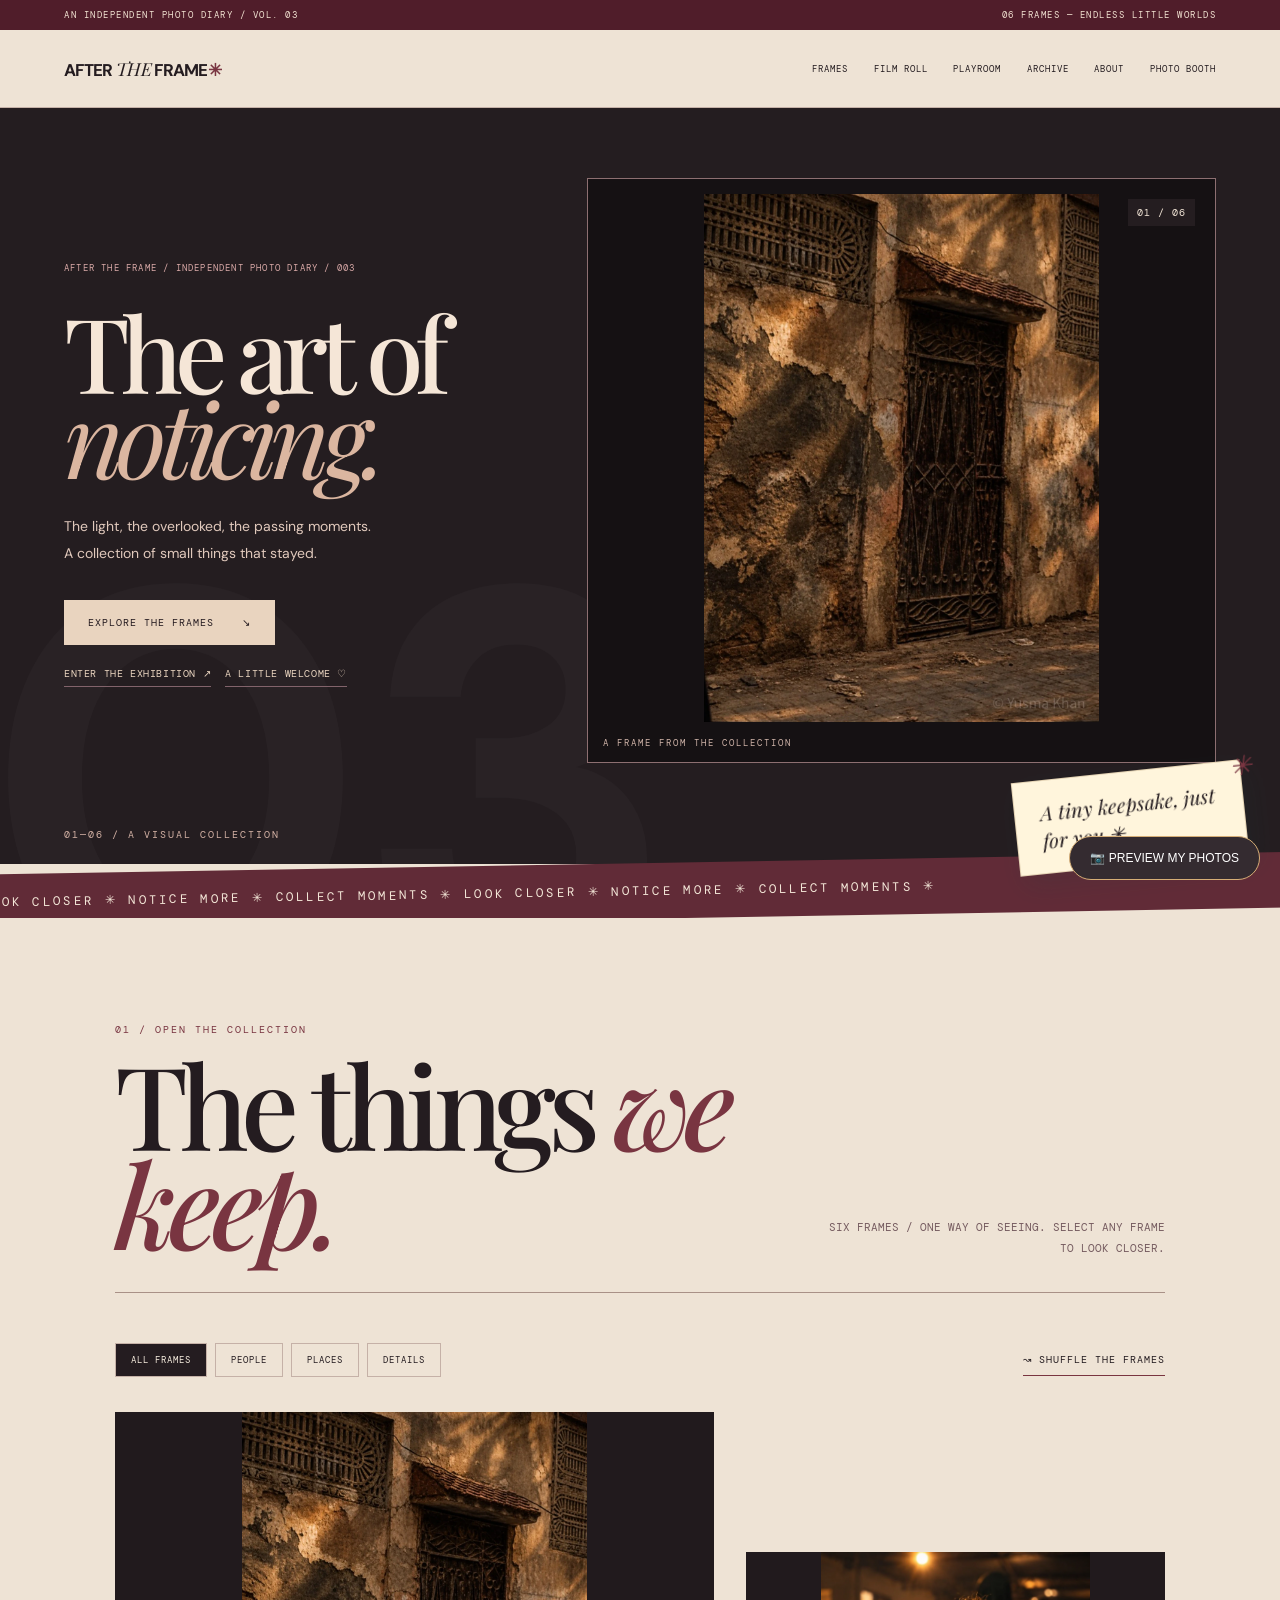
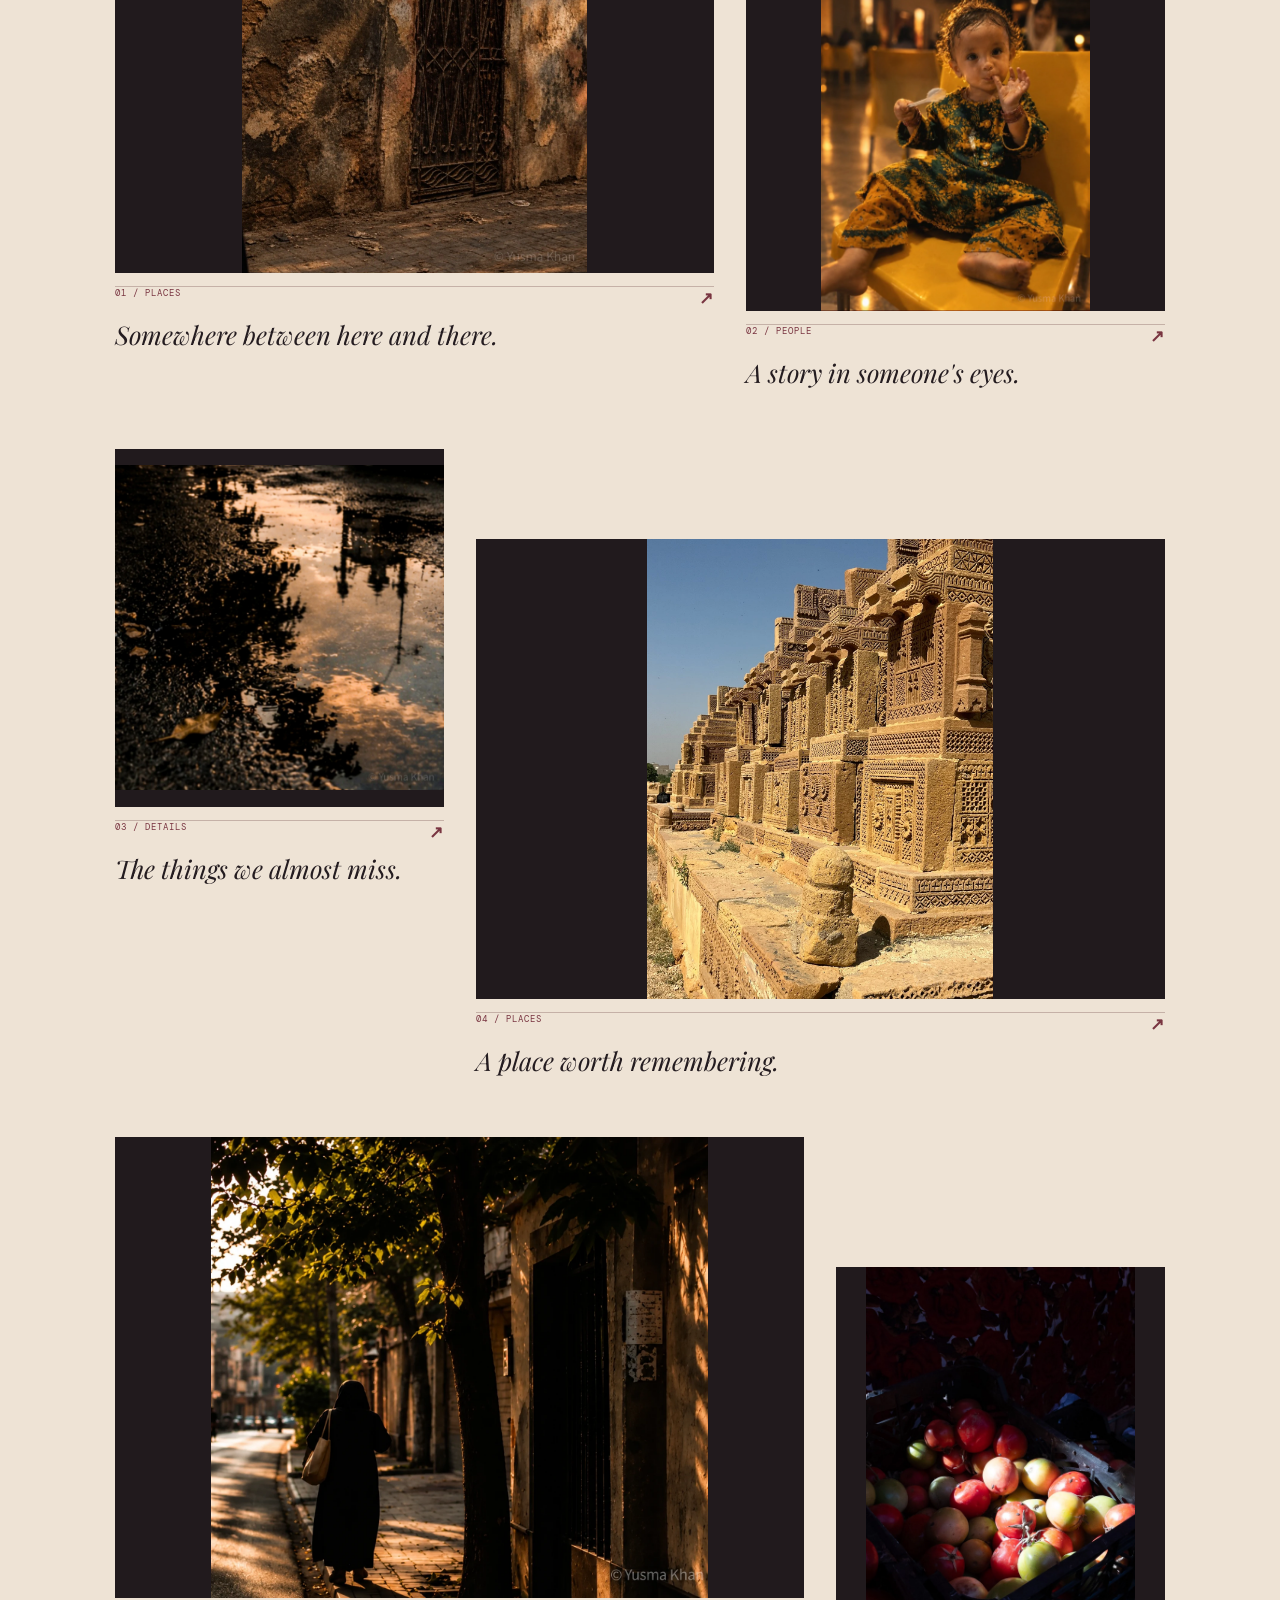
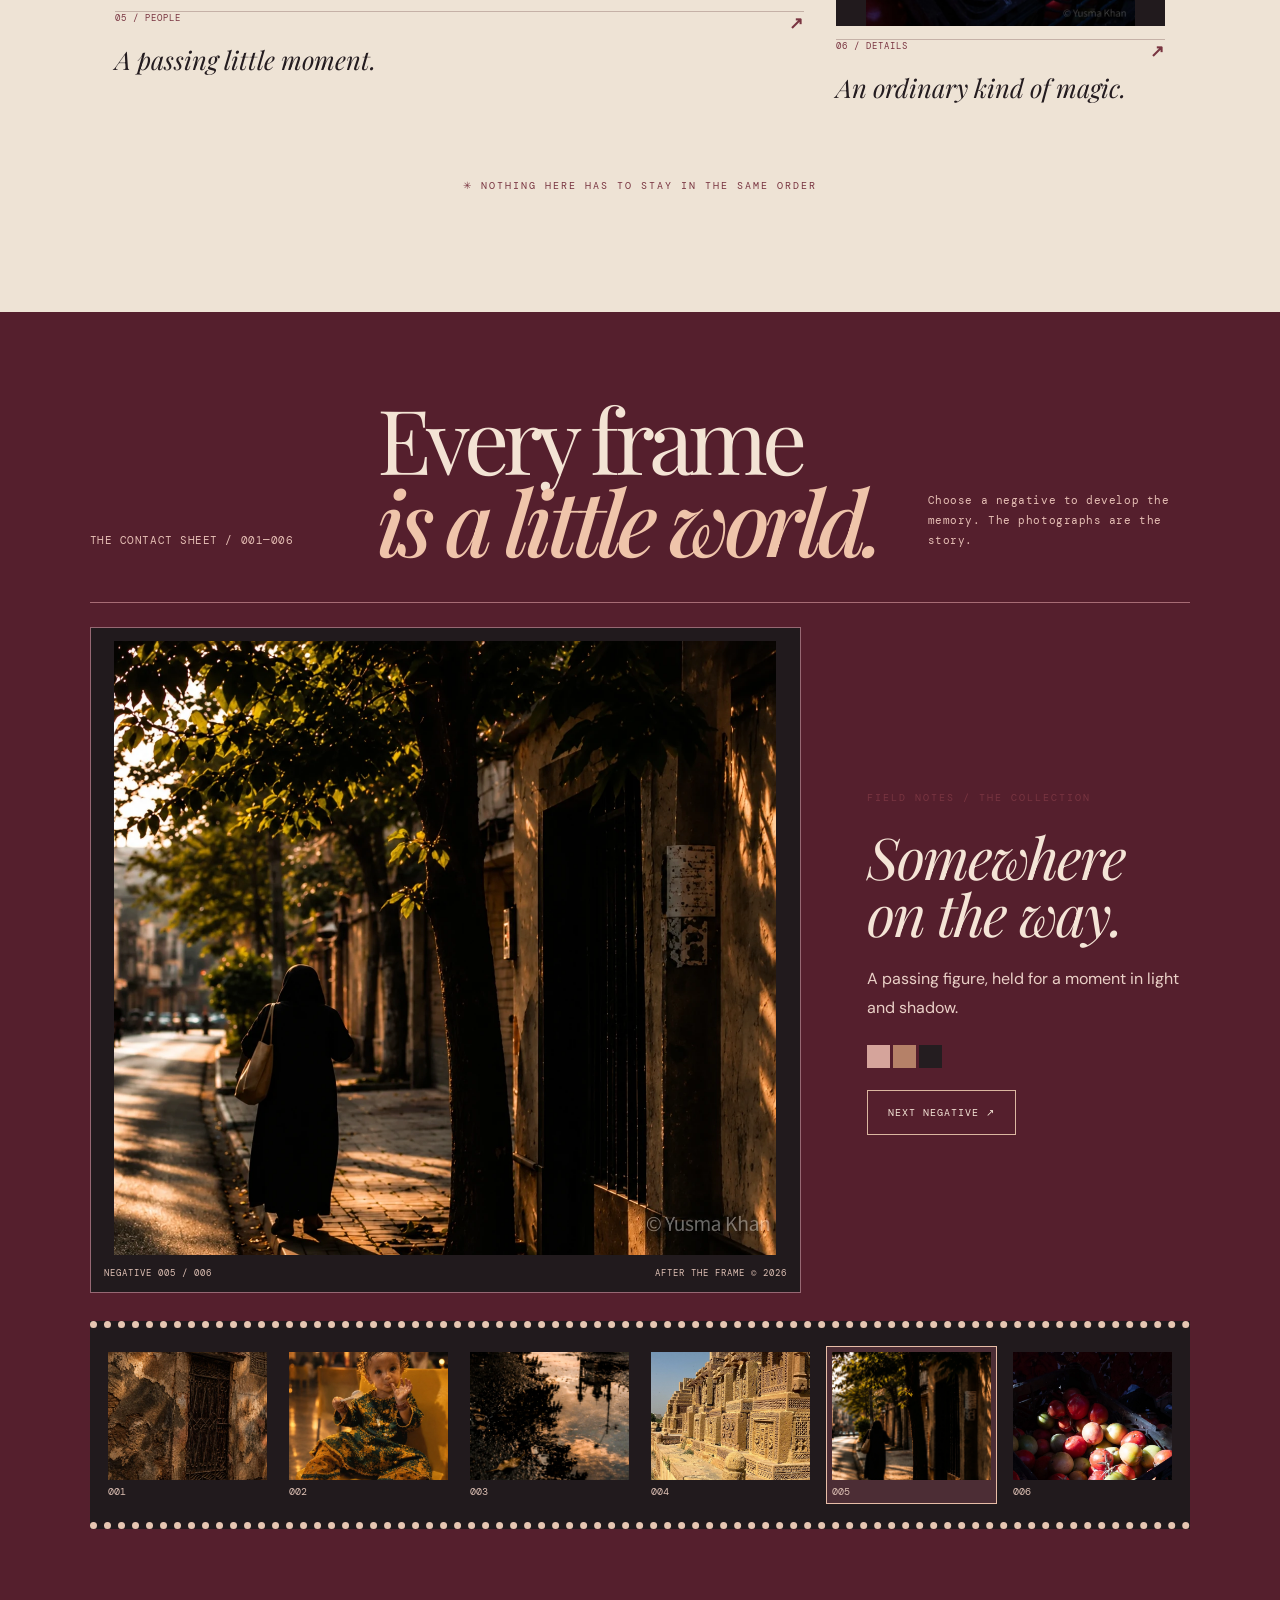
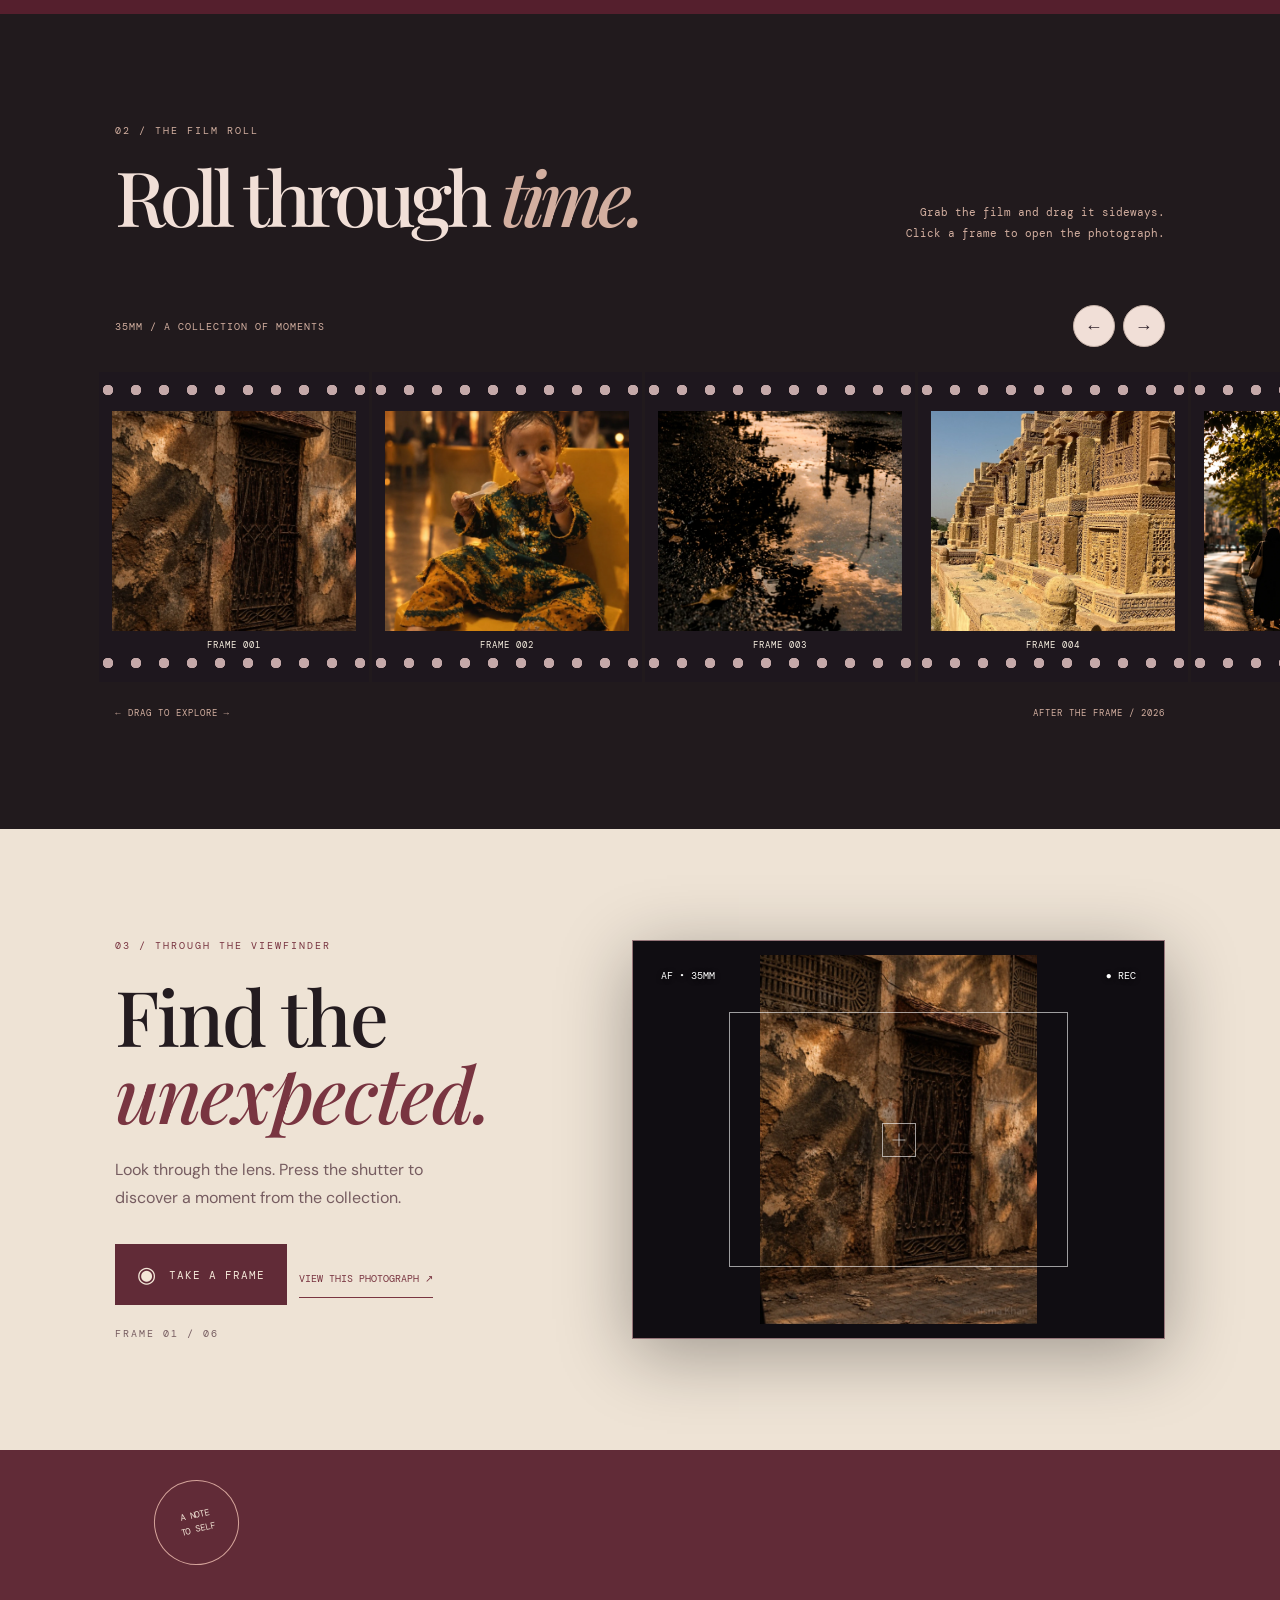
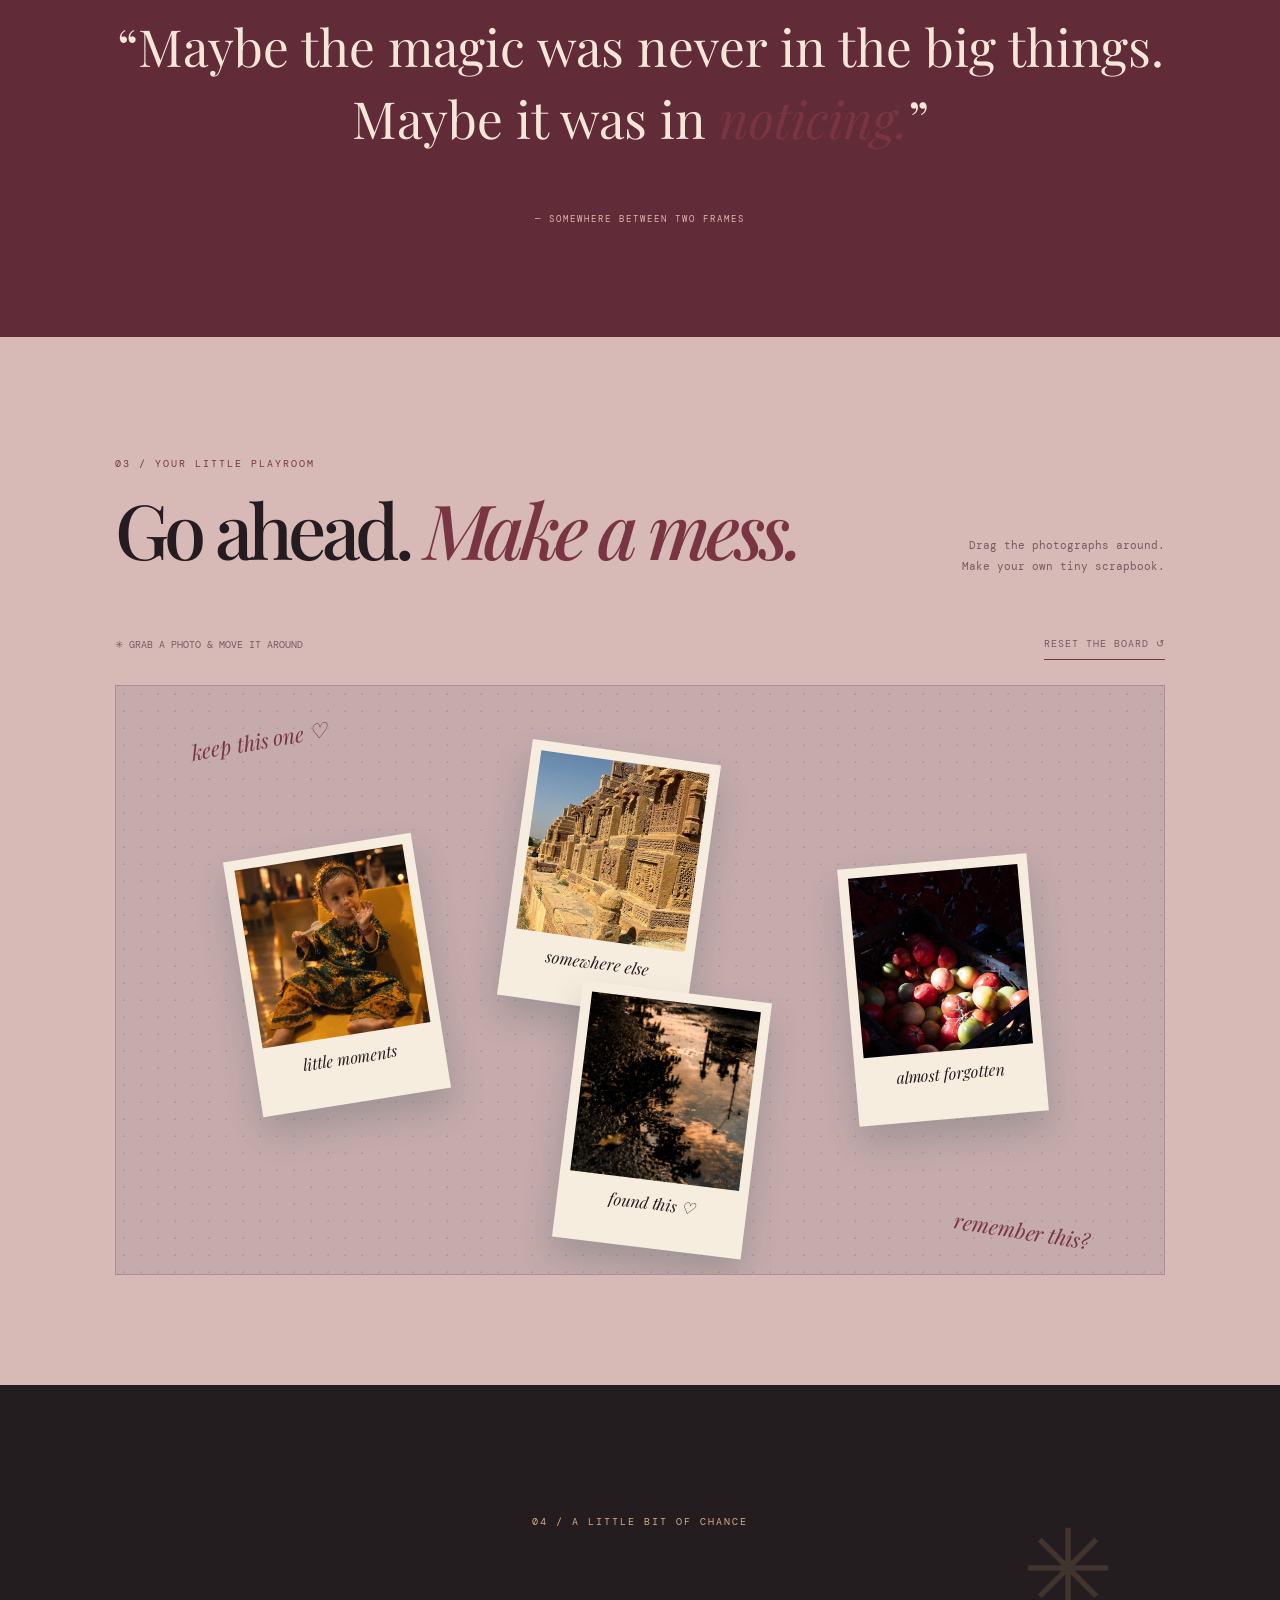
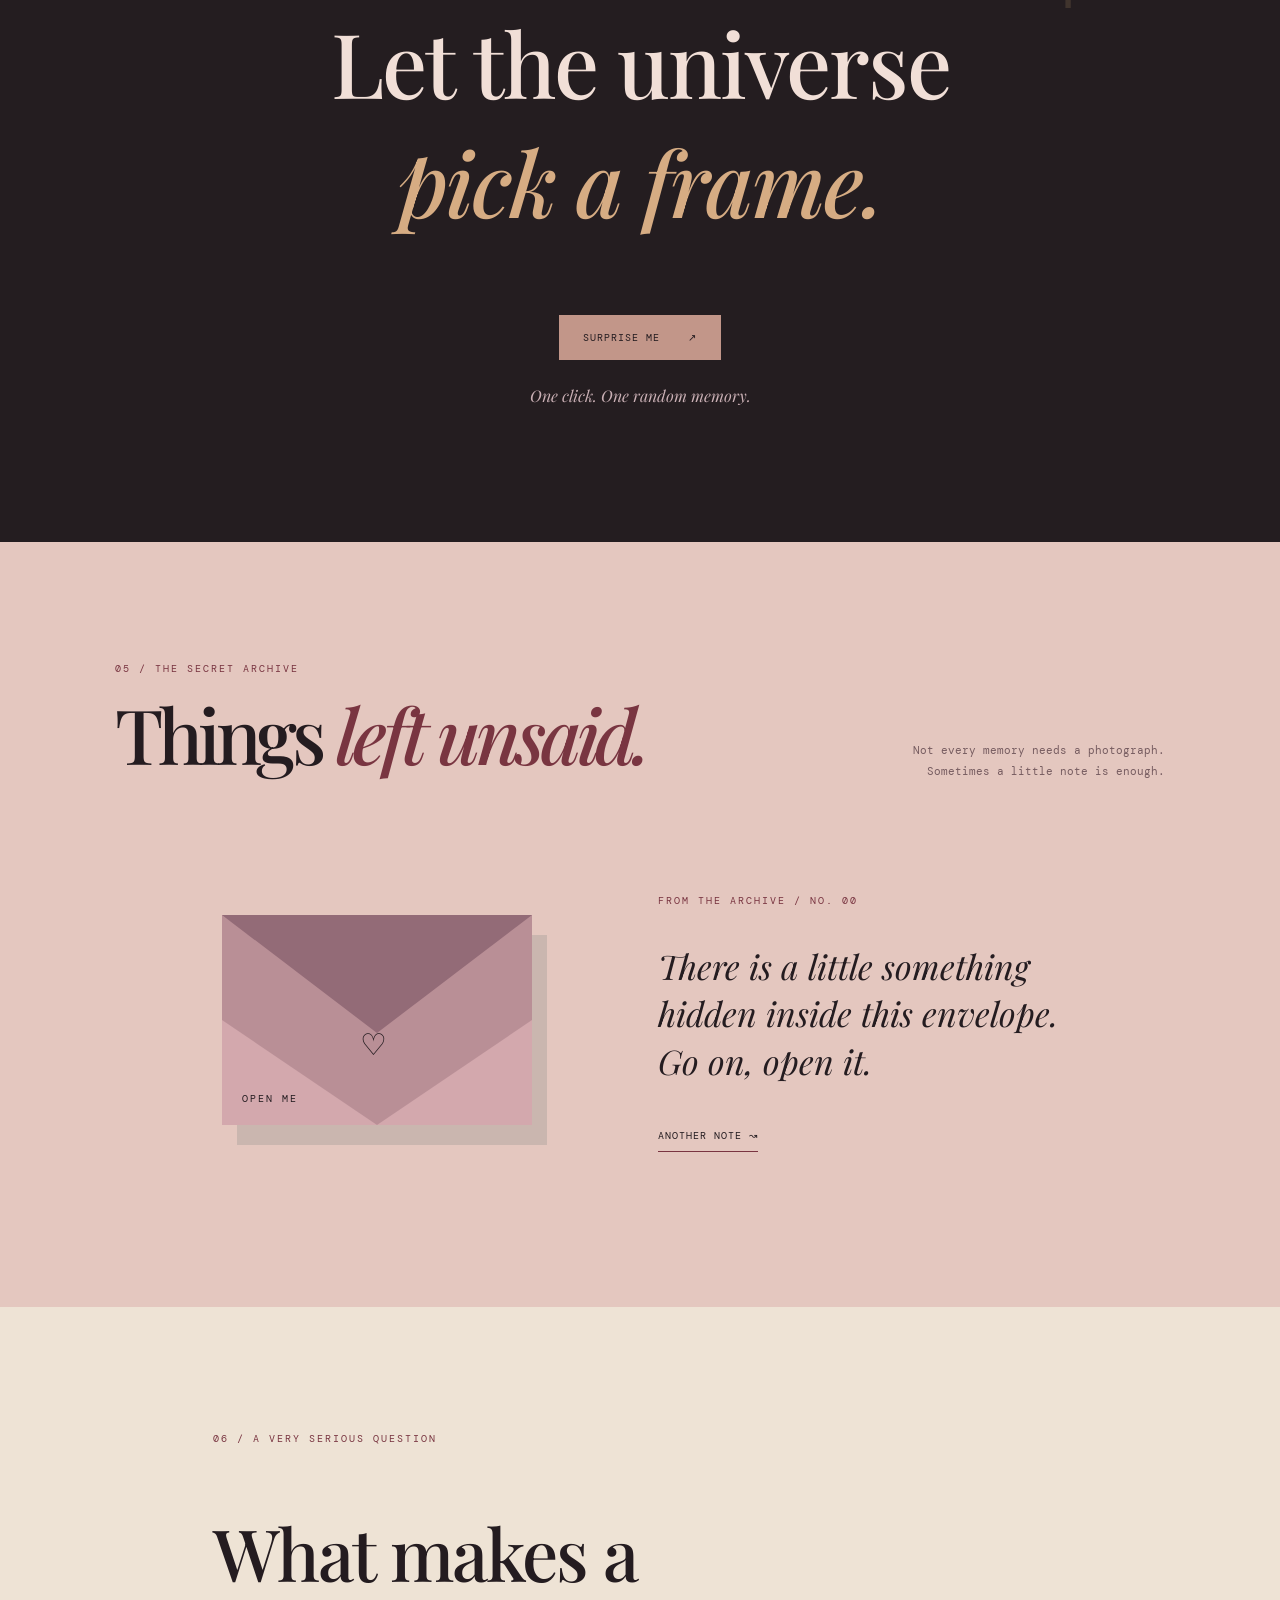
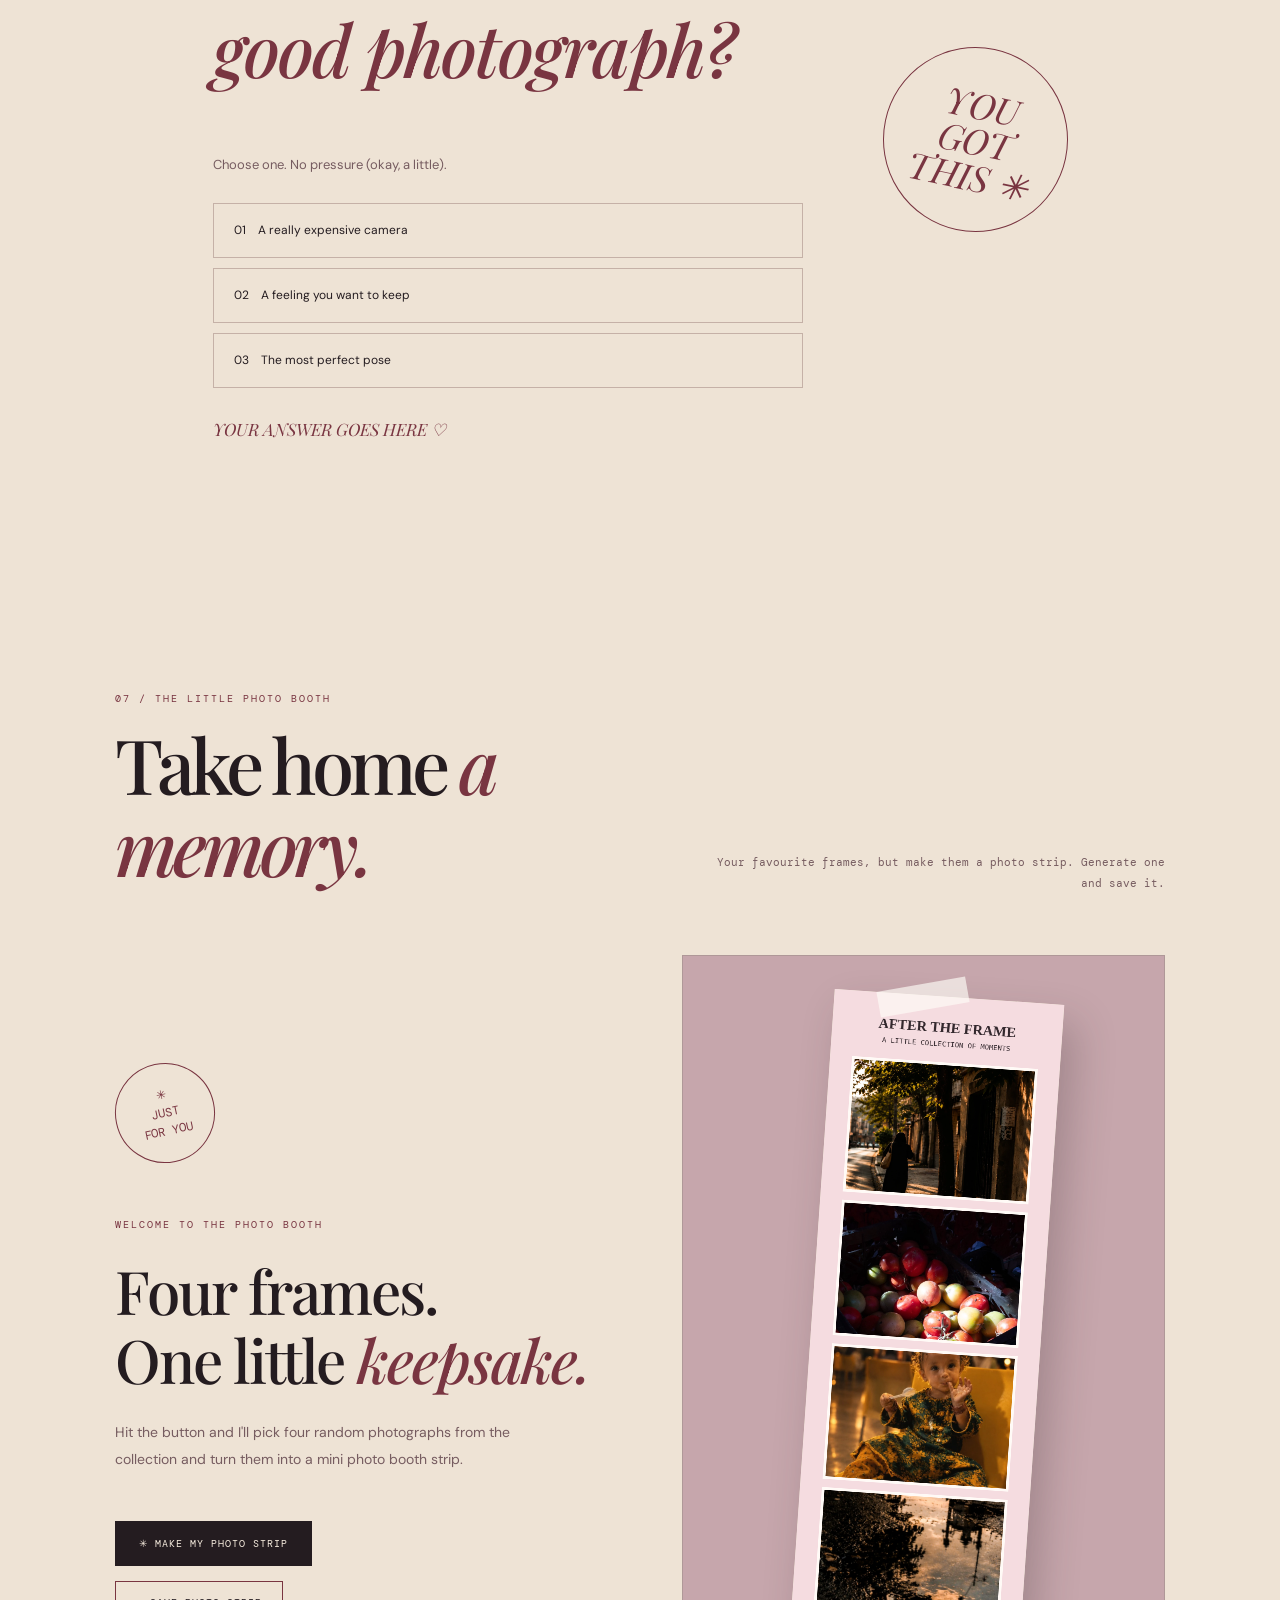
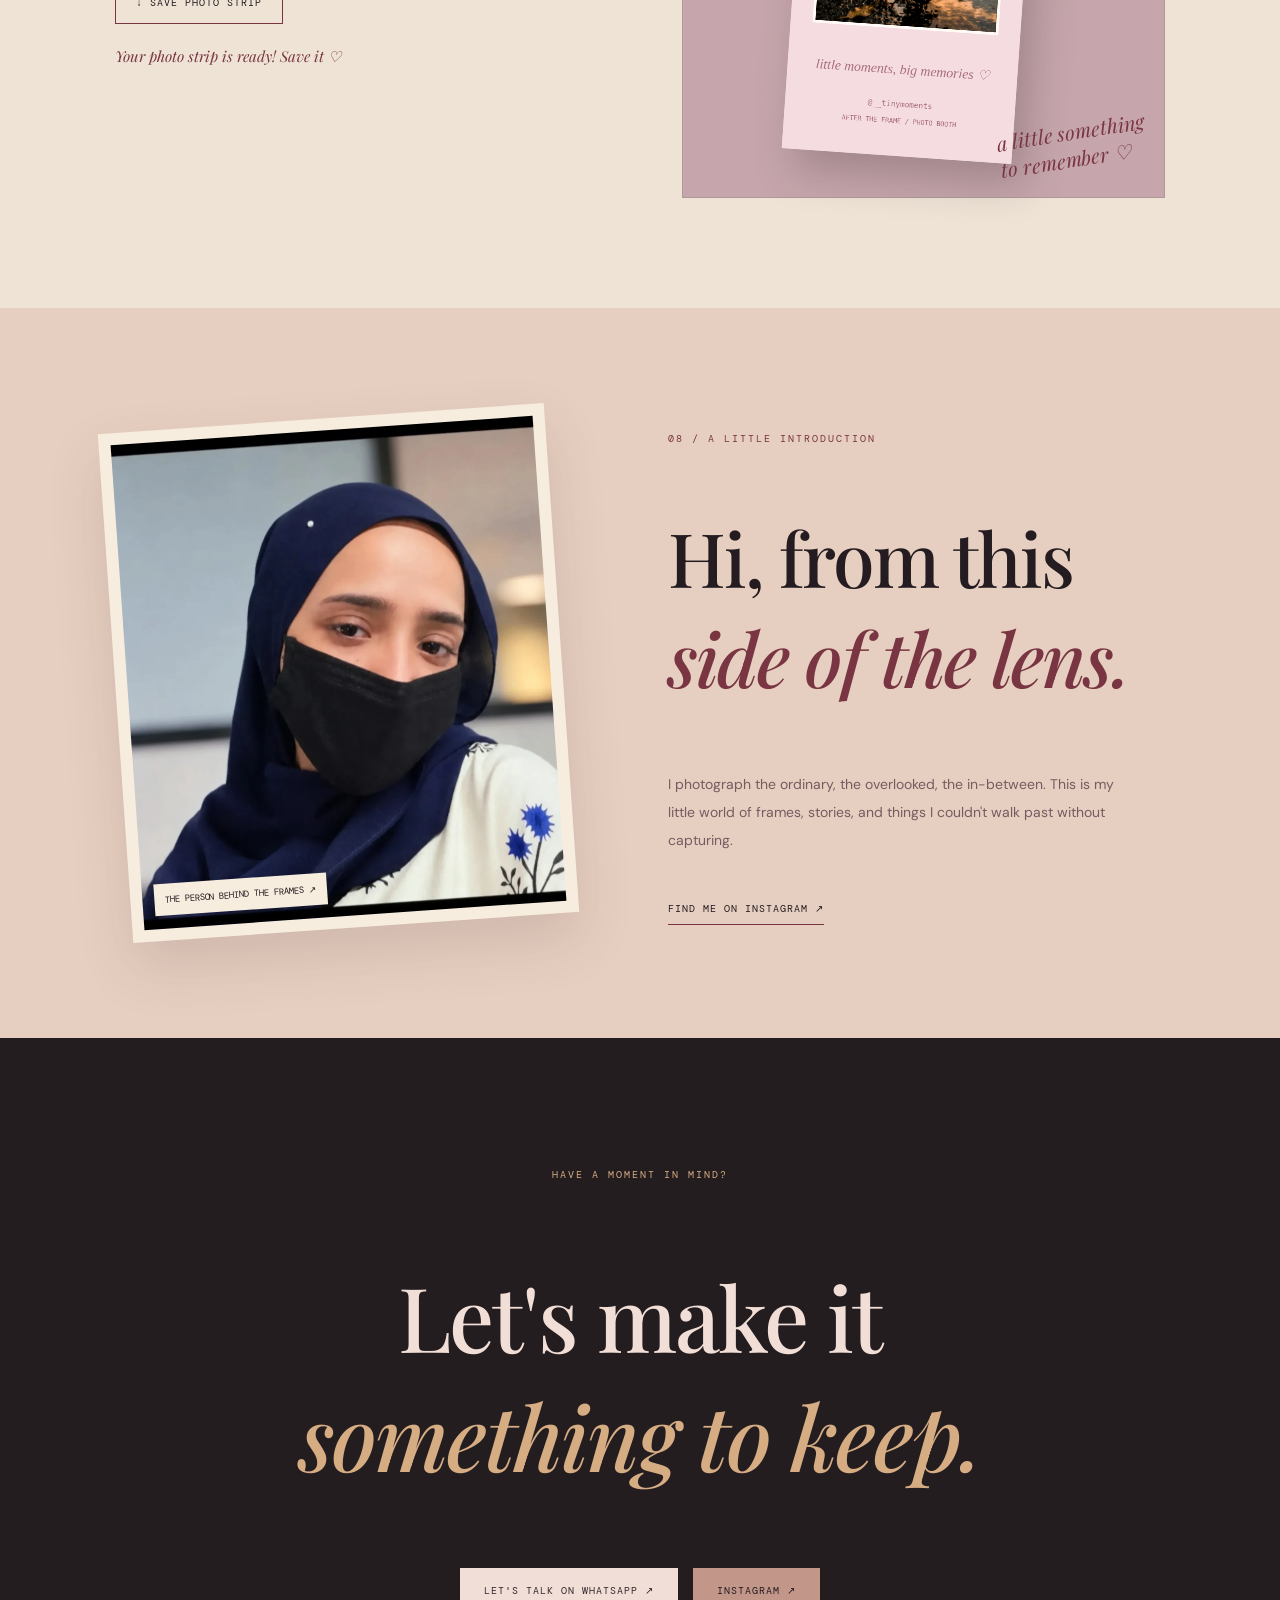
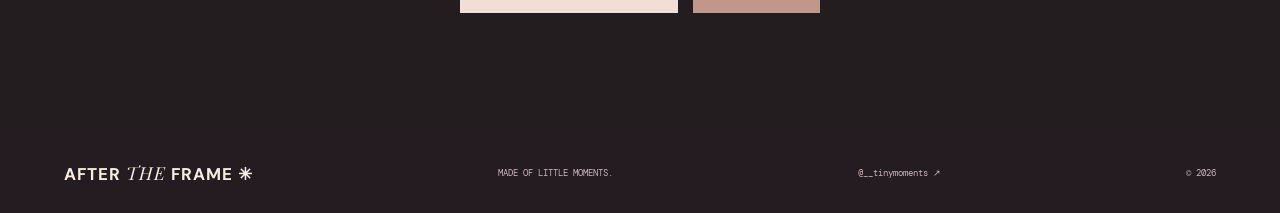
==== commit e801f416: "Add files via upload" ====
--- a/index.html
+++ b/index.html
@@ -5,7 +5,7 @@
 <meta charset="utf-8"/>
 <meta content="width=device-width, initial-scale=1.0" name="viewport"/>
 <meta content="#faf2ed" name="theme-color"/>
-<title>AFTER THE FRAME 2.0 — A Living Photo Diary</title>
+<title>AFTER THE FRAME — The Art of Noticing</title>
 <link href="https://fonts.googleapis.com" rel="preconnect"/>
 <link crossorigin="" href="https://fonts.gstatic.com" rel="preconnect"/>
 <link href="https://fonts.googleapis.com/css2?family=DM+Mono:wght@400;500&amp;family=DM+Sans:wght@400;500;600;700&amp;family=Playfair+Display:ital,wght@0,500;0,600;1,500;1,600&amp;display=swap" media="print" onload="this.media='all'" rel="stylesheet"/>
@@ -2209,6 +2209,16 @@
 @media(max-width:900px){.hero-copy{max-width:61%}.hero-polaroid{right:8%}.v2-hero-small{right:26%}.navlinks{gap:12px}.v2-camera{gap:5%}}
 @media(max-width:650px){.navbar{height:auto;flex-wrap:wrap;gap:9px;padding:12px 5%}.navlinks{order:5;width:100%;justify-content:space-between;gap:12px}.navbar #v2Motion{padding:7px 9px;font-size:8px}.hero{min-height:850px;padding:56px 7% 350px;align-items:flex-start}.hero-copy{max-width:100%}.hero h1{font-size:clamp(50px,13vw,79px)}.hero-polaroid{width:47%;height:255px;top:auto;bottom:82px;right:13%}.v2-hero-back{width:43%;height:230px;top:auto;bottom:130px;right:6%}.v2-hero-small{width:32%;height:145px;right:53%;bottom:68px}.hero-star{top:auto;bottom:290px}.hero-scribble{bottom:57px;right:4%;font-size:12px}.v2-hero-index{display:none}.gallery-section{padding-top:70px}.gallery{grid-template-columns:repeat(2,minmax(0,1fr));gap:25px 14px}.gallery .frame:nth-child(n){grid-column:span 1;margin-top:0;padding:7px 7px 13px}.gallery .frame:nth-child(2n){margin-top:25px}.gallery .frame:nth-child(n) img{height:clamp(145px,44vw,245px)}.gallery .frame>i{font-size:15px}.v2-camera{grid-template-columns:1fr;padding:65px 6%;gap:35px}.v2-viewfinder{aspect-ratio:1/1}.v2-exhibit-body{grid-template-columns:29px minmax(0,1fr) 29px;gap:6px}.v2-exhibit-body>button{padding:8px 4px}.v2-exhibit-body figcaption{display:block}.v2-exhibit-body figcaption>p{margin-top:10px}.v2-exhibit-top{font-size:9px;gap:10px}}
 @media(prefers-reduced-motion:reduce){*,*::before,*::after{animation-duration:.001ms!important;animation-iteration-count:1!important;scroll-behavior:auto!important}.v2-reveal{opacity:1;translate:none;transition:none}.hero h1 span{animation:none}}
+</style><style>
+/* Vol. 03: analog editorial, full-frame photography. */
+:root{--bg:#eee3d5;--paper:#f7eddf;--blush:#d7b9b6;--rose:#c29689;--rose-dark:#793541;--ink:#241c20;--muted:#765c60;--line:#c5b1a7;--v2-dark:#221b1e;--v2-light:#f4e7d8}
+body{background:#eee3d5;color:var(--ink)} .topbar{background:#501d2a;color:#f3e4d3;letter-spacing:1.5px}.navbar{background:#eee3d5f5;border-color:#c5b1a7}.navbar .brand{letter-spacing:-.04em}.v2-progress{background:#9b495a}
+.hero{display:grid;grid-template-columns:minmax(0,.85fr) minmax(0,1.15fr);gap:5%;padding:48px 5% 80px;min-height:clamp(630px,84vh,900px);background:#241d20;color:#f5e6d7;align-items:center;isolation:isolate}.hero::before{content:'03';position:absolute;left:-.02em;bottom:-.35em;font:700 clamp(230px,42vw,660px)/1 var(--sans);color:#ffffff06;z-index:-1;pointer-events:none}.hero-copy{max-width:none;align-self:center}.hero h1{font-size:clamp(58px,8.1vw,136px);line-height:.82;letter-spacing:-.075em;margin:35px -18% 34px 0;position:relative;z-index:5}.hero h1 span{display:block}.hero h1 em{color:#dbb6a0;font-weight:400}.hero .micro{color:#d9a9a7;letter-spacing:1.2px;font-size:9px}.hero-description{color:#e1c9bc;max-width:310px}.hero .pill.dark{border-radius:0;background:#e9d4bf;color:#251b20}.hero .v2-hero-links button{color:#e9d4bf}.hero-polaroid{position:relative;inset:auto;width:100%;height:clamp(440px,65vh,720px);margin:0;padding:15px 15px 40px;transform:none!important;background:#151113;border:1px solid #8d6f71;box-shadow:none;overflow:hidden;z-index:2}.hero-polaroid .tape{display:none}.hero-polaroid img{object-fit:contain;background:#151113}.hero-polaroid>span{font:9px var(--mono);color:#cfb3a8;bottom:13px;letter-spacing:2px}.hero-polaroid .v2-hero-counter{right:20px;top:20px;background:#241d20;color:#f4e7d8}.atf3-hero-foot{position:absolute;bottom:23px;left:5%;right:5%;display:flex;justify-content:space-between;font:10px var(--mono);letter-spacing:2px;color:#d3b1a4}
+.marquee{background:#612b37;color:#f4e7d8;border:0}.gallery-section{background:#eee3d5;padding-top:95px;padding-bottom:110px}.section-head h2{letter-spacing:-.065em}.gallery-section .section-head{border-bottom:1px solid #a99187;padding-bottom:22px}.gallery-section .section-head h2{font-size:clamp(56px,9vw,135px);line-height:.86}.gallery-section .section-head h2 em{color:#793541}.gallery-actions .filters button,.gallery-actions .text-button{border-radius:0}.gallery{gap:60px 3%;align-items:start}.gallery .frame:nth-child(n){padding:0;background:transparent;box-shadow:none;transform:none;margin-top:0}.gallery .frame:nth-child(6n+1){grid-column:span 7}.gallery .frame:nth-child(6n+2){grid-column:span 5;margin-top:140px}.gallery .frame:nth-child(6n+3){grid-column:span 4;margin-top:0}.gallery .frame:nth-child(6n+4){grid-column:span 8;margin-top:90px}.gallery .frame:nth-child(6n+5){grid-column:span 8}.gallery .frame:nth-child(6n+6){grid-column:span 4;margin-top:130px}.gallery .frame:nth-child(n) img{height:clamp(240px,36vw,510px);object-fit:contain;background:#211a1d}.gallery .frame:nth-child(6n+2) img,.gallery .frame:nth-child(6n+3) img,.gallery .frame:nth-child(6n+6) img{height:clamp(200px,28vw,370px)}.gallery .frame:hover,.gallery .frame:focus-visible{transform:translateY(-5px);box-shadow:none}.gallery .frame:hover img{transform:scale(1.015)}.gallery .frame-label{border-top:1px solid #c5b1a7;color:#793541;letter-spacing:1px}.gallery .frame>i{font-size:clamp(17px,2vw,26px)}
+.atf3-chapter{padding:85px 7%;background:#551f2d;color:#f3e3d4}.atf3-chapter-head{display:grid;grid-template-columns:1fr 2fr 1fr;gap:25px;align-items:end;margin-bottom:40px}.atf3-chapter-head p{font:11px/1.8 var(--mono);letter-spacing:.05em;color:#e6bfb5}.atf3-chapter h2{font:400 clamp(48px,7vw,102px)/.92 var(--serif);letter-spacing:-.065em;margin:0}.atf3-chapter h2 em{color:#efc4aa}.atf3-develop{display:grid;grid-template-columns:minmax(0,2.2fr) minmax(0,1fr);gap:6%;align-items:center;border-top:1px solid #a76c75;padding-top:24px}.atf3-develop figure{margin:0;background:#211a1d;padding:13px;border:1px solid #966873}.atf3-develop figure img{display:block;width:100%;height:clamp(280px,48vw,620px);object-fit:contain;transition:opacity .18s;background:#211a1d}.atf3-develop figcaption{display:flex;justify-content:space-between;gap:10px;margin:12px 0 0;font:9px var(--mono);letter-spacing:1px;color:#dec0b4}.atf3-develop-note h3{font:italic 400 clamp(32px,4.5vw,65px)/1 var(--serif);margin:22px 0;color:#f4e4d6}.atf3-develop-note p{line-height:1.8;color:#ead0c7}.atf3-develop-note button{background:transparent;border:1px solid #dbb6a0;color:#f4e4d6;padding:15px 20px;font:10px var(--mono);letter-spacing:1px;margin-top:22px}.atf3-develop-note button:hover{background:#f4e4d6;color:#551f2d}.atf3-swatch{display:flex;gap:3px;margin-top:22px}.atf3-swatch i{width:23px;height:23px;background:#d5a49b}.atf3-swatch i:nth-child(2){background:#b58168}.atf3-swatch i:nth-child(3){background:#241d20}.atf3-negatives{display:grid;grid-template-columns:repeat(6,minmax(0,1fr));gap:10px;margin-top:28px;background:#211a1d;padding:18px 12px;border-top:7px dotted #e6c6b2;border-bottom:7px dotted #e6c6b2}.atf3-negatives button{min-width:0;border:1px solid transparent;background:transparent;color:#dec0b4;padding:5px;transition:transform .2s;font:10px var(--mono);text-align:left}.atf3-negatives button[aria-pressed=true]{border-color:#e8bda7;background:#4c2d35}.atf3-negatives button:hover{transform:translateY(-3px)}.atf3-negatives img{width:100%;height:clamp(55px,10vw,140px);object-fit:cover;display:block;margin-bottom:5px}
+.film-section{background:#211a1d}.v2-camera{background:#eee3d5;color:#241c20}.v2-camera h2 em,.v2-camera .micro{color:#793541}.v2-camera p:not(.micro){color:#765c60}.v2-shutter{background:#612b37;color:#f4e7d8;border-color:#612b37}.v2-camera-open{color:#793541;border-color:#793541}.quote{background:#612b37;color:#f4e7d8}.quote small{color:#e0b8af}.quote .stamp{color:#f4e7d8;border-color:#d5a49b}.about-section{background:#e6cfc0}.booth-section{background:#eee3d5}.surprise-section,.contact-section{background:#241d20}.archive-section{background:#e4c7bf}.v2-viewfinder img{object-fit:contain}
+@media(max-width:800px){.hero{grid-template-columns:1fr 1fr;padding:36px 5% 74px;min-height:580px}.hero h1{font-size:clamp(48px,9vw,90px)}.hero-polaroid{height:420px}.atf3-chapter-head{grid-template-columns:1fr 2fr}.atf3-chapter-head p:last-child{grid-column:2}.gallery .frame:nth-child(n){margin-top:0}}@media(max-width:650px){.navlinks{overflow-x:auto;justify-content:flex-start;gap:16px;white-space:nowrap}.hero{display:flex;flex-direction:column;gap:28px;padding:45px 6% 68px;min-height:0;align-items:stretch}.hero-copy{max-width:100%}.hero h1{font-size:clamp(64px,15vw,98px);margin:24px 0}.hero-polaroid{position:relative;inset:auto;width:100%;height:420px;max-height:60vh}.atf3-hero-foot{font-size:8px;letter-spacing:0}.gallery-section{padding:65px 6%}.gallery{grid-template-columns:repeat(2,minmax(0,1fr));gap:30px 15px}.gallery .frame:nth-child(n){grid-column:span 1;margin-top:0}.gallery .frame:nth-child(1),.gallery .frame:nth-child(5){grid-column:span 2}.gallery .frame:nth-child(n) img{height:200px}.gallery .frame:nth-child(1) img,.gallery .frame:nth-child(5) img{height:330px}.atf3-chapter{padding:55px 6%}.atf3-chapter-head,.atf3-develop{display:block}.atf3-chapter-head h2{margin:18px 0}.atf3-develop-note{margin-top:28px}.atf3-negatives{grid-template-columns:repeat(3,minmax(0,1fr))}.atf3-negatives img{height:75px}.atf3-develop figcaption{font-size:8px}.atf3-develop figure img{height:350px}}
+@media(prefers-reduced-motion:reduce){.atf3-negatives button,.atf3-develop figure img{transition:none}}
 </style></head>
 <body>
 <!-- PLAYFUL CURSOR -->
@@ -2216,10 +2226,7 @@
 <!-- LITTLE FLOATING MESSAGES -->
 <div aria-live="polite" id="floatingNote"></div>
 <!-- TOP STRIP -->
-<div class="topbar">
-<span>AN UNFINISHED COLLECTION OF LITTLE MOMENTS</span>
-<span>✳ MADE TO BE EXPLORED</span>
-</div>
+<div class="topbar"><span>AN INDEPENDENT PHOTO DIARY / VOL. 03</span><span>06 FRAMES — ENDLESS LITTLE WORLDS</span></div>
 <!-- NAVIGATION -->
 <nav class="navbar">
 <a class="brand" href="#home">
@@ -2231,39 +2238,26 @@
 <a href="#play">PLAYROOM</a>
 <a href="#archive">ARCHIVE</a>
 <a href="#about">ABOUT</a>
-</div>
-
+<a href="#photobooth">PHOTO BOOTH</a></div>
 </nav>
 <main>
 <!-- HERO -->
 <section class="hero" id="home">
 <div class="hero-copy">
-<p class="micro">✳ A LIVING PHOTO DIARY / VOL. 02</p>
-<h1><span>Ordinary</span><span>things.</span><span><em>Extraordinary</em></span><span>feelings.</span></h1>
-<p class="hero-description">
-          A little corner for moments that deserve to stay
-          longer. Nothing here needs to be perfectly arranged.
-        </p>
-<a class="pill dark" href="#gallery">
-          WANDER INSIDE <span>↘</span>
-</a>
+<p class="micro">AFTER THE FRAME / INDEPENDENT PHOTO DIARY / 003</p>
+<h1><span>The art of</span><span><em>noticing.</em></span></h1>
+<p class="hero-description">The light, the overlooked, the passing moments. A collection of small things that stayed.</p>
+<a class="pill dark" href="#gallery">EXPLORE THE FRAMES <span>↘</span></a>
 <div class="v2-hero-links"><button id="openExhibition" type="button">ENTER THE EXHIBITION ↗</button><button id="welcomeAgain" type="button">A LITTLE WELCOME ♡</button></div></div>
 <div class="hero-polaroid" id="heroPolaroid">
 <div class="tape"></div>
 <img alt="Featured photograph" data-atf-image="ATF_IMAGE_0_TOKEN" data-my-photo="1"/>
-<span>somewhere between then &amp; now ♡</span>
+<span>A FRAME FROM THE COLLECTION</span>
 <div aria-hidden="true" class="v2-hero-counter">01 / 06</div></div>
-<span class="hero-star">✳</span>
-<span class="hero-scribble">
-        this is where<br/>
-        the magic lives ↗
-      </span>
-<div class="hero-bottom">
-<span>SCROLL SLOWLY</span>
-<span class="down-arrow">↓</span>
-<span>THERE'S NO RIGHT WAY THROUGH</span>
-</div>
-<div aria-hidden="true" class="v2-hero-back"><img alt="" data-atf-image="ATF_IMAGE_4_TOKEN"/></div><div aria-hidden="true" class="v2-hero-small"><img alt="" data-atf-image="ATF_IMAGE_2_TOKEN"/><span>THE LIGHT WE KEEP</span></div><span aria-hidden="true" class="v2-hero-index">35mm / 2026</span></section>
+
+
+
+<div class="atf3-hero-foot"><span>01—06 / A VISUAL COLLECTION</span><span>SCROLL TO DEVELOP ↓</span></div></section>
 <!-- MOVING TEXT -->
 <div class="marquee">
 <div>
@@ -2276,12 +2270,9 @@
 <div class="section-head">
 <div>
 <p class="micro">01 / OPEN THE COLLECTION</p>
-<h2>A little <em>out of order.</em></h2>
+<h2>The things <em>we keep.</em></h2>
 </div>
-<p>
-          Six frames. Endless ways to see them.<br/>
-          Click one to get lost in it.
-        </p>
+<p>SIX FRAMES / ONE WAY OF SEEING. SELECT ANY FRAME TO LOOK CLOSER.</p>
 </div>
 <div class="gallery-actions">
 <div class="filters">
@@ -2341,7 +2332,7 @@
 <p class="micro centered">
         ✳ NOTHING HERE HAS TO STAY IN THE SAME ORDER
       </p>
-</section>
+</section><section class="atf3-chapter" id="contact-sheet"><div class="atf3-chapter-head"><p>THE CONTACT SHEET / 001—006</p><h2>Every frame<br/><em>is a little world.</em></h2><p>Choose a negative to develop the memory. The photographs are the story.</p></div><div class="atf3-develop"><figure><img alt="A passing figure" data-atf-image="ATF_IMAGE_4_TOKEN" id="developImage"/><figcaption><span id="developNumber">NEGATIVE 005 / 006</span><span>AFTER THE FRAME © 2026</span></figcaption></figure><div class="atf3-develop-note"><span class="micro">FIELD NOTES / THE COLLECTION</span><h3 id="developTitle">Somewhere on the way.</h3><p id="developStory">A passing figure, held for a moment in light and shadow.</p><div aria-hidden="true" class="atf3-swatch"><i></i><i></i><i></i></div><button id="developNext" type="button">NEXT NEGATIVE ↗</button></div></div><div aria-label="Select a photograph" class="atf3-negatives" role="group"><button aria-label="Develop frame 1" aria-pressed="false" data-negative="0" type="button"><img alt="" data-atf-image="ATF_IMAGE_0_TOKEN"/><span>001</span></button><button aria-label="Develop frame 2" aria-pressed="false" data-negative="1" type="button"><img alt="" data-atf-image="ATF_IMAGE_1_TOKEN"/><span>002</span></button><button aria-label="Develop frame 3" aria-pressed="false" data-negative="2" type="button"><img alt="" data-atf-image="ATF_IMAGE_2_TOKEN"/><span>003</span></button><button aria-label="Develop frame 4" aria-pressed="false" data-negative="3" type="button"><img alt="" data-atf-image="ATF_IMAGE_3_TOKEN"/><span>004</span></button><button aria-label="Develop frame 5" aria-pressed="true" data-negative="4" type="button"><img alt="" data-atf-image="ATF_IMAGE_4_TOKEN"/><span>005</span></button><button aria-label="Develop frame 6" aria-pressed="false" data-negative="5" type="button"><img alt="" data-atf-image="ATF_IMAGE_5_TOKEN"/><span>006</span></button></div></section>
 <!-- INTERACTIVE FILM ROLL -->
 <section class="film-section" id="film">
 <div class="section-head">
@@ -3949,5 +3940,5 @@
 $('#cameraShutter').addEventListener('click',()=>{camIndex=(camIndex+1+Math.floor(Math.random()*5))%6;$('#cameraImage').src=src(camIndex);$('#cameraImage').alt=names[camIndex];$('#cameraStatus').textContent='FRAME '+String(camIndex+1).padStart(2,'0')+' / 06';const v=$('.v2-viewfinder');if(!paused){v.classList.remove('flash');void v.offsetWidth;v.classList.add('flash');setTimeout(()=>v.classList.remove('flash'),450)}});
 const boothObs=new IntersectionObserver(es=>{if(es.some(e=>e.isIntersecting)){boothObs.disconnect();if($('#saveStrip').disabled&&!$('#createStrip').disabled)$('#createStrip').click()}},{rootMargin:'220px'});boothObs.observe($('#photobooth'));
 })();
-</script></body>
+</script><script>(()=>{const titles=['The old doorway.','A little portrait.','Light in the puddle.','Carved in time.','Somewhere on the way.','A market of colours.'];const notes=['An old doorway, a moment of quiet.','A small gesture, a fleeting expression.','An ordinary surface becomes a second world.','Stone and the traces of time.','A passing figure, held for a moment in light and shadow.','The colour and texture of an everyday market.'];let active=4;const img=document.getElementById('developImage'),buttons=[...document.querySelectorAll('[data-negative]')];function select(i){active=(i+6)%6;img.src=window.atfImageSources['ATF_IMAGE_'+active+'_TOKEN'];img.alt=titles[active];document.getElementById('developNumber').textContent='NEGATIVE '+String(active+1).padStart(3,'0')+' / 006';document.getElementById('developTitle').textContent=titles[active];document.getElementById('developStory').textContent=notes[active];buttons.forEach((b,j)=>b.setAttribute('aria-pressed',String(j===active)));}buttons.forEach((b,i)=>b.addEventListener('click',()=>select(i)));document.getElementById('developNext').addEventListener('click',()=>select(active+1));select(4);})();</script></body>
 </html>
